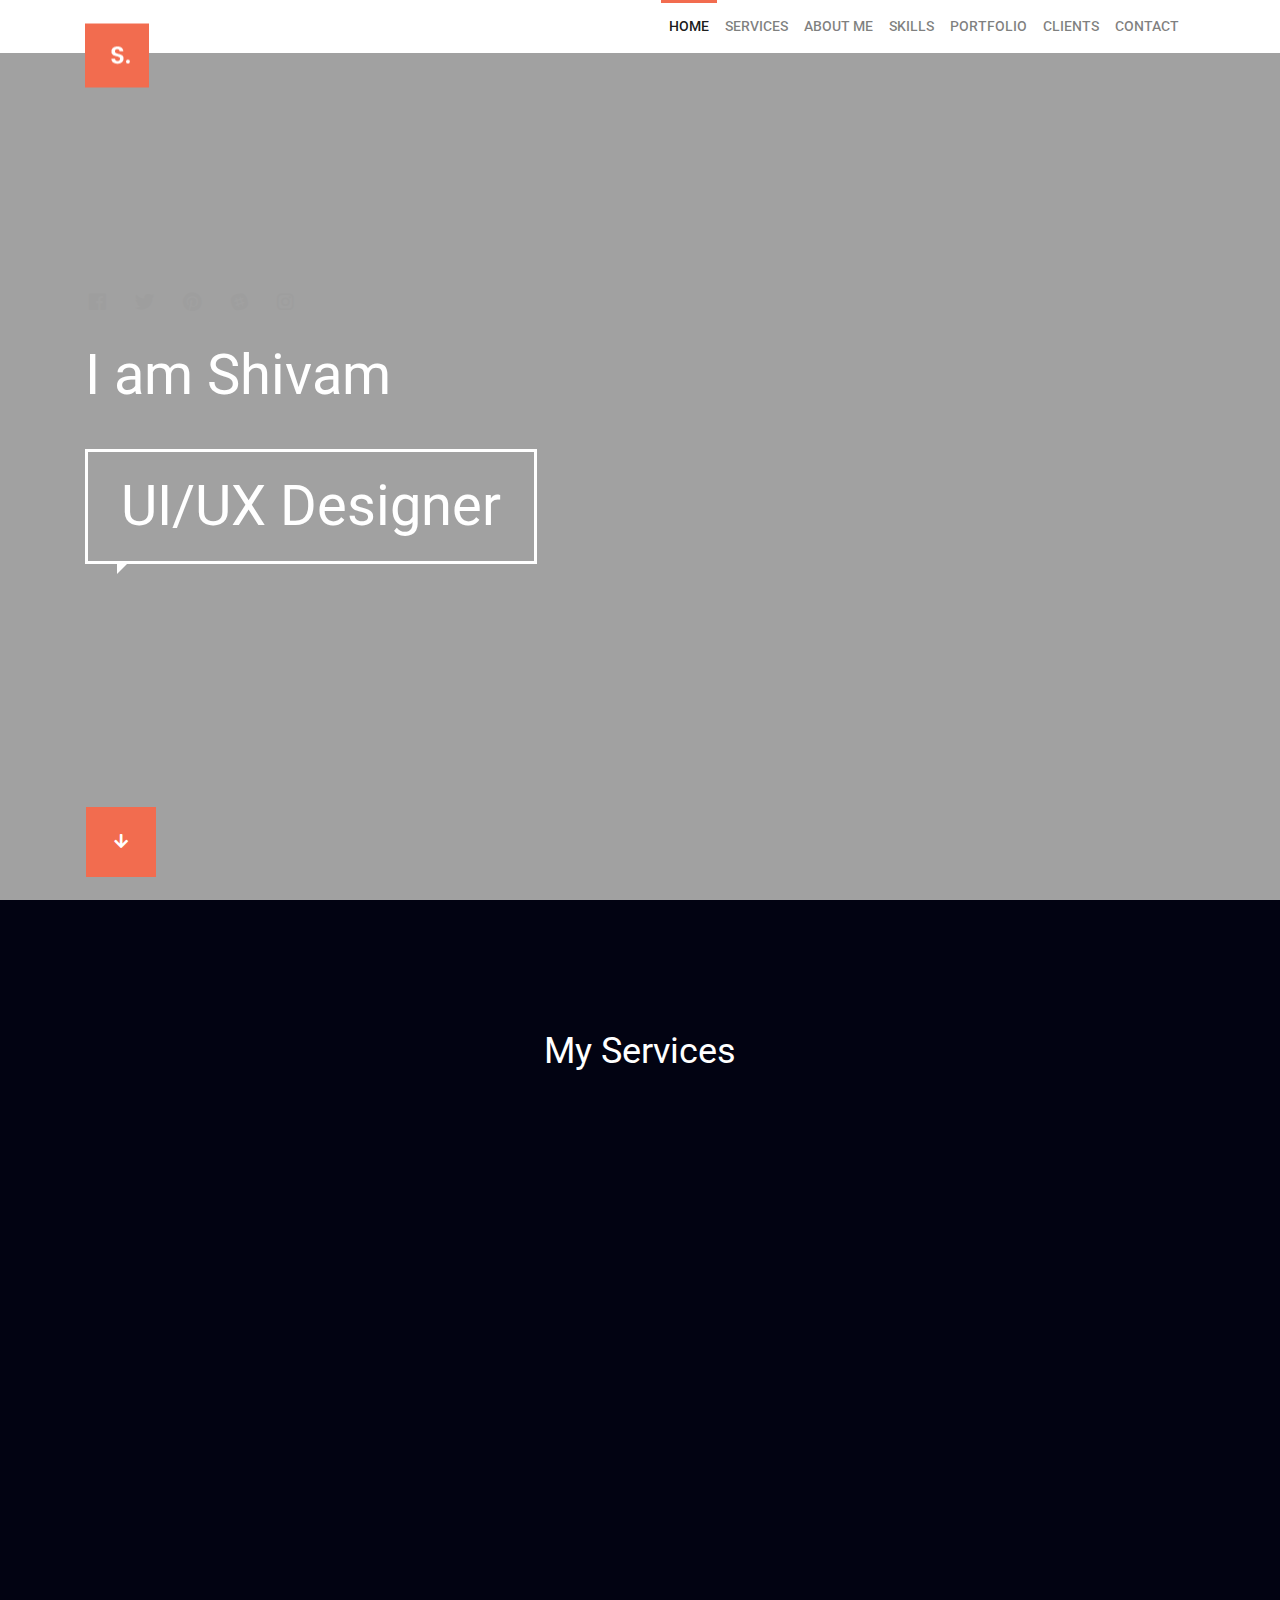
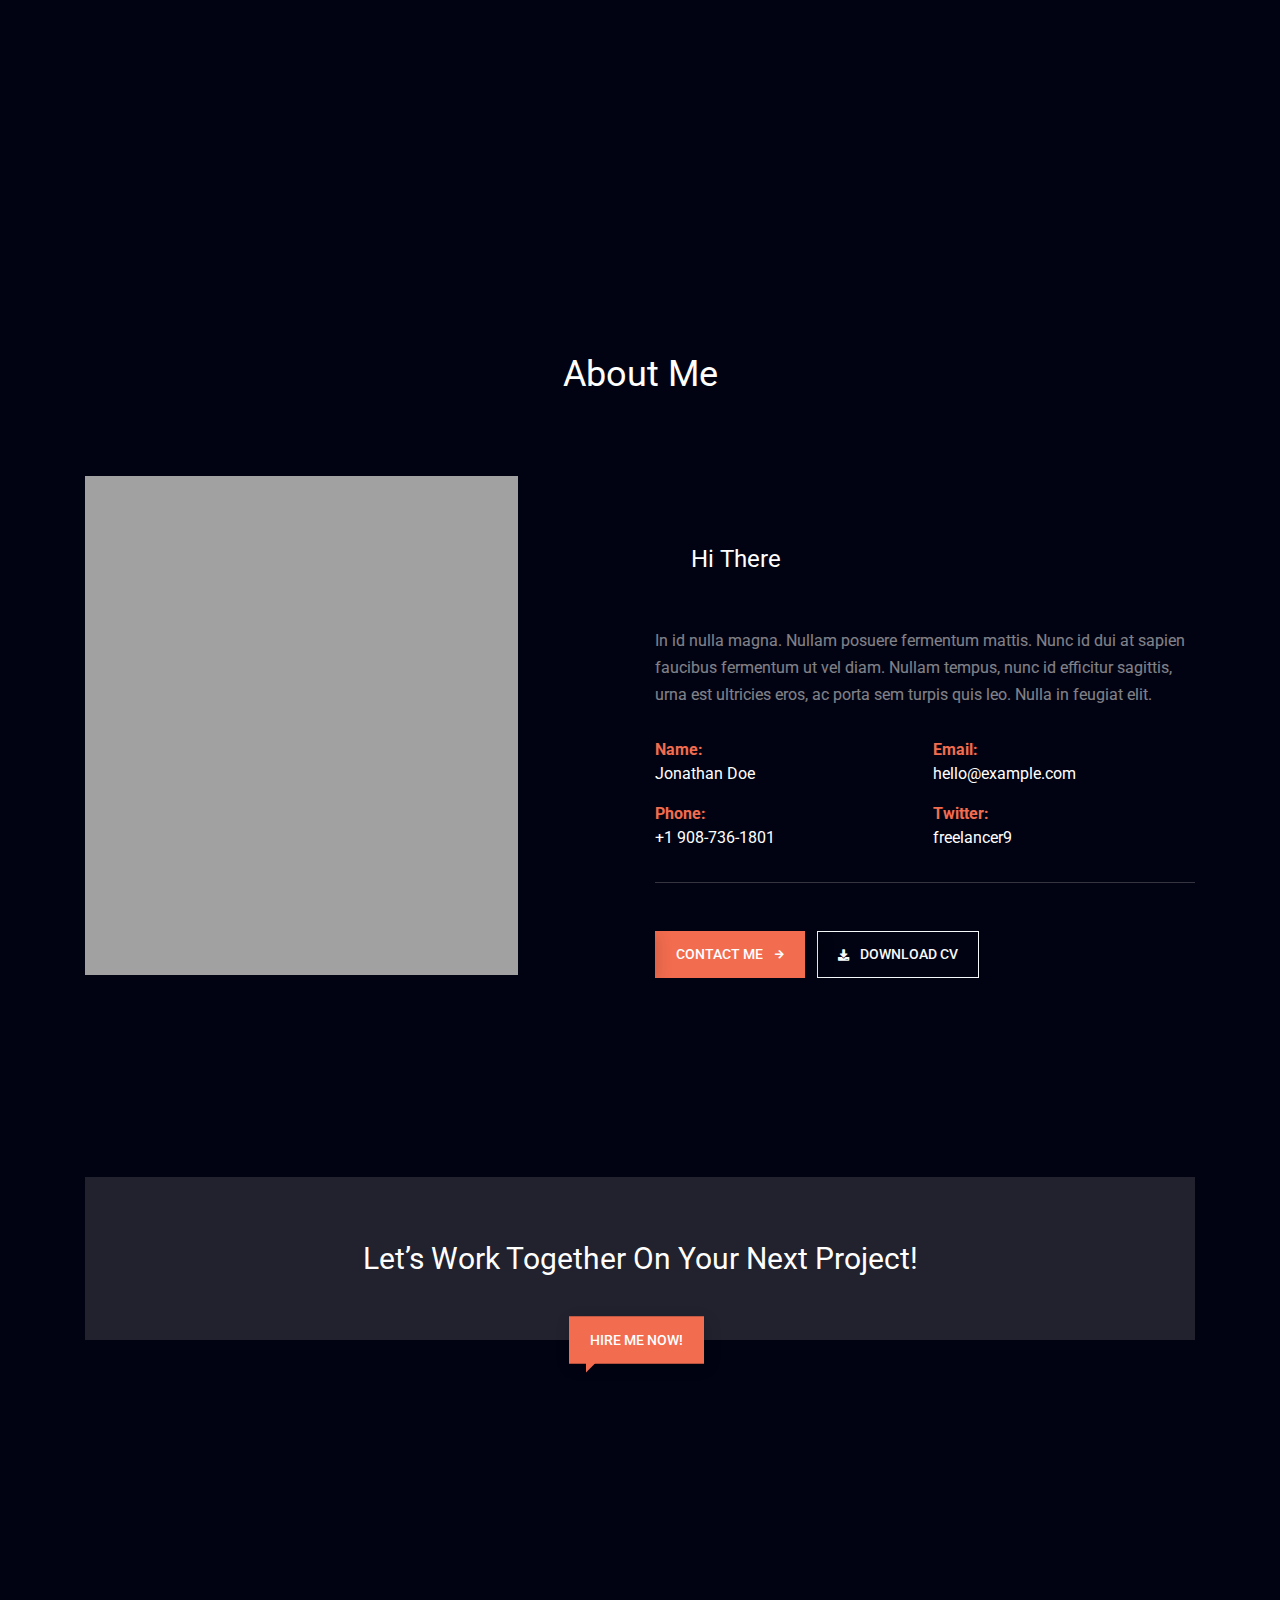
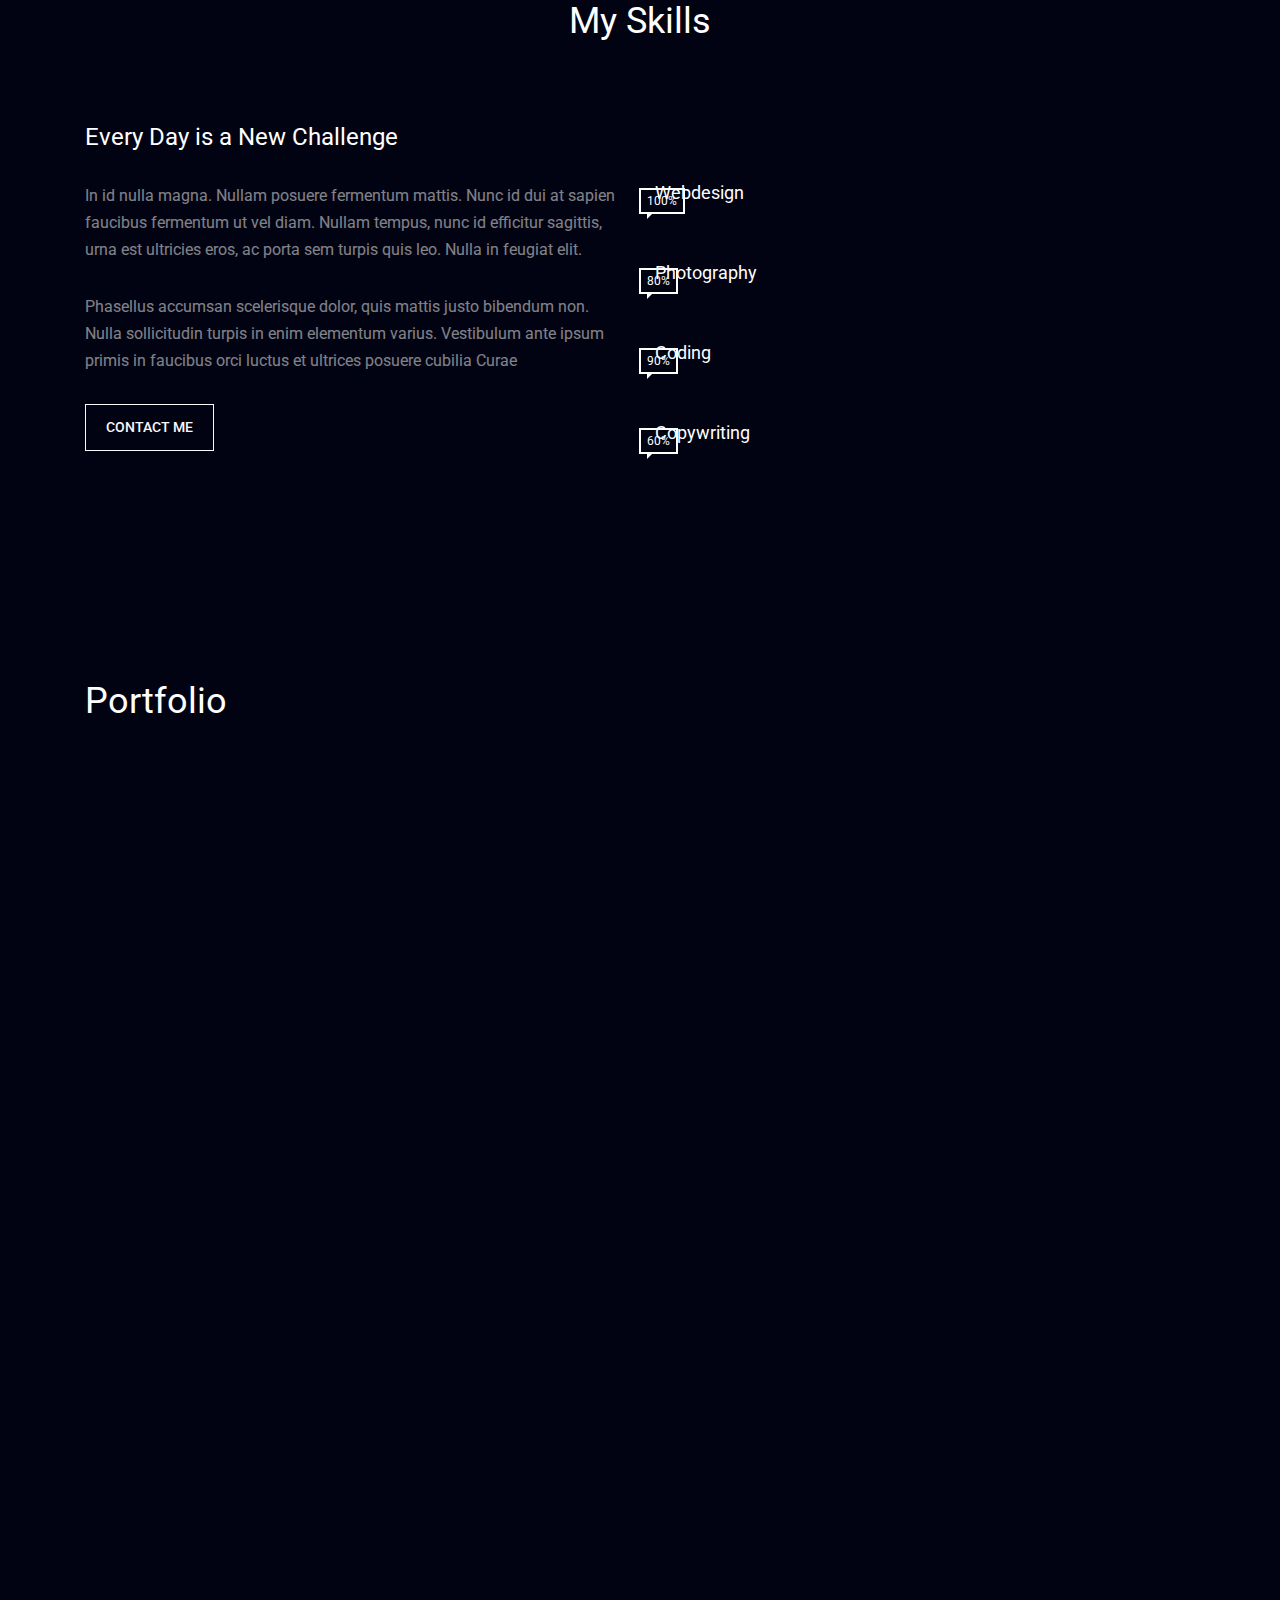
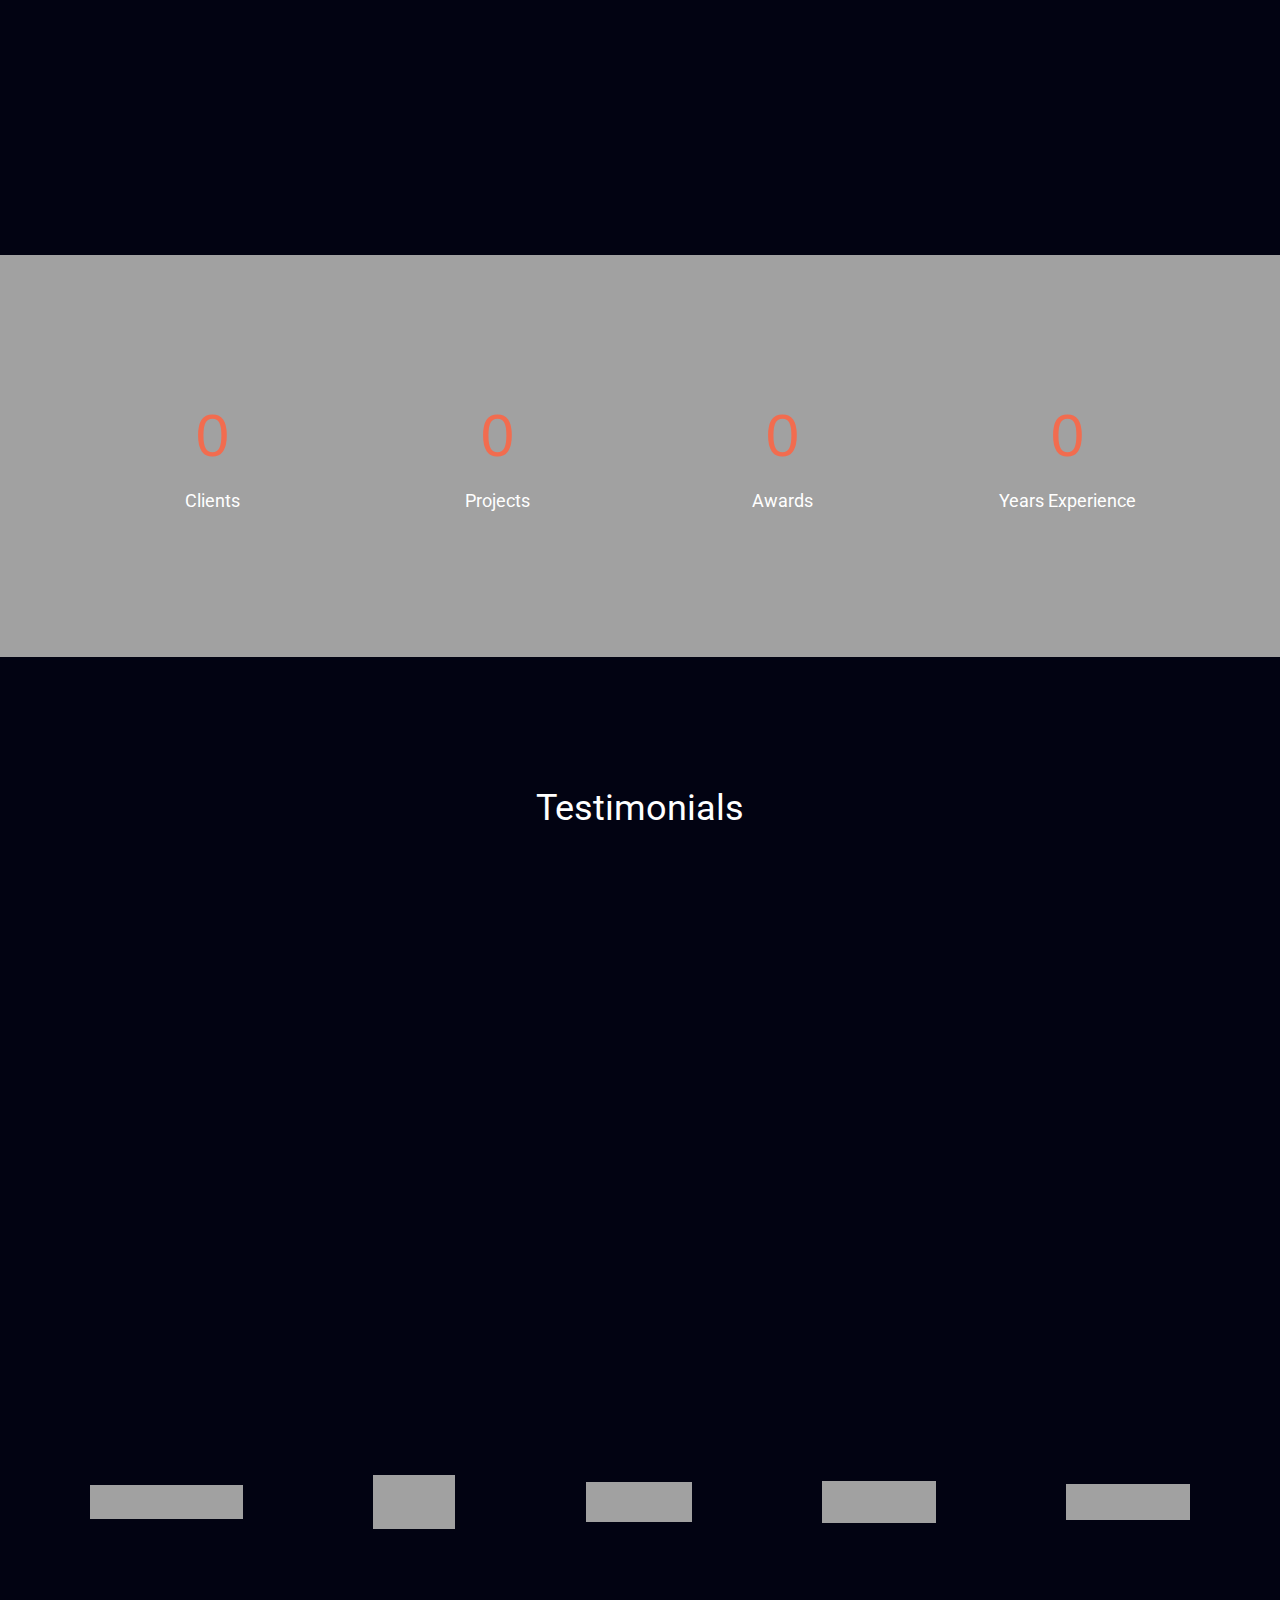
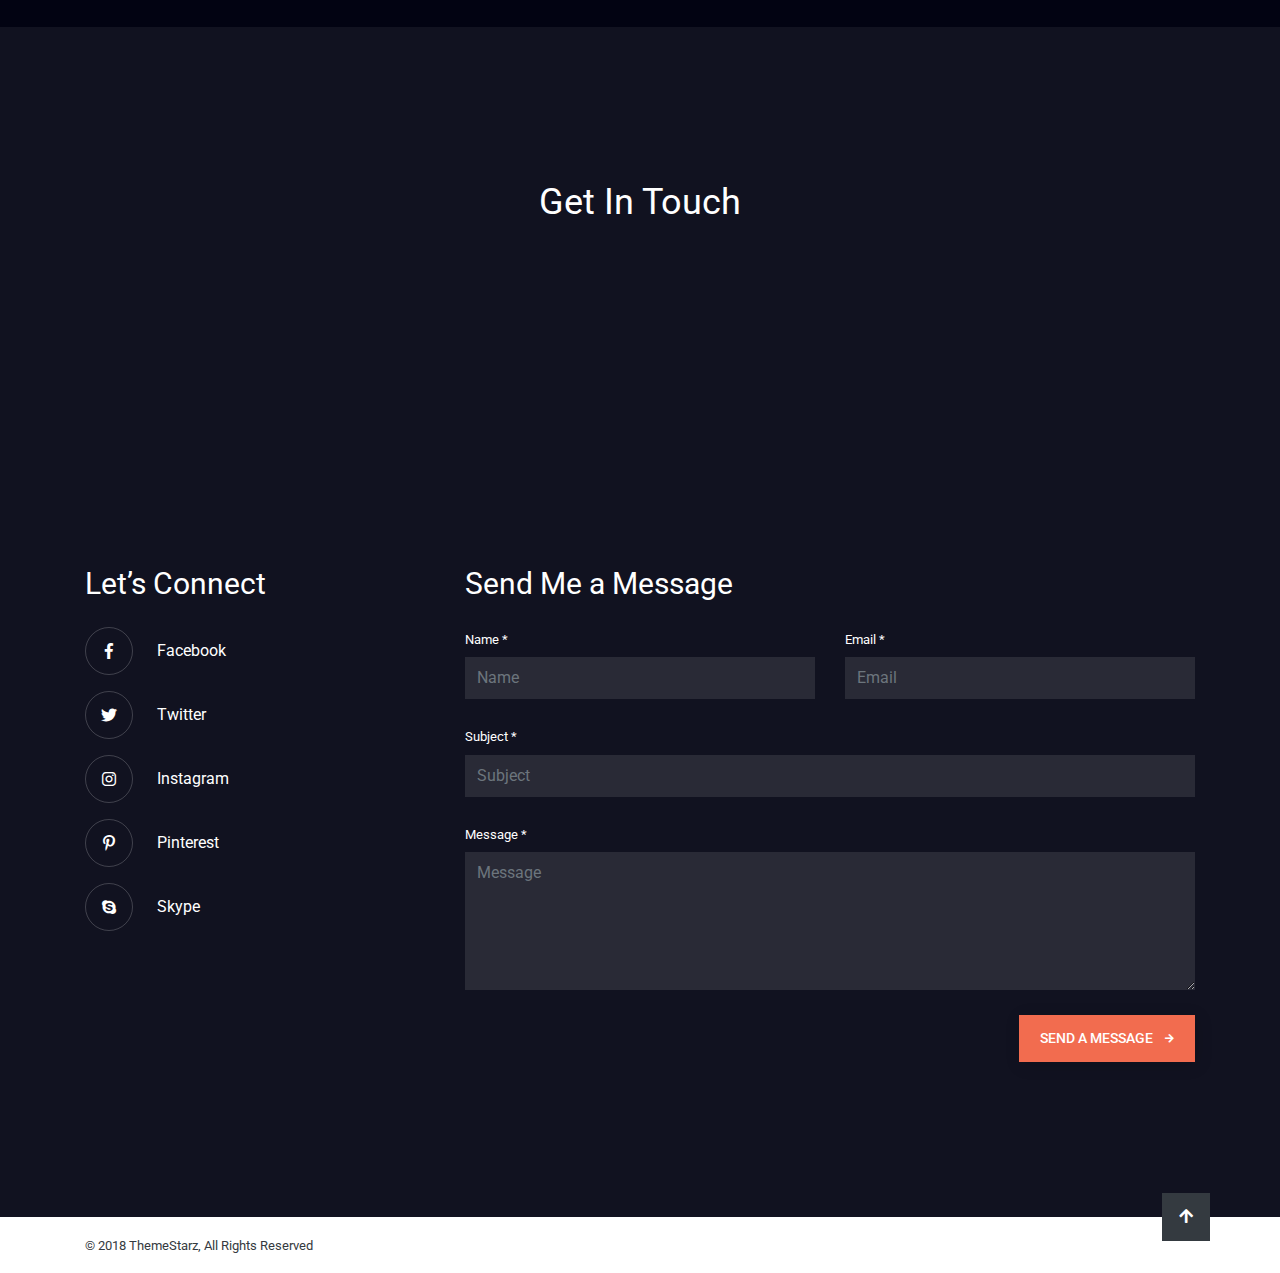
==== index.html @ 60e6c3d3 "setup" ====
<!doctype html>
<html lang="en">
<head>
	<meta charset="UTF-8">
    <meta name="viewport" content="width=device-width, initial-scale=1, shrink-to-fit=no">
	<meta name="author" content="ThemeStarz">

    <link rel="stylesheet" href="https://fonts.googleapis.com/css?family=Roboto:400,500,700">
    <link rel="stylesheet" href="assets/bootstrap/css/bootstrap.min.css" type="text/css">
    <link rel="stylesheet" href="assets/font-awesome/css/fontawesome-all.min.css">
    <link rel="stylesheet" href="assets/css/magnific-popup.css">
    <link rel="stylesheet" href="assets/css/odometer-theme-default.css">
    <link rel="stylesheet" href="assets/css/owl.carousel.min.css">
    <link rel="stylesheet" href="assets/css/style.css">
	<title>Selfer - Personal Portfolio Template</title>

</head>
<body data-spy="scroll" data-target=".navbar" class="has-loading-screen">
    <div class="ts-page-wrapper" id="page-top">
        <!--NAVIGATION ******************************************************************************************-->
        <nav class="navbar navbar-expand-lg navbar-light fixed-top bg-white">
            <div class="container">
                <a class="navbar-brand ts-push-down__50 position-absolute ts-bottom__0 bg-white pb-0 ts-z-index__1 ts-scroll" href="#page-top">
                    <img src="assets/img/logo.png" alt="">
                </a>
                <!--end navbar-brand-->
                <button class="navbar-toggler" type="button" data-toggle="collapse" data-target="#navbarNavAltMarkup" aria-controls="navbarNavAltMarkup" aria-expanded="false" aria-label="Toggle navigation">
                    <span class="navbar-toggler-icon"></span>
                </button>
                <!--end navbar-toggler-->
                <div class="collapse navbar-collapse" id="navbarNavAltMarkup">
                    <div class="navbar-nav d-block d-lg-flex ml-auto text-right">
                        <a class="nav-item nav-link active ts-scroll" href="#page-top">Home <span class="sr-only">(current)</span></a>
                        <a class="nav-item nav-link ts-scroll" href="#my-services">Services</a>
                        <a class="nav-item nav-link ts-scroll" href="#about-me">About Me</a>
                        <a class="nav-item nav-link ts-scroll" href="#my-skills">Skills</a>
                        <a class="nav-item nav-link ts-scroll" href="#portfolio">Portfolio</a>
                        <a class="nav-item nav-link ts-scroll" href="#testimonials">Clients</a>
                        <a class="nav-item nav-link ts-scroll mr-2" href="#form-contact">Contact</a>
                    </div>
                    <!--end navbar-nav-->
                </div>
                <!--end collapse-->
            </div>
            <!--end container-->
        </nav>
        <!--end navbar-->
        <!--*********************************************************************************************************-->
        <!--************ HERO ***************************************************************************************-->
        <!--*********************************************************************************************************-->
        <div id="ts-hero" class="ts-animate-hero-items">

            <!--HERO CONTENT ****************************************************************************************-->
            <div class="container position-relative h-100 ts-align__vertical">
                <div class="row w-100">
                    <div class="col-md-8">
                        <!--SOCIAL ICONS-->
                        <figure class="ts-social-icons mb-4">
                            <a href="#" class="mr-3">
                                <i class="fab fa-facebook"></i>
                            </a>
                            <a href="#" class="mr-3">
                                <i class="fab fa-twitter"></i>
                            </a>
                            <a href="#" class="mr-3">
                                <i class="fab fa-pinterest"></i>
                            </a>
                            <a href="#" class="mr-3">
                                <i class="fab fa-slack"></i>
                            </a>
                            <a href="#" class="mr-3">
                                <i class="fab fa-instagram"></i>
                            </a>
                        </figure>

                        <!--TITLE -->
                        <h1>I am Shivam</h1>
                        <h1 class="ts-bubble-border">
                            <span class="ts-title-rotate">
                                <span class="active">UI/UX Designer</span>
                                <span>Developer</span>
                                <span>Creative Person</span>
                            </span>
                        </h1>

                    </div>
                    <!--end col-md-8-->
                </div>
                <!--end row-->
                <a href="#my-services" class="ts-btn-effect position-absolute ts-bottom__0 ts-left__0 ts-scroll ml-3 mb-3">
                    <span class="ts-visible ts-circle__sm rounded-0 ts-bg-primary">
                        <i class="fa fa-arrow-down text-white"></i>
                    </span>
                    <span class="ts-hidden ts-circle__sm rounded-0">
                        <i class="fa fa-arrow-down text-white"></i>
                    </span>
                </a>

            </div>
            <!--end container-->
            <!--END HERO CONTENT ************************************************************************************-->

            <!--HERO BACKGROUND *************************************************************************************-->
            <div class="ts-background">
                <div class="ts-background-image" data-bg-image="assets/img/bg-hero.jpg"></div>
            </div>
            <!--END HERO BACKGROUND *********************************************************************************-->

        </div>
        <!--end #hero-->

        <!--*********************************************************************************************************-->
        <!--************ CONTENT ************************************************************************************-->
        <!--*********************************************************************************************************-->
        <main id="ts-content">

            <!--MY SERVICES ***********************************************************************************-->
            <section id="my-services" class="ts-block ts-xs-text-center pb-0">
                <div class="container">
                    <div class="ts-title text-center">
                        <h2>My Services</h2>
                    </div>
                    <!--end ts-title-->
                    <div class="row">
                        <div class="col-sm-6 col-md-4 col-xl-4">
                            <div class="ts-item" data-animate="ts-fadeInUp">
                                <div class="ts-item-content">
                                    <div class="ts-item-header">
                                        <figure class="icon">
                                            <img src="assets/img/icon-brushes.png" alt="">
                                        </figure>
                                        <!--end icon-->
                                    </div>
                                    <!--end ts-item-header-->
                                    <div class="ts-item-body">
                                        <h4>Web Design</h4>
                                        <p class="mb-0">
                                            Duis molestie enim mattis gravida viverra. Fusce ut eros augue. Sed id mauris vel neque
                                        </p>
                                    </div>
                                    <!--end ts-item-body-->
                                    <div class="ts-item-footer">
                                        <a href="#" data-toggle="modal" data-target="#modal" class="ts-link-arrow-effect">
                                            <span>Read More</span>
                                        </a>
                                    </div>
                                    <!--end ts-item-footer-->
                                </div>
                                <!--end ts-item-content-->
                            </div>
                            <!--end ts-item-->
                        </div>
                        <!--end col-xl-4-->
                        <div class="col-sm-6 col-md-4 col-xl-4">
                            <div class="ts-item" data-animate="ts-fadeInUp" data-delay=".1s">
                                <div class="ts-item-content">
                                    <div class="ts-item-header">
                                        <figure class="icon">
                                            <img src="assets/img/icon-camera.png" alt="">
                                        </figure>
                                        <!--end icon-->
                                    </div>
                                    <!--end ts-item-header-->
                                    <div class="ts-item-body">
                                        <h4>Photography</h4>
                                        <p class="mb-0">
                                            Fusce lorem ex, fringilla eget consequat ut, molestie sit amet nibh. Nullam vitae tincidunt
                                        </p>
                                    </div>
                                    <!--end ts-item-body-->
                                    <div class="ts-item-footer">
                                        <a href="#" data-toggle="modal" data-target="#modal" class="ts-link-arrow-effect">
                                            <span>Read More</span>
                                        </a>
                                    </div>
                                    <!--end ts-item-footer-->
                                </div>
                                <!--end ts-item-content-->
                            </div>
                            <!--end ts-item-->
                        </div>
                        <!--end col-xl-4-->
                        <div class="col-sm-6 col-md-4 col-xl-4">
                            <div class="ts-item" data-animate="ts-fadeInUp" data-delay=".2s">
                                <div class="ts-item-content">
                                    <div class="ts-item-header">
                                        <figure class="icon">
                                            <img src="assets/img/icon-video.png" alt="">
                                        </figure>
                                        <!--end icon-->
                                    </div>
                                    <!--end ts-item-header-->
                                    <div class="ts-item-body">
                                        <h4>Video Editing</h4>
                                        <p class="mb-0">
                                            Aenean pretium nulla libero, vitae iaculis libero efficitur a. Fusce ut augue finibus quam
                                        </p>
                                    </div>
                                    <!--end ts-item-body-->
                                    <div class="ts-item-footer">
                                        <a href="#" data-toggle="modal" data-target="#modal" class="ts-link-arrow-effect">
                                            <span>Read More</span>
                                        </a>
                                    </div>
                                    <!--end ts-item-footer-->
                                </div>
                                <!--end ts-item-content-->
                            </div>
                            <!--end ts-item-->
                        </div>
                        <!--end col-xl-4-->
                        <div class="col-sm-6 col-md-4 col-xl-4">
                            <div class="ts-item" data-animate="ts-fadeInUp" data-delay=".3s">
                                <div class="ts-item-content">
                                    <div class="ts-item-header">
                                        <figure class="icon">
                                            <img src="assets/img/icon-pencil.png" alt="">
                                        </figure>
                                        <!--end icon-->
                                    </div>
                                    <!--end ts-item-header-->
                                    <div class="ts-item-body">
                                        <h4>Copy Writing</h4>
                                        <p class="mb-0">
                                            Fusce lorem ex, fringilla eget consequat ut, molestie sit amet nibh. Nullam vitae tincidunt
                                        </p>
                                    </div>
                                    <!--end ts-item-body-->
                                    <div class="ts-item-footer">
                                        <a href="#" data-toggle="modal" data-target="#modal" class="ts-link-arrow-effect">
                                            <span>Read More</span>
                                        </a>
                                    </div>
                                    <!--end ts-item-footer-->
                                </div>
                                <!--end ts-item-content-->
                            </div>
                            <!--end ts-item-->
                        </div>
                        <!--end col-xl-4-->
                        <div class="col-sm-6 col-md-4 col-xl-4">
                            <div class="ts-item" data-animate="ts-fadeInUp" data-delay=".4s">
                                <div class="ts-item-content">
                                    <div class="ts-item-header">
                                        <figure class="icon">
                                            <img src="assets/img/icon-lcd.png" alt="">
                                        </figure>
                                        <!--end icon-->
                                    </div>
                                    <!--end ts-item-header-->
                                    <div class="ts-item-body">
                                        <h4>Coding</h4>
                                        <p class="mb-0">
                                            Aenean pretium nulla libero, vitae iaculis libero efficitur a. Fusce ut augue finibus quam
                                        </p>
                                    </div>
                                    <!--end ts-item-body-->
                                    <div class="ts-item-footer">
                                        <a href="#" data-toggle="modal" data-target="#modal" class="ts-link-arrow-effect">
                                            <span>Read More</span>
                                        </a>
                                    </div>
                                    <!--end ts-item-footer-->
                                </div>
                                <!--end ts-item-content-->
                            </div>
                            <!--end ts-item-->
                        </div>
                        <!--end col-xl-4-->
                        <div class="col-sm-6 col-md-4 col-xl-4">
                            <div class="ts-item" data-animate="ts-fadeInUp" data-delay=".5s">
                                <div class="ts-item-content">
                                    <div class="ts-item-header">
                                        <figure class="icon">
                                            <img src="assets/img/icon-phone.png" alt="">
                                        </figure>
                                        <!--end icon-->
                                    </div>
                                    <!--end ts-item-header-->
                                    <div class="ts-item-body">
                                        <h4>App Developing</h4>
                                        <p class="mb-0">
                                            Duis molestie enim mattis gravida viverra. Fusce ut eros augue. Sed id mauris vel neque
                                        </p>
                                    </div>
                                    <!--end ts-item-body-->
                                    <div class="ts-item-footer">
                                        <a href="#" data-toggle="modal" data-target="#modal" class="ts-link-arrow-effect">
                                            <span>Read More</span>
                                        </a>
                                    </div>
                                    <!--end ts-item-footer-->
                                </div>
                                <!--end ts-item-content-->
                            </div>
                            <!--end ts-item-->
                        </div>
                        <!--end col-xl-4-->

                    </div>
                    <!--end row-->
                </div>
                <!--end container-->
            </section>
            <!--END MY SERVICES *************************************************************************************-->

            <section id="about-me" class="ts-block pb-4">
                <div class="container">
                    <div class="ts-title text-center">
                        <h2>About Me</h2>
                    </div>
                    <!--end ts-title-->
                    <div class="row ts-align__vertical">
                        <div class="col-md-6">
                            <img src="assets/img/img-man-looking.jpg" alt="" class="mw-100 mb-5">
                        </div>
                        <div class="col-md-6">
                            <h4 class="ts-bubble-border">Hi There</h4>
                            <p>
                                In id nulla magna. Nullam posuere fermentum mattis. Nunc id dui at sapien faucibus fermentum
                                ut vel diam. Nullam tempus, nunc id efficitur sagittis, urna est ultricies eros, ac porta
                                sem turpis quis leo. Nulla in feugiat elit.
                            </p>
                            <dl class="ts-column-count-2">
                                <dt>Name:</dt>
                                <dd>Jonathan Doe</dd>
                                <dt>Phone:</dt>
                                <dd>+1 908-736-1801</dd>
                                <dt>Email:</dt>
                                <dd>hello@example.com</dd>
                                <dt>Twitter:</dt>
                                <dd>freelancer9</dd>
                            </dl>
                            <hr class="ts-hr-light mb-5">
                            <a href="#contact" class="ts-btn-effect mr-2">
                                <span class="ts-visible btn btn-primary ts-btn-arrow">Contact Me</span>
                                <span class="ts-hidden btn btn-primary ts-btn-arrow" data-bg-color="#d44729">Contact Me</span>
                            </a>
                            <!--<a href="#contact" class="btn btn-primary ts-btn-arrow mr-2">Contact Me</a>-->
                            <!--<a href="#contact" class="btn btn-outline-light ts-btn-border-light">-->
                                <!--<i class="fa fa-download small mr-2"></i>-->
                                <!--Download CV-->
                            <!--</a>-->
                            <a href="#contact" class="ts-btn-effect mr-2">
                                <span class="ts-visible btn btn-outline-light">
                                    <i class="fa fa-download small mr-2"></i>
                                    Download CV
                                </span>
                                <span class="ts-hidden btn btn-light bg-white">
                                    <i class="fa fa-download small mr-2"></i>
                                    Download CV
                                </span>
                            </a>
                        </div>
                    </div>
                    <!--end row-->
                </div>
            </section>

            <section class="ts-block">
                <div class="container">
                    <div class="text-center px-5 pt-5 position-relative">
                        <h3 class="my-3">
                            Let’s Work Together On Your Next Project!
                        </h3>
                        <a href="#contact" class="btn btn-primary mr-2 ts-push-down__50 ts-has-talk-arrow">Hire Me Now!</a>
                        <div class="ts-background ts-opacity__20" data-bg-image="assets/img/bg-keyboard.jpg"></div>
                    </div>
                </div>
            </section>

            <section id="my-skills" class="ts-block pb-5">
                <div class="container">
                    <div class="ts-title text-center">
                        <h2>My Skills</h2>
                    </div>
                    <!--end ts-title-->
                    <h4>Every Day is a  New Challenge</h4>
                    <div class="row">
                        <div class="col-md-6">
                            <p>
                                In id nulla magna. Nullam posuere fermentum mattis. Nunc id dui at sapien faucibus fermentum
                                ut vel diam. Nullam tempus, nunc id efficitur sagittis, urna est ultricies eros, ac porta
                                sem turpis quis leo. Nulla in feugiat elit.
                            </p>
                            <p>
                                Phasellus accumsan scelerisque dolor, quis mattis justo bibendum non. Nulla sollicitudin
                                turpis in enim elementum varius. Vestibulum ante ipsum primis in faucibus orci luctus
                                et ultrices posuere cubilia Curae
                            </p>
                            <a href="#contact" class="btn btn-outline-light mb-5">Contact Me</a>
                        </div>
                        <!--end col-md-6-->
                        <div class="col-md-6">
                            <div class="progress" data-progress-width="100%">
                                <h5 class="ts-progress-title">Webdesign</h5>
                                <figure class="ts-progress-value"></figure>
                                <div class="progress-bar" role="progressbar" aria-valuenow="0" aria-valuemin="0" aria-valuemax="100"></div>
                            </div>
                            <!--end progress-->
                            <div class="progress" data-progress-width="80%">
                                <h5 class="ts-progress-title">Photography</h5>
                                <figure class="ts-progress-value"></figure>
                                <div class="progress-bar" role="progressbar" aria-valuenow="0" aria-valuemin="0" aria-valuemax="100"></div>
                            </div>
                            <!--end progress-->
                            <div class="progress" data-progress-width="90%">
                                <h5 class="ts-progress-title">Coding</h5>
                                <figure class="ts-progress-value"></figure>
                                <div class="progress-bar" role="progressbar" aria-valuenow="0" aria-valuemin="0" aria-valuemax="100"></div>
                            </div>
                            <!--end progress-->
                            <div class="progress" data-progress-width="60%">
                                <h5 class="ts-progress-title">Copywriting</h5>
                                <figure class="ts-progress-value"></figure>
                                <div class="progress-bar" role="progressbar" aria-valuenow="0" aria-valuemin="0" aria-valuemax="100"></div>
                            </div>
                            <!--end progress-->
                        </div>
                        <!--end col-md-6-->
                    </div>
                    <!--end row-->
                </div>
                <!--end container-->
            </section>

            <section class="ts-block pb-5" id="portfolio">
                <div class="container">
                    <div class="ts-title">
                        <h2>Portfolio</h2>
                    </div>
                    <!--end ts-title-->
                    <div class="card-columns ts-gallery ts-column-count-4">
                        <a href="assets/img/img-work-01.png" class="card ts-gallery__item popup-image" data-animate="ts-fadeInUp">
                            <div class="ts-gallery__item-description">
                                <h6 class="ts-opacity__50">Branding</h6>
                                <h4>Pehaz</h4>
                            </div>
                            <img src="assets/img/img-work-01.png" class="card-img" alt="">
                            <!--end ts-gallery__image-->
                        </a>
                        <!--end card ts-gallery__item-->
                        <a href="assets/img/img-work-02.png" class="card ts-gallery__item popup-image" data-animate="ts-fadeInUp">
                            <div class="ts-gallery__image">
                                <div class="ts-gallery__item-description">
                                    <h6 class="ts-opacity__50">Webdesign</h6>
                                    <h4>Carilo</h4>
                                </div>
                                <img src="assets/img/img-work-02.png" class="card-img" alt="">
                                <!--end ts-gallery__item-description-->
                            </div>
                            <!--end ts-gallery__image-->
                        </a>
                        <!--end card ts-gallery__item-->
                        <a href="assets/img/img-work-03.png" class="card ts-gallery__item popup-image" data-animate="ts-fadeInUp">
                            <div class="ts-gallery__image">
                                <img src="assets/img/img-work-03.png" class="card-img" alt="">
                                <div class="ts-gallery__item-description">
                                    <h6 class="ts-opacity__50">Typography</h6>
                                    <h4>Kali</h4>
                                </div>
                                <!--end ts-gallery__item-description-->
                            </div>
                            <!--end ts-gallery__image-->
                        </a>
                        <!--end card ts-gallery__item-->
                        <a href="assets/img/img-work-04.png" class="card ts-gallery__item popup-image" data-animate="ts-fadeInUp">
                            <div class="ts-gallery__image">
                                <img src="assets/img/img-work-04.png" class="card-img" alt="">
                                <div class="ts-gallery__item-description">
                                    <h6 class="ts-opacity__50">Identity</h6>
                                    <h4>Purity</h4>
                                </div>
                                <!--end ts-gallery__item-description-->
                            </div>
                            <!--end ts-gallery__image-->
                        </a>
                        <!--end card ts-gallery__item-->
                        <a href="assets/img/img-work-05.png" class="card ts-gallery__item popup-image" data-animate="ts-fadeInUp">
                            <div class="ts-gallery__image">
                                <img src="assets/img/img-work-05.png" class="card-img" alt="">
                                <div class="ts-gallery__item-description">
                                    <h6 class="ts-opacity__50">Coding</h6>
                                    <h4>SawMill</h4>
                                </div>
                                <!--end ts-gallery__item-description-->
                            </div>
                            <!--end ts-gallery__image-->
                        </a>
                        <!--end card ts-gallery__item-->
                        <a href="assets/img/img-work-06.png" class="card ts-gallery__item popup-image" data-animate="ts-fadeInUp">
                            <div class="ts-gallery__image">
                                <img src="assets/img/img-work-06.png" class="card-img" alt="">
                                <div class="ts-gallery__item-description">
                                    <h6 class="ts-opacity__50">Webdesign</h6>
                                    <h4>Browar</h4>
                                </div>
                                <!--end ts-gallery__item-description-->
                            </div>
                            <!--end ts-gallery__image-->
                        </a>
                        <!--end card ts-gallery__item-->
                        <a href="assets/img/img-work-07.png" class="card ts-gallery__item popup-image" data-animate="ts-fadeInUp">
                            <div class="ts-gallery__image">
                                <img src="assets/img/img-work-07.png" class="card-img" alt="">
                                <div class="ts-gallery__item-description">
                                    <h6 class="ts-opacity__50">Experiment</h6>
                                    <h4>Wood Tables</h4>
                                </div>
                                <!--end ts-gallery__item-description-->
                            </div>
                            <!--end ts-gallery__image-->
                        </a>
                        <!--end card ts-gallery__item-->
                        <a href="assets/img/img-work-08.png" class="card ts-gallery__item popup-image" data-animate="ts-fadeInUp">
                            <div class="ts-gallery__image">
                                <img src="assets/img/img-work-08.png" class="card-img" alt="">
                                <div class="ts-gallery__item-description">
                                    <h6 class="ts-opacity__50">Product Design</h6>
                                    <h4>Air Purifier</h4>
                                </div>
                                <!--end ts-gallery__item-description-->
                            </div>
                            <!--end ts-gallery__image-->
                        </a>
                        <!--end card ts-gallery__item-->
                        <a href="assets/img/img-work-10.png" class="card ts-gallery__item popup-image" data-animate="ts-fadeInUp">
                            <div class="ts-gallery__image">
                                <img src="assets/img/img-work-10.png" class="card-img" alt="">
                                <div class="ts-gallery__item-description">
                                    <h6 class="ts-opacity__50">App Developing</h6>
                                    <h4>Boombox</h4>
                                </div>
                                <!--end ts-gallery__item-description-->
                            </div>
                            <!--end ts-gallery__image-->
                        </a>
                        <!--end card ts-gallery__item-->
                        <a href="assets/img/img-work-11.png" class="card ts-gallery__item popup-image" data-animate="ts-fadeInUp">
                            <div class="ts-gallery__image">
                                <img src="assets/img/img-work-11.png" class="card-img" alt="">
                                <div class="ts-gallery__item-description">
                                    <h6 class="ts-opacity__50">3D Art</h6>
                                    <h4>The Deer</h4>
                                </div>
                                <!--end ts-gallery__item-description-->
                            </div>
                            <!--end ts-gallery__image-->
                        </a>
                        <!--end card ts-gallery__item-->
                        <a href="assets/img/img-work-09.png" class="card ts-gallery__item popup-image" data-animate="ts-fadeInUp">
                            <div class="ts-gallery__image">
                                <img src="assets/img/img-work-09.png" class="card-img" alt="">
                                <div class="ts-gallery__item-description">
                                    <h6 class="ts-opacity__50">Rebranding</h6>
                                    <h4>Dafont</h4>
                                </div>
                                <!--end ts-gallery__item-description-->
                            </div>
                            <!--end ts-gallery__image-->
                        </a>
                        <!--end card ts-gallery__item-->
                    </div>
                    <!--end ts-gallery-->
                </div>
                <!--end container-->
            </section>
            <!--end portfolio-->

            <section class="ts-block" data-bg-image="assets/img/bg-man-sitting.jpg">
                <div class="container ts-promo-numbers">
                    <div class="row">
                        <div class="col-sm-6 col-md-3">
                            <div class="ts-promo-number text-center">
                                <figure class="odometer" data-odometer-final="43">0</figure>
                                <h5>Clients</h5>
                            </div>
                            <!--end ts-promo-number-->
                        </div>
                        <!--end col-md-3-->
                        <div class="col-sm-6 col-md-3">
                            <div class="ts-promo-number text-center">
                                <figure class="odometer" data-odometer-final="68">0</figure>
                                <h5>Projects</h5>
                            </div>
                            <!--end ts-promo-number-->
                        </div>
                        <!--end col-md-3-->
                        <div class="col-sm-6 col-md-3">
                            <div class="ts-promo-number text-center">
                                <figure class="odometer" data-odometer-final="17">0</figure>
                                <h5>Awards</h5>
                            </div>
                            <!--end ts-promo-number-->
                        </div>
                        <!--end col-md-3-->
                        <div class="col-sm-6 col-md-3">
                            <div class="ts-promo-number text-center">
                                <figure class="odometer" data-odometer-final="12">0</figure>
                                <h5>Years Experience</h5>
                            </div>
                            <!--end ts-promo-number-->
                        </div>
                        <!--end col-md-3-->
                    </div>
                </div>
            </section>
            <!--end ts-block-->

            <section id="testimonials" class="ts-block text-center pb-5">
                <div class="container">
                    <div class="ts-title">
                        <h2>Testimonials</h2>
                    </div>
                    <!--end ts-title-->
                    <div class="row">
                        <div class="col-md-8 offset-md-2">
                            <div class="owl-carousel" data-owl-dots="1" data-owl-loop="1" data-animate="ts-fadeInUp">
                                <div class="slide mb-5">
                                    <figure class="d-inline-block p-3 ts-bg-primary text-white ts-has-talk-arrow">
                                        <i class="fa fa-quote-right"></i>
                                    </figure>
                                    <p class="ts-h5">
                                        In id nulla magna. Nullam posuere fermentum mattis. Nunc id dui at sapien faucibus
                                        fermentum ut vel diam. Nullam tempus, nunc id efficitur sagittis
                                    </p>
                                    <div class="ts-circle__lg mb-3" data-bg-image="assets/img/person.jpg"></div>
                                    <h5>Jane Doe</h5>
                                    <h6 class="ts-opacity__40">Bristol Creative</h6>
                                </div>
                                <!--end slide-->
                                <div class="slide mb-5">
                                    <figure class="d-inline-block p-3 ts-bg-primary text-white ts-has-talk-arrow">
                                        <i class="fa fa-quote-right"></i>
                                    </figure>
                                    <p class="ts-h5">
                                        Nam egestas porta posuere. Nunc velit lorem, vestibulum vitae massa nec, lacinia dictum
                                        ligula. Quisque scelerisque nec dolor id convallis. Vestibulum porta ipsum pretium
                                        turpis rhoncus, non fringilla ipsum mattis.
                                    </p>
                                    <div class="ts-circle__lg mb-3" data-bg-image="assets/img/person-02.jpg"></div>
                                    <h5>John Brown</h5>
                                    <h6 class="ts-opacity__40">ABC Architects</h6>
                                </div>
                                <!--end slide-->
                            </div>
                            <!--end owl-carousel-->
                        </div>
                        <!--end col-md-8-->
                    </div>
                    <!--end row-->
                </div>
                <!--end container-->
            </section>
            <!--end #testimonials ts-block-->

            <!--LOGOS ***********************************************************************************************-->
            <section id="partners" class="ts-block py-4">
                <!--container-->
                <div class="container">
                    <!--block of logos-->
                    <div class="d-block d-md-flex justify-content-between align-items-center text-center ts-partners py-3">
                        <a href="#">
                            <img src="assets/img/logo-01-w.png" alt="">
                        </a>
                        <a href="#">
                            <img src="assets/img/logo-02-w.png" alt="">
                        </a>
                        <a href="#">
                            <img src="assets/img/logo-03-w.png" alt="">
                        </a>
                        <a href="#">
                            <img src="assets/img/logo-04-w.png" alt="">
                        </a>
                        <a href="#">
                            <img src="assets/img/logo-05-w.png" alt="">
                        </a>
                    </div>
                    <!--end logos-->
                </div>
                <!--end container-->
            </section>
            <!--END LOGOS *******************************************************************************************-->

        </main>
        <!--end #content-->

        <!--*********************************************************************************************************-->
        <!--************ FOOTER *************************************************************************************-->
        <!--*********************************************************************************************************-->
        <footer id="ts-footer" class="mt-5">

            <section id="contact" class="ts-block ts-separate-bg-element" data-bg-image="assets/img/bg-man-wall.jpg" data-bg-image-opacity=".1">
                <div class="container">
                    <div class="ts-title text-center">
                        <h2 class="ts-bubble-border">Get In Touch</h2>
                    </div>
                    <div class="row ts-xs-text-center ">
                        <div class="col-sm-6 col-md-3 mb-4" data-animate="ts-fadeInUp">
                            <img src="assets/img/icon-pin.png" class="mb-4" alt="">
                            <h5>Address</h5>
                            <div class="ts-opacity__50">
                                <figure class="mb-0">999 Carter Street</figure>
                                <figure>Sailor Springs, IL 62434</figure>
                            </div>
                            <!--end ts-opacity__50-->
                        </div>
                        <!--end col-md-3-->
                        <div class="col-sm-6 col-md-3 mb-4" data-animate="ts-fadeInUp" data-delay=".1s">
                            <img src="assets/img/icon-phone-02.png" class="mb-4" alt="">
                            <h5>Phone</h5>
                            <div class="ts-opacity__50">
                                <figure class="mb-0">+1 618-689-9409</figure>
                                <figure>+1 781-254-8437</figure>
                            </div>
                            <!--end ts-opacity__50-->
                        </div>
                        <!--end col-md-3-->
                        <div class="col-sm-6 col-md-3 mb-4" data-animate="ts-fadeInUp" data-delay=".2s">
                            <img src="assets/img/icon-envelope.png" class="mb-4" alt="">
                            <h5>Email</h5>
                            <div class="ts-opacity__50">
                                <figure class="mb-0">hello@example.com</figure>
                                <figure>support@example.com</figure>
                            </div>
                            <!--end ts-opacity__50-->
                        </div>
                        <!--end col-md-3-->
                        <div class="col-sm-6 col-md-3 mb-4" data-animate="ts-fadeInUp" data-delay=".3s">
                            <img src="assets/img/icon-talk-bubble.png" class="mb-4" alt="">
                            <h5>Facebook Chat</h5>
                            <div class="ts-opacity__50">
                                <figure>me.freelancer3</figure>
                            </div>
                            <!--end ts-opacity__50-->
                        </div>
                        <!--end col-md-3-->
                    </div>
                    <!--end row-->

                    <div class="pt-5">
                        <div class="row">
                            <div class="col-md-4">
                                <h3>Let’s Connect</h3>
                                <div class="ts-column-count-sm-2">
                                    <a href="#" class="mb-3 d-flex text-white ts-align__vertical">
                                    <span class="ts-circle__xs border border-white ts-border-light mr-4">
                                        <i class="fab fa-facebook-f"></i>
                                    </span>
                                        <span>Facebook</span>
                                    </a>
                                    <!--end link-->
                                    <a href="#" class="mb-3 d-flex text-white ts-align__vertical">
                                    <span class="ts-circle__xs border border-white ts-border-light mr-4">
                                        <i class="fab fa-twitter"></i>
                                    </span>
                                        <span>Twitter</span>
                                    </a>
                                    <!--end link-->
                                    <a href="#" class="mb-3 d-flex text-white ts-align__vertical">
                                    <span class="ts-circle__xs border border-white ts-border-light mr-4">
                                        <i class="fab fa-instagram"></i>
                                    </span>
                                        <span>Instagram</span>
                                    </a>
                                    <!--end link-->
                                    <a href="#" class="mb-3 d-flex text-white ts-align__vertical">
                                    <span class="ts-circle__xs border border-white ts-border-light mr-4">
                                        <i class="fab fa-pinterest-p"></i>
                                    </span>
                                        <span>Pinterest</span>
                                    </a>
                                    <!--end link-->
                                    <a href="#" class="mb-3 d-flex text-white ts-align__vertical">
                                    <span class="ts-circle__xs border border-white ts-border-light mr-4">
                                        <i class="fab fa-skype"></i>
                                    </span>
                                        <span>Skype</span>
                                    </a>
                                    <!--end link-->
                                </div>
                            </div>
                            <!--end col-md-4-->
                            <div class="col-md-8">
                                <h3>Send Me a Message</h3>
                                <form id="form-contact" method="post" class="clearfix ts-form ts-form-email" data-php-path="assets/php/email.php">
                                    <div class="row">
                                        <div class="col-md-6 col-sm-6">
                                            <div class="form-group">
                                                <label for="form-contact-name">Name *</label>
                                                <input type="text" class="form-control" id="form-contact-name" name="name" placeholder="Name" required>
                                            </div>
                                            <!--end form-group -->
                                        </div>
                                        <!--end col-md-6 col-sm-6 -->
                                        <div class="col-md-6 col-sm-6">
                                            <div class="form-group">
                                                <label for="form-contact-email">Email *</label>
                                                <input type="email" class="form-control" id="form-contact-email" name="email" placeholder="Email" required>
                                            </div>
                                            <!--end form-group -->
                                        </div>
                                        <!--end col-md-6 col-sm-6 -->
                                    </div>
                                    <!--end row -->
                                    <div class="form-group">
                                        <label for="form-contact-subject">Subject *</label>
                                        <input type="email" class="form-control" id="form-contact-subject" name="subject" placeholder="Subject" required>
                                    </div>
                                    <!--end form-group -->
                                    <div class="row">
                                        <div class="col-md-12">
                                            <div class="form-group">
                                                <label for="form-contact-message">Message *</label>
                                                <textarea class="form-control" id="form-contact-message" rows="5" name="message" placeholder="Message" required></textarea>
                                            </div>
                                            <!--end form-group -->
                                        </div>
                                        <!--end col-md-12 -->
                                    </div>
                                    <!--end row -->
                                    <div class="form-group clearfix">
                                        <button type="submit" class="btn btn-primary float-right ts-btn-arrow" id="form-contact-submit">Send a Message</button>
                                    </div>
                                    <!--end form-group -->
                                    <div class="form-contact-status"></div>
                                </form>
                                <!--end form-contact -->
                            </div>
                        </div>
                        <!--end row-->
                    </div>
                </div>
                <!--end container-->
            </section>
            <!--end #contact-->

            <div class="text-dark bg-white">
                <div class="container py-3 position-relative">
                    <small>© 2018 ThemeStarz, All Rights Reserved</small>
                    <a href="#page-top" class="ts-circle__xs rounded-0 bg-dark position-absolute ts-right__0 ts-top__0 ts-push-up__50 ts-scroll">
                        <i class="fa fa-arrow-up text-white"></i>
                    </a>
                </div>
            </div>

        </footer>
        <!--end #footer-->

    </div>
    <!--end page-->

    <!-- Modal -->
    <div class="modal fade text-dark" id="modal" tabindex="-1" role="dialog" aria-labelledby="modal" aria-hidden="true">
        <div class="modal-dialog modal-dialog-centered modal-lg" role="document">
            <div class="modal-content border-0 rounded-0">
                <div class="modal-header bg-light px-5 pt-0 pb-5">
                    <div class="ts-title mb-0">
                        <figure class="ts-circle__md bg-dark rounded-0">
                            <img src="assets/img/icon-brushes.png" alt="">
                        </figure>
                        <h4 class="mb-0">Web Design</h4>
                    </div>

                    <button type="button" class="close position-absolute ts-top__0 ts-right__0 m-2" data-dismiss="modal" aria-label="Close">
                        <span aria-hidden="true" class="text-white">&times;</span>
                    </button>
                </div>
                <div class="modal-body p-5">
                    <h5 class="mb-4">Latest Works</h5>
                    <div class="owl-carousel" data-owl-dots="1">
                        <div class="slide">
                            <div class="container-fluid">
                                <div class="row">
                                    <div class="col-md-4">
                                        <img src="assets/img/img-work-detail-01.jpg" alt="">
                                    </div>
                                    <div class="col-md-8">
                                        <h4 class="mb-3">Creative Lights</h4>
                                        <p>
                                            In id nulla magna. Nullam posuere fermentum mattis. Nunc id dui at sapien faucibus
                                            fermentum ut vel diam. Nullam tempus, nunc id efficitur sagittis, urna est
                                            ultricies.
                                        </p>
                                        <a href="#" class="mb-4 text-dark d-block">
                                            <i class="fa fa-globe ts-opacity__50 mr-2"></i>
                                            www.example.com
                                        </a>
                                        <hr>
                                        <h6>Services Included</h6>
                                        <ul class="list-unstyled ts-opacity__50">
                                            <li>Design</li>
                                            <li>Coding</li>
                                            <li>SEO Optimization</li>
                                            <li>Hosting</li>
                                        </ul>
                                    </div>
                                    <!--end col-md-8-->
                                </div>
                                <!--end row-->
                            </div>
                            <!--end container-fluid-->
                        </div>
                        <!--end slide-->
                        <div class="slide">
                            <div class="container-fluid">
                                <div class="row">
                                    <div class="col-md-4">
                                        <img src="assets/img/img-work-detail-02.jpg" alt="">
                                    </div>
                                    <div class="col-md-8">
                                        <h4 class="mb-3">Wood Ceiling</h4>
                                        <p>
                                            Phasellus volutpat velit nec purus elementum feugiat. Nunc feugiat fringilla turpis.
                                            Nam sed facilisis sem. Vestibulum vitae orci nec purus fringilla condimentum.
                                            Pellentesque id augue rhoncus, finibus sapien ut, commodo eros. Maecenas in nibh
                                            augue. Nunc rutrum blandit massa eu aliquet. Nulla facilisi. Aenean luctus ipsum
                                            in orci sagittis auctor vel sit amet ex
                                        </p>
                                        <a href="#" class="mb-4 text-dark d-block">
                                            <i class="fa fa-globe ts-opacity__50 mr-2"></i>
                                            www.example.com
                                        </a>
                                        <hr>
                                        <h6>Services Included</h6>
                                        <ul class="list-unstyled ts-opacity__50">
                                            <li>Design</li>
                                            <li>Coding</li>
                                            <li>SEO Optimization</li>
                                            <li>Hosting</li>
                                        </ul>
                                    </div>
                                    <!--end col-md-8-->
                                </div>
                                <!--end row-->
                            </div>
                            <!--end container-fluid-->
                        </div>
                        <!--end slide-->
                    </div>
                    <!--end owl-carousel-->
                </div>
                <!--end modal-body-->
            </div>
            <!--end modal-content-->
        </div>
        <!--end modal-dialog-->
    </div>
    <!--end modal-->

	<script src="assets/js/custom.hero.js"></script>
	<script src="assets/js/jquery-3.3.1.min.js"></script>
	<script src="assets/js/popper.min.js"></script>
	<script src="assets/bootstrap/js/bootstrap.min.js"></script>
    <script src="assets/js/imagesloaded.pkgd.min.js"></script>
	<script src="assets/js/isInViewport.jquery.js"></script>
	<script src="assets/js/jquery.magnific-popup.min.js"></script>
	<script src="assets/js/scrolla.jquery.min.js"></script>
	<script src="assets/js/jquery.validate.min.js"></script>
	<script src="assets/js/jquery-validate.bootstrap-tooltip.min.js"></script>
	<script src="assets/js/odometer.min.js"></script>
	<script src="assets/js/owl.carousel.min.js"></script>
    <script src="assets/js/custom.js"></script>

</body>
</html>
---- assets/css/odometer-theme-default.css ----
.odometer.odometer-auto-theme, .odometer.odometer-theme-default {
  display: inline-block;
  vertical-align: middle;
  *vertical-align: auto;
  *zoom: 1;
  *display: inline;
  position: relative;
}
.odometer.odometer-auto-theme .odometer-digit, .odometer.odometer-theme-default .odometer-digit {
  display: inline-block;
  vertical-align: middle;
  *vertical-align: auto;
  *zoom: 1;
  *display: inline;
  position: relative;
}
.odometer.odometer-auto-theme .odometer-digit .odometer-digit-spacer, .odometer.odometer-theme-default .odometer-digit .odometer-digit-spacer {
  display: inline-block;
  vertical-align: middle;
  *vertical-align: auto;
  *zoom: 1;
  *display: inline;
  visibility: hidden;
}
.odometer.odometer-auto-theme .odometer-digit .odometer-digit-inner, .odometer.odometer-theme-default .odometer-digit .odometer-digit-inner {
  text-align: left;
  display: block;
  position: absolute;
  top: 0;
  left: 0;
  right: 0;
  bottom: 0;
  overflow: hidden;
}
.odometer.odometer-auto-theme .odometer-digit .odometer-ribbon, .odometer.odometer-theme-default .odometer-digit .odometer-ribbon {
  display: block;
}
.odometer.odometer-auto-theme .odometer-digit .odometer-ribbon-inner, .odometer.odometer-theme-default .odometer-digit .odometer-ribbon-inner {
  display: block;
  -webkit-backface-visibility: hidden;
}
.odometer.odometer-auto-theme .odometer-digit .odometer-value, .odometer.odometer-theme-default .odometer-digit .odometer-value {
  display: block;
  -webkit-transform: translateZ(0);
}
.odometer.odometer-auto-theme .odometer-digit .odometer-value.odometer-last-value, .odometer.odometer-theme-default .odometer-digit .odometer-value.odometer-last-value {
  position: absolute;
}
.odometer.odometer-auto-theme.odometer-animating-up .odometer-ribbon-inner, .odometer.odometer-theme-default.odometer-animating-up .odometer-ribbon-inner {
  -webkit-transition: -webkit-transform 2s;
  -moz-transition: -moz-transform 2s;
  -ms-transition: -ms-transform 2s;
  -o-transition: -o-transform 2s;
  transition: transform 2s;
}
.odometer.odometer-auto-theme.odometer-animating-up.odometer-animating .odometer-ribbon-inner, .odometer.odometer-theme-default.odometer-animating-up.odometer-animating .odometer-ribbon-inner {
  -webkit-transform: translateY(-100%);
  -moz-transform: translateY(-100%);
  -ms-transform: translateY(-100%);
  -o-transform: translateY(-100%);
  transform: translateY(-100%);
}
.odometer.odometer-auto-theme.odometer-animating-down .odometer-ribbon-inner, .odometer.odometer-theme-default.odometer-animating-down .odometer-ribbon-inner {
  -webkit-transform: translateY(-100%);
  -moz-transform: translateY(-100%);
  -ms-transform: translateY(-100%);
  -o-transform: translateY(-100%);
  transform: translateY(-100%);
}
.odometer.odometer-auto-theme.odometer-animating-down.odometer-animating .odometer-ribbon-inner, .odometer.odometer-theme-default.odometer-animating-down.odometer-animating .odometer-ribbon-inner {
  -webkit-transition: -webkit-transform 2s;
  -moz-transition: -moz-transform 2s;
  -ms-transition: -ms-transform 2s;
  -o-transition: -o-transform 2s;
  transition: transform 2s;
  -webkit-transform: translateY(0);
  -moz-transform: translateY(0);
  -ms-transform: translateY(0);
  -o-transform: translateY(0);
  transform: translateY(0);
}

.odometer.odometer-auto-theme, .odometer.odometer-theme-default {
  font-family: "Helvetica Neue", sans-serif;
  line-height: 1.1em;
}
.odometer.odometer-auto-theme .odometer-value, .odometer.odometer-theme-default .odometer-value {
  text-align: center;
}
---- assets/css/style.css ----
/*----------------------------------------------------------------------------------------------------------------------
Project:	    Selfer
Version:        1.0.0

Default Color   #f26c4f;
Background Color  #020312;

Body copy:		'Roboto', sans-serif; 14px;
Headers:		'Roboto', sans-serif;

----------------------------------------------------------------------------------------------------------------------*/

/*----------------------------------------------------------------------------------------------------------------------
[Table of contents]

A. Basic Styling
  -- Styling

B. Helpers
  -- Animations
  -- Borders
  -- Colors
  -- Column Count
  -- Transitions
  -- Background
  -- Headings
  -- Height
  -- Margin
  -- No Gutter
  -- Opacity
  -- Overflow
  -- Padding
  -- Position
  -- Shadow
  -- Shape Mask
  -- Typography
  -- Title
  -- Transitions
  -- Utilities
  -- Width
  -- Z-Index

C. Components
  -- Block
  -- Blockquote
  -- Box
  -- Buttons
  -- Card
  -- Circle
  -- Forms
  -- Inputs
  -- Item
  -- List
  -- Map
  -- Hero
  -- Navbar
  -- Page
  -- Partners
  -- Plugins
  -- Price Box
  -- Progress
  -- Promo Numbers
  -- Select
  -- Slider
  -- Tabs

D. Plugins Styles
  -- Magnific Popup
  -- Owl Carousel

E. Template Specific Elements
  -- Price Box
  -- Other
  -- Story


----------------------------------------------------------------------------------------------------------------------*/

/***********************************************************************************************************************
A. Basic Styling
***********************************************************************************************************************/

/*-------------------------------------------
  -- Styling - Colors, Font Size, Font Family
-------------------------------------------*/

body {
    color: #fff;
    background-color: #020312;
    font-family: 'Roboto', sans-serif;
    font-size: 1rem;
    margin: 0;
    padding: 0;
}

html {
    font-size: 80%;
}

h1, h2, h3, h4, h5 {
    font-weight: 400;
}

h1, .ts-h1 {
    font-size: 2.5rem;
}

h2, .ts-h2 {
    font-size: 1.5rem;
}

h3, .ts-h3 {
    font-size: 1.25rem;
    margin-bottom: 1.5625rem;
}

h4, .ts-h4 {
    margin-bottom: 1.875rem;
}

h5, .ts-h5 {
    font-size: 1.125rem;
}

h6, .ts-h6 {
    font-size: 1rem;
}

/* NEW */

/***********************************************************************************************************************
B. Helpers
***********************************************************************************************************************/

/*-------------------------------------------
  -- Animations
-------------------------------------------*/

[data-animate] {
    opacity: 0;
    animation-fill-mode: forwards;
    animation-duration: .6s;
    animation-timing-function: ease;
}

/* Fade In Up */

@keyframes ts-fadeInUp {
    from {
        opacity: 0;
        transform: translate3d(0, 1.25rem, 0);
    }

    to {
        opacity: 1;
        transform: translate3d(0, 0, 0);
    }
}

.ts-fadeInUp {
    animation-name: ts-fadeInUp;
}

/* Fade In Down */

@keyframes ts-fadeInDown {
    from {
        opacity: 0;
        transform: translate3d(0, -1.25rem, 0);
    }

    to {
        opacity: 1;
        transform: translate3d(0, 0, 0);
    }
}

.ts-fadeInDown {
    animation-name: ts-fadeInDown;
}

/* Fade In Left */

@keyframes ts-fadeInLeft {
    from {
        opacity: 0;
        transform: translate3d(-1.25rem, 0, 0);
    }

    to {
        opacity: 1;
        transform: translate3d(0, 0, 0);
    }
}

.ts-fadeInLeft {
    animation-name: ts-fadeInLeft;
}

/* Fade In Right */

@keyframes ts-fadeInRight {
    from {
        opacity: 0;
        transform: translate3d(1.25rem, 0, 0);
    }

    to {
        opacity: 1;
        transform: translate3d(0, 0, 0);
    }
}

.ts-fadeInRight {
    animation-name: ts-fadeInRight;
}

/* Zoom In */

@keyframes ts-zoomIn {
    from {
        opacity: 0;
        transform: scale(.5);
    }

    to {
        opacity: 1;
        transform: scale(1);
    }
}

.ts-zoomIn {
    animation-name: ts-zoomIn;
}

/* Zoom Out In */

@keyframes ts-zoomOutIn {
    from {
        opacity: 0;
        transform: scale(1.1);
    }

    to {
        opacity: 1;
        transform: scale(1);
    }
}

.ts-zoomOutIn {
    animation-name: ts-zoomOutIn;
}

/* Zoom In Short */

@keyframes ts-zoomInShort {
    from {
        opacity: 0;
        transform: scale(.9);
    }

    to {
        opacity: 1;
        transform: scale(1);
    }
}

.ts-zoomInShort {
    animation-name: ts-zoomInShort;
}

/* -- Align */

.ts-align__vertical {
    display: flex;
    align-items: center;
}

/*-------------------------------------------
  -- Borders
-------------------------------------------*/

.ts-border-radius__sm {
    border-radius: .125rem;
    overflow: hidden;
}

.ts-border-radius__md {
    border-radius: .25rem;
    overflow: hidden;
}

.ts-border-radius__lg {
    border-radius: .5rem;
    overflow: hidden;
}

.ts-border-radius__xl {
    border-radius: .75rem;
    overflow: hidden;
}

.ts-border-radius__pill {
    border-radius: 6.25rem !important;
    overflow: hidden;
}

.ts-border-radius__round-shape {
    border-radius: 187.5rem;
    overflow: hidden;
}

.ts-border-none {
    border: none;
}

.ts-border-bottom {
    border-bottom: .0625rem solid rgba(0, 0, 0, .1);
}

.ts-border-muted {
    border-color: rgba(25, 25, 25, .1) !important;
}

.ts-border-light {
    border-color: rgba(255, 255, 255, .2) !important;
}

.ts-font-color__white {
    color: #fff;
}

.ts-font-color__black {
    color: #000;
}

.ts-font-color__primary {
    color: #f26c4f;
}

.ts-bg-primary {
    background-color: #f26c4f;
}

.ts-column-count-2 {
    column-count: 2;
}

.ts-column-count-3 {
    column-count: 3;
}

.ts-column-count-4 {
    column-count: 4;
}

/*-------------------------------------------
  -- Background
-------------------------------------------*/

[data-bg-image] {
    background-size: cover;
    background-position: 50%;
}

.ts-background {
    bottom: 0;
    left: 0;
    height: 100%;
    overflow: hidden;
    position: absolute;
    width: 100%;
    z-index: -2;
}

.ts-background .ts-background {
    height: 100%;
    width: 100%;
}

.ts-background-repeat {
    background-repeat: repeat;
    background-size: inherit;
}

.ts-background-repeat .ts-background-image {
    background-repeat: repeat;
    background-size: inherit;
}

.ts-background-image, .ts-img-into-bg {
    background-repeat: no-repeat;
    background-size: cover;
    background-position: 50%;
    height: 100%;
    overflow: hidden;
    width: 100%;
}

.ts-background-image img, .ts-img-into-bg img {
    display: none;
}

.ts-background-original-size {
    background-size: inherit;
}

.ts-background-size-cover {
    background-size: cover;
}

.ts-background-size-contain {
    background-size: contain;
}

.ts-background-repeat-x {
    background-repeat: repeat-x;
}

.ts-background-repeat-y {
    background-repeat: repeat-y;
}

.ts-background-repeat-repeat {
    background-repeat: repeat;
    background-size: inherit;
}

.ts-background-position-top {
    background-position: top;
}

.ts-background-position-center {
    background-position: center;
}

.ts-background-position-bottom {
    background-position: bottom;
}

.ts-background-position-left {
    background-position-x: left !important;
}

.ts-background-position-right {
    background-position-x: right !important;
}

.ts-background-particles {
    height: 120%;
    left: 0;
    margin-left: -10%;
    margin-top: -10%;
    overflow: hidden;
    position: absolute;
    top: 0;
    width: 120%;
    z-index: 1;
}

.ts-background-is-dark {
    color: #fff;
}

.ts-background-is-dark .form-control {
    box-shadow: 0 0 0 .125rem rgba(255, 255, 255, .2);
}

.ts-background-is-dark .form-control:focus {
    box-shadow: 0 0 0 .125rem rgba(255, 255, 255, .4);
}

.ts-background-is-dark .ts-btn-border-muted {
    border-color: rgba(255, 255, 255, .1);
}

.ts-video-bg {
    height: 100%;
}

.ts-video-bg .fluid-width-video-wrapper {
    height: 100%;
}

/*-------------------------------------------
  -- Height
-------------------------------------------*/

.ts-height__50px {
    height: 3.125rem;
}

.ts-height__100px {
    height: 6.25rem;
}

.ts-height__150px {
    height: 9.375rem;
}

.ts-height__200px {
    height: 12.5rem;
}

.ts-height__250px {
    height: 15.625rem;
}

.ts-height__300px {
    height: 18.75rem;
}

.ts-height__350px {
    height: 21.875rem;
}

.ts-height__400px {
    height: 25rem;
}

.ts-height__450px {
    height: 28.125rem;
}

.ts-height__500px {
    height: 31.25rem;
}

.ts-height__600px {
    height: 37.5rem;
}

.ts-height__700px {
    height: 43.75rem;
}

.ts-height__800px {
    height: 50rem;
}

.ts-height__900px {
    height: 56.25rem;
}

.ts-height__1000px {
    height: 62.5rem;
}

/*-------------------------------------------
  -- Margin
-------------------------------------------*/

.ts-mt__0 {
    margin-top: 0 !important;
}

.ts-mr__0 {
    margin-right: 0 !important;
}

.ts-mb__0 {
    margin-bottom: 0 !important;
}

.ts-ml__0 {
    margin-left: 0 !important;
}

/*-------------------------------------------
  -- No Gutters - Removes padding from col*
-------------------------------------------*/

.no-gutters {
    margin-right: 0;
    margin-left: 0;
}

.no-gutters > .col, .no-gutters > [class*="col-"] {
    padding-right: 0;
    padding-left: 0;
}

/*-------------------------------------------
  -- Opacity
-------------------------------------------*/

.ts-opacity__5 {
    opacity: .05;
}

.ts-opacity__10 {
    opacity: .1;
}

.ts-opacity__20 {
    opacity: .2;
}

.ts-opacity__30 {
    opacity: .3;
}

.ts-opacity__40 {
    opacity: .4;
}

.ts-opacity__50 {
    opacity: .5;
}

.ts-opacity__60 {
    opacity: .6;
}

.ts-opacity__70 {
    opacity: .7;
}

.ts-opacity__80 {
    opacity: .8;
}

.ts-opacity__90 {
    opacity: .9;
}

/*-------------------------------------------
  -- Overflow
-------------------------------------------*/

.ts-overflow__hidden {
    overflow: hidden;
}

.ts-overflow__visible {
    overflow: visible;
}

/*-------------------------------------------
  -- Padding
-------------------------------------------*/

.ts-pt__0 {
    padding-top: 0 !important;
}

.ts-pr__0 {
    padding-right: 0 !important;
}

.ts-pb__0 {
    padding-bottom: 0 !important;
}

.ts-pl__0 {
    padding-left: 0 !important;
}

/*-------------------------------------------
  -- Position
-------------------------------------------*/

/* Top */

.ts-top__0 {
    top: 0%;
}

.ts-top__50 {
    top: 50%;
}

.ts-top__100 {
    top: 100%;
}

/* Right */

.ts-right__0 {
    right: 0%;
}

.ts-right__50 {
    right: 50%;
}

.ts-right__100 {
    right: 100%;
}

.ts-right__inherit {
    right: inherit;
}

/* Bottom */

.ts-bottom__0 {
    bottom: 0%;
}

.ts-bottom__50 {
    bottom: 50%;
}

.ts-bottom__100 {
    bottom: 100%;
}

/* Left */

.ts-left__0 {
    left: 0%;
}

.ts-left__50 {
    left: 50%;
}

.ts-left__100 {
    left: 100%;
}

.ts-left__inherit {
    left: inherit;
}

.ts-push-left__100 {
    transform: translateX(100%);
}

.ts-push-down__50 {
    transform: translateY(50%);
}

.ts-push-up__50 {
    transform: translateY(-50%);
}

/*-------------------------------------------
  -- Shadow
-------------------------------------------*/

.ts-shadow__sm {
    box-shadow: 0 .125rem .3125rem rgba(0, 0, 0, .1);
}

.ts-shadow__md {
    box-shadow: .125rem .1875rem .9375rem rgba(0, 0, 0, .15);
}

.ts-shadow__lg {
    box-shadow: .375rem .3125rem 1.5625rem rgba(0, 0, 0, .2);
}

.ts-shadow__none {
    box-shadow: none !important;
}

/*-------------------------------------------
  -- Typography
-------------------------------------------*/

a {
    color: #f26c4f;
    transition: .3s ease;
}

a:hover {
    color: rgb(237, 58, 18);
    text-decoration: none;
}

p {
    line-height: 1.6875rem;
    margin-bottom: 1.875rem;
    opacity: .5;
}

.ts-font-weight__normal {
    font-weight: normal;
}

.ts-font-weight__light {
    font-weight: lighter;
}

.ts-font-weight__bold {
    font-weight: bold;
}

.ts-text-small {
    font-size: .8125rem !important;
}

.ts-xs-text-center {
}

/*-------------------------------------------
  -- Title
-------------------------------------------*/

.ts-title {
}

.ts-title h5 {
    font-weight: normal;
    opacity: .5;
}

/*-------------------------------------------
  -- Utilities
-------------------------------------------*/

.ts-element {
    position: relative;
}

/* Social Icons */

.ts-social-icons {
    font-size: 120%;
}

.ts-social-icons a {
    padding: .125rem .25rem;
    color: #9e9e9e;
}

/* Overlay */

.ts-has-overlay {
    position: relative;
}

.ts-has-overlay:after {
    background-color: #000;
    content: "";
    height: 100%;
    left: 0;
    opacity: .5;
    position: absolute;
    top: 0;
    width: 100%;
    z-index: -1;
}

/* Flip x */

.ts-flip-x {
    transform: scaleY(-1);
}

/* Flip Y */

.ts-flip-y {
    transform: scaleX(-1);
}

.ts-has-talk-arrow {
    position: relative;
}

.ts-has-talk-arrow:after {
    border-style: solid;
    border-width: .625rem .625rem 0 0;
    border-color: #f26c4f transparent transparent transparent;
    bottom: -0.625rem;
    content: "";
    left: 1rem;
    position: absolute;
}

.ts-video-bg {
    height: 100%;
}

.ts-video-bg .fluid-width-video-wrapper {
    height: 100%;
}

.ts-video-bg iframe {
    border: 0;
    height: 100%;
    width: 100%;
}

/*-------------------------------------------
  -- Width
-------------------------------------------*/

.ts-width__10px {
    width: .625rem;
}

.ts-width__20px {
    width: 1.25rem;
}

.ts-width__30px {
    width: 1.875rem;
}

.ts-width__40px {
    width: 2.5rem;
}

.ts-width__50px {
    width: 3.125rem;
}

.ts-width__100px {
    width: 6.25rem;
}

.ts-width__200px {
    width: 12.5rem;
}

.ts-width__300px {
    width: 18.75rem;
}

.ts-width__400px {
    width: 25rem;
}

.ts-width__500px {
    width: 31.25rem;
}

.ts-width__inherit {
    width: inherit !important;
}

.ts-width__auto {
    width: auto !important;
}

/*-------------------------------------------
  -- Z-index
-------------------------------------------*/

.ts-z-index__-1 {
    z-index: -1 !important;
}

.ts-z-index__0 {
    z-index: 0 !important;
}

.ts-z-index__1 {
    z-index: 1 !important;
}

.ts-z-index__2 {
    z-index: 2 !important;
}

.ts-z-index__1000 {
    z-index: 1000 !important;
}

/***********************************************************************************************************************
C. Components
***********************************************************************************************************************/

/*-------------------------------------------
  -- Block
-------------------------------------------*/

.ts-block {
    padding-bottom: 5rem;
    padding-top: 5rem;
    position: relative;
    /*
  &:after {
    background-image: url("data:image/svg+xml,%3csvg xmlns='http://www.w3.org/2000/svg'  width='103.987' height='105.599'%3E%3cpath fill='var(--color-primary-svg)' d='M101.017 45.961c-10.338 22.34-33.156 61.239-62.326 59.586-31.984-1.803-44.52-48.772-36.182-73.996 15.682-47.439 120.287-40.376 98.508 14.41-10.998 23.766 1.923-4.836 0 0z'/%3E%3c/svg%3E");
  }
  */
}

.ts-block-inside {
    padding: 1.25rem;
    position: relative;
}

section {
    position: relative;
}

/*-------------------------------------------
  -- Blockquote
-------------------------------------------*/

blockquote {
    font-size: 1.125rem;
    position: relative;
    padding-bottom: 2rem;
}

blockquote [class*="ts-circle"] {
    box-shadow: .375rem .3125rem 1.5625rem rgba(0, 0, 0, .2);
    position: relative;
    z-index: 2;
    margin-top: 1rem;
}

blockquote p {
    background-color: #f1f1f1;
    border-radius: .25rem;
    margin-top: -2.5rem;
    padding: 2.5rem;
    position: relative;
    z-index: 1;
}

blockquote p:after {
    border-color: #f1f1f1 transparent transparent transparent;
    border-style: solid;
    border-width: .8125rem .8125rem 0 .8125rem;
    content: "";
    width: 0;
    height: 0;
    position: absolute;
    left: 0;
    right: 0;
    margin: auto;
    bottom: -0.8125rem;
}

blockquote h4 {
    margin-bottom: .3125rem;
}

blockquote h6 {
    opacity: .5;
}

.blockquote-footer {
    color: inherit;
}

.blockquote-footer:before {
    display: none;
}

.ts-carousel-blockquote .owl-item figure, .ts-carousel-blockquote .owl-item p,
.ts-carousel-blockquote .owl-item .blockquote-footer {
    opacity: 0;
    transition: .6s ease;
    transform: translateY(.625rem);
}

.ts-carousel-blockquote .owl-item.active figure,
.ts-carousel-blockquote .owl-item.active p,
.ts-carousel-blockquote .owl-item.active .blockquote-footer {
    opacity: 1;
    transform: translateY(0);
}

.ts-carousel-blockquote .owl-item.active p {
    transition-delay: .1s;
}

.ts-carousel-blockquote .owl-item.active .blockquote-footer {
    transition-delay: .2s;
}

/*-------------------------------------------
  -- Box
-------------------------------------------*/

.ts-box {
    background-color: #fff;
    border-radius: .25rem;
    margin-bottom: 1.875rem;
    box-shadow: .125rem .1875rem .9375rem rgba(0, 0, 0, .15);
    padding: 1.5625rem;
}

/*-------------------------------------------
  -- Buttons
-------------------------------------------*/

.btn {
    border-radius: 0;
    box-shadow: .125rem .1875rem .9375rem rgba(0, 0, 0, .15);
    display: inline-block;
    font-weight: 500;
    font-size: .875rem;
    padding: .75rem 1.25rem;
    position: relative;
    outline: none !important;
    text-transform: uppercase;
}

.btn:hover .fa-arrow-right {
    transform: translateX(.5rem);
}

.btn.ts-btn-arrow:after {
    content: "\f061";
    font-family: "Font Awesome 5 Free";
    font-weight: 900;
    font-size: .625rem;
    margin-left: .75rem;
    position: relative;
    top: -0.0625rem;
    vertical-align: middle;
}

.btn span {
    transition: .3s ease;
}

.btn .status {
    bottom: 0;
    height: 1.375rem;
    left: 0;
    margin: auto;
    position: absolute;
    top: 0;
    right: 0;
    width: 1.5rem;
}

.btn .status .spinner {
    left: .3125rem;
    transition: .3s ease;
    top: .1875rem;
    position: absolute;
    opacity: 0;
}

.btn .status .status-icon {
    border-radius: 50%;
    left: 0;
    opacity: 0;
    font-size: .625rem;
    padding: .25rem .4375rem;
    position: relative;
    transition: .3s ease;
    z-index: 1;
    transform: scale(0);
}

.btn .status .status-icon.valid {
    background-color: var(--green);
}

.btn .status .status-icon.invalid {
    background-color: var(--red);
}

.btn.processing span {
    opacity: .2;
}

.btn.processing .spinner {
    opacity: 1;
}

.btn.done .ts-spinner {
    opacity: 0;
}

.btn.done .status-icon {
    transform: scale(1);
    opacity: 1;
}

.ts-btn-effect {
    display: inline-block;
    position: relative;
    overflow: hidden;
    vertical-align: middle;
}

.ts-btn-effect:hover .ts-hidden {
    transform: translateX(0%);
}

.ts-btn-effect:hover .ts-visible {
    transform: translateX(100%);
}

.ts-btn-effect .ts-visible {
    transform: translateX(0%);
    transition: .3s ease;
}

.ts-btn-effect .ts-hidden {
    position: absolute;
    top: 0;
    left: 0;
    transform: translateX(-100%);
    transition: .3s ease;
}

.btn-primary:hover, .btn-primary:focus, .btn-primary:active {
    background-color: #f26c4f;
    border-color: #f26c4f;
    box-shadow: none;
}

.btn-primary {
    background-color: #f26c4f;
    border-color: #f26c4f;
    color: #fff;
}

.btn-lg {
    padding: .75rem 1.5rem;
    font-size: 1.125rem;
}

.btn-sm {
    font-size: .8125rem;
    padding: .375rem 1rem;
}

.btn-xs {
    font-size: .75rem;
    font-weight: 600;
    padding: .125rem .6875rem;
    text-transform: uppercase;
}

[class*="btn-outline-"] {
    box-shadow: none;
}

.ts-link-arrow-effect {
    overflow: hidden;
    display: inline-block;
    font-size: .75rem;
    text-transform: uppercase;
    font-weight: 700;
    color: #fff;
    position: relative;
    padding-right: 2rem;
    /*
  &:hover {
    color: var(--color-white);
    &:before {
      animation: ts-link-arrow-effect-animation-in;
      animation-fill-mode: forwards;
      animation-duration: .4s;
      animation-timing-function: cubic-bezier(.6,.01,0,1);
    }
    span {
      transform: translateX(0%);
    }
  }
  */
}

.ts-link-arrow-effect:before {
    animation: ts-link-arrow-effect-animation-out;
    animation-fill-mode: forwards;
    animation-duration: .4s;
    animation-timing-function: cubic-bezier(.6, .01, 0, 1);
    background-color: #f26c4f;
    bottom: 0;
    height: .125rem;
    margin: auto;
    left: 0;
    content: '';
    position: absolute;
    top: 0;
    width: 100%;
    transform: scaleX(.2);
    transform-origin: left center;
    z-index: -1;
}

.ts-link-arrow-effect span {
    position: relative;
    transform: translateX(-200%);
    display: inline-block;
    transition: .6s cubic-bezier(.6, .01, 0, 1);
}

@keyframes ts-link-arrow-effect-animation-in {
    0% {
        transform-origin: left center;
        transform: scaleX(.2);
    }

    70% {
        transform-origin: left center;
        transform: scaleX(1);
    }

    71% {
        transform-origin: right center;
    }

    100% {
        transform-origin: right center;
        transform: scaleX(.2);
    }
}

@keyframes ts-link-arrow-effect-animation-out {
    0% {
        transform-origin: right center;
        transform: scaleX(.2);
    }

    70% {
        transform-origin: right center;
    }

    71% {
        transform-origin: left center;
        transform: scaleX(1);
    }

    100% {
        transform-origin: left center;
        transform: scaleX(.2);
    }
}

/*-------------------------------------------
  -- Card
-------------------------------------------*/

.card {
    backface-visibility: hidden;
    border: none;
    box-shadow: .125rem .1875rem .9375rem rgba(0, 0, 0, .15);
    margin-bottom: 1.875rem;
    overflow: hidden;
}

.card-columns .card {
    margin-bottom: 1.25rem;
}

.card-body, .card-footer, .card-header {
    padding: 1.5625rem;
}

.ts-cards-same-height > div[class*='col-'] {
    display: flex;
}

.ts-cards-same-height > div[class*='col-'] .card {
    width: 100%;
}

.ts-card__flat {
    border-radius: 0;
    box-shadow: none;
}

.ts-card__flat .card-footer {
    background-color: transparent;
    border: none;
}

.ts-card__image {
}

/*-------------------------------------------
  -- Circle
-------------------------------------------*/

.ts-circle__xs {
    border-radius: 50%;
    display: inline-block;
    height: 3rem;
    flex: 0 0 3rem;
    overflow: hidden;
    text-align: center;
    line-height: 3rem;
    width: 3rem;
}

.ts-circle__sm {
    border-radius: 50%;
    display: inline-block;
    height: 4.375rem;
    flex: 0 0 4.375rem;
    overflow: hidden;
    text-align: center;
    line-height: 4.375rem;
    width: 4.375rem;
}

.ts-circle__md {
    border-radius: 50%;
    display: inline-block;
    height: 6.25rem;
    flex: 0 0 6.25rem;
    overflow: hidden;
    text-align: center;
    line-height: 6.25rem;
    width: 6.25rem;
}

.ts-circle__lg {
    border-radius: 50%;
    display: inline-block;
    height: 8.125rem;
    flex: 0 0 8.125rem;
    overflow: hidden;
    text-align: center;
    line-height: 8.125rem;
    width: 8.125rem;
}

.ts-circle__xl {
    border-radius: 50%;
    display: inline-block;
    height: 10rem;
    flex: 0 0 10rem;
    overflow: hidden;
    text-align: center;
    line-height: 10rem;
    width: 10rem;
}

.ts-circle__xxl {
    border-radius: 50%;
    display: inline-block;
    height: 15.625rem;
    flex: 0 0 15.625rem;
    overflow: hidden;
    text-align: center;
    line-height: 15.625rem;
    width: 15.625rem;
}

/* --Description */

dl dt {
    color: #f26c4f;
}

dl dd {
    margin-bottom: 1rem;
}

/*-------------------------------------------
  -- Forms
-------------------------------------------*/

form.ts-labels-inside-input .form-group,
.ts-form.ts-labels-inside-input .form-group {
    position: relative;
}

form.ts-labels-inside-input .form-group label,
.ts-form.ts-labels-inside-input .form-group label {
    line-height: 2.625rem;
    left: .8125rem;
    opacity: .4;
    pointer-events: none;
    position: absolute;
    top: 0;
    transition: .3s ease;
}

form.ts-labels-inside-input .form-group label.focused,
.ts-form.ts-labels-inside-input .form-group label.focused {
    top: -2.1875rem;
    left: 0;
    font-size: .75rem;
    opacity: 1;
}

.form-control {
    background-color: rgba(255, 255, 255, .1);
    border: 0;
    box-shadow: none;
    border-radius: 0;
    color: #fff;
    padding: .5625rem .75rem;
    transition: .3s ease;
}

.form-control:hover {
    background-color: rgba(255, 255, 255, .2);
}

.form-control:focus {
    background-color: rgba(255, 255, 255, .3);
    box-shadow: none;
    color: #fff;
}

.form-group {
    margin-bottom: 1.5625rem;
}

.form-group label {
    font-size: .8125rem;
}

.ts-gallery {
    position: relative;
}

.ts-gallery .ts-gallery__item {
    border-radius: 0;
    background-color: transparent;
}

.ts-gallery .ts-gallery__item .ts-gallery__item-description {
    background-color: rgba(0, 0, 0, .8);
    backface-visibility: hidden;
    color: #fff;
    position: absolute;
    top: 0;
    left: 0;
    width: 101%;
    height: 101%;
    text-align: center;
    display: flex;
    flex-direction: column;
    justify-content: center;
    z-index: 1;
    transform: scale(1.2);
    transition: .6s ease;
    opacity: 0;
}

.ts-gallery .ts-gallery__item:hover .ts-gallery__item-description {
    transform: scale(1);
    opacity: 1;
}

.ts-gallery .ts-gallery__item:hover img {
    transform: scale(1.3) rotate(-9deg);
}

.ts-gallery .ts-gallery__item h4 {
    margin-bottom: 0;
}

.ts-gallery .ts-gallery__item img {
    border-radius: 0;
    transform: scale(1) rotate(0deg);
    backface-visibility: hidden;
    transition: .8s ease;
}

/*-------------------------------------------
  -- HR
-------------------------------------------*/

.ts-hr-light {
    border-color: rgba(255, 255, 255, .2);
}

/*-------------------------------------------
  -- Inputs
-------------------------------------------*/

.ts-input__static {
    pointer-events: none;
    box-shadow: none;
}

.ts-inputs__transparent input, .ts-inputs__transparent textarea {
    background-color: transparent;
    color: #fff;
}

.ts-inputs__transparent input:active, .ts-inputs__transparent input:focus,
.ts-inputs__transparent textarea:active, .ts-inputs__transparent textarea:focus {
    background-color: transparent;
    color: #fff;
}

.ts-item {
    height: 100%;
    padding-bottom: 4rem;
}

.ts-item:hover .icon, .ts-item:hover h4, .ts-item:hover p {
    transform: translateY(-0.625rem);
}

.ts-item:hover .ts-link-arrow-effect {
    color: #fff;
}

.ts-item:hover .ts-link-arrow-effect:before {
    animation: ts-link-arrow-effect-animation-in;
    animation-fill-mode: forwards;
    animation-duration: .4s;
    animation-timing-function: cubic-bezier(.6, .01, 0, 1);
}

.ts-item:hover .ts-link-arrow-effect span {
    transform: translateX(0%);
}

.ts-item .icon, .ts-item h4, .ts-item p {
    transition: .3s ease;
    transform: translateY(0);
}

.ts-item h4 {
    transition-delay: .05s;
}

.ts-item p {
    transition-delay: .1s;
}

.ts-item-content {
    display: flex;
    flex-direction: column;
    height: 100%;
}

.ts-item-header {
    margin-bottom: 1.5rem;
    position: relative;
}

.ts-item-header .icon {
    position: relative;
    display: inline-block;
}

.ts-item-header .icon .step {
    background-color: #f26c4f;
    top: 0;
    box-shadow: .125rem .1875rem .9375rem rgba(0, 0, 0, .15);
    border-radius: 50%;
    color: #fff;
    font-weight: 600;
    line-height: 2rem;
    right: 0;
    height: 2rem;
    position: absolute;
    text-align: center;
    width: 2rem;
}

.ts-item-body {
    flex: 1 1 auto;
}

.ts-item-footer {
    padding-top: 1rem;
    padding-bottom: 1rem;
}

/*-------------------------------------------
  -- List
-------------------------------------------*/

ul.ts-list-colored-bullets li:before {
    content: "•";
    color: #f26c4f;
    vertical-align: middle;
    font-size: 1.75rem;
    padding-right: .75rem;
}

/*-------------------------------------------
  -- Loading Screen
-------------------------------------------*/

body.has-loading-screen:before {
    background-color: #000;
    content: "";
    height: 100%;
    right: 0;
    position: fixed;
    width: 100%;
    top: 0;
    z-index: 9999;
    transition: 1.5s ease;
    opacity: 1;
}

body.has-loading-screen:after {
    content: url("../../assets/img/loading.svg");
    height: 2.5rem;
    width: 2.5rem;
    position: fixed;
    margin: auto;
    bottom: 0;
    left: 0;
    right: 0;
    opacity: 1;
    transform: scale(1);
    transition: 1.5s ease;
    top: 0;
    z-index: 10000;
}

body.has-loading-screen.loading-done:before {
    width: 0;
}

body.has-loading-screen.loading-done:after {
    transform: scale(0);
    opacity: 0;
}

/*-------------------------------------------
  -- Map
-------------------------------------------*/

.map {
    min-height: 12.5rem;
}

.map a[href^="http://maps.google.com/maps"] {
    display: none !important;
}

.map a[href^="https://maps.google.com/maps"] {
    display: none !important;
}

.map .gmnoprint a, .map .gmnoprint span, .map .gm-style-cc {
    display: none;
}

/*-------------------------------------------
  -- Hero
-------------------------------------------*/

#ts-hero {
    display: flex;
    height: 100vh;
    position: relative;
    overflow: hidden;
}

#ts-hero .ts-background-image {
    background-position: top center;
}

#ts-hero.ts-animate-hero-items h1:not(.ts-bubble-border) {
    opacity: 0;
    transition: .5s cubic-bezier(.03, .18, .05, 1.01);
    transition-duration: 1s;
    transform: translateY(1.25rem);
}

#ts-hero.ts-animate-hero-items .ts-background {
    opacity: 0;
    transition: 1s ease;
    transition-delay: 1.3s;
}

#ts-hero.ts-animate-hero-items .ts-social-icons {
    opacity: 0;
    transition: .3s ease;
    transform: translateX(.3125rem) rotate(.002deg);
    transition-delay: 1.2s;
    transition-duration: 1s;
}

body.loading-done #ts-hero.ts-animate-hero-items .ts-background {
    opacity: 1;
}

body.loading-done #ts-hero.ts-animate-hero-items h1:not(.ts-bubble-border) {
    opacity: 1;
    transform: translateY(0);
}

body.loading-done #ts-hero.ts-animate-hero-items .ts-social-icons {
    opacity: 1;
    transform: translateX(0) rotate(.002deg);
}

/*-------------------------------------------
  -- Navbar
-------------------------------------------*/

.navbar {
    font-size: .875rem;
    font-weight: 500;
    transition: .3s ease;
    text-transform: uppercase;
    padding-top: 0;
    padding-bottom: 0;
}

.navbar .ts-background {
    transition: 1s ease;
}

.nav-link.active:after {
    opacity: 1;
}

.nav-link {
    position: relative;
}

.nav-link:after {
    border-top: .1875rem solid #f26c4f;
    content: "";
    height: .1875rem;
    position: absolute;
    top: 0;
    left: 0;
    width: 100%;
    opacity: 0;
    transition: 1s ease;
}

.navbar-toggler {
    margin-left: auto;
    margin-top: .5rem;
    margin-bottom: .5rem;
}

[class*="navbar-expand"] .navbar-nav .nav-link {
    padding-top: .5rem;
    padding-bottom: .5rem;
    border-bottom: .0625rem solid rgba(0, 0, 0, .1);
}

/*XL*/

/*LG*/

/*MD*/

/*SM*/

/*-------------------------------------------
  -- Page
-------------------------------------------*/

.ts-page-wrapper {
    overflow: hidden;
}

/*-------------------------------------------
  -- Partners
-------------------------------------------*/

.ts-partners a {
    display: block;
    padding: .625rem .3125rem;
}

/*-------------------------------------------
  -- Plugins
-------------------------------------------*/

.tv-site-widget {
    border: none !important;
}

iframe div {
    border: none;
}

/*-------------------------------------------
  -- Progress
-------------------------------------------*/

.progress {
    background-color: transparent;
    border-radius: 0;
    height: 3rem;
    margin-bottom: 2rem;
    position: relative;
    overflow: visible;
}

.progress .ts-progress-value {
    border: .125rem solid #fff;
    bottom: 0;
    padding: .125rem .375rem;
    position: absolute;
    left: 0%;
    transform: translateX(-1rem);
}

.progress .ts-progress-value:after {
    border-style: solid;
    border-width: .3125rem .3125rem 0 0;
    border-color: #fff transparent transparent transparent;
    bottom: -0.4375rem;
    content: "";
    left: .375rem;
    position: absolute;
}

.progress .progress-bar {
    background-color: #f26c4f;
    bottom: 0;
    height: .1875rem;
    position: absolute;
    width: 0%;
}

.progress .progress-bar, .progress .ts-progress-value {
    transition: 1s ease;
}

/*-------------------------------------------
  -- Promo Numbers
-------------------------------------------*/

.ts-promo-number {
    margin-top: 1rem;
    margin-bottom: 1rem;
    position: relative;
}

.ts-promo-number figure {
    color: #f26c4f;
    font-weight: 400;
}

/*-------------------------------------------
  -- Select
-------------------------------------------*/

select.form-control {
    box-shadow: .125rem .1875rem .9375rem rgba(0, 0, 0, .15);
    border-radius: .25rem;
    cursor: pointer;
    height: 2.8125rem !important;
    margin-top: -0.125rem;
    padding: .5rem;
    -webkit-appearance: none;
       -moz-appearance: none;
    text-indent: .0625rem;
    text-overflow: '';
}

select.form-control:focus, select.form-control:hover {
    box-shadow: .375rem .3125rem 1.5625rem rgba(0, 0, 0, .2);
}

select::-ms-expand {
    display: none;
}

.select-wrapper {
    position: relative;
}

.select-wrapper:before {
    position: absolute;
    display: inline-block;
    font-weight: 900;
    text-rendering: auto;
    top: 0;
    margin: auto;
    bottom: 0;
    right: .9375rem;
    height: 1.875rem;
    -webkit-font-smoothing: antialiased;
    font-family: "Font Awesome\ 5 Free";
    content: "\f0dd";
}

/*-------------------------------------------
  -- Slider
-------------------------------------------*/

.ts-slider {
    height: 100% !important;
}

.ts-slider div {
    height: 100% !important;
}

/*-------------------------------------------
  -- Tabs
-------------------------------------------*/

.nav-tabs {
    border-bottom: none;
}

.nav-tabs h4 {
    font-weight: normal;
    margin-bottom: 0;
}

.nav-tabs .nav-link {
    background-color: transparent;
    border: none;
    border-bottom: .1875rem solid transparent;
    margin-left: .9375rem;
    margin-right: .9375rem;
    padding-right: 0;
    padding-left: 0;
    color: inherit;
    opacity: .5;
}

.nav-tabs .nav-link.active {
    color: #191919;
    background-color: transparent;
    border-bottom: .1875rem solid #f26c4f;
    opacity: 1;
}

/***********************************************************************************************************************
D. Plugins Styles
***********************************************************************************************************************/

/*-------------------------------------------
  -- Magnific Popup
-------------------------------------------*/

/* overlay at start */

.mfp-fade.mfp-bg {
    opacity: 0;
    background-color: #000;
    -webkit-transition: all .15s ease-out;
       -moz-transition: all .15s ease-out;
            transition: all .15s ease-out;
}

/* overlay animate in */

.mfp-fade.mfp-bg.mfp-ready {
    opacity: .8;
}

/* overlay animate out */

.mfp-fade.mfp-bg.mfp-removing {
    opacity: 0;
}

/* content at start */

.mfp-fade.mfp-wrap .mfp-content {
    opacity: 0;
    -webkit-transition: all .15s ease-out;
       -moz-transition: all .15s ease-out;
            transition: all .15s ease-out;
}

/* content animate it */

.mfp-fade.mfp-wrap.mfp-ready .mfp-content {
    opacity: 1;
}

/* content animate out */

.mfp-fade.mfp-wrap.mfp-removing .mfp-content {
    opacity: 0;
}

/*-------------------------------------------
  -- Owl Carousel
-------------------------------------------*/

.owl-carousel .owl-stage, .owl-carousel .owl-stage-outer,
.owl-carousel .owl-item {
    height: 100%;
}

.owl-carousel .owl-dots {
    text-align: center;
}

.owl-carousel .owl-dots .owl-dot {
    display: inline-block;
    padding: .3125rem;
}

.owl-carousel .owl-dots .owl-dot.active span {
    background-color: #f26c4f;
    opacity: 1;
}

.owl-carousel .owl-dots .owl-dot:hover span {
    background-color: #fff;
    opacity: .7;
}

.owl-carousel .owl-dots .owl-dot span {
    background-color: #fff;
    border-radius: 50%;
    display: inline-block;
    height: .625rem;
    opacity: .2;
    transition: .3s ease;
    width: .625rem;
}

.owl-carousel .owl-nav {
    position: absolute;
    top: -1.25rem;
    bottom: 0;
    height: 0;
    margin: auto;
    width: 100%;
}

.owl-carousel .owl-nav .owl-prev, .owl-carousel .owl-nav .owl-next {
    background-color: rgba(255, 255, 255, .6);
    border-radius: 50%;
    box-shadow: 0 .125rem .3125rem rgba(0, 0, 0, .1);
    color: #fff;
    display: inline-block;
    height: 2.5rem;
    position: absolute;
    text-align: center;
    transition: .3s ease;
    width: 2.5rem;
}

.owl-carousel .owl-nav .owl-prev:after, .owl-carousel .owl-nav .owl-next:after {
    font-family: "Font Awesome\ 5 Free";
    font-weight: 900;
    font-size: 1.375rem;
    line-height: 2.5rem;
    -webkit-font-smoothing: antialiased;
}

.owl-carousel .owl-nav .owl-prev:hover, .owl-carousel .owl-nav .owl-next:hover {
    background-color: rgba(25, 25, 25, .8);
}

.owl-carousel .owl-nav .owl-next {
    right: .3125rem;
}

.owl-carousel .owl-nav .owl-next:after {
    content: "\f105";
    margin-left: .1875rem;
}

.owl-carousel .owl-nav .owl-prev {
    left: .3125rem;
}

.owl-carousel .owl-nav .owl-prev:after {
    content: "\f104";
    margin-right: .0625rem;
}

/***********************************************************************************************************************
E. Template Specific Elements
***********************************************************************************************************************/

.ts-bubble-border {
    display: inline-block;
    position: relative;
    transition: .6s ease;
}

.ts-bubble-border i {
    background-color: #fff;
    position: absolute;
    transition: .2s ease-in;
}

.ts-bubble-border i:nth-child(1) {
    top: 0;
    left: 0;
    height: .1875rem;
    width: 0%;
}

.ts-bubble-border i:nth-child(2) {
    height: 0%;
    right: 0;
    top: 0;
    width: .1875rem;
    transition-delay: .2s;
}

.ts-bubble-border i:nth-child(3) {
    bottom: 0;
    right: 0;
    height: .1875rem;
    width: 0%;
    transition-delay: .4s;
}

.ts-bubble-border i:nth-child(4) {
    height: 0%;
    left: 0;
    bottom: 0;
    width: .1875rem;
    transition-delay: .6s;
}

.ts-bubble-border i:nth-child(5) {
    bottom: 0;
    opacity: 0;
    transition-delay: .6s;
    left: 2rem;
}

.ts-bubble-border i:nth-child(5):after {
    border-style: solid;
    border-width: .625rem .625rem 0 0;
    border-color: #fff transparent transparent transparent;
    content: "";
    position: absolute;
}

.ts-bubble-border .ts-title-rotate {
    left: 0;
    /*padding: 24px 36px;*/
    position: absolute;
    top: 0;
}

.ts-bubble-border .ts-title-rotate span {
    padding: 1.5rem 2.25rem;
    display: inline-block;
    position: absolute;
    transition: .8s ease;
    transition-delay: .3s;
    transform: translateY(-0.3125rem) rotate(.02deg);
    opacity: 0;
    white-space: nowrap;
}

.ts-bubble-border .ts-title-rotate span.active {
    opacity: 0;
    transform: translateY(-0.3125rem) rotate(.02deg);
}

.ts-bubble-border.in .ts-title-rotate span.active {
    opacity: 1;
    transform: translateY(0) rotate(.02deg);
}

.ts-bubble-border.in .ts-title-rotate span.out {
    opacity: 0;
    transform: translateY(.3125rem) rotate(.02deg);
}

.ts-bubble-border.in i:nth-child(1), .ts-bubble-border.in i:nth-child(3) {
    width: 100%;
}

.ts-bubble-border.in i:nth-child(2), .ts-bubble-border.in i:nth-child(4) {
    height: 100%;
}

.ts-bubble-border.in i:nth-child(5) {
    opacity: 1;
}

#ts-content .ts-bubble-border, #ts-footer .ts-bubble-border {
    padding: 1.5rem 2.25rem;
}

/*-------------------------------------------
  -- Centered Slider
-------------------------------------------*/

.ts-carousel-centered .slide {
    margin-bottom: 1rem;
    margin-top: 1rem;
    padding: 1rem;
}

.ts-carousel-centered .owl-item {
    perspective: 1000;
}

.ts-carousel-centered .owl-item .slide {
    opacity: .5;
    transition: .3s ease;
    transform: scale(.95);
}

.ts-carousel-centered .owl-item.active.center .slide {
    opacity: 1;
    transform: scale(1);
}

.ts-carousel-centered .owl-nav .owl-prev,
.ts-carousel-centered .owl-nav .owl-next {
    height: 3.75rem;
    width: 3.75rem;
}

.ts-carousel-centered .owl-nav .owl-prev:after,
.ts-carousel-centered .owl-nav .owl-next:after {
    font-size: 1.375rem;
    line-height: 3.75rem;
}

.ts-carousel-centered .owl-nav .owl-prev:hover,
.ts-carousel-centered .owl-nav .owl-next:hover {
    background-color: rgb(25, 25, 25);
}

.ts-carousel-centered .owl-nav .owl-next {
    right: 1.25rem;
}

.ts-carousel-centered .owl-nav .owl-prev {
    left: 1.25rem;
}

/*-------------------------------------------
  -- Hero Form Floated
-------------------------------------------*/

.floated {
    position: relative;
    width: 100%;
    z-index: 1;
    bottom: -1.875rem;
}

.floated form {
    position: relative;
    padding: 1.875rem 3.75rem;
}

/*-------------------------------------------
  -- Price Box
-------------------------------------------*/

.ts-price-box__promoted {
    box-shadow: .375rem .3125rem 1.5625rem rgba(0, 0, 0, .2);
    margin-top: -1.25rem;
    margin-bottom: .625rem;
    z-index: 2;
}

.ts-price-box__promoted .ts-title {
    transform: scale(1.2);
}

/*-------------------------------------------
  -- Time Line
-------------------------------------------*/

.ts-time-line__horizontal {
    padding-bottom: .625rem;
    padding-top: .625rem;
    position: relative;
    /* timeline line */
}

.ts-time-line__horizontal ul {
    padding-left: 1.875rem;
    list-style: none;
    position: relative;
}

.ts-time-line__horizontal:after {
    background-color: #474747;
    content: "";
    bottom: 6.875rem;
    height: .1875rem;
    left: 0;
    position: absolute;
    width: 100%;
}

.ts-time-line__horizontal .ts-time-line__item {
    flex: 0 0 auto;
    margin-right: 1.875rem;
    position: relative;
    width: 18.75rem;
}

.ts-time-line__horizontal .ts-time-line__item .ts-box {
    position: relative;
    /* dot */
}

.ts-time-line__horizontal .ts-time-line__item .ts-box:before {
    background-color: #474747;
    bottom: -4.375rem;
    border-radius: 100%;
    content: "";
    left: 1.6875rem;
    height: .75rem;
    position: absolute;
    width: .75rem;
}

.ts-time-line__horizontal .ts-time-line__item .ts-box {
    /*triangle*/
}

.ts-time-line__horizontal .ts-time-line__item .ts-box:after {
    border-color: #fff transparent transparent transparent;
    border-style: solid;
    border-width: .5rem .5rem 0 .5rem;
    bottom: -0.4375rem;
    content: "";
    left: 1.5625rem;
    height: 0;
    position: absolute;
    width: 0;
}

.ts-time-line__horizontal .ts-time-line__item.ts-time-line__milestone {
    width: 4.375rem;
}

.ts-time-line__horizontal .ts-time-line__item.ts-time-line__milestone .ts-box {
    background-color: #f26c4f;
    color: #fff;
}

.ts-time-line__horizontal .ts-time-line__item.ts-time-line__milestone .ts-box:after {
    border-color: #f26c4f transparent transparent transparent;
}

.ts-time-line__horizontal .ts-time-line__item.ts-time-line__milestone h5 {
    writing-mode: vertical-lr;
    margin: 0;
}

.ts-time-line__horizontal .ts-time-line__item figure {
    margin-left: 1.875rem;
    margin-top: 4.6875rem;
}

.ts-time-line__horizontal .ts-time-line__item figure small {
    text-transform: uppercase;
    opacity: .4;
}

.ts-time-line__horizontal .ts-time-line__item figure small,
.ts-time-line__horizontal .ts-time-line__item figure h6 {
    font-weight: 600;
}

.ts-time-line__horizontal .owl-stage-outer {
    padding: 1rem 1rem 0 1rem;
}

.ts-time-line__horizontal .owl-stage {
    align-items: flex-end;
    display: flex;
}

.ts-time-line__horizontal .ts-sly-frame.ts-loaded > ul {
    align-items: flex-end;
    display: flex;
}

/*-------------------------------------------
  -- SVG Shapes
-------------------------------------------*/

.ts-svg {
    background-repeat: no-repeat;
    background-position: center;
    background-size: contain;
    top: 0;
    z-index: -1;
    height: 100%;
    position: absolute;
    width: 100%;
    left: 0;
    margin: auto;
}

.ts-story:hover {
    color: #fff;
}

.ts-story:hover p {
    color: #fff;
}

.ts-story:hover .ts-background {
    background-color: #000 !important;
}

.ts-story:hover .ts-background-image {
    opacity: .4 !important;
}

.ts-story {
    margin-bottom: 2rem;
    padding: 14rem 2rem 2rem 2rem;
    position: relative;
}

.ts-story .ts-background, .ts-story .ts-background-image {
    transition: .3s ease;
}

.ts-story figure {
    background-color: #fff;
    color: rgba(25, 25, 25, .2);
    font-weight: 500;
    position: absolute;
    top: -0.375rem;
    left: 3rem;
    padding: 1rem;
    transform: rotate(-90deg);
    transform-origin: bottom;
}

/*-------------------------------------------
  -- Other
-------------------------------------------*/

/* Footer push up */

#ts-footer .ts-box {
    margin-top: -3.125rem;
}

.ts-tabs-presentation .tab-pane img {
    opacity: 0;
    transition: .3s ease;
    transform: translateY(1.25rem);
}

.ts-tabs-presentation .tab-pane.show.active img {
    opacity: 1;
    transform: translateY(0);
}

/* Hero navigation arrows */

#ts-hero .owl-prev, #ts-hero .owl-next {
    background-color: transparent;
    border: .125rem solid rgba(255, 255, 255, .8);
}

#ts-hero .owl-prev:after, #ts-hero .owl-next:after {
    line-height: 2.25rem;
}

/* Hero slider height */

.ts-hero-slider {
    height: 100% !important;
}

.ts-hero-slider div {
    height: 100% !important;
}

@media (min-width: 36rem) and (max-width: 47.9375rem) {
    html {
        font-size: 85%;
    }

    h1, .ts-h1 {
        font-size: 2.5rem;
    }

    h2, .ts-h2 {
        font-size: 1.625rem;
    }

    h3, .ts-h3 {
        font-size: 1.25rem;
    }

    .ts-column-count-sm-1 {
        column-count: 1;
    }

    .ts-column-count-sm-2 {
        column-count: 2;
    }

    .ts-column-count-sm-3 {
        column-count: 3;
    }

    .ts-column-count-sm-4 {
        column-count: 4;
    }

    .ts-promo-number figure {
        font-size: 2.375rem;
    }
}

@media (min-width: 48rem) and (max-width: 61.9375rem) {
    html {
        font-size: 90%;
    }

    h1, .ts-h1 {
        font-size: 3rem;
    }

    h2, .ts-h2 {
        font-size: 1.875rem;
    }

    h3, .ts-h3 {
        font-size: 1.375rem;
    }

    .ts-column-count-md-1 {
        column-count: 1;
    }

    .ts-column-count-md-2 {
        column-count: 2;
    }

    .ts-column-count-md-3 {
        column-count: 3;
    }

    .ts-column-count-md-4 {
        column-count: 4;
    }

    .ts-promo-number figure {
        font-size: 2.5rem;
    }
}

@media (min-width: 62rem) and (max-width: 74.9375rem) {
    html {
        font-size: 95%;
    }

    h1, .ts-h1 {
        font-size: 3.125rem;
    }

    h2, .ts-h2 {
        font-size: 2rem;
    }

    h3, .ts-h3 {
        font-size: 1.375rem;
    }

    .ts-column-count-lg-1 {
        column-count: 1;
    }

    .ts-column-count-lg-2 {
        column-count: 2;
    }

    .ts-column-count-lg-3 {
        column-count: 3;
    }

    .ts-column-count-lg-4 {
        column-count: 4;
    }

    .ts-block {
        padding-bottom: 6.25rem;
        padding-top: 6.25rem;
    }

    .ts-card__image {
        height: 12.5rem;
    }

    .ts-promo-number figure {
        font-size: 2.75rem;
    }
}

@media (min-width: 75rem) {
    html {
        font-size: 100%;
    }

    h1, .ts-h1 {
        font-size: 3.5rem;
    }

    h2, .ts-h2 {
        font-size: 2.25rem;
    }

    h3, .ts-h3 {
        font-size: 1.875rem;
    }

    .ts-column-count-xl-1 {
        column-count: 1;
    }

    .ts-column-count-xl-2 {
        column-count: 2;
    }

    .ts-column-count-xl-3 {
        column-count: 3;
    }

    .ts-column-count-xl-4 {
        column-count: 4;
    }

    .ts-block {
        padding-bottom: 8.125rem;
        padding-top: 8.125rem;
    }

    .ts-card__image {
        height: 15.625rem;
    }

    .navbar.navbar-expand-xl .navbar-nav {
        align-items: center;
    }

    .navbar.navbar-expand-xl .navbar-nav .nav-link {
        padding-top: 1rem;
        padding-bottom: 1rem;
        border-bottom: none;
    }

    .navbar.navbar-expand-xl .ts-background {
        opacity: 0;
    }

    .ts-promo-number figure {
        font-size: 3.75rem;
    }

    .ts-carousel-centered .owl-nav .owl-next {
        right: 5rem;
    }

    .ts-carousel-centered .owl-nav .owl-prev {
        left: 5rem;
    }

    .floated form {
        padding: 2.5rem 5rem;
    }
}

@media (max-width: 35.9375rem) {
    h1, .ts-h1 {
        margin-bottom: 1.25rem;
    }

    [class*="ts-column-count-"] {
        column-count: 1;
    }

    .ts-xs-text-center {
        text-align: center !important;
    }

    .ts-title {
        margin-bottom: 1.875rem;
    }

    .ts-promo-number figure {
        font-size: 2.25rem;
    }
}

@media (min-width: 36rem) and (max-width: 61.9375rem) {
    h1, .ts-h1 {
        margin-bottom: 1.875rem;
    }

    .ts-title {
        margin-bottom: 3.125rem;
    }

    .ts-block-inside {
        padding: 2.5rem;
    }
}

@media (min-width: 62rem) {
    h1, .ts-h1 {
        margin-bottom: 2.5rem;
    }

    .ts-title {
        margin-bottom: 5rem;
    }

    .ts-block-inside {
        padding: 3.75rem;
    }

    .navbar.navbar-expand-lg .navbar-nav {
        align-items: center;
    }

    .navbar.navbar-expand-lg .navbar-nav .nav-link {
        padding-top: 1rem;
        padding-bottom: 1rem;
        border-bottom: none;
    }

    .navbar.navbar-expand-lg .ts-background {
        opacity: 0;
    }

    .floated {
        position: absolute;
    }
}

@media (max-width: 47.9375rem) {
    h4, .ts-h4 {
        font-size: 1.125rem;
    }
}

@media (min-width: 48rem) {
    h4, .ts-h4 {
        font-size: 1.5rem;
    }

    .navbar.navbar-expand-md .navbar-nav {
        align-items: center;
    }

    .navbar.navbar-expand-md .navbar-nav .nav-link {
        padding-top: 1rem;
        padding-bottom: 1rem;
        border-bottom: none;
    }

    .navbar.navbar-expand-md .ts-background {
        opacity: 0;
    }
}

@media (max-width: 61.9375rem) {
    .ts-card__image {
        height: 15.625rem;
    }
}

@media (min-width: 36rem) {
    .navbar.navbar-expand-sm .navbar-nav {
        align-items: center;
    }

    .navbar.navbar-expand-sm .navbar-nav .nav-link {
        padding-top: 1rem;
        padding-bottom: 1rem;
        border-bottom: none;
    }

    .navbar.navbar-expand-sm .ts-background {
        opacity: 0;
    }

    .ts-carousel-centered .owl-nav .owl-next {
        right: 2.5rem;
    }

    .ts-carousel-centered .owl-nav .owl-prev {
        left: 2.5rem;
    }
}
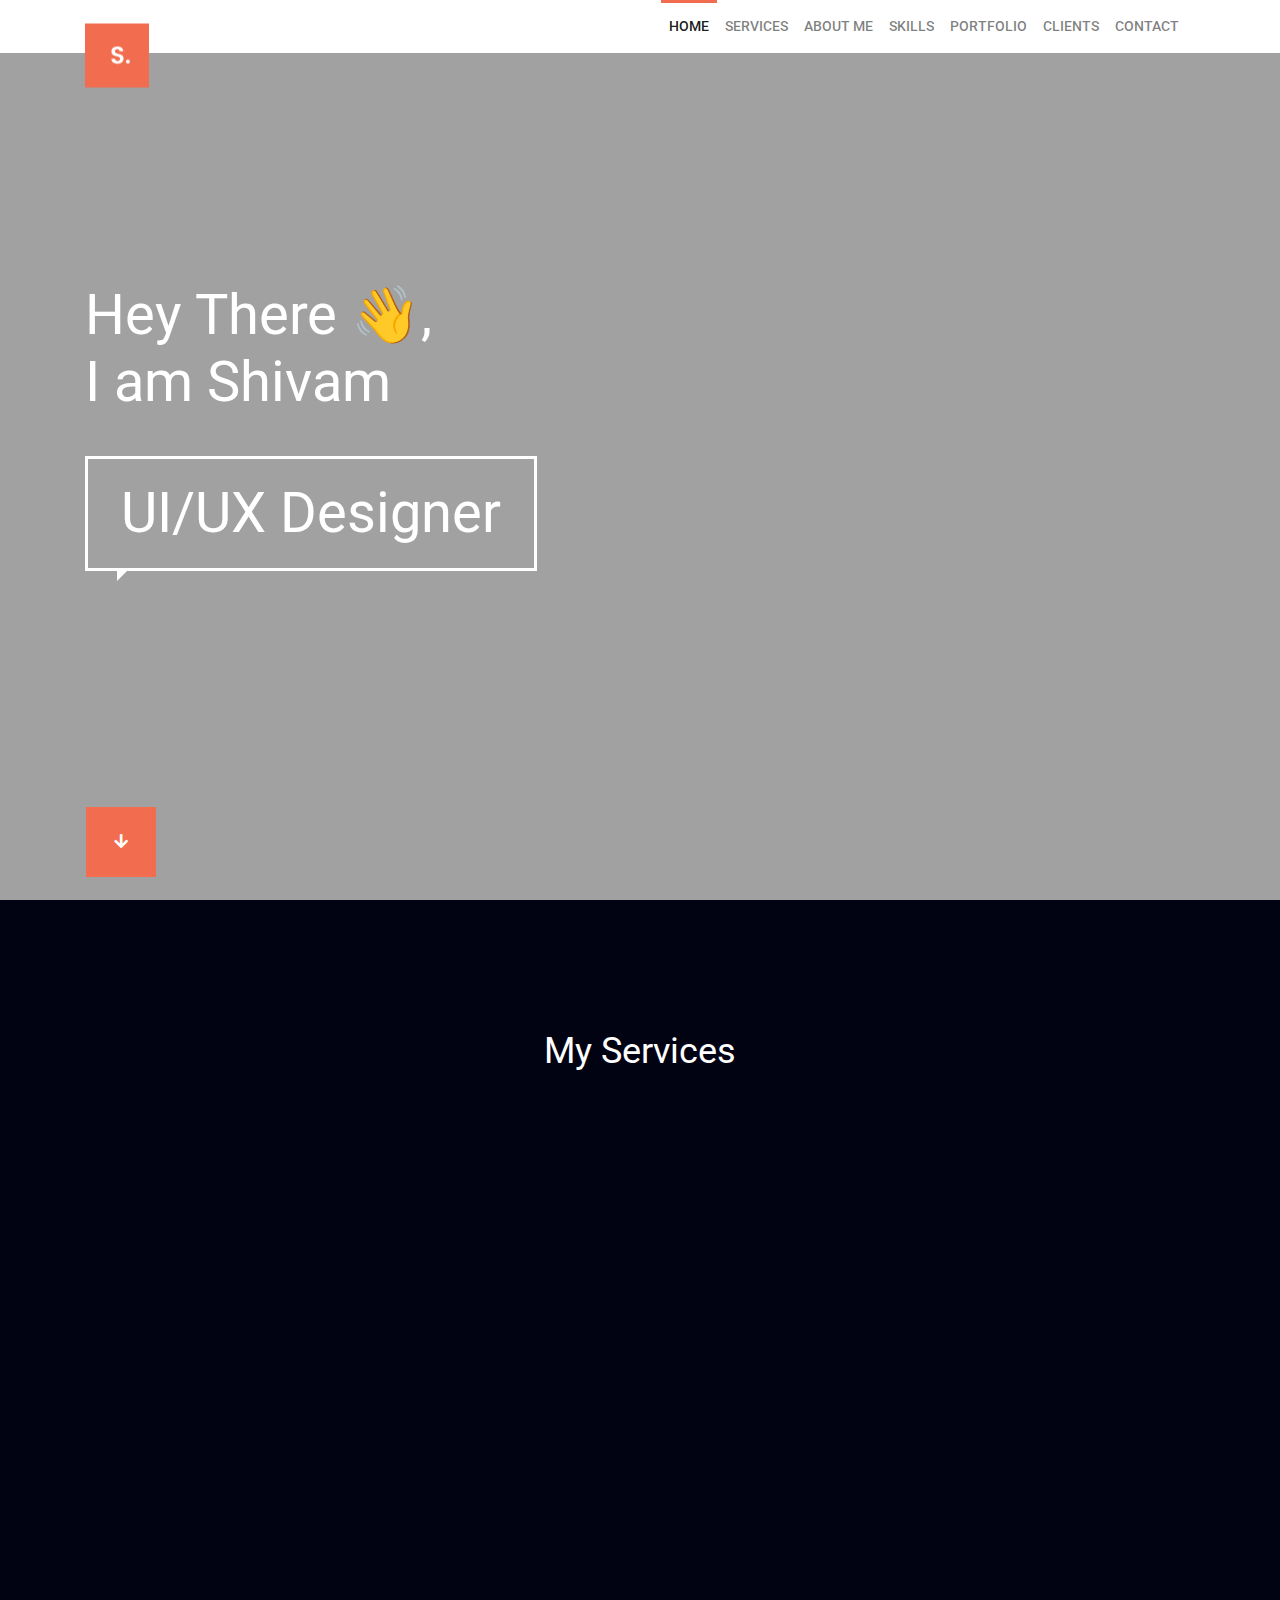
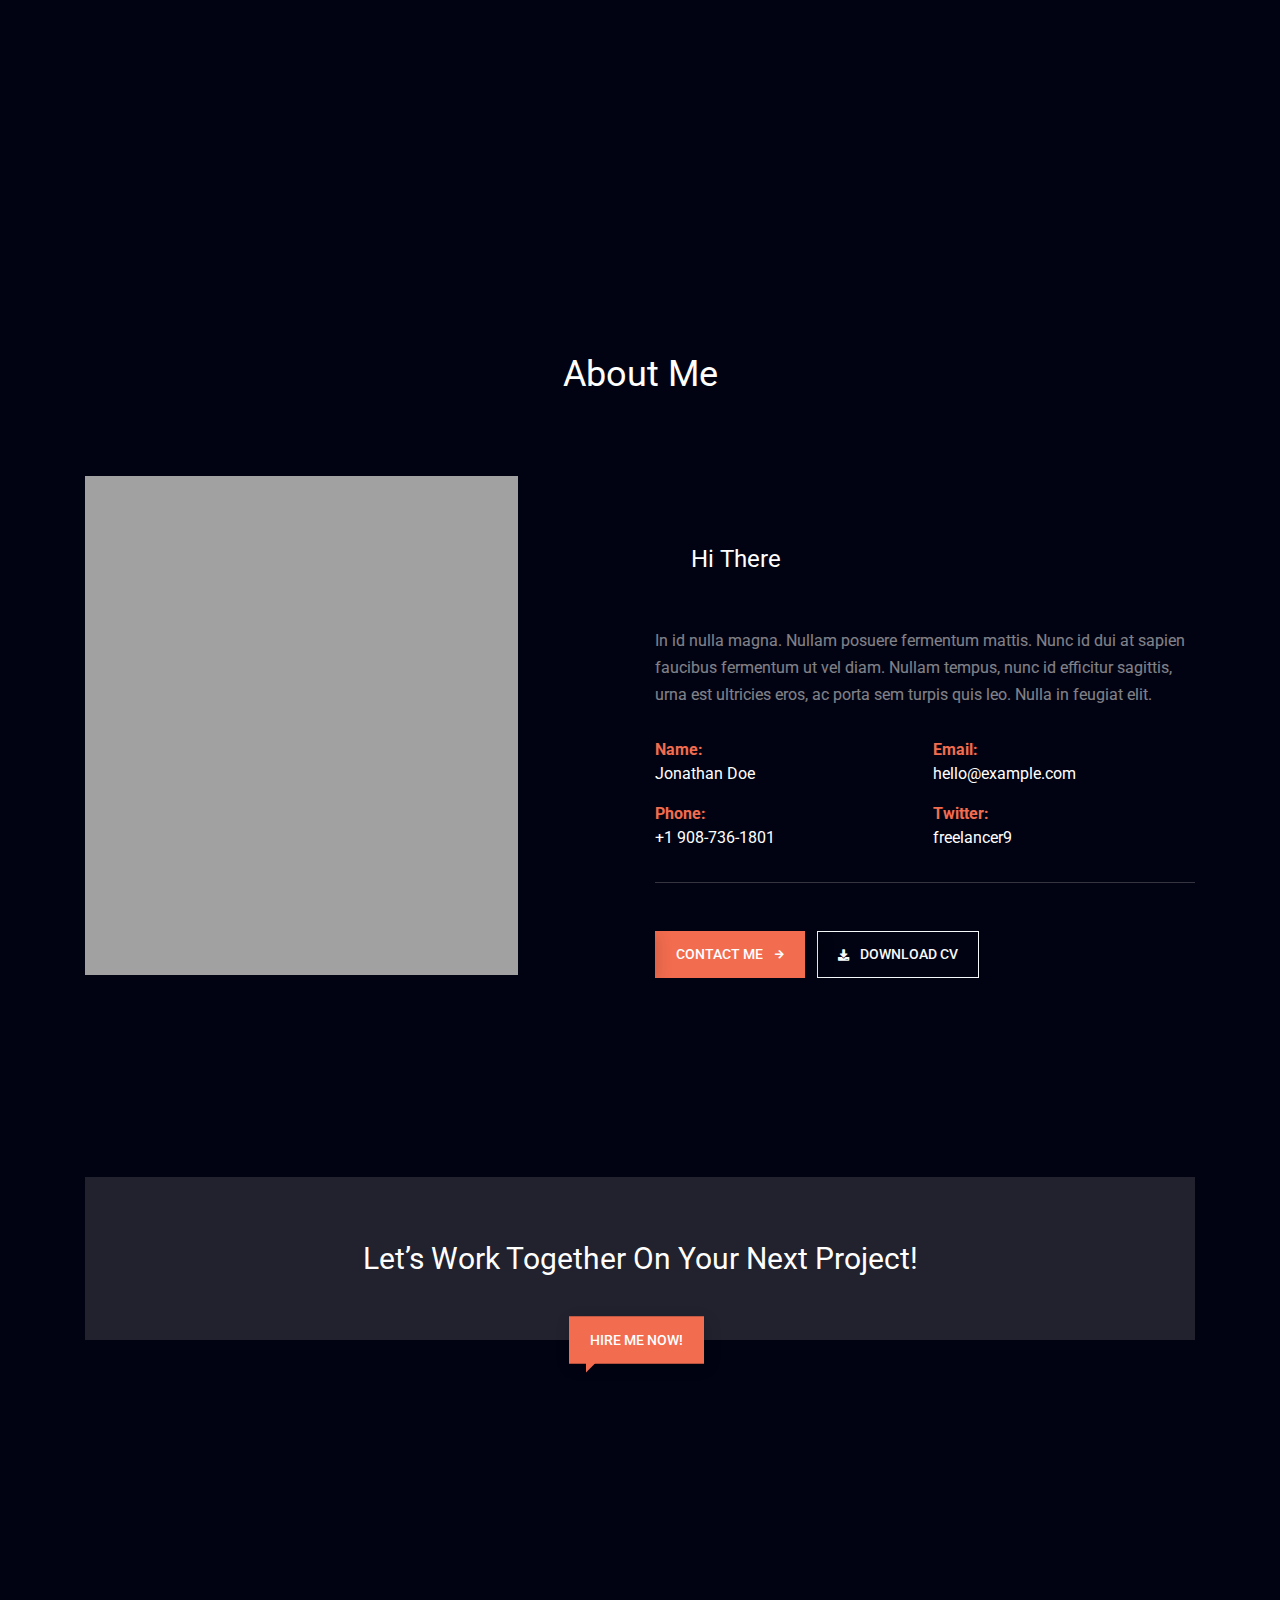
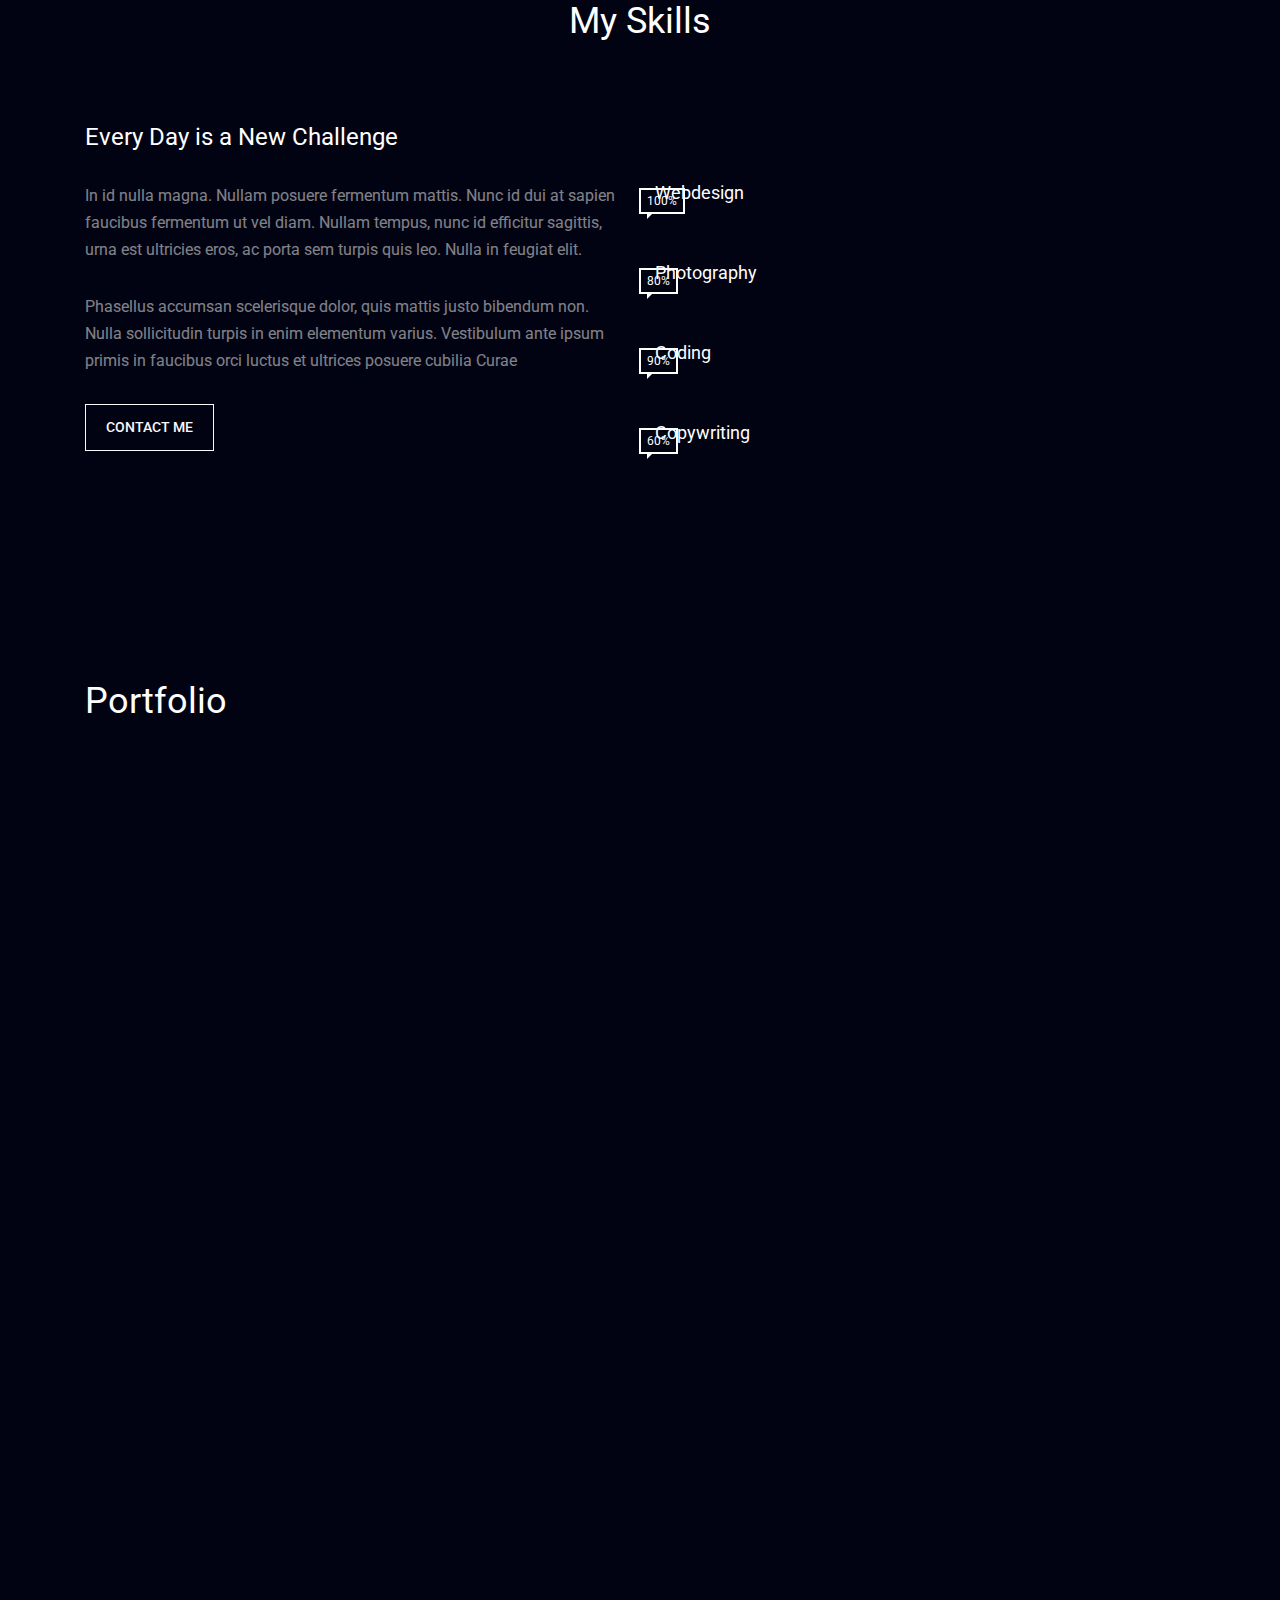
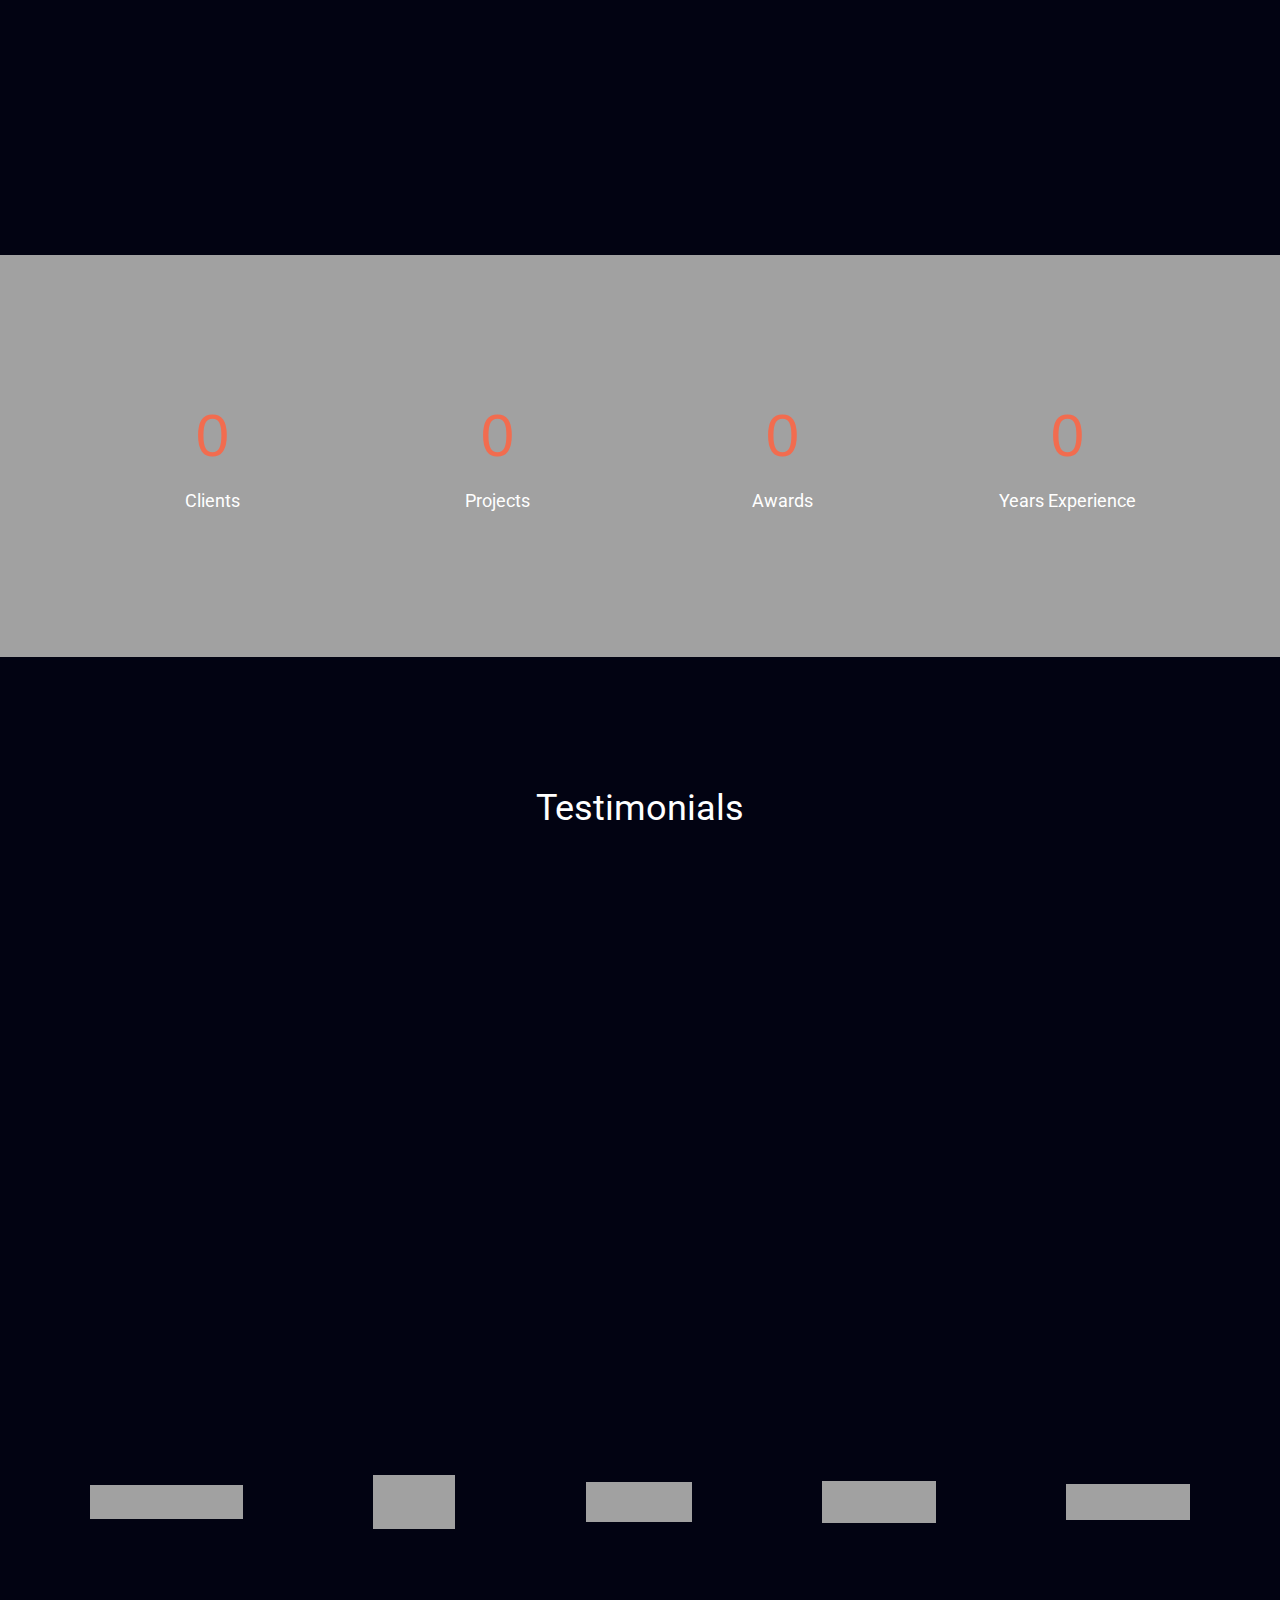
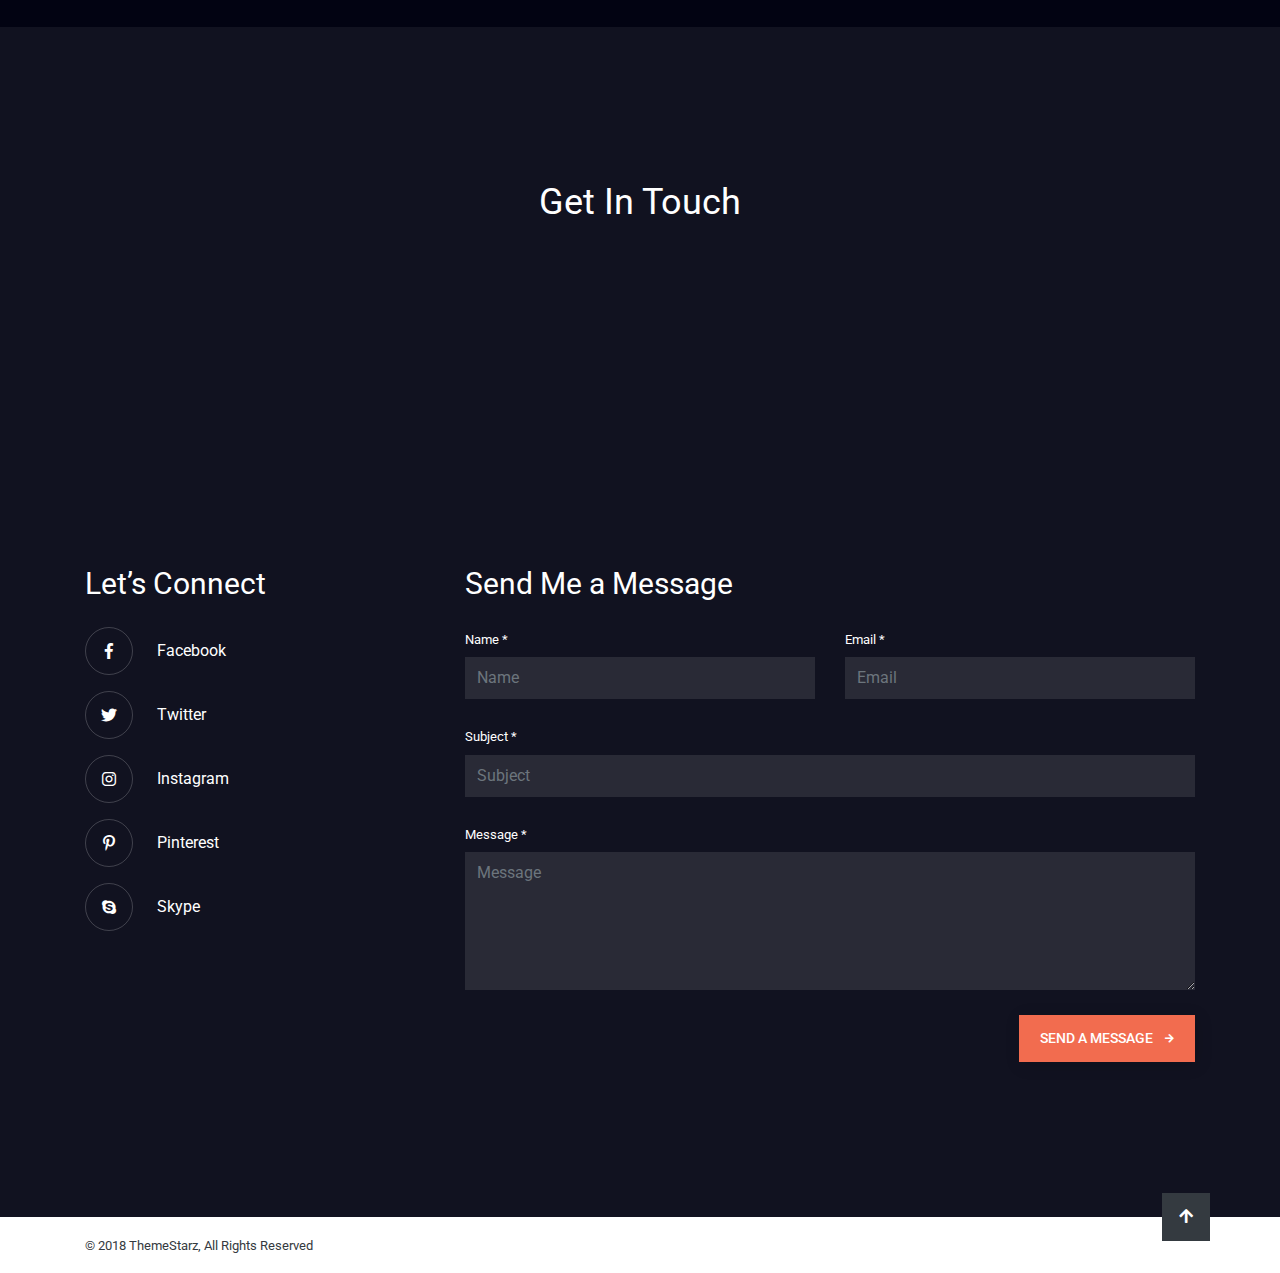
==== commit 2f94286d: "name changes" ====
--- a/index.html
+++ b/index.html
@@ -12,7 +12,7 @@
     <link rel="stylesheet" href="assets/css/odometer-theme-default.css">
     <link rel="stylesheet" href="assets/css/owl.carousel.min.css">
     <link rel="stylesheet" href="assets/css/style.css">
-	<title>Selfer - Personal Portfolio Template</title>
+	<title>Shivam's Portfolio</title>
 
 </head>
 <body data-spy="scroll" data-target=".navbar" class="has-loading-screen">
@@ -50,12 +50,14 @@
         <!--*********************************************************************************************************-->
         <div id="ts-hero" class="ts-animate-hero-items">
 
+           
+
             <!--HERO CONTENT ****************************************************************************************-->
             <div class="container position-relative h-100 ts-align__vertical">
                 <div class="row w-100">
                     <div class="col-md-8">
                         <!--SOCIAL ICONS-->
-                        <figure class="ts-social-icons mb-4">
+                        <!-- <figure class="ts-social-icons mb-4">
                             <a href="#" class="mr-3">
                                 <i class="fab fa-facebook"></i>
                             </a>
@@ -71,10 +73,10 @@
                             <a href="#" class="mr-3">
                                 <i class="fab fa-instagram"></i>
                             </a>
-                        </figure>
+                        </figure> -->
 
                         <!--TITLE -->
-                        <h1>I am Shivam</h1>
+                        <h1>Hey There 👋, <br /> I am Shivam</h1>
                         <h1 class="ts-bubble-border">
                             <span class="ts-title-rotate">
                                 <span class="active">UI/UX Designer</span>
@@ -863,7 +865,7 @@
                     </div>
 
                     <button type="button" class="close position-absolute ts-top__0 ts-right__0 m-2" data-dismiss="modal" aria-label="Close">
-                        <span aria-hidden="true" class="text-white">&times;</span>
+                        <span aria-hidden="true" >&times;</span>
                     </button>
                 </div>
                 <div class="modal-body p-5">
--- a/assets/css/style.css
+++ b/assets/css/style.css
@@ -1,87 +1,87 @@
-/*----------------------------------------------------------------------------------------------------------------------
-Project:	    Selfer
-Version:        1.0.0
-
-Default Color   #f26c4f;
-Background Color  #020312;
-
-Body copy:		'Roboto', sans-serif; 14px;
-Headers:		'Roboto', sans-serif;
-
+/*----------------------------------------------------------------------------------------------------------------------
+Project:	    Selfer
+Version:        1.0.0
+
+Default Color   #f26c4f;
+Background Color  #020312;
+
+Body copy:		'Roboto', sans-serif; 14px;
+Headers:		'Roboto', sans-serif;
+
 ----------------------------------------------------------------------------------------------------------------------*/
 
-/*----------------------------------------------------------------------------------------------------------------------
-[Table of contents]
-
-A. Basic Styling
-  -- Styling
-
-B. Helpers
-  -- Animations
-  -- Borders
-  -- Colors
-  -- Column Count
-  -- Transitions
-  -- Background
-  -- Headings
-  -- Height
-  -- Margin
-  -- No Gutter
-  -- Opacity
-  -- Overflow
-  -- Padding
-  -- Position
-  -- Shadow
-  -- Shape Mask
-  -- Typography
-  -- Title
-  -- Transitions
-  -- Utilities
-  -- Width
-  -- Z-Index
-
-C. Components
-  -- Block
-  -- Blockquote
-  -- Box
-  -- Buttons
-  -- Card
-  -- Circle
-  -- Forms
-  -- Inputs
-  -- Item
-  -- List
-  -- Map
-  -- Hero
-  -- Navbar
-  -- Page
-  -- Partners
-  -- Plugins
-  -- Price Box
-  -- Progress
-  -- Promo Numbers
-  -- Select
-  -- Slider
-  -- Tabs
-
-D. Plugins Styles
-  -- Magnific Popup
-  -- Owl Carousel
-
-E. Template Specific Elements
-  -- Price Box
-  -- Other
-  -- Story
-
-
+/*----------------------------------------------------------------------------------------------------------------------
+[Table of contents]
+
+A. Basic Styling
+  -- Styling
+
+B. Helpers
+  -- Animations
+  -- Borders
+  -- Colors
+  -- Column Count
+  -- Transitions
+  -- Background
+  -- Headings
+  -- Height
+  -- Margin
+  -- No Gutter
+  -- Opacity
+  -- Overflow
+  -- Padding
+  -- Position
+  -- Shadow
+  -- Shape Mask
+  -- Typography
+  -- Title
+  -- Transitions
+  -- Utilities
+  -- Width
+  -- Z-Index
+
+C. Components
+  -- Block
+  -- Blockquote
+  -- Box
+  -- Buttons
+  -- Card
+  -- Circle
+  -- Forms
+  -- Inputs
+  -- Item
+  -- List
+  -- Map
+  -- Hero
+  -- Navbar
+  -- Page
+  -- Partners
+  -- Plugins
+  -- Price Box
+  -- Progress
+  -- Promo Numbers
+  -- Select
+  -- Slider
+  -- Tabs
+
+D. Plugins Styles
+  -- Magnific Popup
+  -- Owl Carousel
+
+E. Template Specific Elements
+  -- Price Box
+  -- Other
+  -- Story
+
+
 ----------------------------------------------------------------------------------------------------------------------*/
 
-/***********************************************************************************************************************
-A. Basic Styling
+/***********************************************************************************************************************
+A. Basic Styling
 ***********************************************************************************************************************/
 
-/*-------------------------------------------
-  -- Styling - Colors, Font Size, Font Family
+/*-------------------------------------------
+  -- Styling - Colors, Font Size, Font Family
 -------------------------------------------*/
 
 body {
@@ -128,12 +128,12 @@
 
 /* NEW */
 
-/***********************************************************************************************************************
-B. Helpers
+/***********************************************************************************************************************
+B. Helpers
 ***********************************************************************************************************************/
 
-/*-------------------------------------------
-  -- Animations
+/*-------------------------------------------
+  -- Animations
 -------------------------------------------*/
 
 [data-animate] {
@@ -276,8 +276,8 @@
     align-items: center;
 }
 
-/*-------------------------------------------
-  -- Borders
+/*-------------------------------------------
+  -- Borders
 -------------------------------------------*/
 
 .ts-border-radius__sm {
@@ -354,8 +354,8 @@
     column-count: 4;
 }
 
-/*-------------------------------------------
-  -- Background
+/*-------------------------------------------
+  -- Background
 -------------------------------------------*/
 
 [data-bg-image] {
@@ -482,8 +482,8 @@
     height: 100%;
 }
 
-/*-------------------------------------------
-  -- Height
+/*-------------------------------------------
+  -- Height
 -------------------------------------------*/
 
 .ts-height__50px {
@@ -546,8 +546,8 @@
     height: 62.5rem;
 }
 
-/*-------------------------------------------
-  -- Margin
+/*-------------------------------------------
+  -- Margin
 -------------------------------------------*/
 
 .ts-mt__0 {
@@ -566,8 +566,8 @@
     margin-left: 0 !important;
 }
 
-/*-------------------------------------------
-  -- No Gutters - Removes padding from col*
+/*-------------------------------------------
+  -- No Gutters - Removes padding from col*
 -------------------------------------------*/
 
 .no-gutters {
@@ -580,8 +580,8 @@
     padding-left: 0;
 }
 
-/*-------------------------------------------
-  -- Opacity
+/*-------------------------------------------
+  -- Opacity
 -------------------------------------------*/
 
 .ts-opacity__5 {
@@ -624,8 +624,8 @@
     opacity: .9;
 }
 
-/*-------------------------------------------
-  -- Overflow
+/*-------------------------------------------
+  -- Overflow
 -------------------------------------------*/
 
 .ts-overflow__hidden {
@@ -636,8 +636,8 @@
     overflow: visible;
 }
 
-/*-------------------------------------------
-  -- Padding
+/*-------------------------------------------
+  -- Padding
 -------------------------------------------*/
 
 .ts-pt__0 {
@@ -656,8 +656,8 @@
     padding-left: 0 !important;
 }
 
-/*-------------------------------------------
-  -- Position
+/*-------------------------------------------
+  -- Position
 -------------------------------------------*/
 
 /* Top */
@@ -736,8 +736,8 @@
     transform: translateY(-50%);
 }
 
-/*-------------------------------------------
-  -- Shadow
+/*-------------------------------------------
+  -- Shadow
 -------------------------------------------*/
 
 .ts-shadow__sm {
@@ -756,8 +756,8 @@
     box-shadow: none !important;
 }
 
-/*-------------------------------------------
-  -- Typography
+/*-------------------------------------------
+  -- Typography
 -------------------------------------------*/
 
 a {
@@ -795,8 +795,8 @@
 .ts-xs-text-center {
 }
 
-/*-------------------------------------------
-  -- Title
+/*-------------------------------------------
+  -- Title
 -------------------------------------------*/
 
 .ts-title {
@@ -807,8 +807,8 @@
     opacity: .5;
 }
 
-/*-------------------------------------------
-  -- Utilities
+/*-------------------------------------------
+  -- Utilities
 -------------------------------------------*/
 
 .ts-element {
@@ -884,8 +884,8 @@
     width: 100%;
 }
 
-/*-------------------------------------------
-  -- Width
+/*-------------------------------------------
+  -- Width
 -------------------------------------------*/
 
 .ts-width__10px {
@@ -936,8 +936,8 @@
     width: auto !important;
 }
 
-/*-------------------------------------------
-  -- Z-index
+/*-------------------------------------------
+  -- Z-index
 -------------------------------------------*/
 
 .ts-z-index__-1 {
@@ -960,22 +960,22 @@
     z-index: 1000 !important;
 }
 
-/***********************************************************************************************************************
-C. Components
+/***********************************************************************************************************************
+C. Components
 ***********************************************************************************************************************/
 
-/*-------------------------------------------
-  -- Block
+/*-------------------------------------------
+  -- Block
 -------------------------------------------*/
 
 .ts-block {
     padding-bottom: 5rem;
     padding-top: 5rem;
     position: relative;
-    /*
-  &:after {
-    background-image: url("data:image/svg+xml,%3csvg xmlns='http://www.w3.org/2000/svg'  width='103.987' height='105.599'%3E%3cpath fill='var(--color-primary-svg)' d='M101.017 45.961c-10.338 22.34-33.156 61.239-62.326 59.586-31.984-1.803-44.52-48.772-36.182-73.996 15.682-47.439 120.287-40.376 98.508 14.41-10.998 23.766 1.923-4.836 0 0z'/%3E%3c/svg%3E");
-  }
+    /*
+  &:after {
+    background-image: url("data:image/svg+xml,%3csvg xmlns='http://www.w3.org/2000/svg'  width='103.987' height='105.599'%3E%3cpath fill='var(--color-primary-svg)' d='M101.017 45.961c-10.338 22.34-33.156 61.239-62.326 59.586-31.984-1.803-44.52-48.772-36.182-73.996 15.682-47.439 120.287-40.376 98.508 14.41-10.998 23.766 1.923-4.836 0 0z'/%3E%3c/svg%3E");
+  }
   */
 }
 
@@ -988,8 +988,8 @@
     position: relative;
 }
 
-/*-------------------------------------------
-  -- Blockquote
+/*-------------------------------------------
+  -- Blockquote
 -------------------------------------------*/
 
 blockquote {
@@ -1066,8 +1066,8 @@
     transition-delay: .2s;
 }
 
-/*-------------------------------------------
-  -- Box
+/*-------------------------------------------
+  -- Box
 -------------------------------------------*/
 
 .ts-box {
@@ -1078,8 +1078,8 @@
     padding: 1.5625rem;
 }
 
-/*-------------------------------------------
-  -- Buttons
+/*-------------------------------------------
+  -- Buttons
 -------------------------------------------*/
 
 .btn {
@@ -1239,19 +1239,19 @@
     color: #fff;
     position: relative;
     padding-right: 2rem;
-    /*
-  &:hover {
-    color: var(--color-white);
-    &:before {
-      animation: ts-link-arrow-effect-animation-in;
-      animation-fill-mode: forwards;
-      animation-duration: .4s;
-      animation-timing-function: cubic-bezier(.6,.01,0,1);
-    }
-    span {
-      transform: translateX(0%);
-    }
-  }
+    /*
+  &:hover {
+    color: var(--color-white);
+    &:before {
+      animation: ts-link-arrow-effect-animation-in;
+      animation-fill-mode: forwards;
+      animation-duration: .4s;
+      animation-timing-function: cubic-bezier(.6,.01,0,1);
+    }
+    span {
+      transform: translateX(0%);
+    }
+  }
   */
 }
 
@@ -1323,8 +1323,8 @@
     }
 }
 
-/*-------------------------------------------
-  -- Card
+/*-------------------------------------------
+  -- Card
 -------------------------------------------*/
 
 .card {
@@ -1364,8 +1364,8 @@
 .ts-card__image {
 }
 
-/*-------------------------------------------
-  -- Circle
+/*-------------------------------------------
+  -- Circle
 -------------------------------------------*/
 
 .ts-circle__xs {
@@ -1444,8 +1444,8 @@
     margin-bottom: 1rem;
 }
 
-/*-------------------------------------------
-  -- Forms
+/*-------------------------------------------
+  -- Forms
 -------------------------------------------*/
 
 form.ts-labels-inside-input .form-group,
@@ -1548,16 +1548,16 @@
     transition: .8s ease;
 }
 
-/*-------------------------------------------
-  -- HR
+/*-------------------------------------------
+  -- HR
 -------------------------------------------*/
 
 .ts-hr-light {
     border-color: rgba(255, 255, 255, .2);
 }
 
-/*-------------------------------------------
-  -- Inputs
+/*-------------------------------------------
+  -- Inputs
 -------------------------------------------*/
 
 .ts-input__static {
@@ -1653,8 +1653,8 @@
     padding-bottom: 1rem;
 }
 
-/*-------------------------------------------
-  -- List
+/*-------------------------------------------
+  -- List
 -------------------------------------------*/
 
 ul.ts-list-colored-bullets li:before {
@@ -1665,8 +1665,8 @@
     padding-right: .75rem;
 }
 
-/*-------------------------------------------
-  -- Loading Screen
+/*-------------------------------------------
+  -- Loading Screen
 -------------------------------------------*/
 
 body.has-loading-screen:before {
@@ -1707,8 +1707,8 @@
     opacity: 0;
 }
 
-/*-------------------------------------------
-  -- Map
+/*-------------------------------------------
+  -- Map
 -------------------------------------------*/
 
 .map {
@@ -1727,8 +1727,8 @@
     display: none;
 }
 
-/*-------------------------------------------
-  -- Hero
+/*-------------------------------------------
+  -- Hero
 -------------------------------------------*/
 
 #ts-hero {
@@ -1736,6 +1736,10 @@
     height: 100vh;
     position: relative;
     overflow: hidden;
+    background-image: url('https://images.unsplash.com/photo-1551368321-dddf8a05c459?ixlib=rb-4.0.3&ixid=MnwxMjA3fDB8MHxwaG90by1wYWdlfHx8fGVufDB8fHx8&auto=format&fit=crop&w=2670&q=80');
+   background-position: center;
+  background-repeat: no-repeat;
+  background-size: cover;
 }
 
 #ts-hero .ts-background-image {
@@ -1777,8 +1781,8 @@
     transform: translateX(0) rotate(.002deg);
 }
 
-/*-------------------------------------------
-  -- Navbar
+/*-------------------------------------------
+  -- Navbar
 -------------------------------------------*/
 
 .navbar {
@@ -1834,16 +1838,16 @@
 
 /*SM*/
 
-/*-------------------------------------------
-  -- Page
+/*-------------------------------------------
+  -- Page
 -------------------------------------------*/
 
 .ts-page-wrapper {
     overflow: hidden;
 }
 
-/*-------------------------------------------
-  -- Partners
+/*-------------------------------------------
+  -- Partners
 -------------------------------------------*/
 
 .ts-partners a {
@@ -1851,8 +1855,8 @@
     padding: .625rem .3125rem;
 }
 
-/*-------------------------------------------
-  -- Plugins
+/*-------------------------------------------
+  -- Plugins
 -------------------------------------------*/
 
 .tv-site-widget {
@@ -1863,8 +1867,8 @@
     border: none;
 }
 
-/*-------------------------------------------
-  -- Progress
+/*-------------------------------------------
+  -- Progress
 -------------------------------------------*/
 
 .progress {
@@ -1907,8 +1911,8 @@
     transition: 1s ease;
 }
 
-/*-------------------------------------------
-  -- Promo Numbers
+/*-------------------------------------------
+  -- Promo Numbers
 -------------------------------------------*/
 
 .ts-promo-number {
@@ -1922,8 +1926,8 @@
     font-weight: 400;
 }
 
-/*-------------------------------------------
-  -- Select
+/*-------------------------------------------
+  -- Select
 -------------------------------------------*/
 
 select.form-control {
@@ -1966,8 +1970,8 @@
     content: "\f0dd";
 }
 
-/*-------------------------------------------
-  -- Slider
+/*-------------------------------------------
+  -- Slider
 -------------------------------------------*/
 
 .ts-slider {
@@ -1978,8 +1982,8 @@
     height: 100% !important;
 }
 
-/*-------------------------------------------
-  -- Tabs
+/*-------------------------------------------
+  -- Tabs
 -------------------------------------------*/
 
 .nav-tabs {
@@ -2010,12 +2014,12 @@
     opacity: 1;
 }
 
-/***********************************************************************************************************************
-D. Plugins Styles
+/***********************************************************************************************************************
+D. Plugins Styles
 ***********************************************************************************************************************/
 
-/*-------------------------------------------
-  -- Magnific Popup
+/*-------------------------------------------
+  -- Magnific Popup
 -------------------------------------------*/
 
 /* overlay at start */
@@ -2061,8 +2065,8 @@
     opacity: 0;
 }
 
-/*-------------------------------------------
-  -- Owl Carousel
+/*-------------------------------------------
+  -- Owl Carousel
 -------------------------------------------*/
 
 .owl-carousel .owl-stage, .owl-carousel .owl-stage-outer,
@@ -2151,8 +2155,8 @@
     margin-right: .0625rem;
 }
 
-/***********************************************************************************************************************
-E. Template Specific Elements
+/***********************************************************************************************************************
+E. Template Specific Elements
 ***********************************************************************************************************************/
 
 .ts-bubble-border {
@@ -2262,8 +2266,8 @@
     padding: 1.5rem 2.25rem;
 }
 
-/*-------------------------------------------
-  -- Centered Slider
+/*-------------------------------------------
+  -- Centered Slider
 -------------------------------------------*/
 
 .ts-carousel-centered .slide {
@@ -2312,8 +2316,8 @@
     left: 1.25rem;
 }
 
-/*-------------------------------------------
-  -- Hero Form Floated
+/*-------------------------------------------
+  -- Hero Form Floated
 -------------------------------------------*/
 
 .floated {
@@ -2328,8 +2332,8 @@
     padding: 1.875rem 3.75rem;
 }
 
-/*-------------------------------------------
-  -- Price Box
+/*-------------------------------------------
+  -- Price Box
 -------------------------------------------*/
 
 .ts-price-box__promoted {
@@ -2343,8 +2347,8 @@
     transform: scale(1.2);
 }
 
-/*-------------------------------------------
-  -- Time Line
+/*-------------------------------------------
+  -- Time Line
 -------------------------------------------*/
 
 .ts-time-line__horizontal {
@@ -2456,8 +2460,8 @@
     display: flex;
 }
 
-/*-------------------------------------------
-  -- SVG Shapes
+/*-------------------------------------------
+  -- SVG Shapes
 -------------------------------------------*/
 
 .ts-svg {
@@ -2511,8 +2515,8 @@
     transform-origin: bottom;
 }
 
-/*-------------------------------------------
-  -- Other
+/*-------------------------------------------
+  -- Other
 -------------------------------------------*/
 
 /* Footer push up */
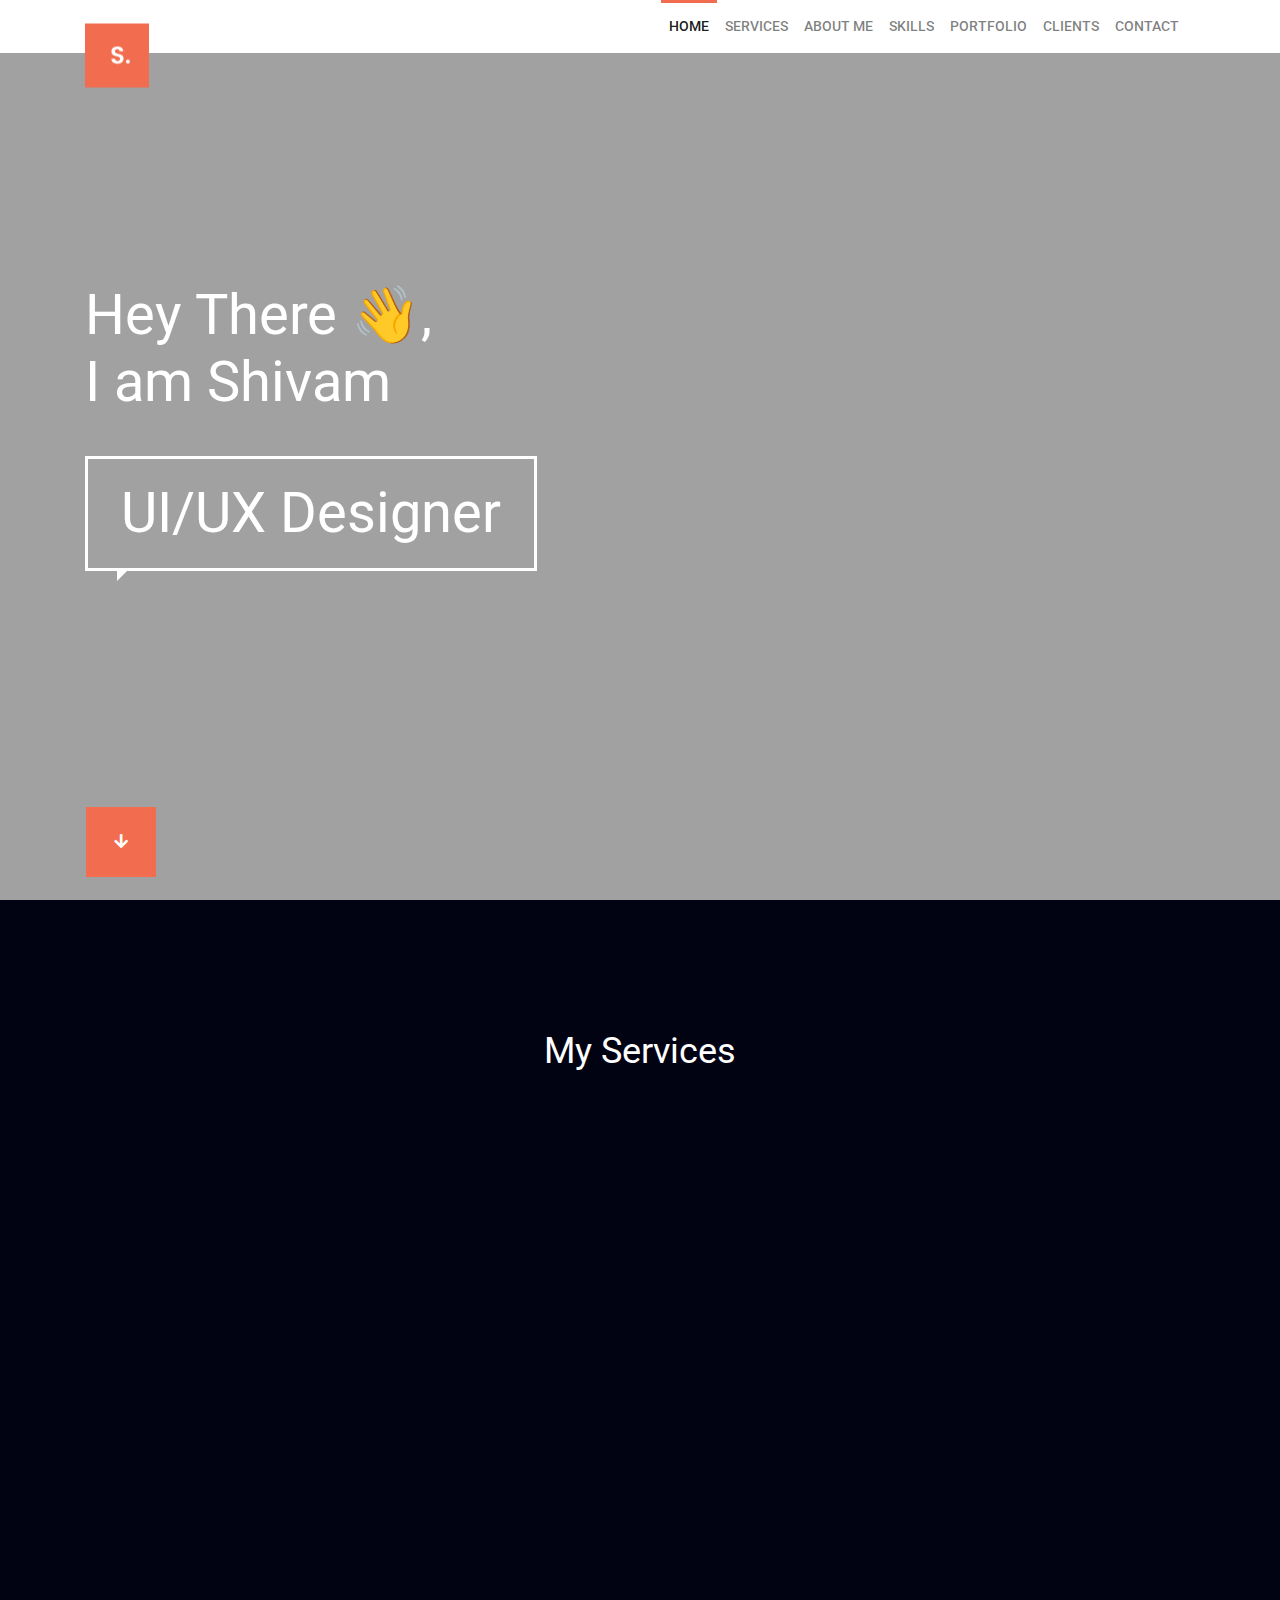
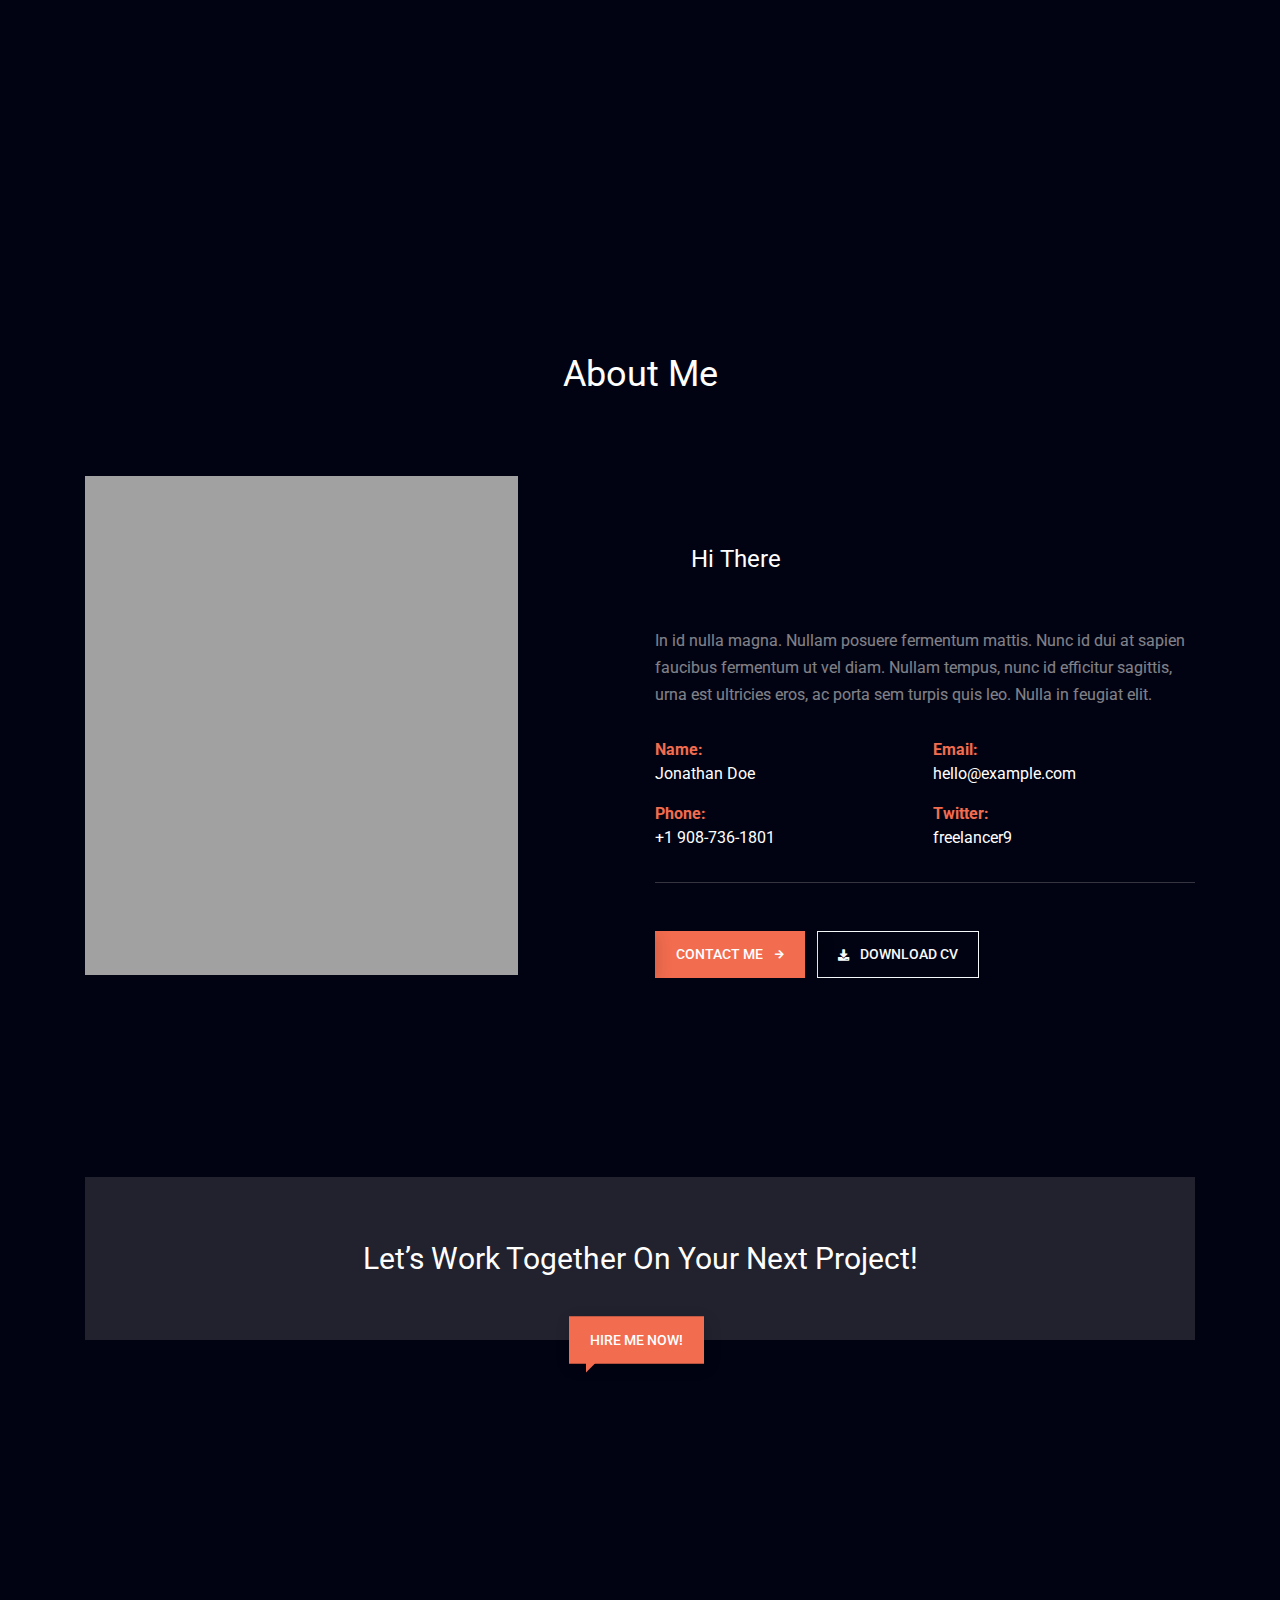
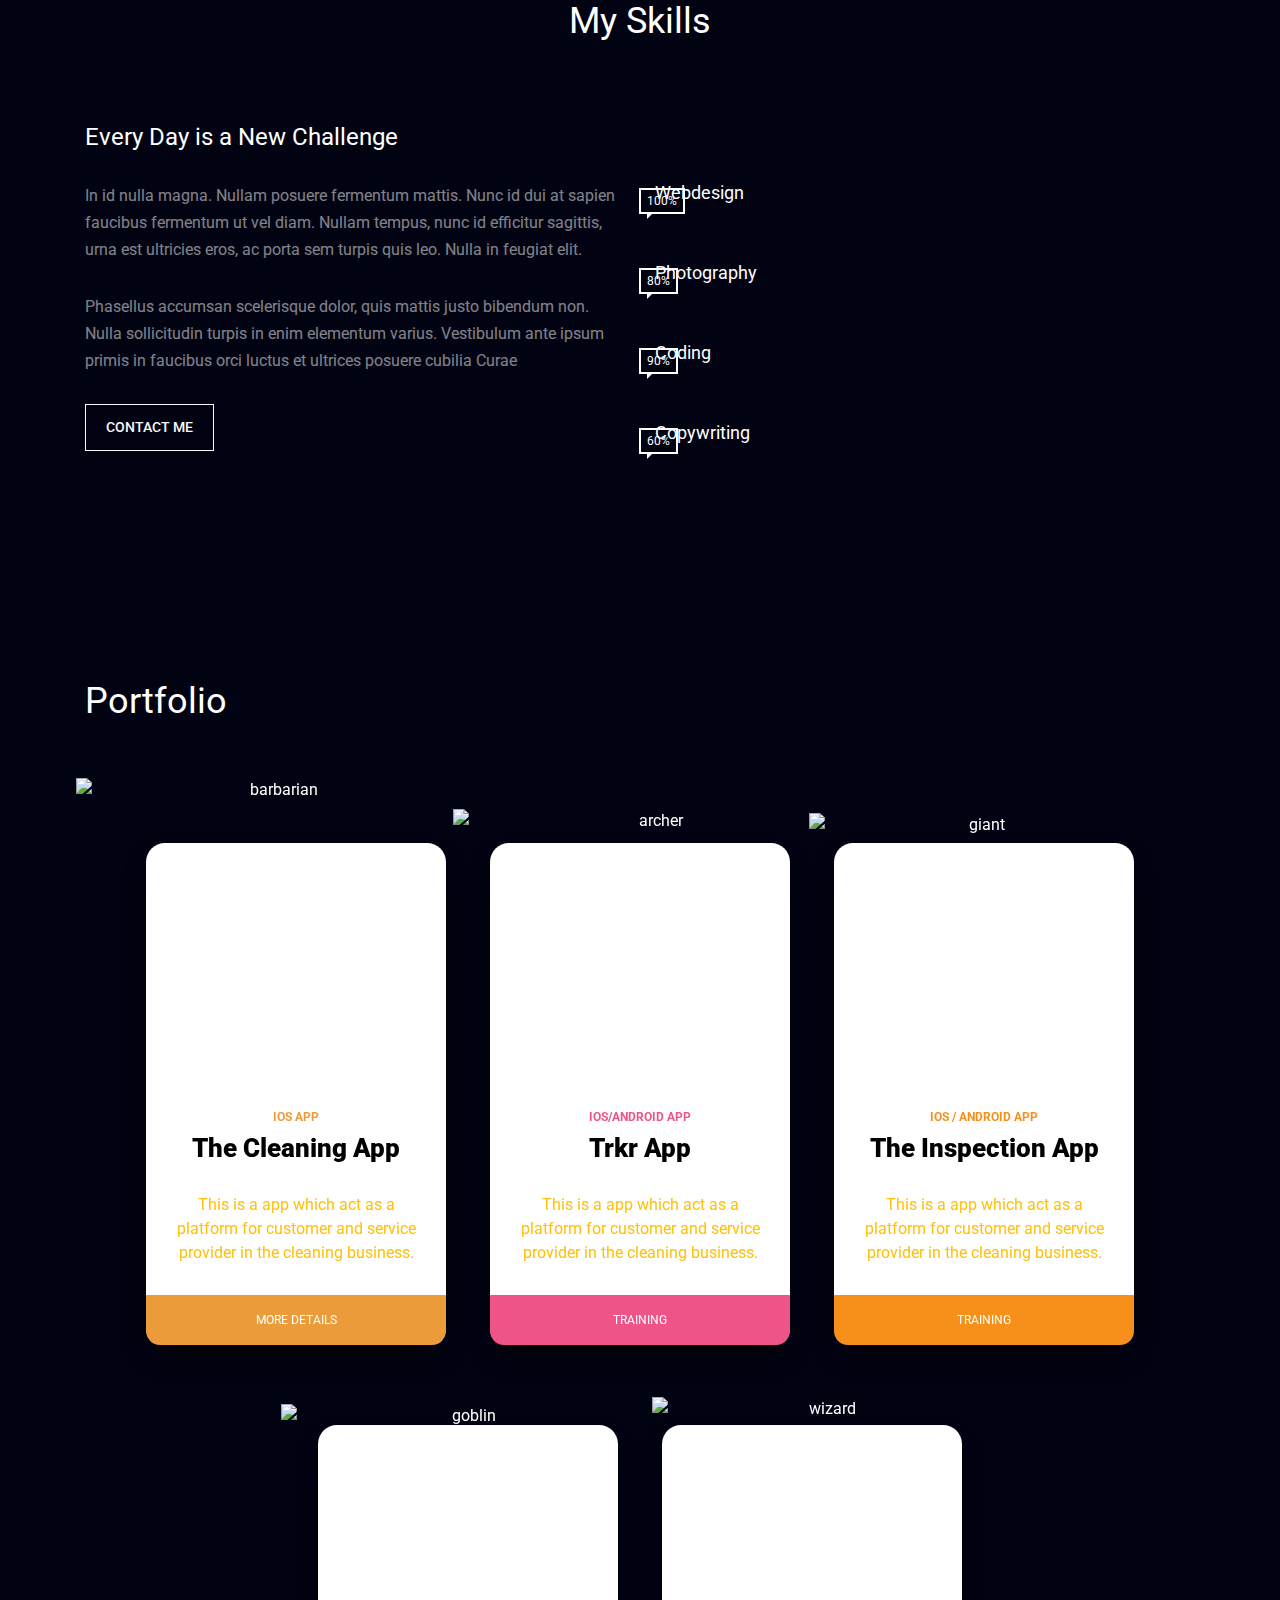
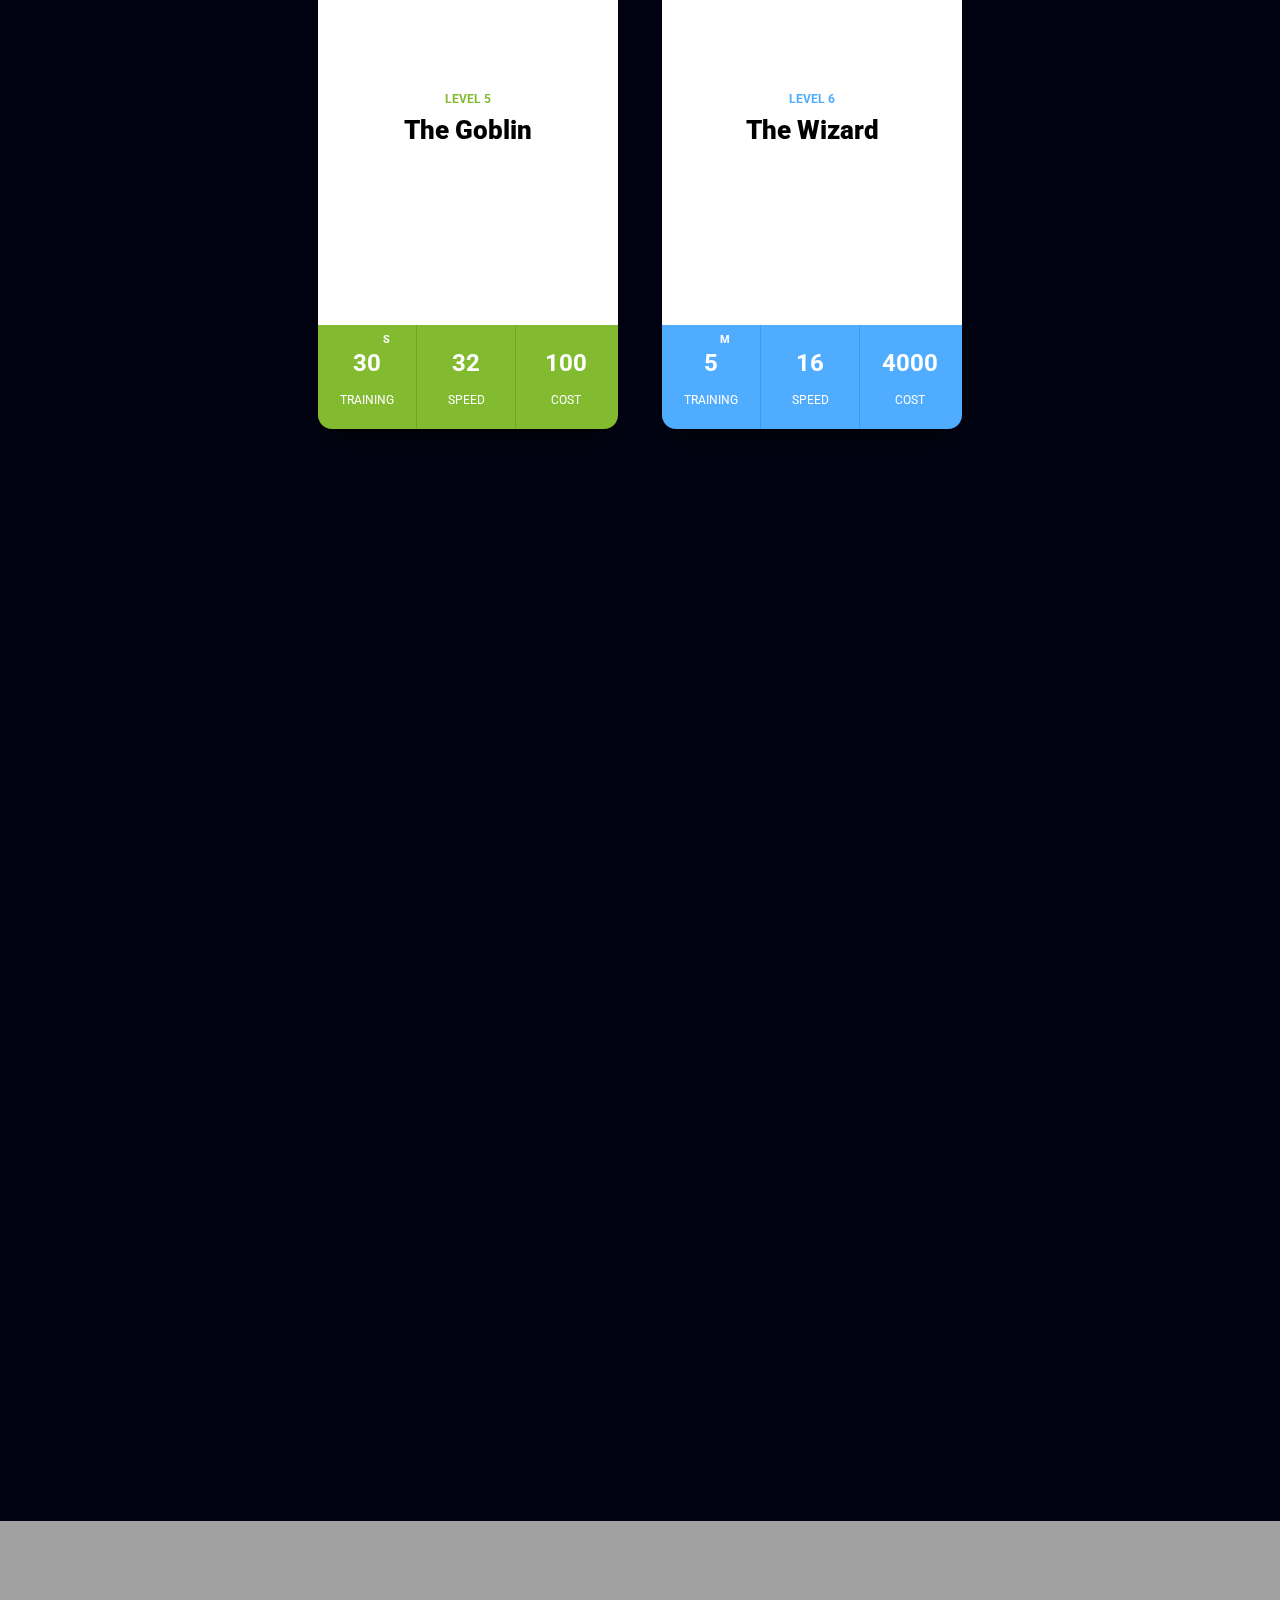
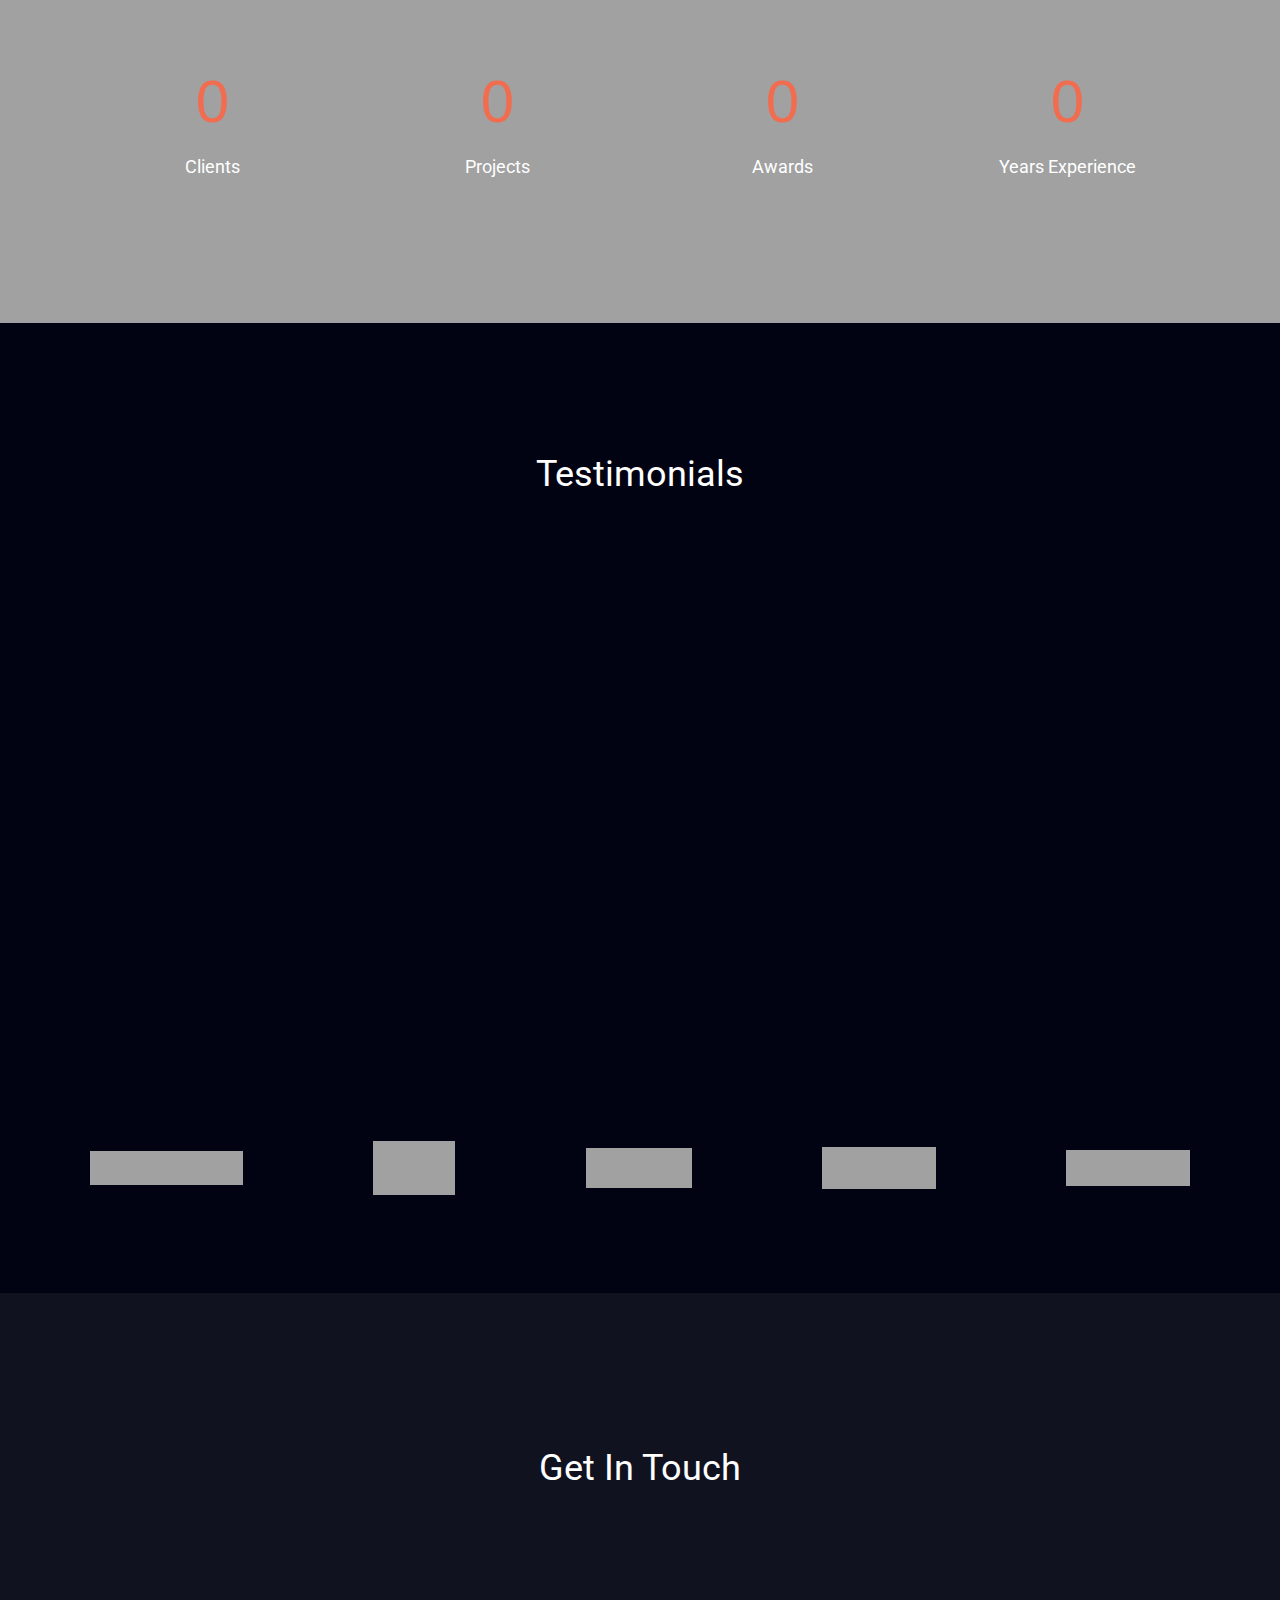
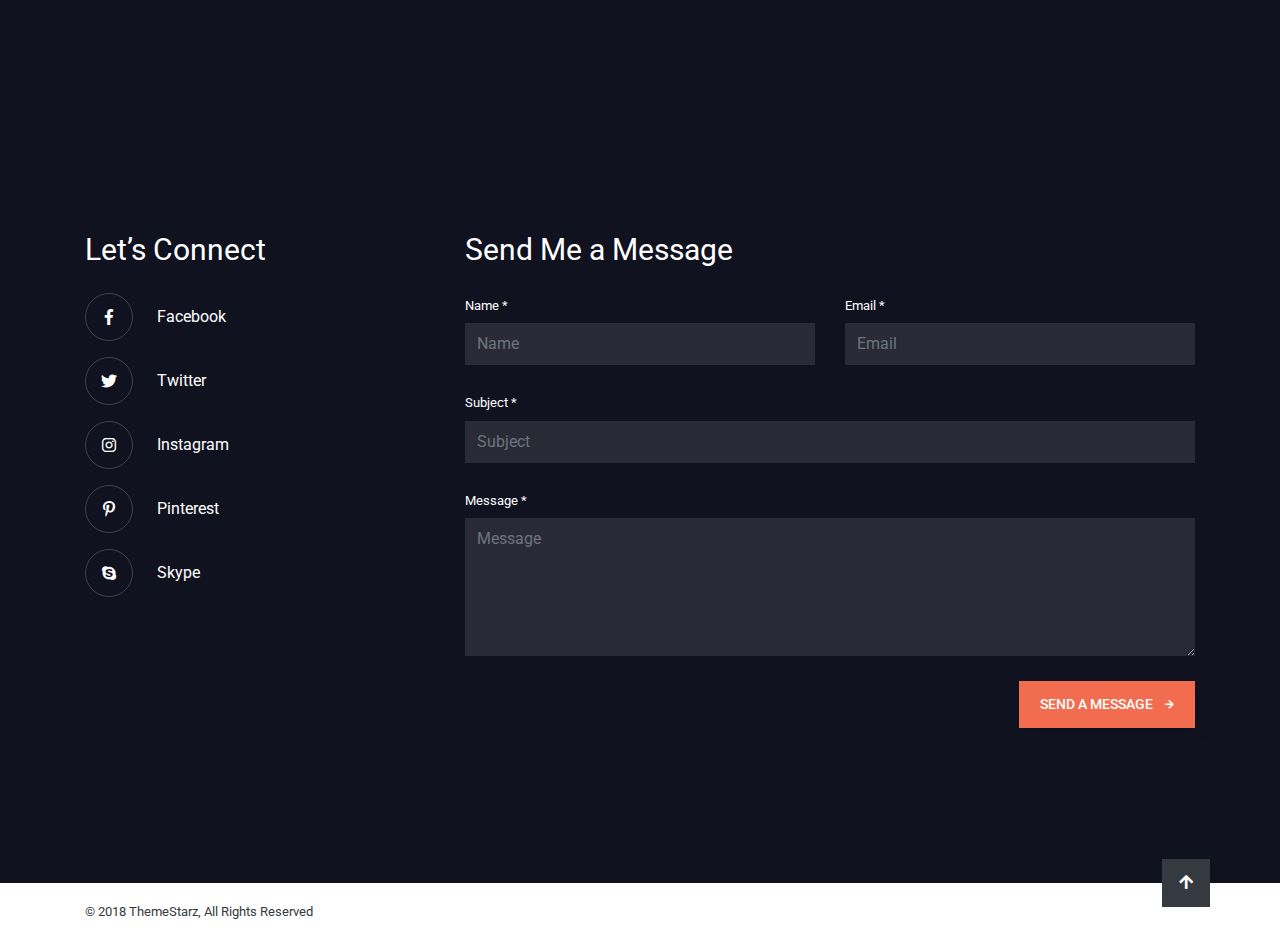
==== commit b4130203: "portfolio new section" ====
--- a/index.html
+++ b/index.html
@@ -431,6 +431,147 @@
                     <div class="ts-title">
                         <h2>Portfolio</h2>
                     </div>
+
+
+                    <!-- custom card start -->
+                    <div class="slide-container">
+  
+                        <div class="wrapper">
+                          <div class="clash-card barbarian" style="margin-top: 40px; margin-bottom: 40px;">
+                            <div class="clash-card__image clash-card__image--barbarian">
+                              <img src="https://s3-us-west-2.amazonaws.com/s.cdpn.io/195612/barbarian.png" alt="barbarian" />
+                            </div>
+                            <div class="clash-card__level clash-card__level--barbarian">iOS App</div>
+                            <div class="clash-card__unit-name">The Cleaning App</div>
+                            <div class="clash-card__unit-description text-warning">
+                             This is a app which act as a platform for customer and service provider in the cleaning business.
+                            </div>
+                      
+                            <div class="clash-card__unit-stats clash-card__unit-stats--barbarian clearfix">
+                              <div class="p-3">
+                                <div class="stat-value">More Details</div>
+                              </div>
+                            </div>
+                      
+                          </div> <!-- end clash-card barbarian-->
+                        </div> <!-- end wrapper -->
+                        
+                        <div class="wrapper">
+                          <div class="clash-card archer" style="margin-top: 40px; margin-bottom: 40px;">
+                            <div class="clash-card__image clash-card__image--archer">
+                              <img src="https://s3-us-west-2.amazonaws.com/s.cdpn.io/195612/archer.png" alt="archer" />
+                            </div>
+                            <div class="clash-card__level clash-card__level--archer">iOS/Android App</div>
+                            <div class="clash-card__unit-name">Trkr App</div>
+                            <div class="clash-card__unit-description text-warning">
+                                This is a app which act as a platform for customer and service provider in the cleaning business.
+                               </div>
+                      
+                            <div class="clash-card__unit-stats clash-card__unit-stats--archer clearfix">
+                              <div class="p-3">
+                                <div class="stat-value">Training</div>
+                              </div>
+                      
+                             
+                      
+                            </div>
+                      
+                          </div> <!-- end clash-card archer-->
+                        </div> <!-- end wrapper -->
+                        
+                        <div class="wrapper">
+                          <div class="clash-card giant" style="margin-top: 40px; margin-bottom: 40px;">
+                            <div class="clash-card__image clash-card__image--giant">
+                              <img src="https://s3-us-west-2.amazonaws.com/s.cdpn.io/195612/giant.png" alt="giant" />
+                            </div>
+                            <div class="clash-card__level clash-card__level--giant">iOS / Android App</div>
+                            <div class="clash-card__unit-name">The Inspection App</div>
+                            <div class="clash-card__unit-description text-warning">
+                                This is a app which act as a platform for customer and service provider in the cleaning business.
+                               </div>
+                      
+                            <div class="clash-card__unit-stats clash-card__unit-stats--giant clearfix">
+                              <div class="p-3">
+                                <div class="stat-value">Training</div>
+                              </div>
+                      
+                      
+                      
+                            </div>
+                      
+                          </div> <!-- end clash-card giant-->
+                        </div> <!-- end wrapper -->
+                        
+                         <div class="wrapper">
+                          <div class="clash-card goblin" style="margin-top: 40px; margin-bottom: 40px;">
+                            <div class="clash-card__image clash-card__image--goblin">
+                              <img src="https://s3-us-west-2.amazonaws.com/s.cdpn.io/195612/goblin.png" alt="goblin" />
+                            </div>
+                            <div class="clash-card__level clash-card__level--goblin">Level 5</div>
+                            <div class="clash-card__unit-name">The Goblin</div>
+                            <div class="clash-card__unit-description">
+                              These pesky little creatures only have eyes for one thing: LOOT! They are faster than a Spring Trap, and their hunger for resources is limitless.
+                            </div>
+                      
+                            <div class="clash-card__unit-stats clash-card__unit-stats--goblin clearfix">
+                              <div class="one-third">
+                                <div class="stat">30<sup>S</sup></div>
+                                <div class="stat-value">Training</div>
+                              </div>
+                      
+                              <div class="one-third">
+                                <div class="stat">32</div>
+                                <div class="stat-value">Speed</div>
+                              </div>
+                      
+                              <div class="one-third no-border">
+                                <div class="stat">100</div>
+                                <div class="stat-value">Cost</div>
+                              </div>
+                      
+                            </div>
+                      
+                          </div> <!-- end clash-card goblin-->
+                        </div> <!-- end wrapper -->
+                        
+                        <div class="wrapper">
+                          <div class="clash-card wizard" style="margin-top: 40px; margin-bottom: 40px;">
+                            <div class="clash-card__image clash-card__image--wizard">
+                              <img src="https://s3-us-west-2.amazonaws.com/s.cdpn.io/195612/wizard.png" alt="wizard" />
+                            </div>
+                            <div class="clash-card__level clash-card__level--wizard">Level 6</div>
+                            <div class="clash-card__unit-name">The Wizard</div>
+                            <div class="clash-card__unit-description">
+                              The Wizard is a terrifying presence on the battlefield. Pair him up with some of his fellows and cast concentrated blasts of destruction on anything, land or sky!
+                            </div>
+                      
+                            <div class="clash-card__unit-stats clash-card__unit-stats--wizard clearfix">
+                              <div class="one-third">
+                                <div class="stat">5<sup>M</sup></div>
+                                <div class="stat-value">Training</div>
+                              </div>
+                      
+                              <div class="one-third">
+                                <div class="stat">16</div>
+                                <div class="stat-value">Speed</div>
+                              </div>
+                      
+                              <div class="one-third no-border">
+                                <div class="stat">4000</div>
+                                <div class="stat-value">Cost</div>
+                              </div>
+                      
+                            </div>
+                      
+                          </div> <!-- end clash-card wizard-->
+                        </div> <!-- end wrapper -->
+                        
+                      </div> <!-- end container -->
+
+                    <!-- custom card end -->
+
+
+                    
                     <!--end ts-title-->
                     <div class="card-columns ts-gallery ts-column-count-4">
                         <a href="assets/img/img-work-01.png" class="card ts-gallery__item popup-image" data-animate="ts-fadeInUp">
--- a/assets/css/style.css
+++ b/assets/css/style.css
@@ -2876,3 +2876,224 @@
         left: 2.5rem;
     }
 }
+
+
+
+
+
+/* custom card styles start */
+
+
+.slide-container {
+  margin: auto;
+  text-align: center;
+  flex-wrap: wrap;
+}
+
+.wrapper {
+  padding-top: 40px;
+  padding-bottom: 40px;
+  display: inline;
+  margin: 20px;
+  margin-top: 20px;
+}
+.wrapper:focus {
+  outline: 0;
+}
+
+.clash-card {
+  background: white;
+  width: 300px;
+  display: inline-block;
+  margin: auto;
+  border-radius: 19px;
+  position: relative;
+  text-align: center;
+  box-shadow: -1px 15px 30px -12px black;
+  z-index: 9999;
+}
+
+.clash-card__image {
+  position: relative;
+  height: 230px;
+  margin-bottom: 35px;
+  border-top-left-radius: 14px;
+  border-top-right-radius: 14px;
+}
+
+.clash-card__image--barbarian {
+  background: url("https://s3-us-west-2.amazonaws.com/s.cdpn.io/195612/barbarian-bg.jpg");
+}
+.clash-card__image--barbarian img {
+  width: 400px;
+  position: absolute;
+  top: -65px;
+  left: -70px;
+}
+
+.clash-card__image--archer {
+  background: url("https://s3-us-west-2.amazonaws.com/s.cdpn.io/195612/archer-bg.jpg");
+}
+.clash-card__image--archer img {
+  width: 400px;
+  position: absolute;
+  top: -34px;
+  left: -37px;
+}
+
+.clash-card__image--giant {
+  background: url("https://s3-us-west-2.amazonaws.com/s.cdpn.io/195612/giant-bg.jpg");
+}
+.clash-card__image--giant img {
+  width: 340px;
+  position: absolute;
+  top: -30px;
+  left: -25px;
+}
+
+.clash-card__image--goblin {
+  background: url("https://s3-us-west-2.amazonaws.com/s.cdpn.io/195612/goblin-bg.jpg");
+}
+.clash-card__image--goblin img {
+  width: 370px;
+  position: absolute;
+  top: -21px;
+  left: -37px;
+}
+
+.clash-card__image--wizard {
+  background: url("https://s3-us-west-2.amazonaws.com/s.cdpn.io/195612/wizard-bg.jpg");
+}
+.clash-card__image--wizard img {
+  width: 345px;
+  position: absolute;
+  top: -28px;
+  left: -10px;
+}
+
+.clash-card__level {
+  text-transform: uppercase;
+  font-size: 12px;
+  font-weight: 700;
+  margin-bottom: 3px;
+}
+
+.clash-card__level--barbarian {
+  color: #EC9B3B;
+}
+
+.clash-card__level--archer {
+  color: #EE5487;
+}
+
+.clash-card__level--giant {
+  color: #F6901A;
+}
+
+.clash-card__level--goblin {
+  color: #82BB30;
+}
+
+.clash-card__level--wizard {
+  color: #4FACFF;
+}
+
+.clash-card__unit-name {
+  font-size: 26px;
+  color: black;
+  font-weight: 900;
+  margin-bottom: 5px;
+}
+
+.clash-card__unit-description {
+  padding: 20px;
+  margin-bottom: 10px;
+}
+
+.clash-card__unit-stats--barbarian {
+  background: #EC9B3B;
+}
+.clash-card__unit-stats--barbarian .one-third {
+  border-right: 1px solid #BD7C2F;
+}
+
+.clash-card__unit-stats--archer {
+  background: #EE5487;
+}
+.clash-card__unit-stats--archer .one-third {
+  border-right: 1px solid #D04976;
+}
+
+.clash-card__unit-stats--giant {
+  background: #F6901A;
+}
+.clash-card__unit-stats--giant .one-third {
+  border-right: 1px solid #de7b09;
+}
+
+.clash-card__unit-stats--goblin {
+  background: #82BB30;
+}
+.clash-card__unit-stats--goblin .one-third {
+  border-right: 1px solid #71a32a;
+}
+
+.clash-card__unit-stats--wizard {
+  background: #4FACFF;
+}
+.clash-card__unit-stats--wizard .one-third {
+  border-right: 1px solid #309eff;
+}
+
+.clash-card__unit-stats {
+  color: white;
+  font-weight: 700;
+  border-bottom-left-radius: 14px;
+  border-bottom-right-radius: 14px;
+}
+.clash-card__unit-stats .one-third {
+  width: 33%;
+  float: left;
+  padding: 20px 15px;
+}
+.clash-card__unit-stats sup {
+  position: absolute;
+  bottom: 4px;
+  font-size: 45%;
+  margin-left: 2px;
+}
+.clash-card__unit-stats .stat {
+  position: relative;
+  font-size: 24px;
+  margin-bottom: 10px;
+}
+.clash-card__unit-stats .stat-value {
+  text-transform: uppercase;
+  font-weight: 400;
+  font-size: 12px;
+}
+.clash-card__unit-stats .no-border {
+  border-right: none;
+}
+
+.clearfix:after {
+  visibility: hidden;
+  display: block;
+  font-size: 0;
+  content: " ";
+  clear: both;
+  height: 0;
+}
+
+.slick-prev {
+  left: 100px;
+  z-index: 999;
+}
+
+.slick-next {
+  right: 100px;
+  z-index: 999;
+}
+
+
+/* custom card styles end */
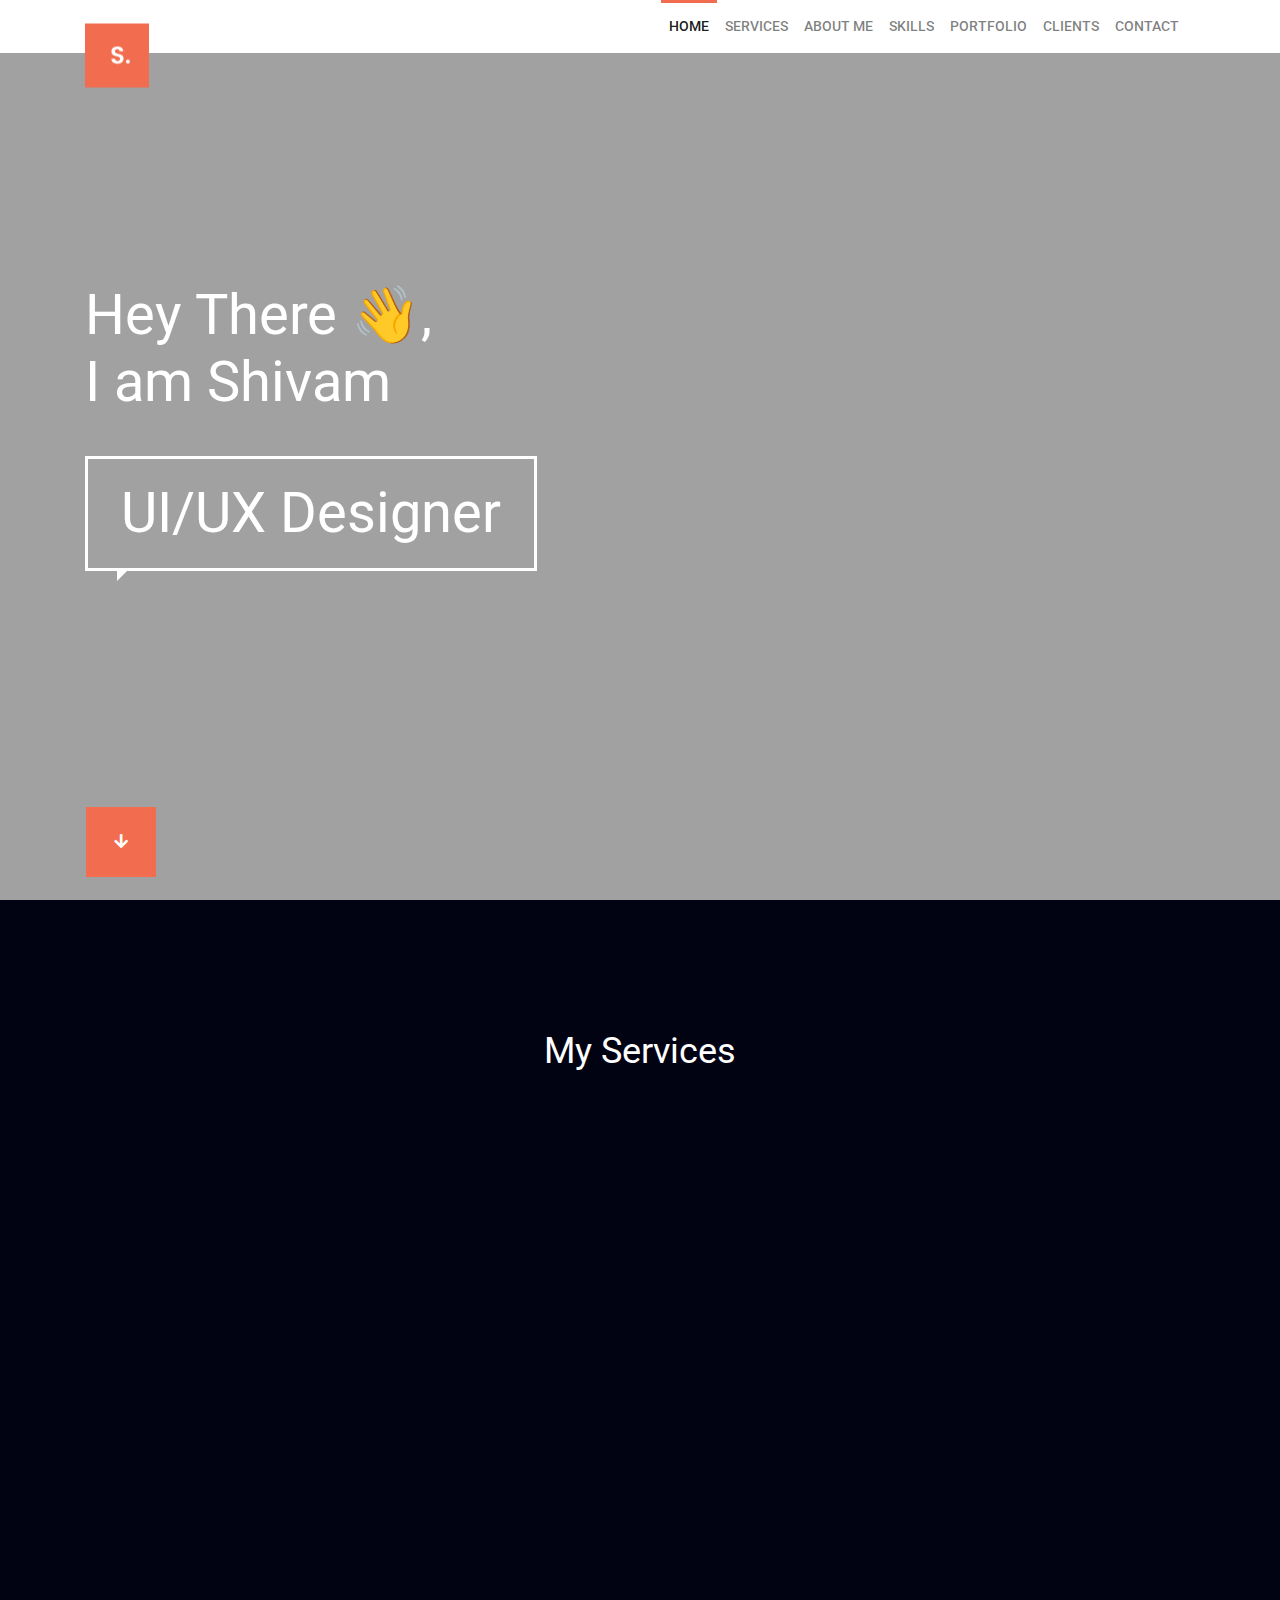
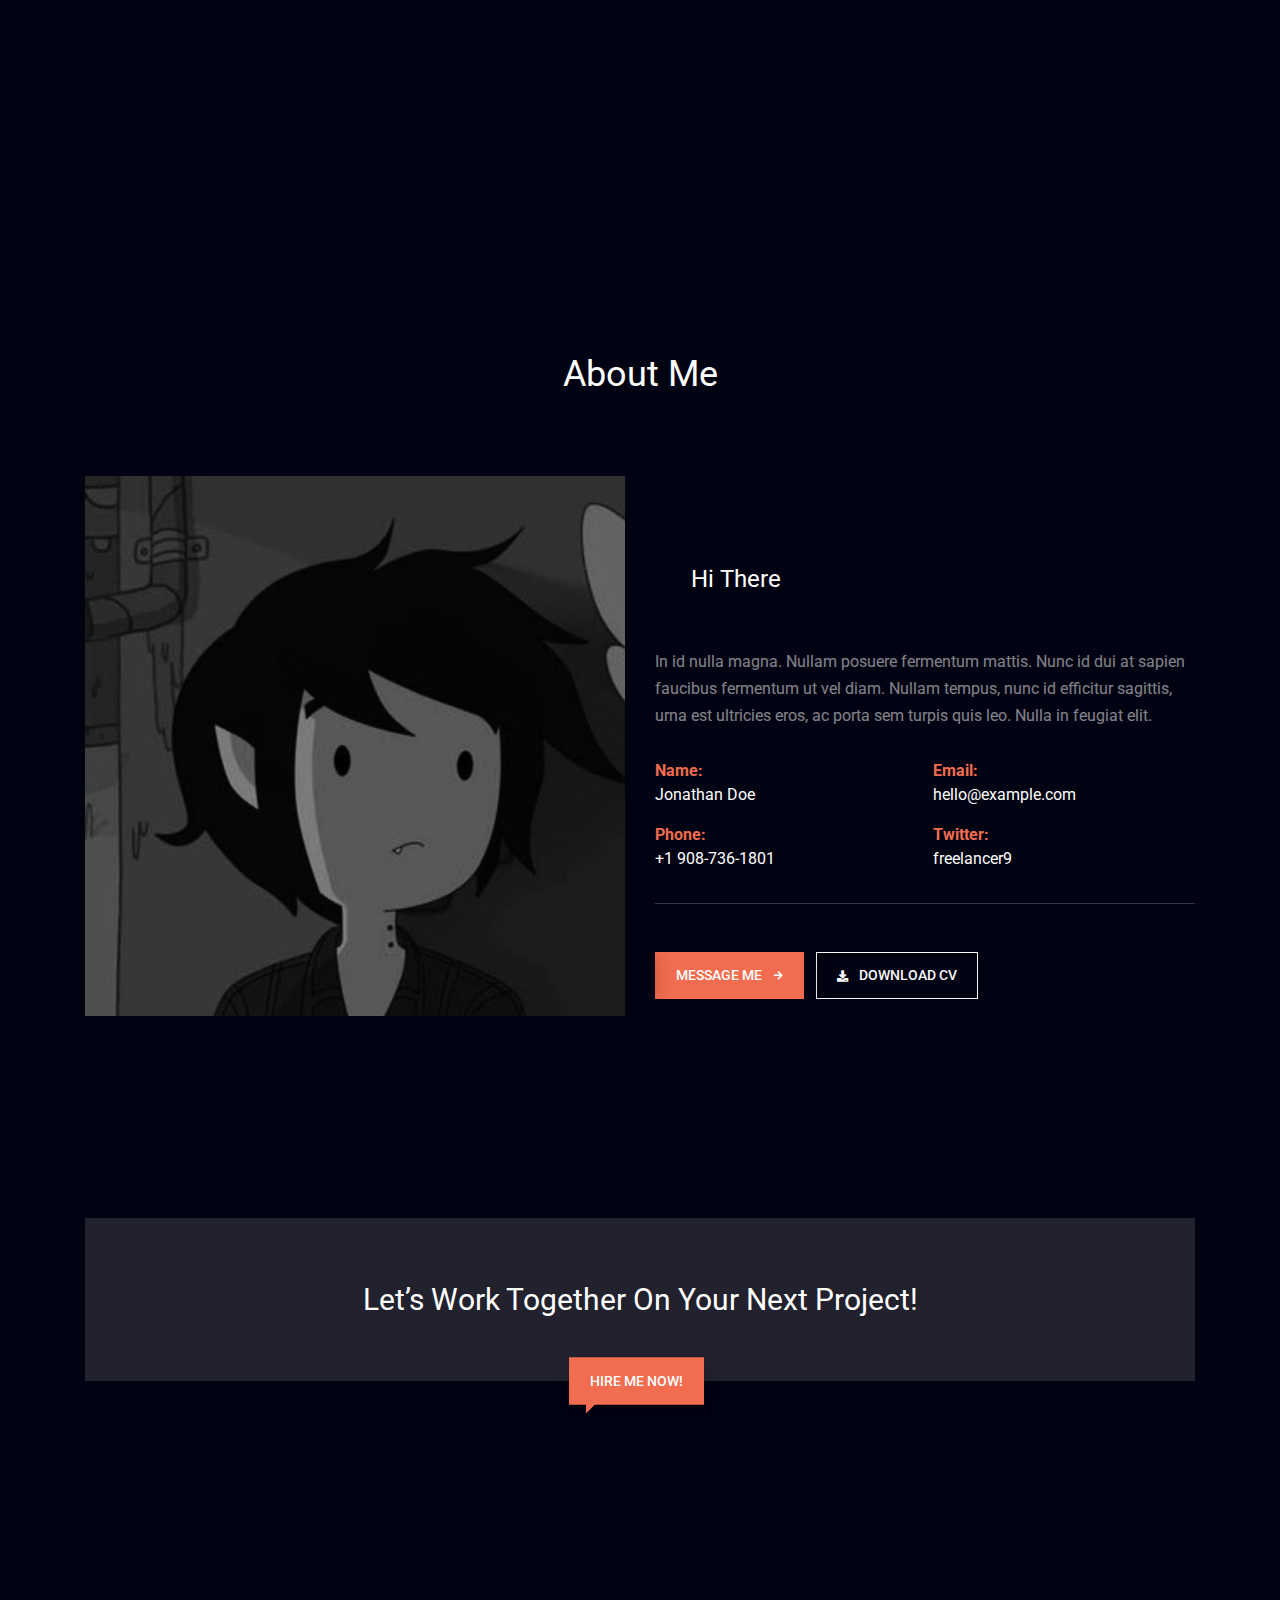
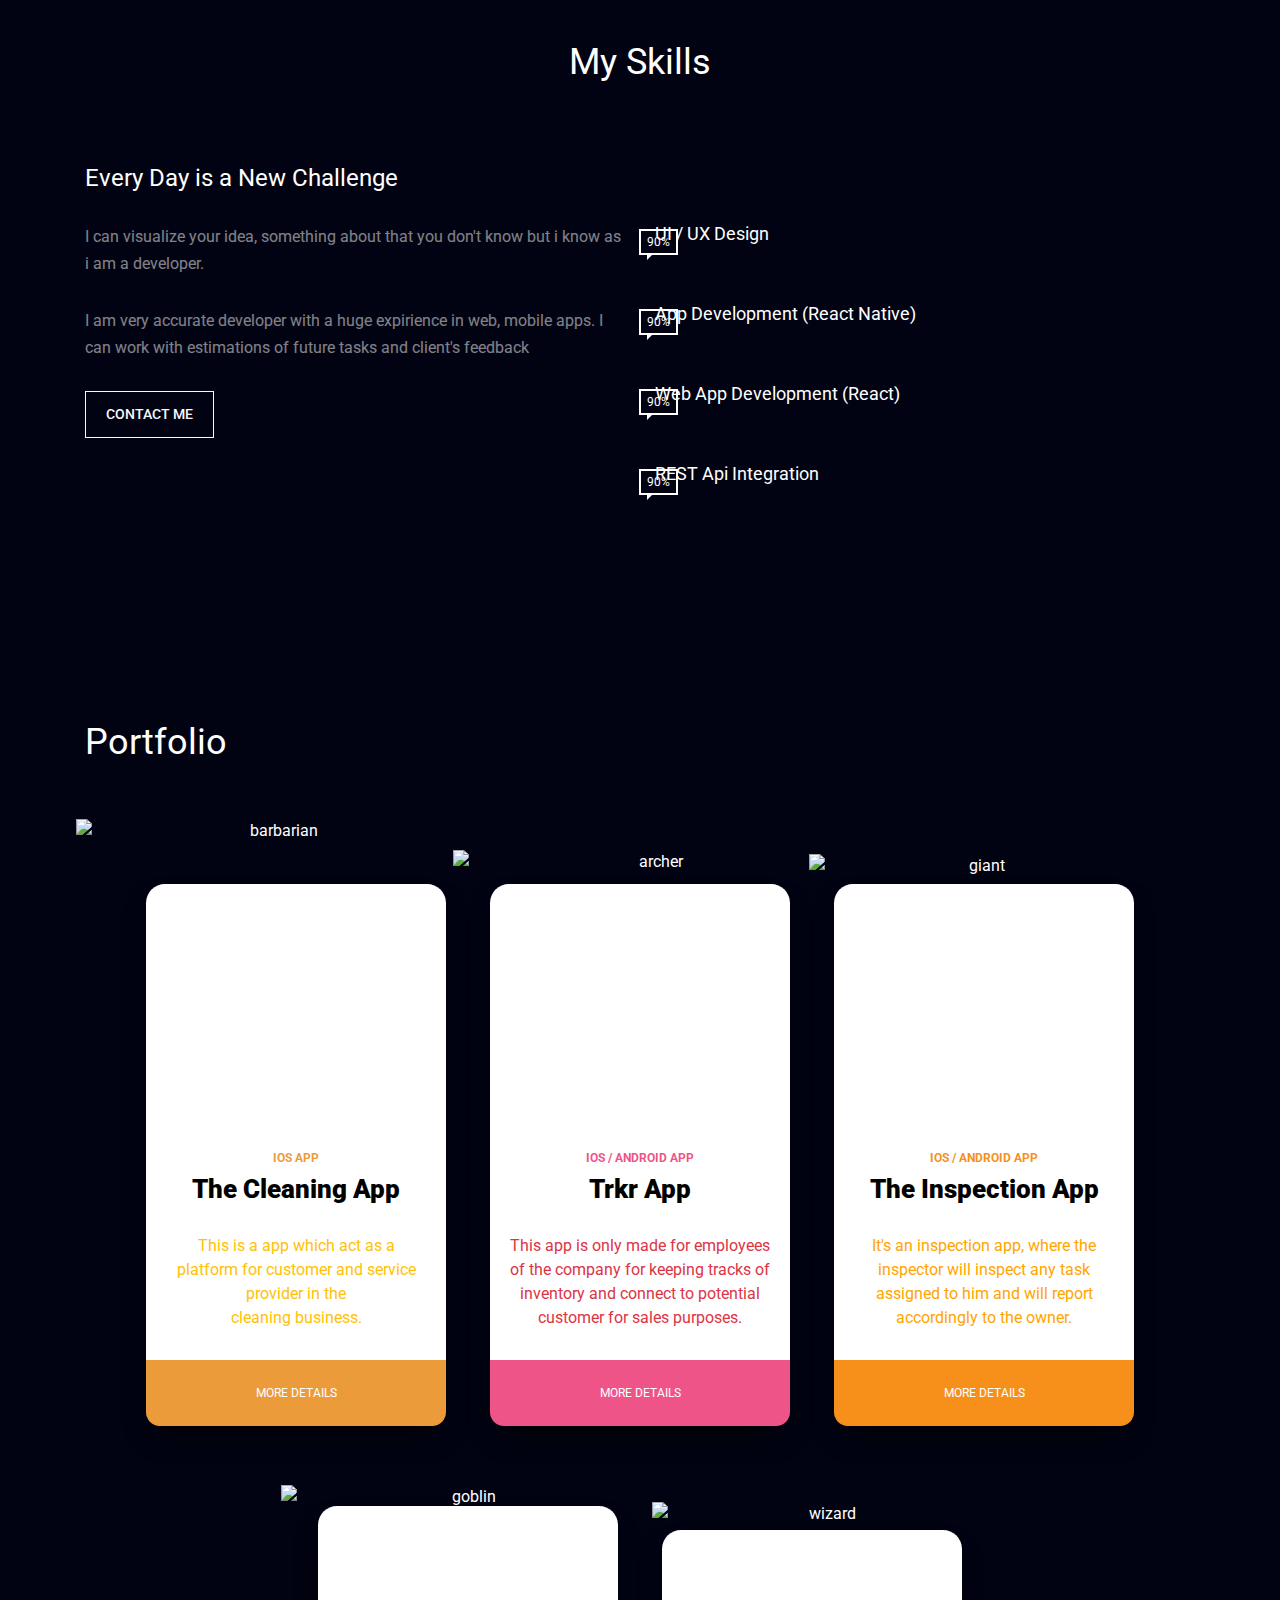
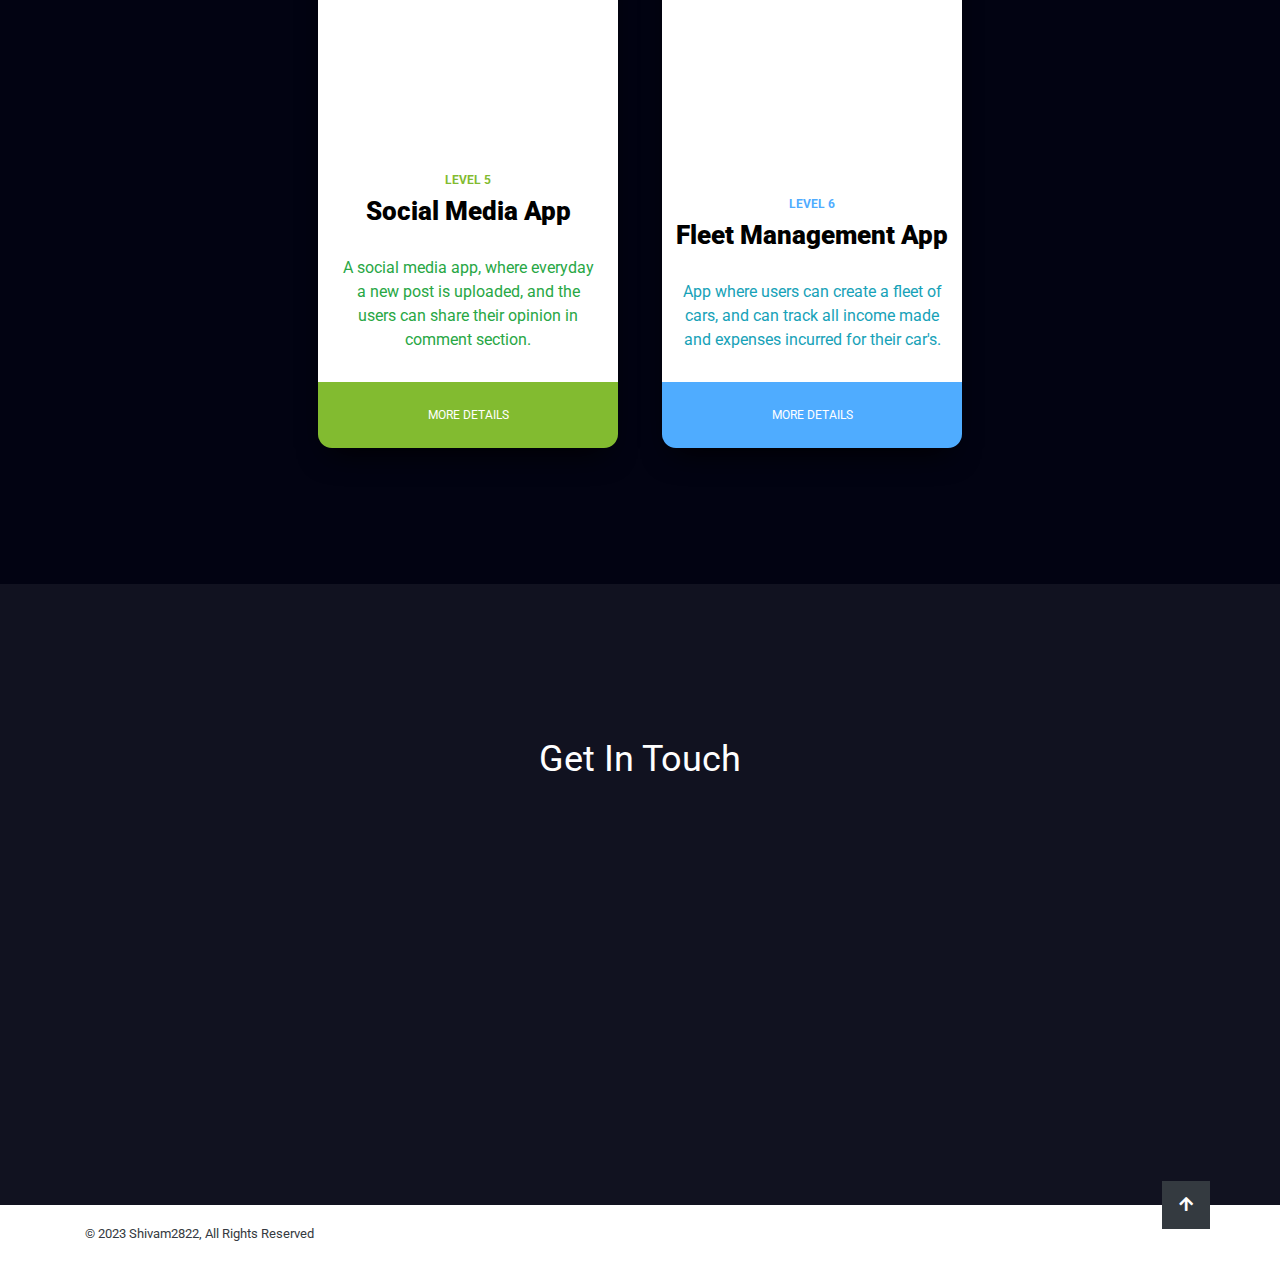
==== commit 635b2479: "added some personal info" ====
--- a/index.html
+++ b/index.html
@@ -3,7 +3,7 @@
 <head>
 	<meta charset="UTF-8">
     <meta name="viewport" content="width=device-width, initial-scale=1, shrink-to-fit=no">
-	<meta name="author" content="ThemeStarz">
+	<meta name="author" content="Shivam">
 
     <link rel="stylesheet" href="https://fonts.googleapis.com/css?family=Roboto:400,500,700">
     <link rel="stylesheet" href="assets/bootstrap/css/bootstrap.min.css" type="text/css">
@@ -314,7 +314,7 @@
                     <!--end ts-title-->
                     <div class="row ts-align__vertical">
                         <div class="col-md-6">
-                            <img src="assets/img/img-man-looking.jpg" alt="" class="mw-100 mb-5">
+                            <img src="./assets/img/profile.jpg" alt="" class="mw-100 mb-5">
                         </div>
                         <div class="col-md-6">
                             <h4 class="ts-bubble-border">Hi There</h4>
@@ -334,16 +334,16 @@
                                 <dd>freelancer9</dd>
                             </dl>
                             <hr class="ts-hr-light mb-5">
-                            <a href="#contact" class="ts-btn-effect mr-2">
-                                <span class="ts-visible btn btn-primary ts-btn-arrow">Contact Me</span>
-                                <span class="ts-hidden btn btn-primary ts-btn-arrow" data-bg-color="#d44729">Contact Me</span>
+                            <a href="https://api.whatsapp.com/send?phone=918586831676&text=Hi Shivam 👋, How are you?" class="ts-btn-effect mr-2">
+                                <span class="ts-visible btn btn-primary ts-btn-arrow">Message Me</span>
+                                <span class="ts-hidden btn btn-primary ts-btn-arrow" data-bg-color="#d44729">WhatsApp Me</span>
                             </a>
                             <!--<a href="#contact" class="btn btn-primary ts-btn-arrow mr-2">Contact Me</a>-->
                             <!--<a href="#contact" class="btn btn-outline-light ts-btn-border-light">-->
                                 <!--<i class="fa fa-download small mr-2"></i>-->
                                 <!--Download CV-->
                             <!--</a>-->
-                            <a href="#contact" class="ts-btn-effect mr-2">
+                            <a href="https://api.whatsapp.com/send?phone=918586831676&text=Hi Shivam 👋, How are you?" class="ts-btn-effect mr-2">
                                 <span class="ts-visible btn btn-outline-light">
                                     <i class="fa fa-download small mr-2"></i>
                                     Download CV
@@ -380,40 +380,38 @@
                     <h4>Every Day is a  New Challenge</h4>
                     <div class="row">
                         <div class="col-md-6">
-                            <p>
-                                In id nulla magna. Nullam posuere fermentum mattis. Nunc id dui at sapien faucibus fermentum
-                                ut vel diam. Nullam tempus, nunc id efficitur sagittis, urna est ultricies eros, ac porta
-                                sem turpis quis leo. Nulla in feugiat elit.
+                            <p >
+                               I can visualize your idea, something about that you don't know but i know as i am a developer.
                             </p>
                             <p>
-                                Phasellus accumsan scelerisque dolor, quis mattis justo bibendum non. Nulla sollicitudin
-                                turpis in enim elementum varius. Vestibulum ante ipsum primis in faucibus orci luctus
-                                et ultrices posuere cubilia Curae
+                                I am very accurate developer with a huge expirience in web,
+                                mobile apps. I can work with estimations of future tasks and
+                                client's feedback
                             </p>
                             <a href="#contact" class="btn btn-outline-light mb-5">Contact Me</a>
                         </div>
                         <!--end col-md-6-->
                         <div class="col-md-6">
-                            <div class="progress" data-progress-width="100%">
-                                <h5 class="ts-progress-title">Webdesign</h5>
+                            <div class="progress" data-progress-width="90%">
+                                <h5 class="ts-progress-title">UI / UX Design</h5>
                                 <figure class="ts-progress-value"></figure>
                                 <div class="progress-bar" role="progressbar" aria-valuenow="0" aria-valuemin="0" aria-valuemax="100"></div>
                             </div>
                             <!--end progress-->
-                            <div class="progress" data-progress-width="80%">
-                                <h5 class="ts-progress-title">Photography</h5>
+                            <div class="progress" data-progress-width="90%">
+                                <h5 class="ts-progress-title">App Development (React Native)</h5>
                                 <figure class="ts-progress-value"></figure>
                                 <div class="progress-bar" role="progressbar" aria-valuenow="0" aria-valuemin="0" aria-valuemax="100"></div>
                             </div>
                             <!--end progress-->
                             <div class="progress" data-progress-width="90%">
-                                <h5 class="ts-progress-title">Coding</h5>
+                                <h5 class="ts-progress-title">Web App Development (React)</h5>
                                 <figure class="ts-progress-value"></figure>
                                 <div class="progress-bar" role="progressbar" aria-valuenow="0" aria-valuemin="0" aria-valuemax="100"></div>
                             </div>
                             <!--end progress-->
-                            <div class="progress" data-progress-width="60%">
-                                <h5 class="ts-progress-title">Copywriting</h5>
+                            <div class="progress" data-progress-width="90%">
+                                <h5 class="ts-progress-title">REST Api Integration</h5>
                                 <figure class="ts-progress-value"></figure>
                                 <div class="progress-bar" role="progressbar" aria-valuenow="0" aria-valuemin="0" aria-valuemax="100"></div>
                             </div>
@@ -444,13 +442,13 @@
                             <div class="clash-card__level clash-card__level--barbarian">iOS App</div>
                             <div class="clash-card__unit-name">The Cleaning App</div>
                             <div class="clash-card__unit-description text-warning">
-                             This is a app which act as a platform for customer and service provider in the cleaning business.
-                            </div>
-                      
-                            <div class="clash-card__unit-stats clash-card__unit-stats--barbarian clearfix">
-                              <div class="p-3">
-                                <div class="stat-value">More Details</div>
-                              </div>
+                             This is a app which act as a platform for customer and service provider in the <br /> cleaning business.
+                            </div>
+                      
+                            <div class="clash-card__unit-stats clash-card__unit-stats--barbarian clearfix" >
+                              <a href="./portfolio-1.html" class="p-3">
+                                <div class="stat-value text-white">More Details</div>
+                              </a>
                             </div>
                       
                           </div> <!-- end clash-card barbarian-->
@@ -461,16 +459,16 @@
                             <div class="clash-card__image clash-card__image--archer">
                               <img src="https://s3-us-west-2.amazonaws.com/s.cdpn.io/195612/archer.png" alt="archer" />
                             </div>
-                            <div class="clash-card__level clash-card__level--archer">iOS/Android App</div>
+                            <div class="clash-card__level clash-card__level--archer">iOS / Android App</div>
                             <div class="clash-card__unit-name">Trkr App</div>
-                            <div class="clash-card__unit-description text-warning">
-                                This is a app which act as a platform for customer and service provider in the cleaning business.
+                            <div class="clash-card__unit-description text-danger" >
+                                This app is only made for employees of the company for keeping tracks of inventory and connect to potential customer for sales purposes.
                                </div>
                       
                             <div class="clash-card__unit-stats clash-card__unit-stats--archer clearfix">
-                              <div class="p-3">
-                                <div class="stat-value">Training</div>
-                              </div>
+                              <a href="./portfolio-1.html" class="p-3">
+                                <div class="stat-value text-white">More Details</div>
+                              </a>
                       
                              
                       
@@ -486,14 +484,14 @@
                             </div>
                             <div class="clash-card__level clash-card__level--giant">iOS / Android App</div>
                             <div class="clash-card__unit-name">The Inspection App</div>
-                            <div class="clash-card__unit-description text-warning">
-                                This is a app which act as a platform for customer and service provider in the cleaning business.
+                            <div class="clash-card__unit-description" style="color: orange;">
+                               It's an inspection app, where the inspector will inspect any task assigned to him and will report accordingly to the owner.
                                </div>
                       
                             <div class="clash-card__unit-stats clash-card__unit-stats--giant clearfix">
-                              <div class="p-3">
-                                <div class="stat-value">Training</div>
-                              </div>
+                              <a href="./portfolio-1.html" class="p-3">
+                                <div class="stat-value text-white">More Details</div>
+                              </a>
                       
                       
                       
@@ -508,26 +506,16 @@
                               <img src="https://s3-us-west-2.amazonaws.com/s.cdpn.io/195612/goblin.png" alt="goblin" />
                             </div>
                             <div class="clash-card__level clash-card__level--goblin">Level 5</div>
-                            <div class="clash-card__unit-name">The Goblin</div>
-                            <div class="clash-card__unit-description">
-                              These pesky little creatures only have eyes for one thing: LOOT! They are faster than a Spring Trap, and their hunger for resources is limitless.
+                            <div class="clash-card__unit-name">Social Media App</div>
+                            <div class="clash-card__unit-description text-success">
+                             A social media app, where everyday a new post is uploaded, and the users can share their opinion in comment section.
                             </div>
                       
                             <div class="clash-card__unit-stats clash-card__unit-stats--goblin clearfix">
-                              <div class="one-third">
-                                <div class="stat">30<sup>S</sup></div>
-                                <div class="stat-value">Training</div>
-                              </div>
-                      
-                              <div class="one-third">
-                                <div class="stat">32</div>
-                                <div class="stat-value">Speed</div>
-                              </div>
-                      
-                              <div class="one-third no-border">
-                                <div class="stat">100</div>
-                                <div class="stat-value">Cost</div>
-                              </div>
+                              <a href="./portfolio-1.html" class="p-3">
+                                <div class="stat-value text-white">More Details</div>
+                              </a>
+                      
                       
                             </div>
                       
@@ -540,26 +528,16 @@
                               <img src="https://s3-us-west-2.amazonaws.com/s.cdpn.io/195612/wizard.png" alt="wizard" />
                             </div>
                             <div class="clash-card__level clash-card__level--wizard">Level 6</div>
-                            <div class="clash-card__unit-name">The Wizard</div>
-                            <div class="clash-card__unit-description">
-                              The Wizard is a terrifying presence on the battlefield. Pair him up with some of his fellows and cast concentrated blasts of destruction on anything, land or sky!
+                            <div class="clash-card__unit-name">Fleet Management App</div>
+                            <div class="clash-card__unit-description text-info">
+                             App where users can create a fleet of cars, and can track all income made and expenses incurred for their car's.
                             </div>
                       
                             <div class="clash-card__unit-stats clash-card__unit-stats--wizard clearfix">
-                              <div class="one-third">
-                                <div class="stat">5<sup>M</sup></div>
-                                <div class="stat-value">Training</div>
-                              </div>
-                      
-                              <div class="one-third">
-                                <div class="stat">16</div>
-                                <div class="stat-value">Speed</div>
-                              </div>
-                      
-                              <div class="one-third no-border">
-                                <div class="stat">4000</div>
-                                <div class="stat-value">Cost</div>
-                              </div>
+                              <a href="./portfolio-1.html" class="p-3">
+                                <div class="stat-value text-white">More Details</div>
+                              </a>
+                      
                       
                             </div>
                       
@@ -573,235 +551,20 @@
 
                     
                     <!--end ts-title-->
-                    <div class="card-columns ts-gallery ts-column-count-4">
-                        <a href="assets/img/img-work-01.png" class="card ts-gallery__item popup-image" data-animate="ts-fadeInUp">
-                            <div class="ts-gallery__item-description">
-                                <h6 class="ts-opacity__50">Branding</h6>
-                                <h4>Pehaz</h4>
-                            </div>
-                            <img src="assets/img/img-work-01.png" class="card-img" alt="">
-                            <!--end ts-gallery__image-->
-                        </a>
-                        <!--end card ts-gallery__item-->
-                        <a href="assets/img/img-work-02.png" class="card ts-gallery__item popup-image" data-animate="ts-fadeInUp">
-                            <div class="ts-gallery__image">
-                                <div class="ts-gallery__item-description">
-                                    <h6 class="ts-opacity__50">Webdesign</h6>
-                                    <h4>Carilo</h4>
-                                </div>
-                                <img src="assets/img/img-work-02.png" class="card-img" alt="">
-                                <!--end ts-gallery__item-description-->
-                            </div>
-                            <!--end ts-gallery__image-->
-                        </a>
-                        <!--end card ts-gallery__item-->
-                        <a href="assets/img/img-work-03.png" class="card ts-gallery__item popup-image" data-animate="ts-fadeInUp">
-                            <div class="ts-gallery__image">
-                                <img src="assets/img/img-work-03.png" class="card-img" alt="">
-                                <div class="ts-gallery__item-description">
-                                    <h6 class="ts-opacity__50">Typography</h6>
-                                    <h4>Kali</h4>
-                                </div>
-                                <!--end ts-gallery__item-description-->
-                            </div>
-                            <!--end ts-gallery__image-->
-                        </a>
-                        <!--end card ts-gallery__item-->
-                        <a href="assets/img/img-work-04.png" class="card ts-gallery__item popup-image" data-animate="ts-fadeInUp">
-                            <div class="ts-gallery__image">
-                                <img src="assets/img/img-work-04.png" class="card-img" alt="">
-                                <div class="ts-gallery__item-description">
-                                    <h6 class="ts-opacity__50">Identity</h6>
-                                    <h4>Purity</h4>
-                                </div>
-                                <!--end ts-gallery__item-description-->
-                            </div>
-                            <!--end ts-gallery__image-->
-                        </a>
-                        <!--end card ts-gallery__item-->
-                        <a href="assets/img/img-work-05.png" class="card ts-gallery__item popup-image" data-animate="ts-fadeInUp">
-                            <div class="ts-gallery__image">
-                                <img src="assets/img/img-work-05.png" class="card-img" alt="">
-                                <div class="ts-gallery__item-description">
-                                    <h6 class="ts-opacity__50">Coding</h6>
-                                    <h4>SawMill</h4>
-                                </div>
-                                <!--end ts-gallery__item-description-->
-                            </div>
-                            <!--end ts-gallery__image-->
-                        </a>
-                        <!--end card ts-gallery__item-->
-                        <a href="assets/img/img-work-06.png" class="card ts-gallery__item popup-image" data-animate="ts-fadeInUp">
-                            <div class="ts-gallery__image">
-                                <img src="assets/img/img-work-06.png" class="card-img" alt="">
-                                <div class="ts-gallery__item-description">
-                                    <h6 class="ts-opacity__50">Webdesign</h6>
-                                    <h4>Browar</h4>
-                                </div>
-                                <!--end ts-gallery__item-description-->
-                            </div>
-                            <!--end ts-gallery__image-->
-                        </a>
-                        <!--end card ts-gallery__item-->
-                        <a href="assets/img/img-work-07.png" class="card ts-gallery__item popup-image" data-animate="ts-fadeInUp">
-                            <div class="ts-gallery__image">
-                                <img src="assets/img/img-work-07.png" class="card-img" alt="">
-                                <div class="ts-gallery__item-description">
-                                    <h6 class="ts-opacity__50">Experiment</h6>
-                                    <h4>Wood Tables</h4>
-                                </div>
-                                <!--end ts-gallery__item-description-->
-                            </div>
-                            <!--end ts-gallery__image-->
-                        </a>
-                        <!--end card ts-gallery__item-->
-                        <a href="assets/img/img-work-08.png" class="card ts-gallery__item popup-image" data-animate="ts-fadeInUp">
-                            <div class="ts-gallery__image">
-                                <img src="assets/img/img-work-08.png" class="card-img" alt="">
-                                <div class="ts-gallery__item-description">
-                                    <h6 class="ts-opacity__50">Product Design</h6>
-                                    <h4>Air Purifier</h4>
-                                </div>
-                                <!--end ts-gallery__item-description-->
-                            </div>
-                            <!--end ts-gallery__image-->
-                        </a>
-                        <!--end card ts-gallery__item-->
-                        <a href="assets/img/img-work-10.png" class="card ts-gallery__item popup-image" data-animate="ts-fadeInUp">
-                            <div class="ts-gallery__image">
-                                <img src="assets/img/img-work-10.png" class="card-img" alt="">
-                                <div class="ts-gallery__item-description">
-                                    <h6 class="ts-opacity__50">App Developing</h6>
-                                    <h4>Boombox</h4>
-                                </div>
-                                <!--end ts-gallery__item-description-->
-                            </div>
-                            <!--end ts-gallery__image-->
-                        </a>
-                        <!--end card ts-gallery__item-->
-                        <a href="assets/img/img-work-11.png" class="card ts-gallery__item popup-image" data-animate="ts-fadeInUp">
-                            <div class="ts-gallery__image">
-                                <img src="assets/img/img-work-11.png" class="card-img" alt="">
-                                <div class="ts-gallery__item-description">
-                                    <h6 class="ts-opacity__50">3D Art</h6>
-                                    <h4>The Deer</h4>
-                                </div>
-                                <!--end ts-gallery__item-description-->
-                            </div>
-                            <!--end ts-gallery__image-->
-                        </a>
-                        <!--end card ts-gallery__item-->
-                        <a href="assets/img/img-work-09.png" class="card ts-gallery__item popup-image" data-animate="ts-fadeInUp">
-                            <div class="ts-gallery__image">
-                                <img src="assets/img/img-work-09.png" class="card-img" alt="">
-                                <div class="ts-gallery__item-description">
-                                    <h6 class="ts-opacity__50">Rebranding</h6>
-                                    <h4>Dafont</h4>
-                                </div>
-                                <!--end ts-gallery__item-description-->
-                            </div>
-                            <!--end ts-gallery__image-->
-                        </a>
-                        <!--end card ts-gallery__item-->
-                    </div>
+              
                     <!--end ts-gallery-->
                 </div>
                 <!--end container-->
             </section>
             <!--end portfolio-->
 
-            <section class="ts-block" data-bg-image="assets/img/bg-man-sitting.jpg">
-                <div class="container ts-promo-numbers">
-                    <div class="row">
-                        <div class="col-sm-6 col-md-3">
-                            <div class="ts-promo-number text-center">
-                                <figure class="odometer" data-odometer-final="43">0</figure>
-                                <h5>Clients</h5>
-                            </div>
-                            <!--end ts-promo-number-->
-                        </div>
-                        <!--end col-md-3-->
-                        <div class="col-sm-6 col-md-3">
-                            <div class="ts-promo-number text-center">
-                                <figure class="odometer" data-odometer-final="68">0</figure>
-                                <h5>Projects</h5>
-                            </div>
-                            <!--end ts-promo-number-->
-                        </div>
-                        <!--end col-md-3-->
-                        <div class="col-sm-6 col-md-3">
-                            <div class="ts-promo-number text-center">
-                                <figure class="odometer" data-odometer-final="17">0</figure>
-                                <h5>Awards</h5>
-                            </div>
-                            <!--end ts-promo-number-->
-                        </div>
-                        <!--end col-md-3-->
-                        <div class="col-sm-6 col-md-3">
-                            <div class="ts-promo-number text-center">
-                                <figure class="odometer" data-odometer-final="12">0</figure>
-                                <h5>Years Experience</h5>
-                            </div>
-                            <!--end ts-promo-number-->
-                        </div>
-                        <!--end col-md-3-->
-                    </div>
-                </div>
-            </section>
-            <!--end ts-block-->
-
-            <section id="testimonials" class="ts-block text-center pb-5">
+            
+
+         
+
+            <!--LOGOS ***********************************************************************************************-->
+            <!-- <section id="partners" class="ts-block py-4">
                 <div class="container">
-                    <div class="ts-title">
-                        <h2>Testimonials</h2>
-                    </div>
-                    <!--end ts-title-->
-                    <div class="row">
-                        <div class="col-md-8 offset-md-2">
-                            <div class="owl-carousel" data-owl-dots="1" data-owl-loop="1" data-animate="ts-fadeInUp">
-                                <div class="slide mb-5">
-                                    <figure class="d-inline-block p-3 ts-bg-primary text-white ts-has-talk-arrow">
-                                        <i class="fa fa-quote-right"></i>
-                                    </figure>
-                                    <p class="ts-h5">
-                                        In id nulla magna. Nullam posuere fermentum mattis. Nunc id dui at sapien faucibus
-                                        fermentum ut vel diam. Nullam tempus, nunc id efficitur sagittis
-                                    </p>
-                                    <div class="ts-circle__lg mb-3" data-bg-image="assets/img/person.jpg"></div>
-                                    <h5>Jane Doe</h5>
-                                    <h6 class="ts-opacity__40">Bristol Creative</h6>
-                                </div>
-                                <!--end slide-->
-                                <div class="slide mb-5">
-                                    <figure class="d-inline-block p-3 ts-bg-primary text-white ts-has-talk-arrow">
-                                        <i class="fa fa-quote-right"></i>
-                                    </figure>
-                                    <p class="ts-h5">
-                                        Nam egestas porta posuere. Nunc velit lorem, vestibulum vitae massa nec, lacinia dictum
-                                        ligula. Quisque scelerisque nec dolor id convallis. Vestibulum porta ipsum pretium
-                                        turpis rhoncus, non fringilla ipsum mattis.
-                                    </p>
-                                    <div class="ts-circle__lg mb-3" data-bg-image="assets/img/person-02.jpg"></div>
-                                    <h5>John Brown</h5>
-                                    <h6 class="ts-opacity__40">ABC Architects</h6>
-                                </div>
-                                <!--end slide-->
-                            </div>
-                            <!--end owl-carousel-->
-                        </div>
-                        <!--end col-md-8-->
-                    </div>
-                    <!--end row-->
-                </div>
-                <!--end container-->
-            </section>
-            <!--end #testimonials ts-block-->
-
-            <!--LOGOS ***********************************************************************************************-->
-            <section id="partners" class="ts-block py-4">
-                <!--container-->
-                <div class="container">
-                    <!--block of logos-->
                     <div class="d-block d-md-flex justify-content-between align-items-center text-center ts-partners py-3">
                         <a href="#">
                             <img src="assets/img/logo-01-w.png" alt="">
@@ -819,10 +582,8 @@
                             <img src="assets/img/logo-05-w.png" alt="">
                         </a>
                     </div>
-                    <!--end logos-->
-                </div>
-                <!--end container-->
-            </section>
+                </div>
+            </section> -->
             <!--END LOGOS *******************************************************************************************-->
 
         </main>
@@ -843,8 +604,8 @@
                             <img src="assets/img/icon-pin.png" class="mb-4" alt="">
                             <h5>Address</h5>
                             <div class="ts-opacity__50">
-                                <figure class="mb-0">999 Carter Street</figure>
-                                <figure>Sailor Springs, IL 62434</figure>
+                                <figure class="mb-0">Noida</figure>
+                                <figure>UP</figure>
                             </div>
                             <!--end ts-opacity__50-->
                         </div>
@@ -853,8 +614,8 @@
                             <img src="assets/img/icon-phone-02.png" class="mb-4" alt="">
                             <h5>Phone</h5>
                             <div class="ts-opacity__50">
-                                <figure class="mb-0">+1 618-689-9409</figure>
-                                <figure>+1 781-254-8437</figure>
+                                <a href="tel:555-555-5555" class="mb-0 text-white">+91 8586831676</a>
+                               
                             </div>
                             <!--end ts-opacity__50-->
                         </div>
@@ -863,17 +624,17 @@
                             <img src="assets/img/icon-envelope.png" class="mb-4" alt="">
                             <h5>Email</h5>
                             <div class="ts-opacity__50">
-                                <figure class="mb-0">hello@example.com</figure>
-                                <figure>support@example.com</figure>
+                                <a href = "mailto: dev.shivam2822@gmail.com" class="mb-0 text-white">dev.shivam2822@gmail.com</a>
                             </div>
                             <!--end ts-opacity__50-->
                         </div>
                         <!--end col-md-3-->
                         <div class="col-sm-6 col-md-3 mb-4" data-animate="ts-fadeInUp" data-delay=".3s">
                             <img src="assets/img/icon-talk-bubble.png" class="mb-4" alt="">
-                            <h5>Facebook Chat</h5>
+                            <h5>Chat</h5>
                             <div class="ts-opacity__50">
-                                <figure>me.freelancer3</figure>
+                                <a class="text-white" href="https://api.whatsapp.com/send?phone=918586831676&text=Hi Shivam 👋, How are you?" >WhatsApp Me.  (Recommended)</a>
+
                             </div>
                             <!--end ts-opacity__50-->
                         </div>
@@ -881,98 +642,7 @@
                     </div>
                     <!--end row-->
 
-                    <div class="pt-5">
-                        <div class="row">
-                            <div class="col-md-4">
-                                <h3>Let’s Connect</h3>
-                                <div class="ts-column-count-sm-2">
-                                    <a href="#" class="mb-3 d-flex text-white ts-align__vertical">
-                                    <span class="ts-circle__xs border border-white ts-border-light mr-4">
-                                        <i class="fab fa-facebook-f"></i>
-                                    </span>
-                                        <span>Facebook</span>
-                                    </a>
-                                    <!--end link-->
-                                    <a href="#" class="mb-3 d-flex text-white ts-align__vertical">
-                                    <span class="ts-circle__xs border border-white ts-border-light mr-4">
-                                        <i class="fab fa-twitter"></i>
-                                    </span>
-                                        <span>Twitter</span>
-                                    </a>
-                                    <!--end link-->
-                                    <a href="#" class="mb-3 d-flex text-white ts-align__vertical">
-                                    <span class="ts-circle__xs border border-white ts-border-light mr-4">
-                                        <i class="fab fa-instagram"></i>
-                                    </span>
-                                        <span>Instagram</span>
-                                    </a>
-                                    <!--end link-->
-                                    <a href="#" class="mb-3 d-flex text-white ts-align__vertical">
-                                    <span class="ts-circle__xs border border-white ts-border-light mr-4">
-                                        <i class="fab fa-pinterest-p"></i>
-                                    </span>
-                                        <span>Pinterest</span>
-                                    </a>
-                                    <!--end link-->
-                                    <a href="#" class="mb-3 d-flex text-white ts-align__vertical">
-                                    <span class="ts-circle__xs border border-white ts-border-light mr-4">
-                                        <i class="fab fa-skype"></i>
-                                    </span>
-                                        <span>Skype</span>
-                                    </a>
-                                    <!--end link-->
-                                </div>
-                            </div>
-                            <!--end col-md-4-->
-                            <div class="col-md-8">
-                                <h3>Send Me a Message</h3>
-                                <form id="form-contact" method="post" class="clearfix ts-form ts-form-email" data-php-path="assets/php/email.php">
-                                    <div class="row">
-                                        <div class="col-md-6 col-sm-6">
-                                            <div class="form-group">
-                                                <label for="form-contact-name">Name *</label>
-                                                <input type="text" class="form-control" id="form-contact-name" name="name" placeholder="Name" required>
-                                            </div>
-                                            <!--end form-group -->
-                                        </div>
-                                        <!--end col-md-6 col-sm-6 -->
-                                        <div class="col-md-6 col-sm-6">
-                                            <div class="form-group">
-                                                <label for="form-contact-email">Email *</label>
-                                                <input type="email" class="form-control" id="form-contact-email" name="email" placeholder="Email" required>
-                                            </div>
-                                            <!--end form-group -->
-                                        </div>
-                                        <!--end col-md-6 col-sm-6 -->
-                                    </div>
-                                    <!--end row -->
-                                    <div class="form-group">
-                                        <label for="form-contact-subject">Subject *</label>
-                                        <input type="email" class="form-control" id="form-contact-subject" name="subject" placeholder="Subject" required>
-                                    </div>
-                                    <!--end form-group -->
-                                    <div class="row">
-                                        <div class="col-md-12">
-                                            <div class="form-group">
-                                                <label for="form-contact-message">Message *</label>
-                                                <textarea class="form-control" id="form-contact-message" rows="5" name="message" placeholder="Message" required></textarea>
-                                            </div>
-                                            <!--end form-group -->
-                                        </div>
-                                        <!--end col-md-12 -->
-                                    </div>
-                                    <!--end row -->
-                                    <div class="form-group clearfix">
-                                        <button type="submit" class="btn btn-primary float-right ts-btn-arrow" id="form-contact-submit">Send a Message</button>
-                                    </div>
-                                    <!--end form-group -->
-                                    <div class="form-contact-status"></div>
-                                </form>
-                                <!--end form-contact -->
-                            </div>
-                        </div>
-                        <!--end row-->
-                    </div>
+                   
                 </div>
                 <!--end container-->
             </section>
@@ -980,7 +650,7 @@
 
             <div class="text-dark bg-white">
                 <div class="container py-3 position-relative">
-                    <small>© 2018 ThemeStarz, All Rights Reserved</small>
+                    <small>© 2023 Shivam2822, All Rights Reserved</small>
                     <a href="#page-top" class="ts-circle__xs rounded-0 bg-dark position-absolute ts-right__0 ts-top__0 ts-push-up__50 ts-scroll">
                         <i class="fa fa-arrow-up text-white"></i>
                     </a>
--- a/assets/css/style.css
+++ b/assets/css/style.css
@@ -2888,6 +2888,8 @@
   margin: auto;
   text-align: center;
   flex-wrap: wrap;
+  /* z-index: -1; */
+  position: sticky;
 }
 
 .wrapper {
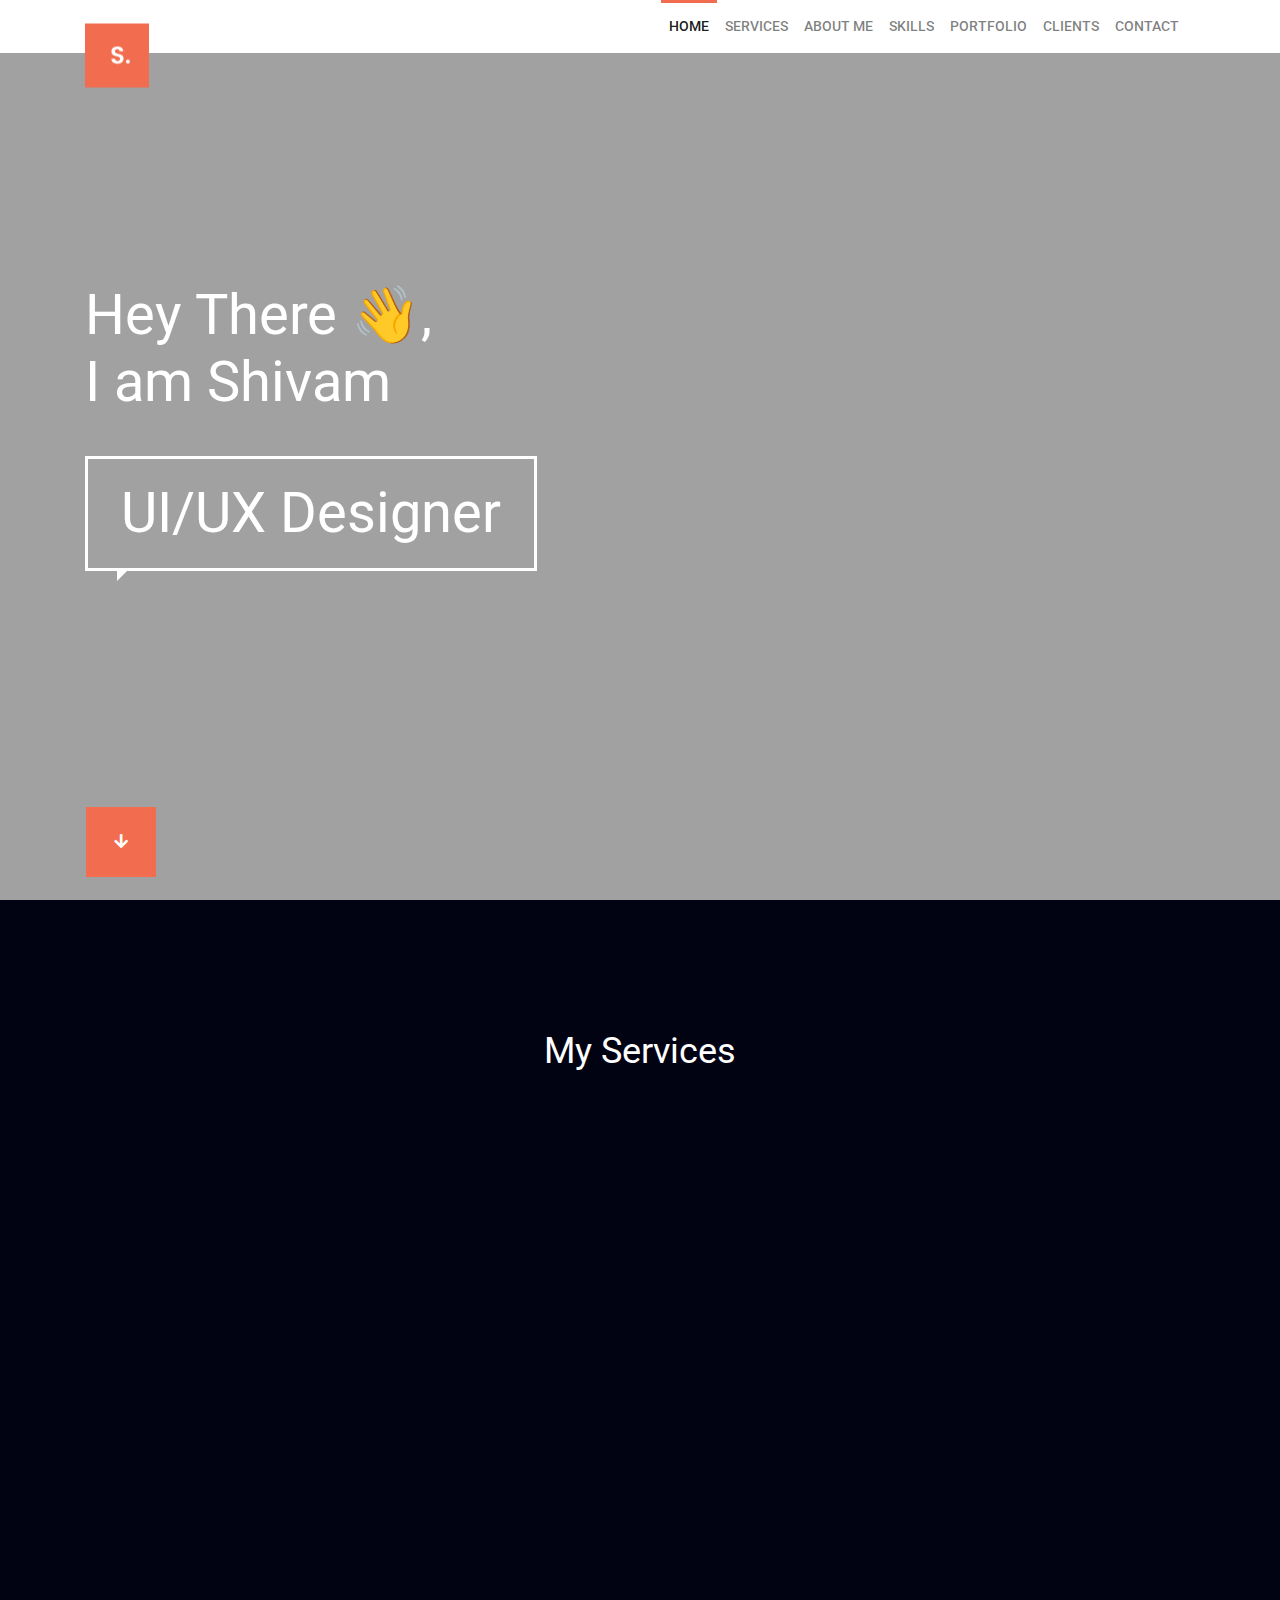
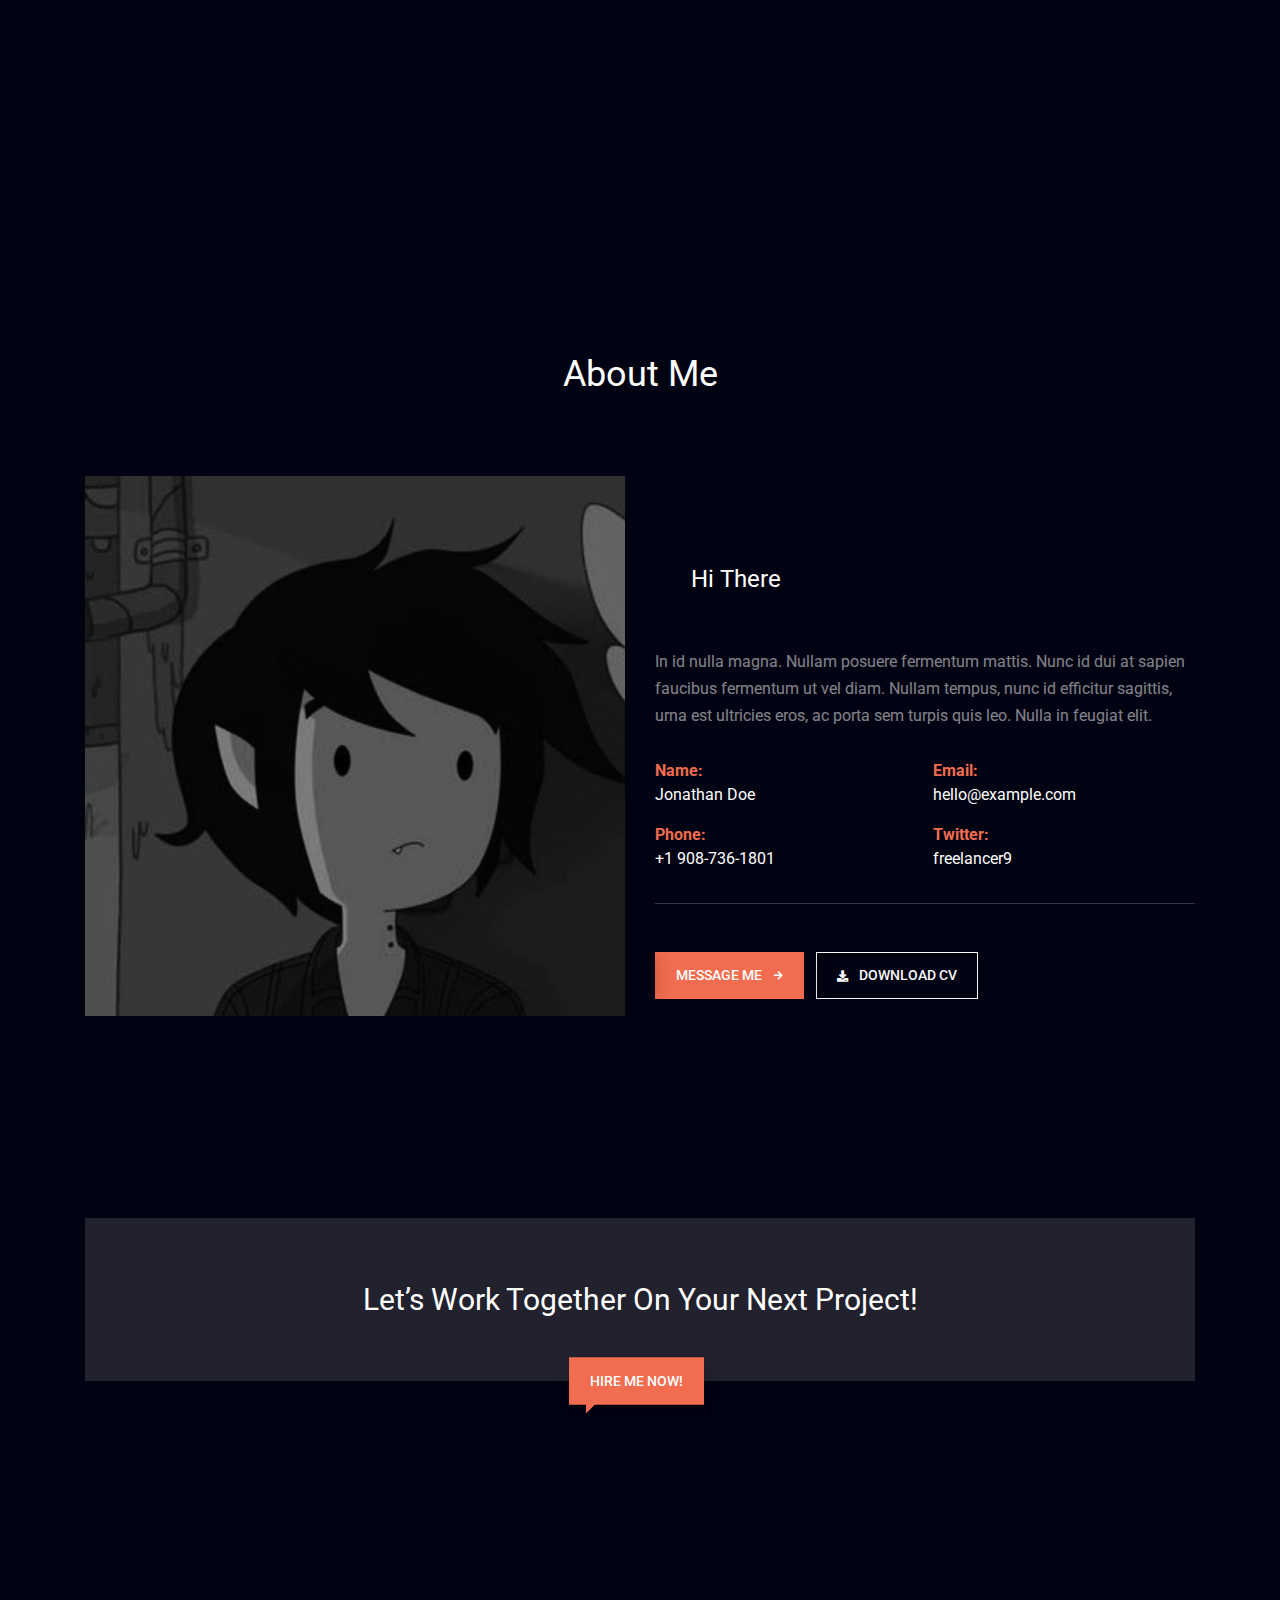
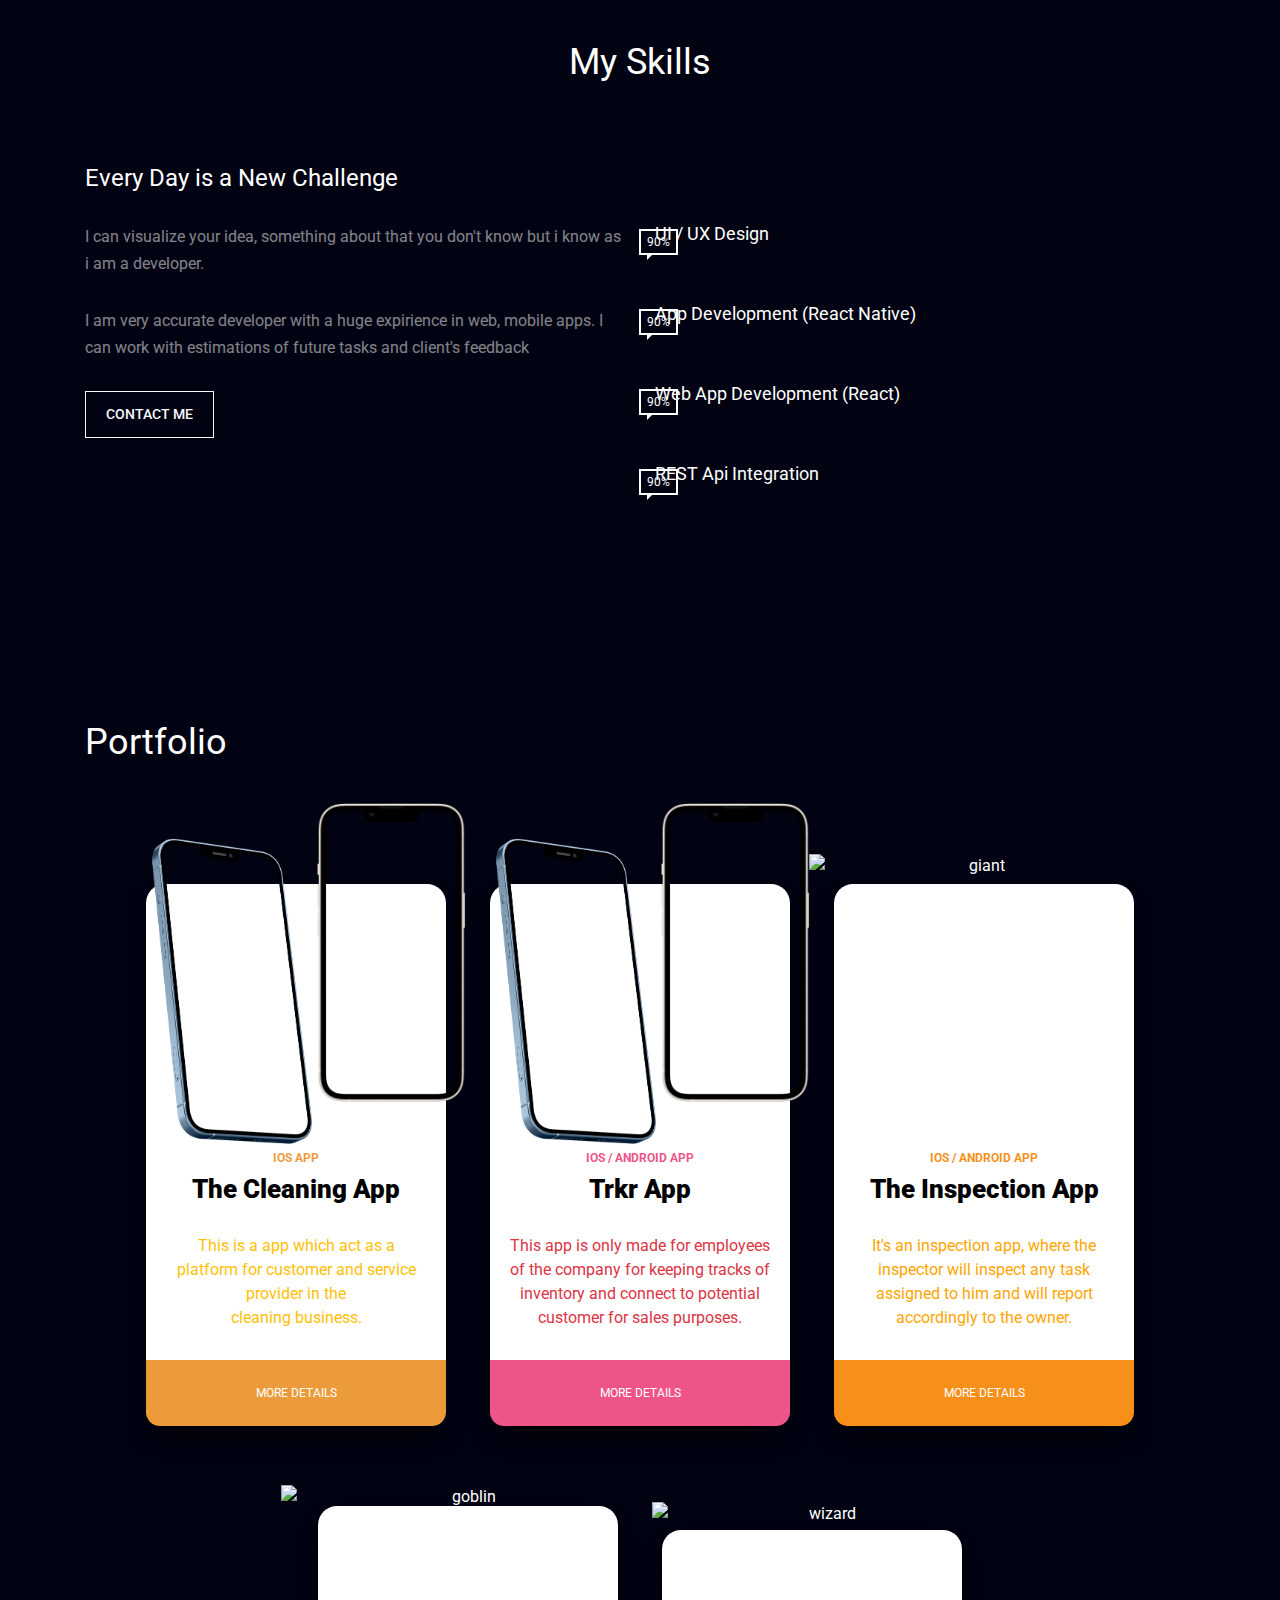
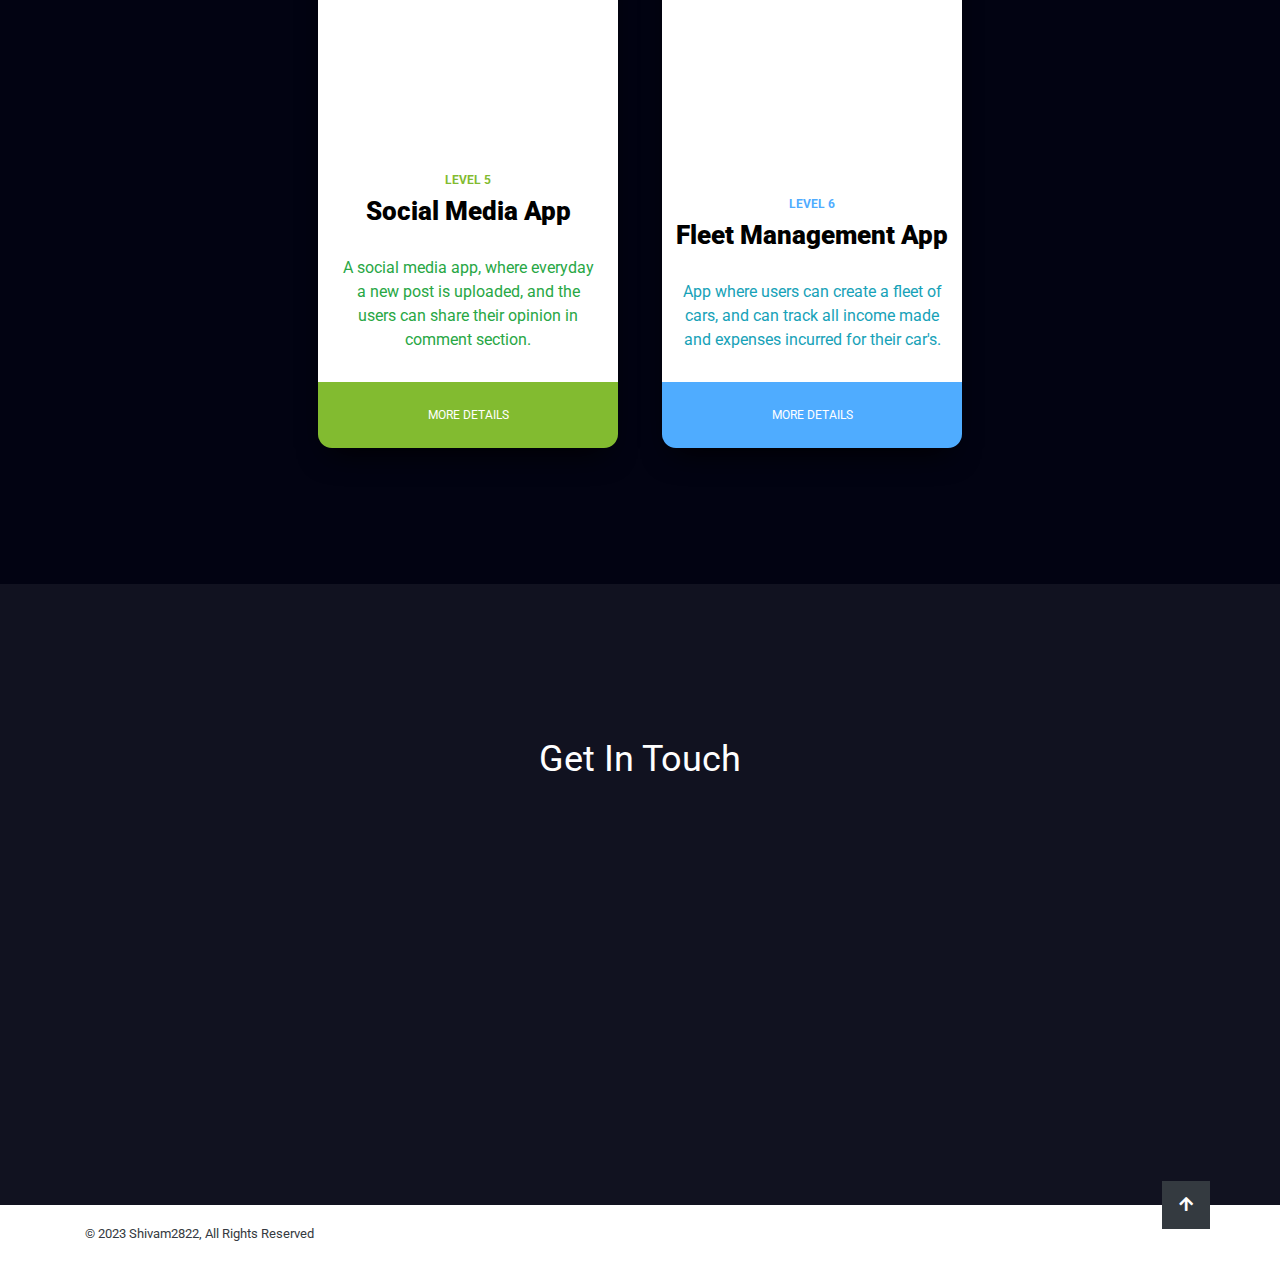
==== commit 8f31e7b1: "new project info" ====
--- a/index.html
+++ b/index.html
@@ -437,7 +437,8 @@
                         <div class="wrapper">
                           <div class="clash-card barbarian" style="margin-top: 40px; margin-bottom: 40px;">
                             <div class="clash-card__image clash-card__image--barbarian">
-                              <img src="https://s3-us-west-2.amazonaws.com/s.cdpn.io/195612/barbarian.png" alt="barbarian" />
+                              <img class="barbarian1" src="./assets/img/iphone-mock.png" alt="barbarian" />
+                              <img class="barbarian2" src="./assets/img/iphone-mockup.png" alt="barbarian2" />
                             </div>
                             <div class="clash-card__level clash-card__level--barbarian">iOS App</div>
                             <div class="clash-card__unit-name">The Cleaning App</div>
@@ -457,7 +458,8 @@
                         <div class="wrapper">
                           <div class="clash-card archer" style="margin-top: 40px; margin-bottom: 40px;">
                             <div class="clash-card__image clash-card__image--archer">
-                              <img src="https://s3-us-west-2.amazonaws.com/s.cdpn.io/195612/archer.png" alt="archer" />
+                              <img src="./assets/img/iphone-mock.png" class="archer1" alt="archer" />
+                              <img class="barbarian2" src="./assets/img/iphone-mockup.png" alt="archer2" />
                             </div>
                             <div class="clash-card__level clash-card__level--archer">iOS / Android App</div>
                             <div class="clash-card__unit-name">Trkr App</div>
--- a/assets/css/style.css
+++ b/assets/css/style.css
@@ -2926,22 +2926,42 @@
 .clash-card__image--barbarian {
   background: url("https://s3-us-west-2.amazonaws.com/s.cdpn.io/195612/barbarian-bg.jpg");
 }
-.clash-card__image--barbarian img {
-  width: 400px;
-  position: absolute;
-  top: -65px;
-  left: -70px;
-}
+.barbarian1 {
+    width: 150px;
+    position: absolute;
+    top: -81px;
+    left: 170px;
+}
+
+.barbarian2 {
+    width: 250px;
+    position: absolute;
+    top: -81px;
+    left: -40px;
+}
+
+
 
 .clash-card__image--archer {
   background: url("https://s3-us-west-2.amazonaws.com/s.cdpn.io/195612/archer-bg.jpg");
 }
-.clash-card__image--archer img {
-  width: 400px;
-  position: absolute;
-  top: -34px;
-  left: -37px;
-}
+
+.archer1 {
+    width: 150px;
+    position: absolute;
+    top: -81px;
+    left: 170px;
+}
+
+.archer2 {
+    width: 250px;
+    position: absolute;
+    top: -81px;
+    left: -40px;
+}
+
+
+
 
 .clash-card__image--giant {
   background: url("https://s3-us-west-2.amazonaws.com/s.cdpn.io/195612/giant-bg.jpg");
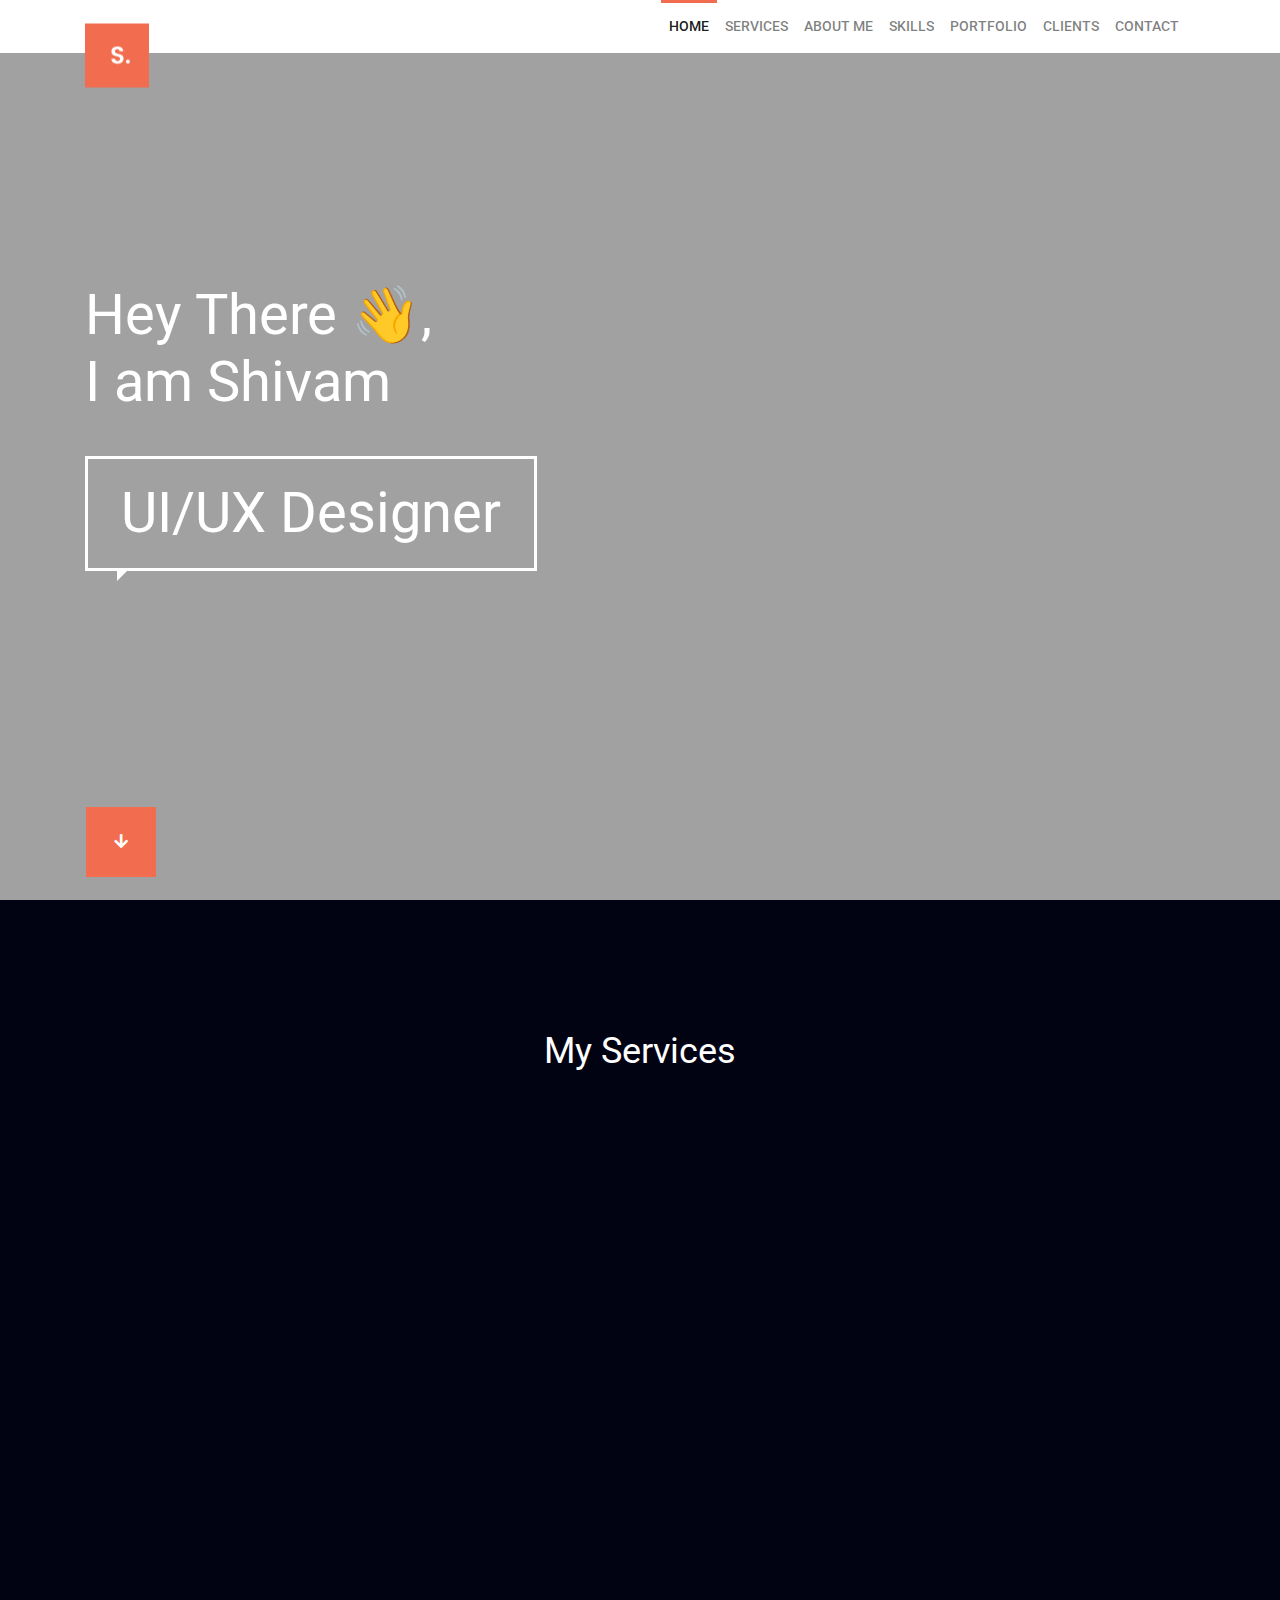
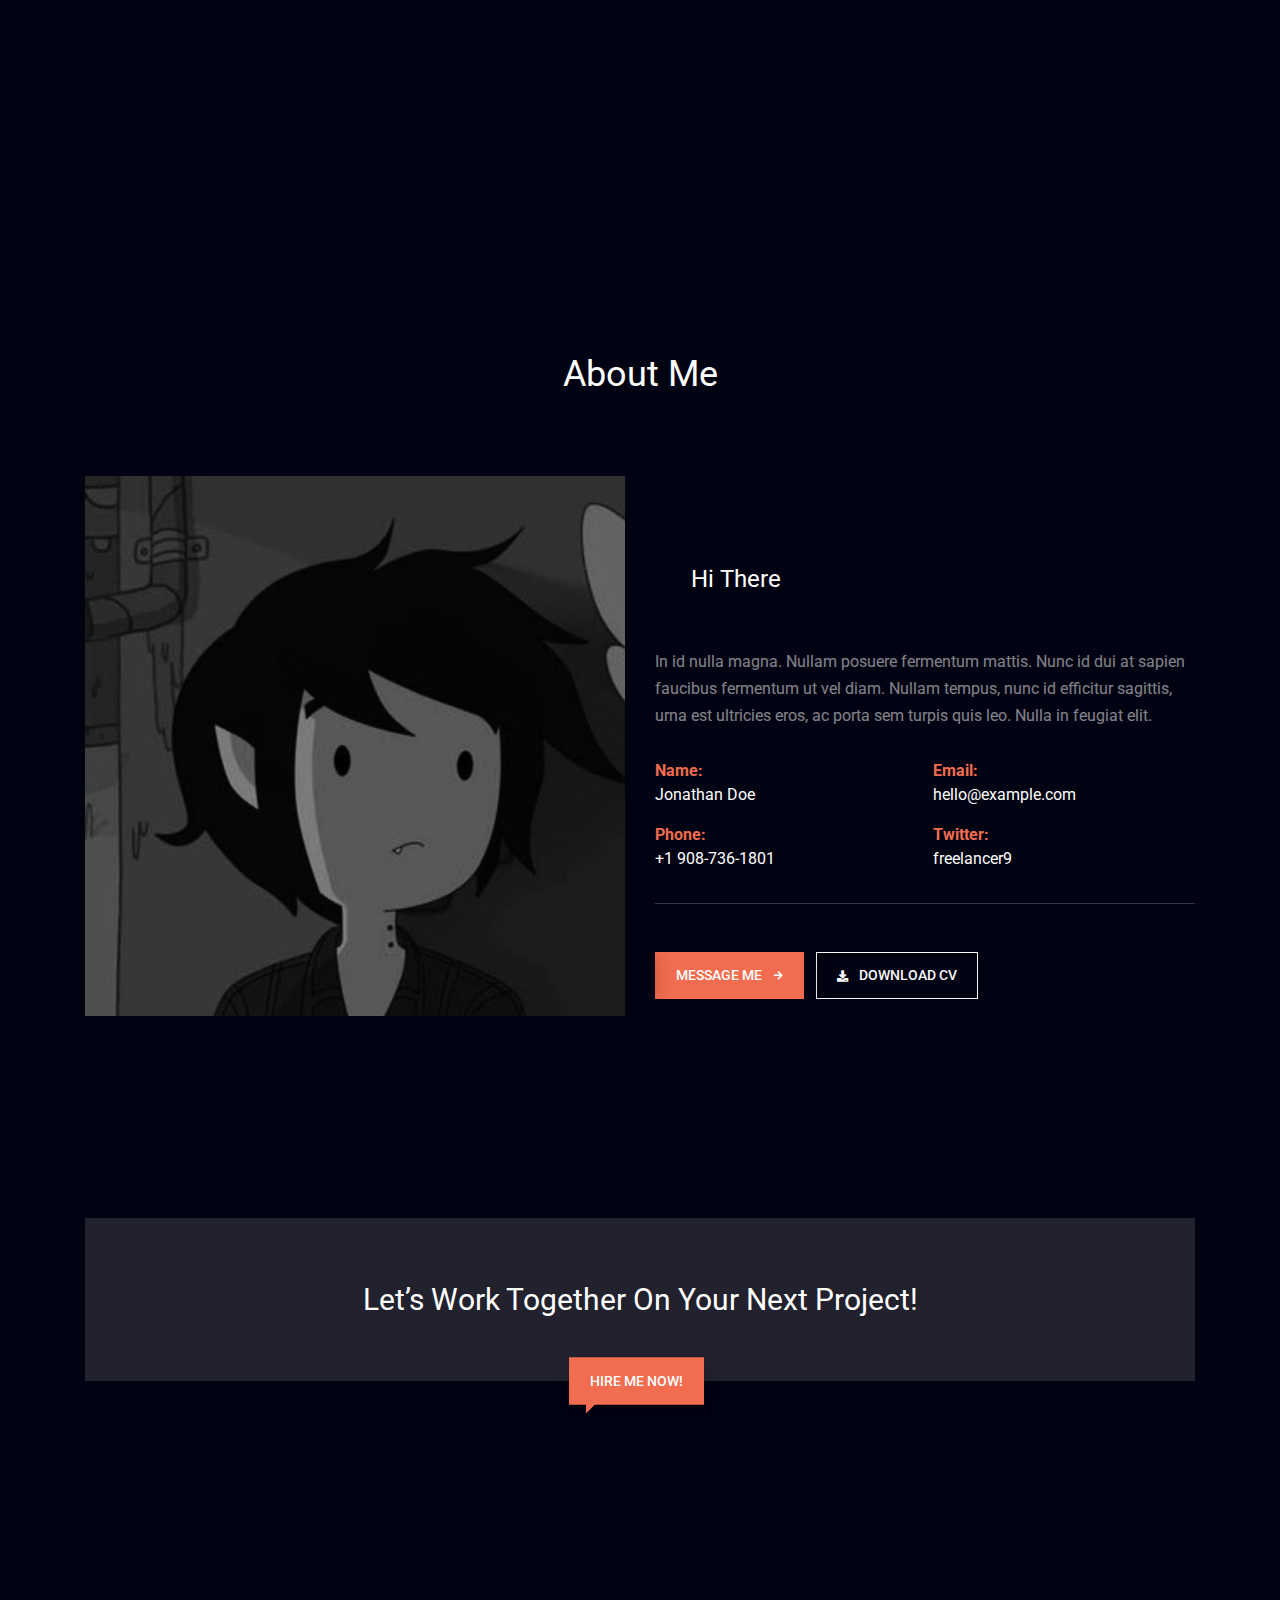
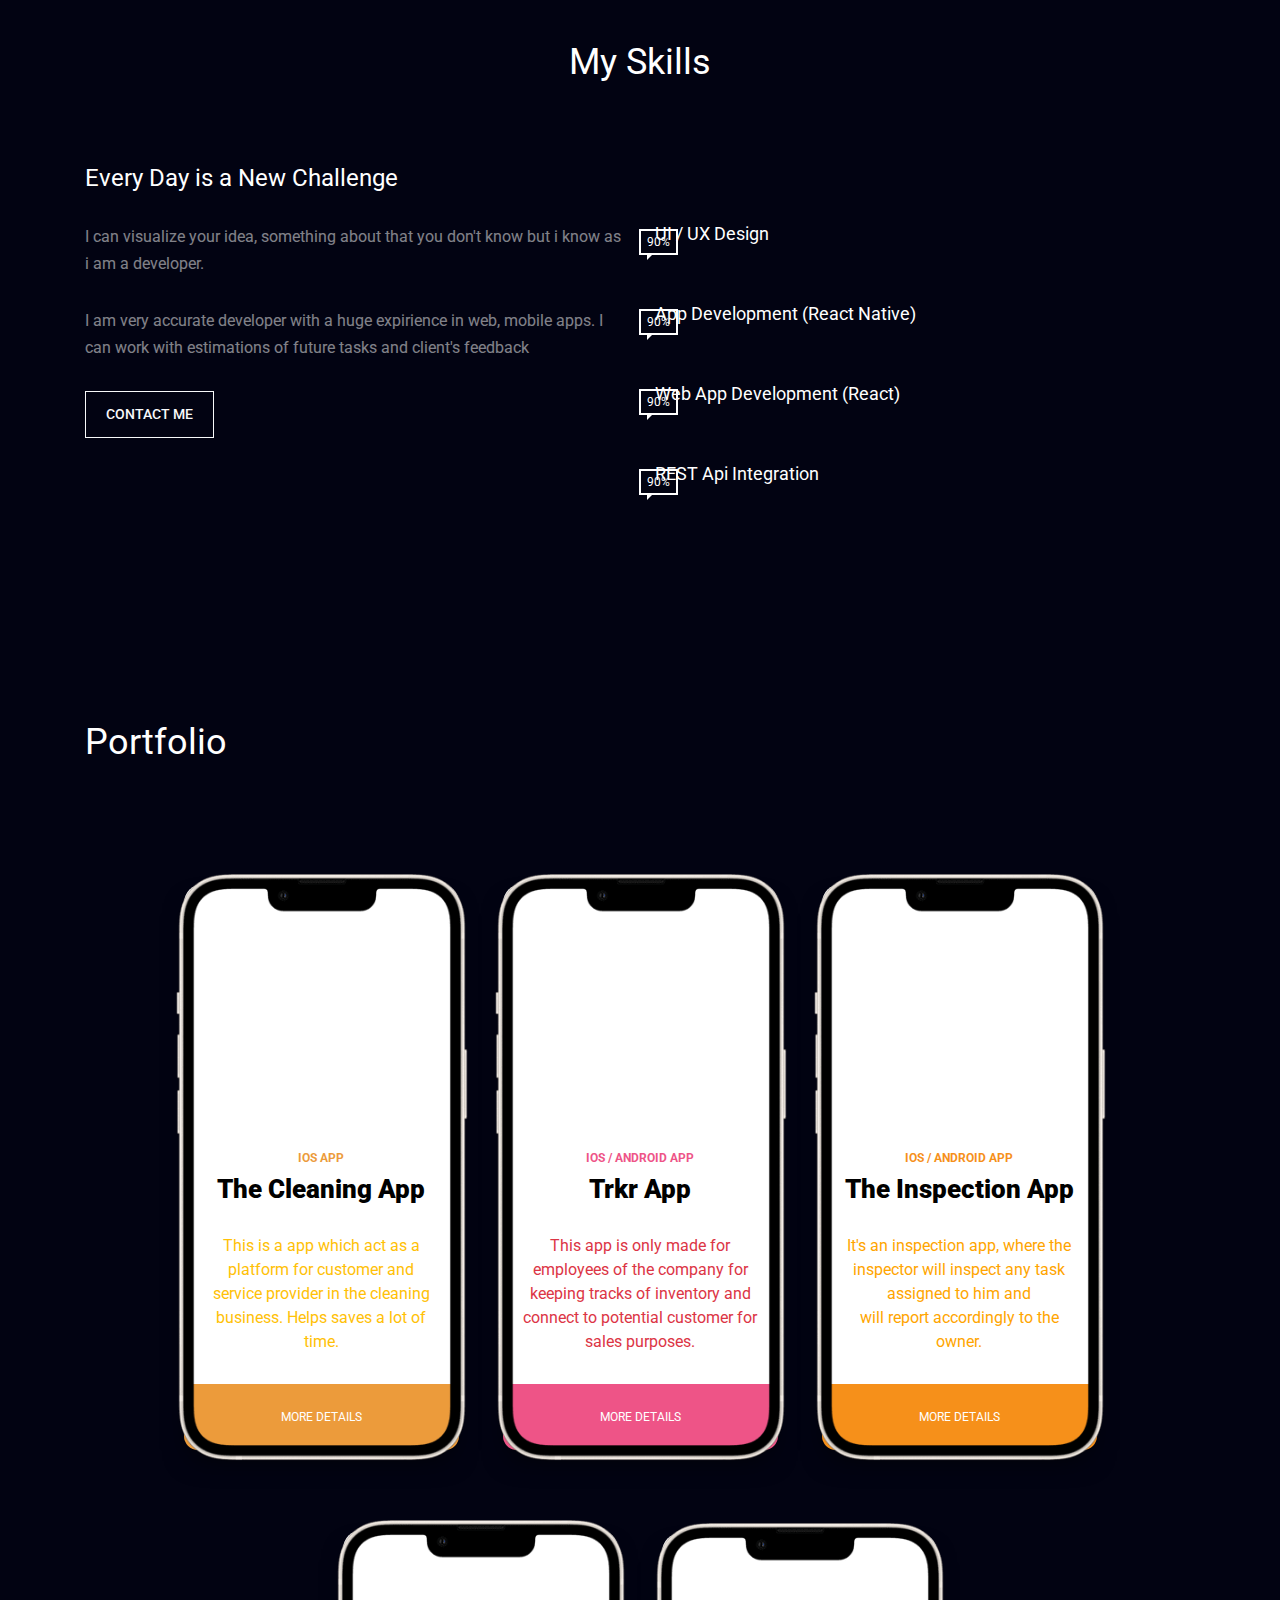
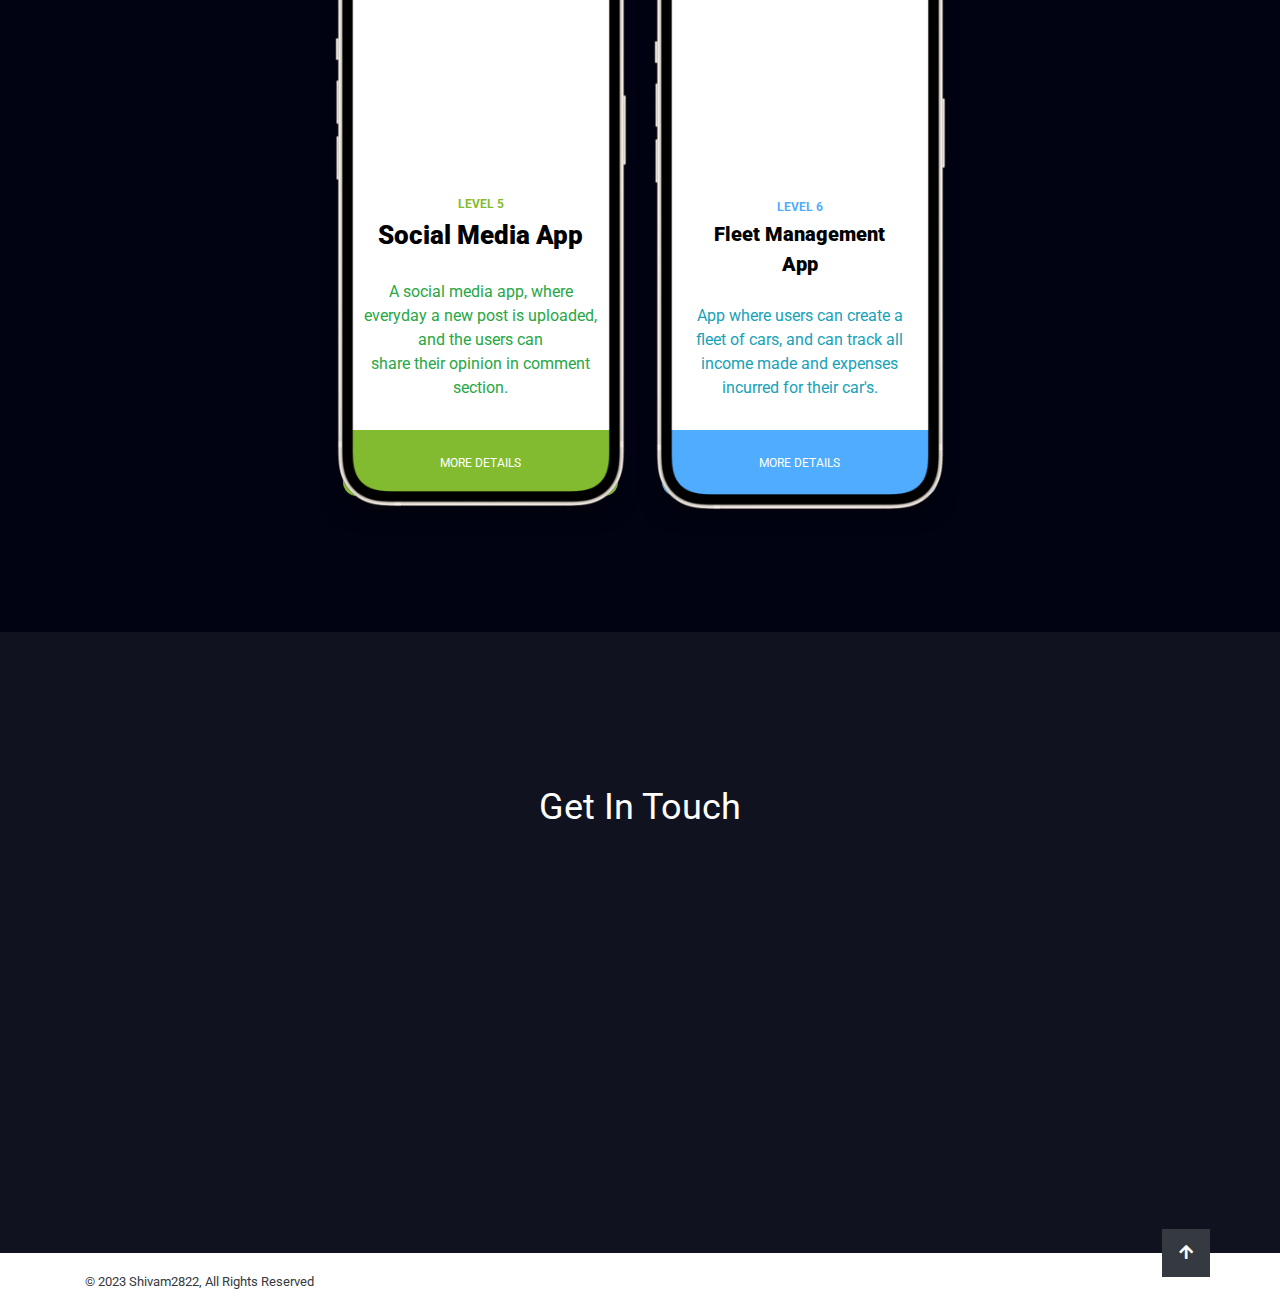
==== commit 10239cda: "new projects added." ====
--- a/index.html
+++ b/index.html
@@ -437,17 +437,18 @@
                         <div class="wrapper">
                           <div class="clash-card barbarian" style="margin-top: 40px; margin-bottom: 40px;">
                             <div class="clash-card__image clash-card__image--barbarian">
-                              <img class="barbarian1" src="./assets/img/iphone-mock.png" alt="barbarian" />
-                              <img class="barbarian2" src="./assets/img/iphone-mockup.png" alt="barbarian2" />
+                                <a href="./portfolio-1.html">
+                                    <img class="barbarian1" src="./assets/img/iphone-mock.png" alt="barbarian" />
+                                </a>
                             </div>
                             <div class="clash-card__level clash-card__level--barbarian">iOS App</div>
                             <div class="clash-card__unit-name">The Cleaning App</div>
                             <div class="clash-card__unit-description text-warning">
-                             This is a app which act as a platform for customer and service provider in the <br /> cleaning business.
+                             This is a app which act as a platform for customer and service provider in the cleaning business. Helps saves a lot of time.
                             </div>
                       
                             <div class="clash-card__unit-stats clash-card__unit-stats--barbarian clearfix" >
-                              <a href="./portfolio-1.html" class="p-3">
+                              <a href="" class="p-3">
                                 <div class="stat-value text-white">More Details</div>
                               </a>
                             </div>
@@ -458,8 +459,10 @@
                         <div class="wrapper">
                           <div class="clash-card archer" style="margin-top: 40px; margin-bottom: 40px;">
                             <div class="clash-card__image clash-card__image--archer">
-                              <img src="./assets/img/iphone-mock.png" class="archer1" alt="archer" />
-                              <img class="barbarian2" src="./assets/img/iphone-mockup.png" alt="archer2" />
+                                <a href="./portfolio-trkr.html">
+                                    <img src="./assets/img/iphone-mock.png" class="archer1" alt="archer" />
+                                </a>
+                              <!-- <img class="barbarian2" src="./assets/img/iphone-mockup.png" alt="archer2" /> -->
                             </div>
                             <div class="clash-card__level clash-card__level--archer">iOS / Android App</div>
                             <div class="clash-card__unit-name">Trkr App</div>
@@ -468,12 +471,9 @@
                                </div>
                       
                             <div class="clash-card__unit-stats clash-card__unit-stats--archer clearfix">
-                              <a href="./portfolio-1.html" class="p-3">
+                              <a  class="p-3">
                                 <div class="stat-value text-white">More Details</div>
                               </a>
-                      
-                             
-                      
                             </div>
                       
                           </div> <!-- end clash-card archer-->
@@ -482,12 +482,14 @@
                         <div class="wrapper">
                           <div class="clash-card giant" style="margin-top: 40px; margin-bottom: 40px;">
                             <div class="clash-card__image clash-card__image--giant">
-                              <img src="https://s3-us-west-2.amazonaws.com/s.cdpn.io/195612/giant.png" alt="giant" />
+                                <a href="./portfolio-inspection.html">
+                                    <img src="./assets/img/iphone-mock.png" alt="giant" />
+                                </a>
                             </div>
                             <div class="clash-card__level clash-card__level--giant">iOS / Android App</div>
                             <div class="clash-card__unit-name">The Inspection App</div>
                             <div class="clash-card__unit-description" style="color: orange;">
-                               It's an inspection app, where the inspector will inspect any task assigned to him and will report accordingly to the owner.
+                               It's an inspection app, where the inspector will inspect any task assigned to him and <br /> will report accordingly to the owner.
                                </div>
                       
                             <div class="clash-card__unit-stats clash-card__unit-stats--giant clearfix">
@@ -505,12 +507,14 @@
                          <div class="wrapper">
                           <div class="clash-card goblin" style="margin-top: 40px; margin-bottom: 40px;">
                             <div class="clash-card__image clash-card__image--goblin">
-                              <img src="https://s3-us-west-2.amazonaws.com/s.cdpn.io/195612/goblin.png" alt="goblin" />
+                                <a href="./portfolio-1.html">
+                                    <img src="./assets/img/iphone-mock.png" alt="goblin" />
+                                </a>
                             </div>
                             <div class="clash-card__level clash-card__level--goblin">Level 5</div>
                             <div class="clash-card__unit-name">Social Media App</div>
                             <div class="clash-card__unit-description text-success">
-                             A social media app, where everyday a new post is uploaded, and the users can share their opinion in comment section.
+                             A social media app, where everyday a new post is uploaded, and the users can <br /> share their opinion in comment section.
                             </div>
                       
                             <div class="clash-card__unit-stats clash-card__unit-stats--goblin clearfix">
@@ -527,10 +531,12 @@
                         <div class="wrapper">
                           <div class="clash-card wizard" style="margin-top: 40px; margin-bottom: 40px;">
                             <div class="clash-card__image clash-card__image--wizard">
-                              <img src="https://s3-us-west-2.amazonaws.com/s.cdpn.io/195612/wizard.png" alt="wizard" />
+                                <a href="./portfolio-1.html">
+                                    <img src="./assets/img/iphone-mock.png" alt="wizard" />
+                                </a>
                             </div>
                             <div class="clash-card__level clash-card__level--wizard">Level 6</div>
-                            <div class="clash-card__unit-name">Fleet Management App</div>
+                            <div class="clash-card__unit-name" style='font-size: 20px;'>Fleet Management <br /> App</div>
                             <div class="clash-card__unit-description text-info">
                              App where users can create a fleet of cars, and can track all income made and expenses incurred for their car's.
                             </div>
--- a/assets/css/style.css
+++ b/assets/css/style.css
@@ -2905,7 +2905,7 @@
 
 .clash-card {
   background: white;
-  width: 300px;
+  width: 275px;
   display: inline-block;
   margin: auto;
   border-radius: 19px;
@@ -2926,71 +2926,52 @@
 .clash-card__image--barbarian {
   background: url("https://s3-us-west-2.amazonaws.com/s.cdpn.io/195612/barbarian-bg.jpg");
 }
-.barbarian1 {
-    width: 150px;
-    position: absolute;
-    top: -81px;
-    left: 170px;
-}
-
-.barbarian2 {
-    width: 250px;
-    position: absolute;
-    top: -81px;
-    left: -40px;
-}
-
-
+.clash-card__image--barbarian img {
+    width: 295px;
+    position: absolute;
+    top: -11px;
+    left: -10px;
+}
 
 .clash-card__image--archer {
   background: url("https://s3-us-west-2.amazonaws.com/s.cdpn.io/195612/archer-bg.jpg");
 }
 
-.archer1 {
-    width: 150px;
-    position: absolute;
-    top: -81px;
-    left: 170px;
-}
-
-.archer2 {
-    width: 250px;
-    position: absolute;
-    top: -81px;
-    left: -40px;
-}
-
-
-
+.clash-card__image--archer img {
+    width: 295px;
+    position: absolute;
+    top: -11px;
+    left: -10px;
+}
 
 .clash-card__image--giant {
   background: url("https://s3-us-west-2.amazonaws.com/s.cdpn.io/195612/giant-bg.jpg");
 }
 .clash-card__image--giant img {
-  width: 340px;
-  position: absolute;
-  top: -30px;
-  left: -25px;
+    width: 295px;
+    position: absolute;
+    top: -11px;
+    left: -10px;
 }
 
 .clash-card__image--goblin {
   background: url("https://s3-us-west-2.amazonaws.com/s.cdpn.io/195612/goblin-bg.jpg");
 }
 .clash-card__image--goblin img {
-  width: 370px;
-  position: absolute;
-  top: -21px;
-  left: -37px;
+    width: 295px;
+    position: absolute;
+    top: -11px;
+    left: -10px;
 }
 
 .clash-card__image--wizard {
   background: url("https://s3-us-west-2.amazonaws.com/s.cdpn.io/195612/wizard-bg.jpg");
 }
 .clash-card__image--wizard img {
-  width: 345px;
-  position: absolute;
-  top: -28px;
-  left: -10px;
+    width: 295px;
+    position: absolute;
+    top: -11px;
+    left: -10px;
 }
 
 .clash-card__level {
@@ -3030,6 +3011,7 @@
 .clash-card__unit-description {
   padding: 20px;
   margin-bottom: 10px;
+  font-size: 16px;
 }
 
 .clash-card__unit-stats--barbarian {
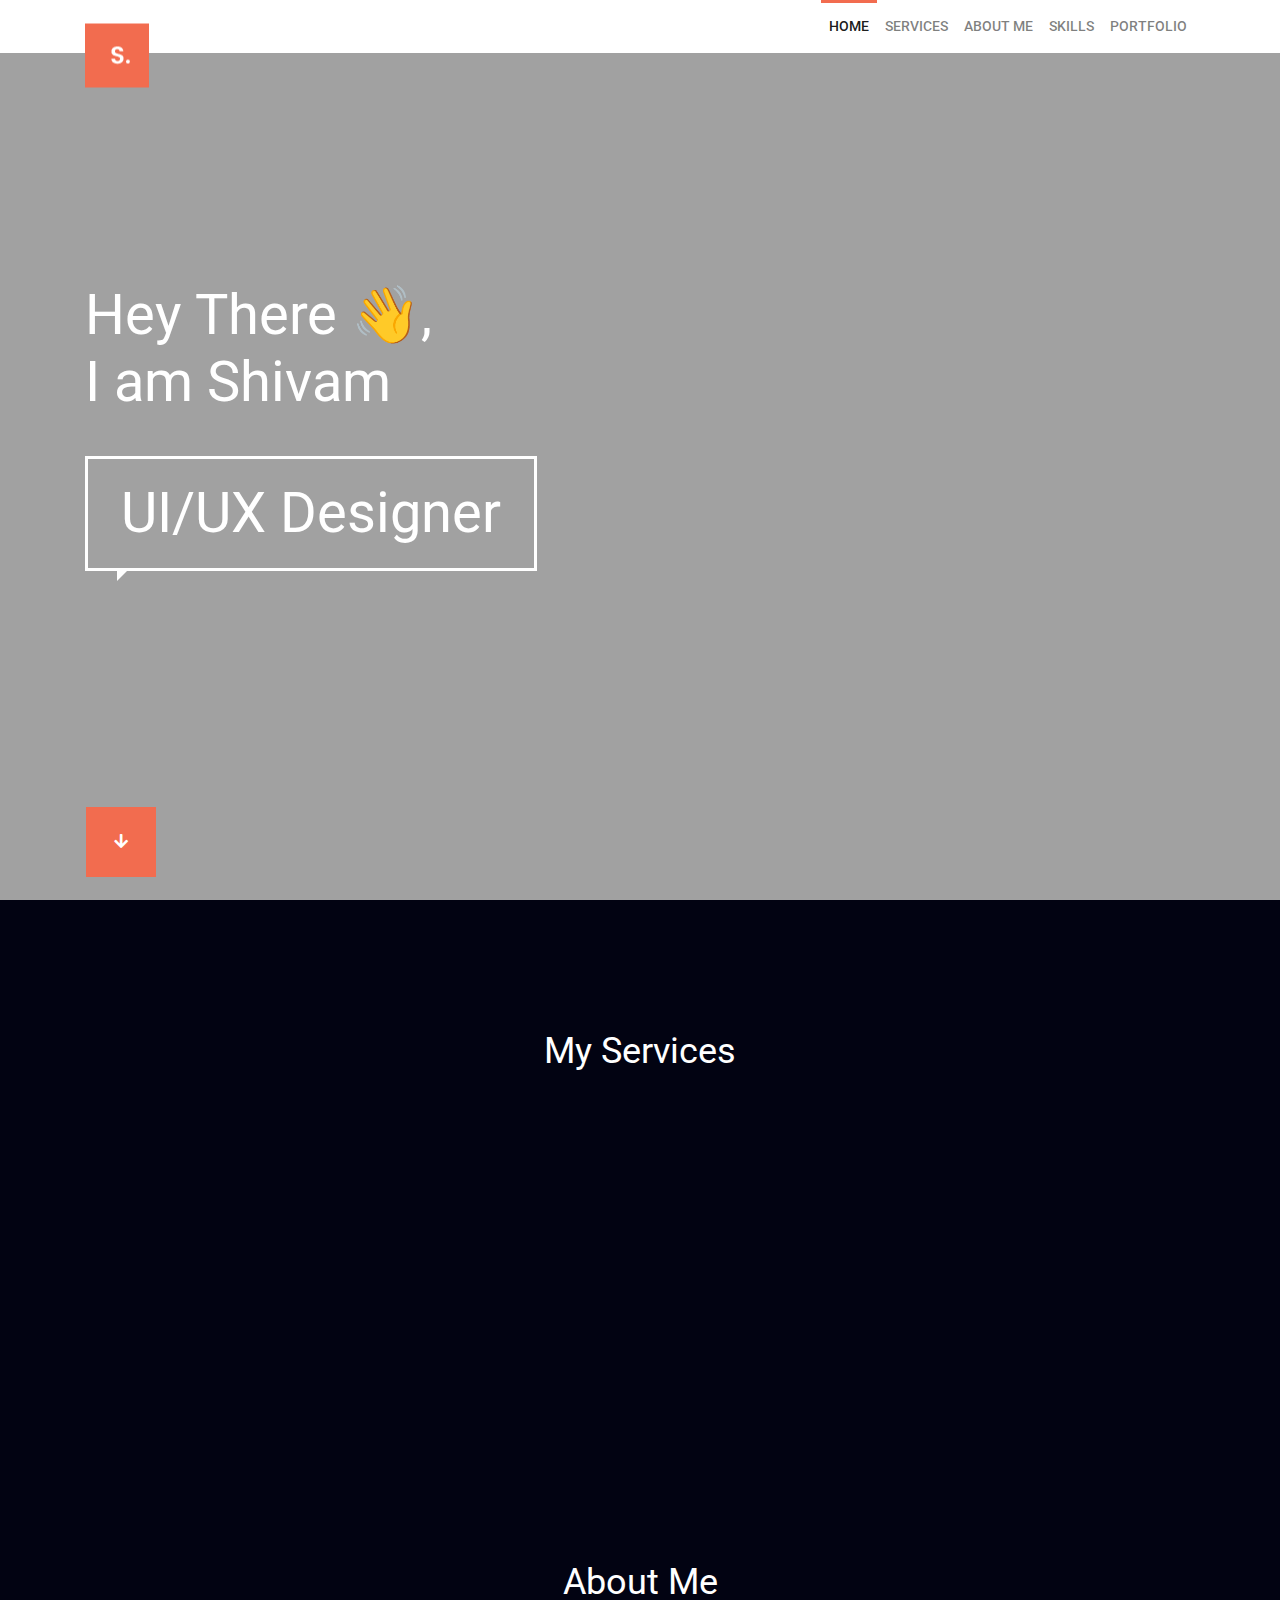
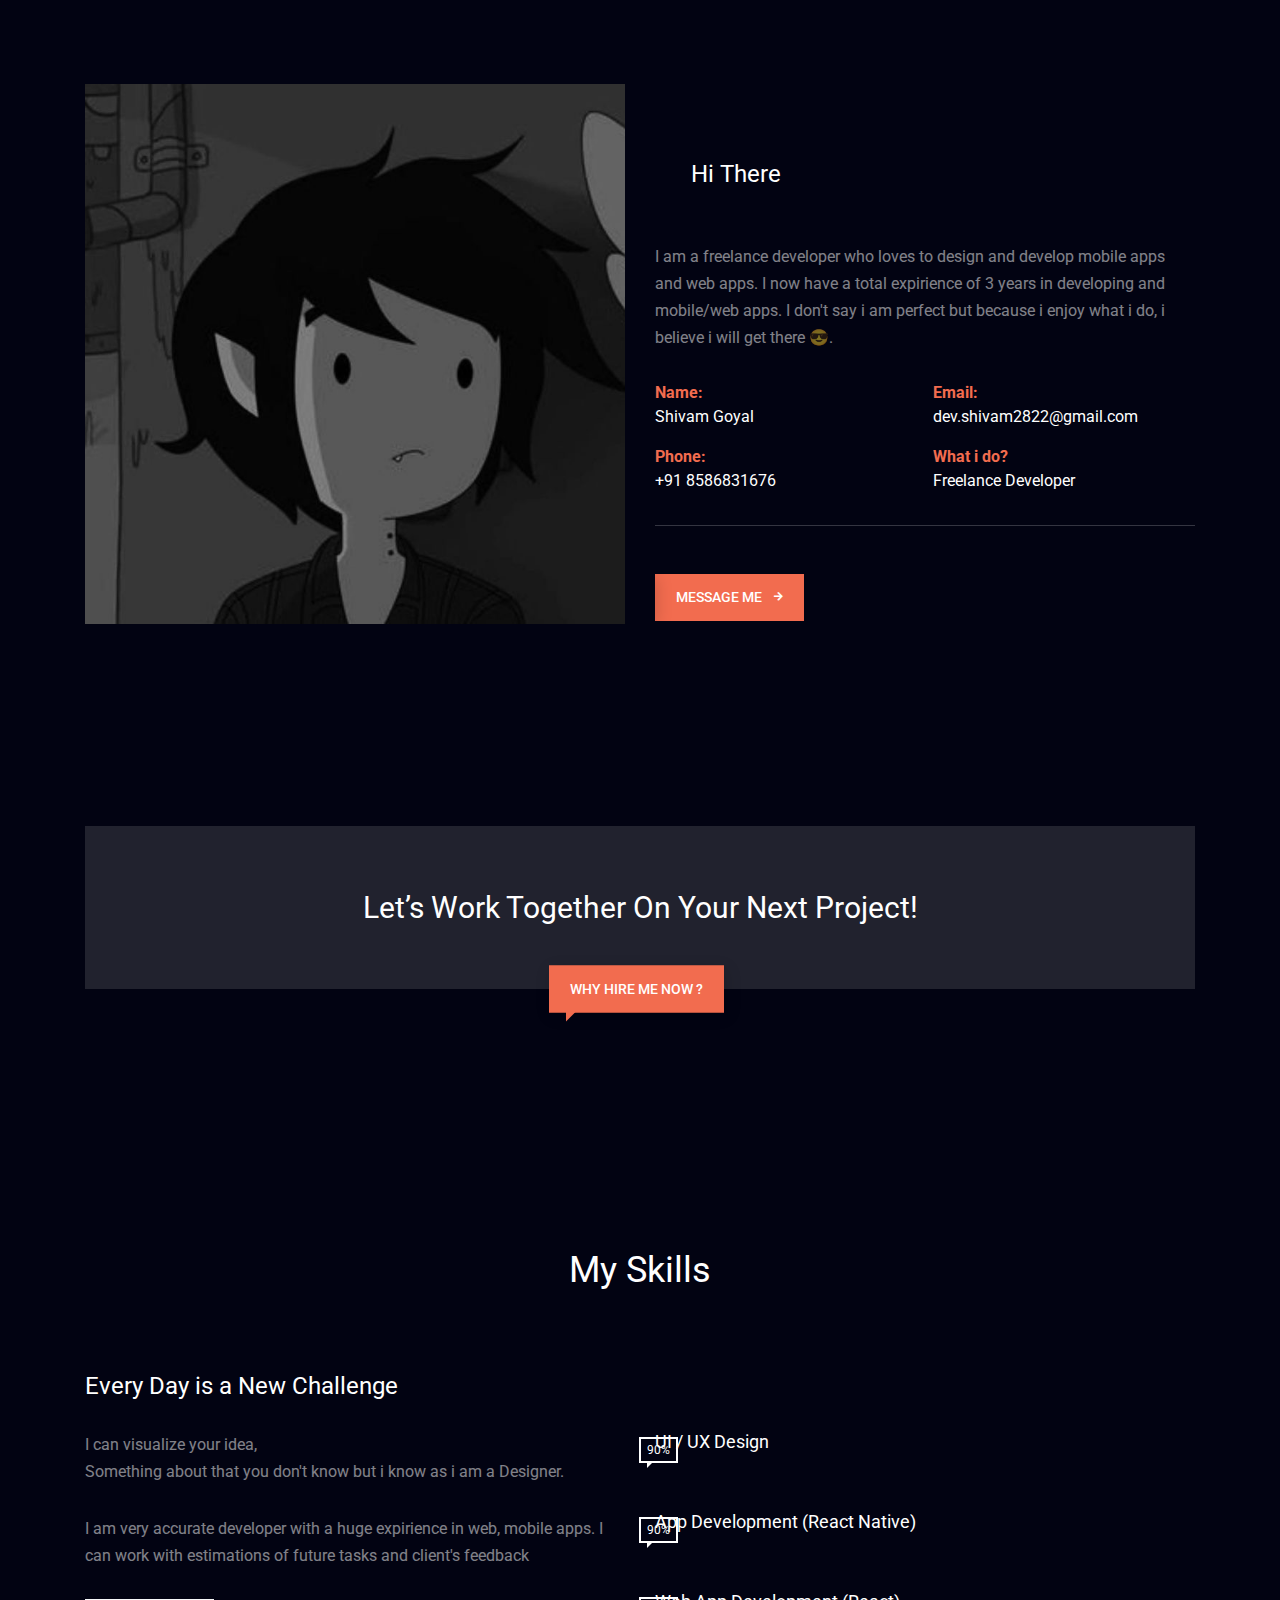
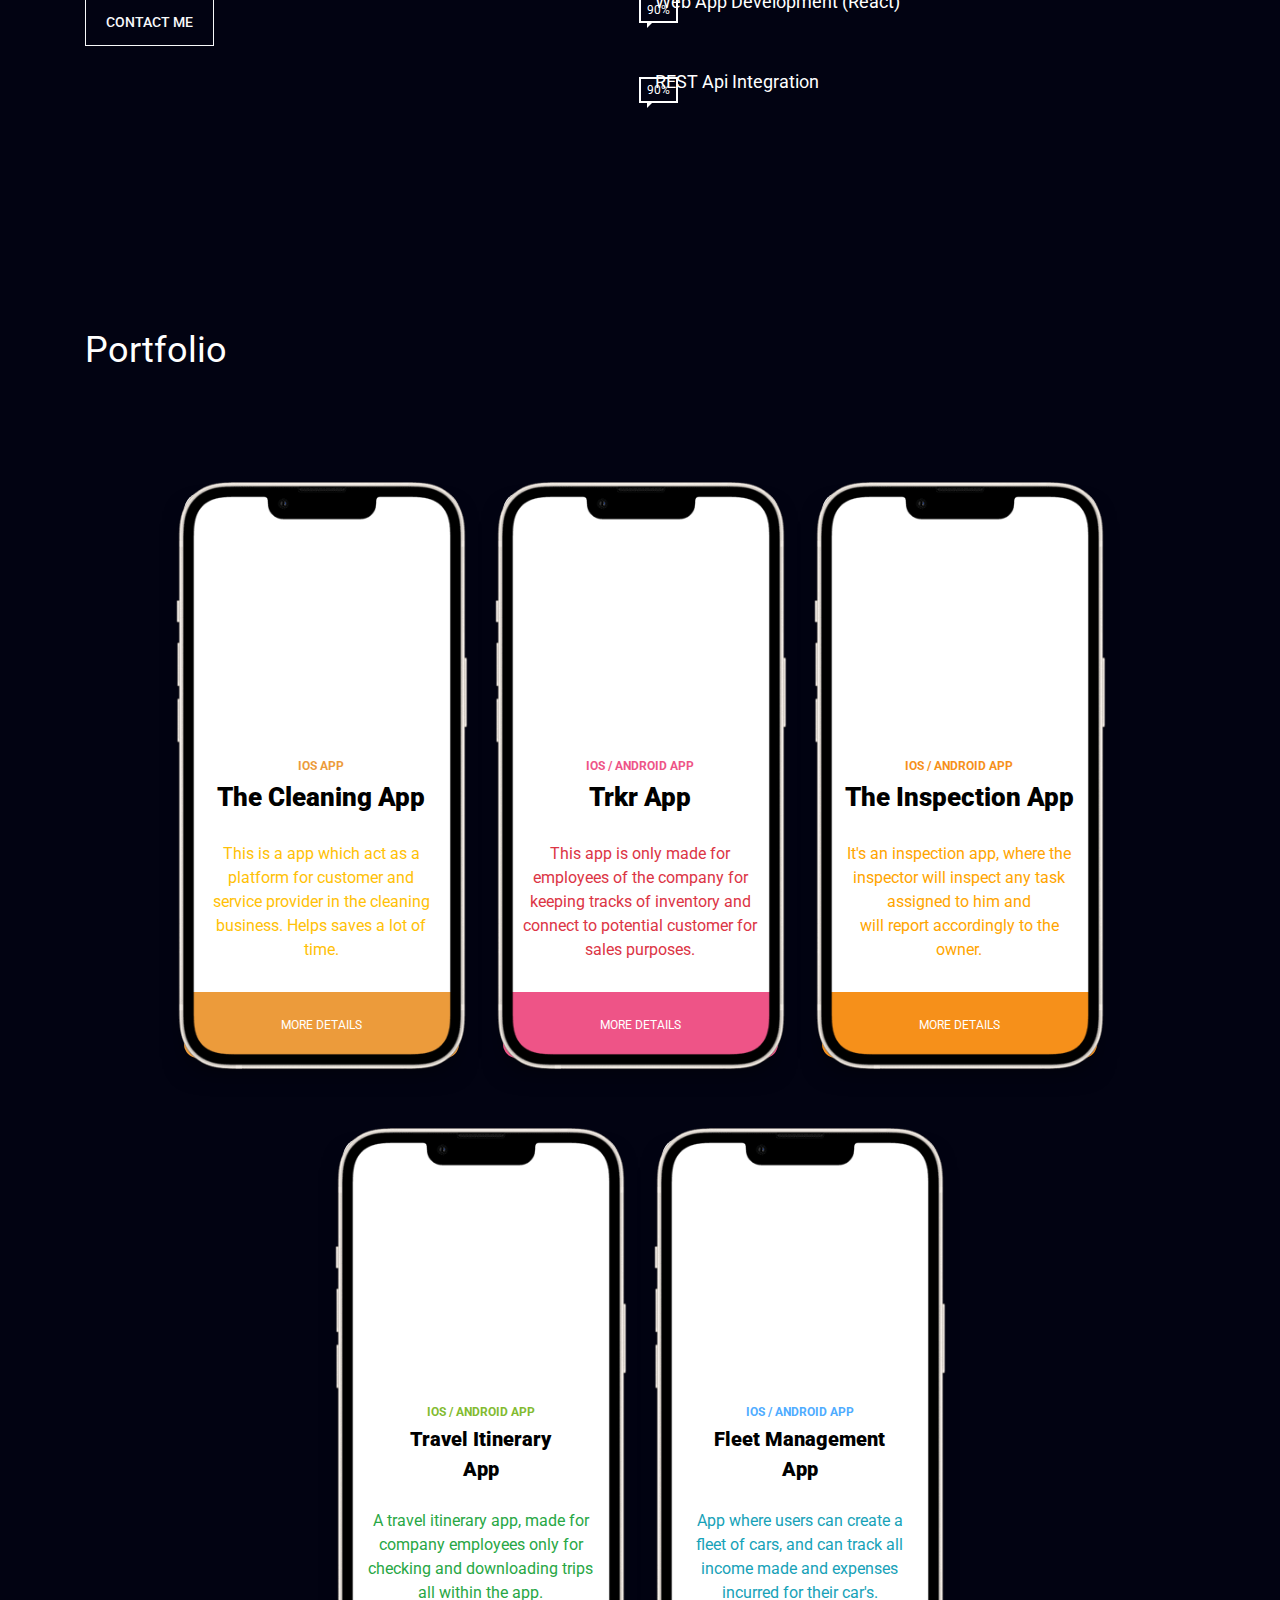
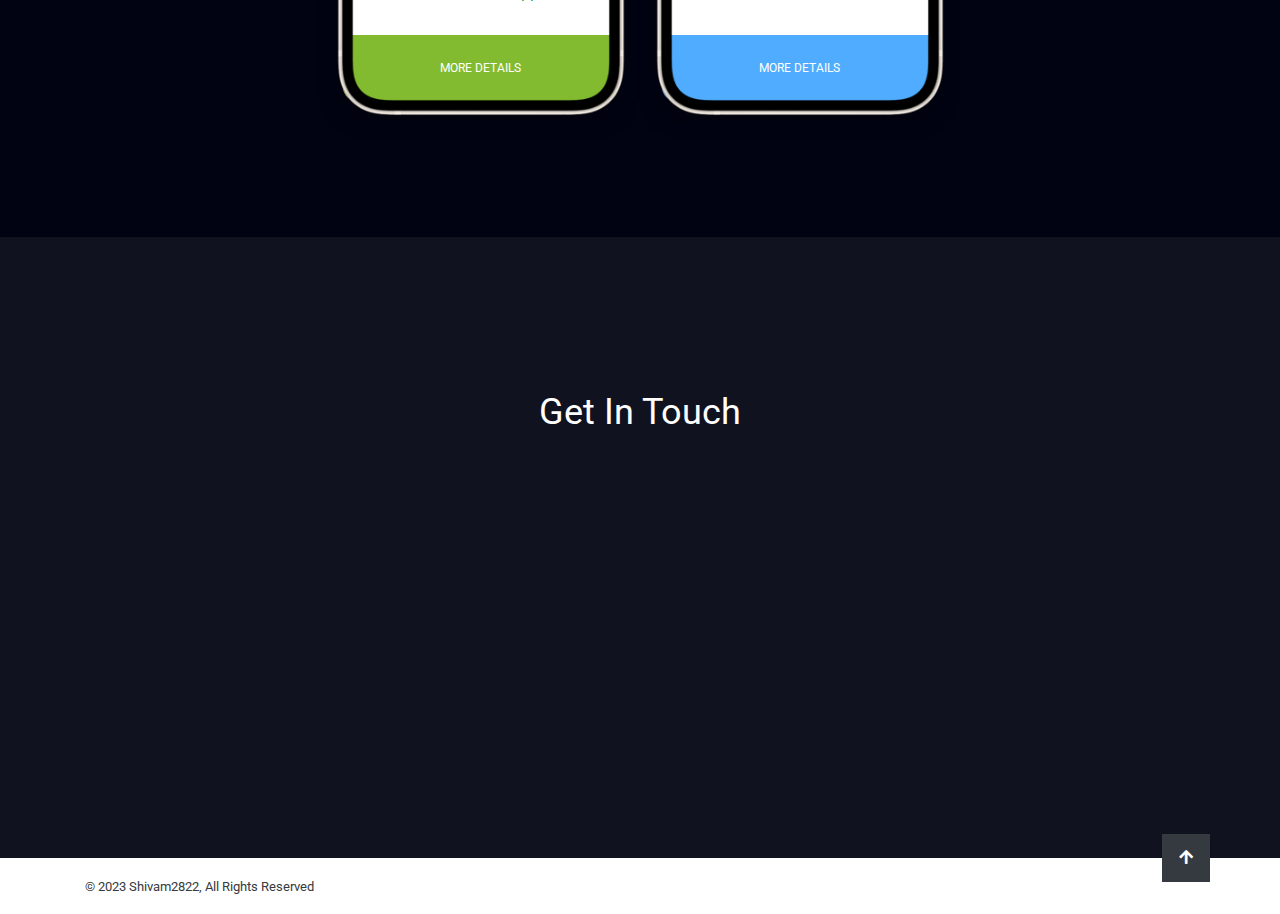
==== commit f9a1a379: "content added" ====
--- a/index.html
+++ b/index.html
@@ -35,8 +35,6 @@
                         <a class="nav-item nav-link ts-scroll" href="#about-me">About Me</a>
                         <a class="nav-item nav-link ts-scroll" href="#my-skills">Skills</a>
                         <a class="nav-item nav-link ts-scroll" href="#portfolio">Portfolio</a>
-                        <a class="nav-item nav-link ts-scroll" href="#testimonials">Clients</a>
-                        <a class="nav-item nav-link ts-scroll mr-2" href="#form-contact">Contact</a>
                     </div>
                     <!--end navbar-nav-->
                 </div>
@@ -135,110 +133,19 @@
                                     </div>
                                     <!--end ts-item-header-->
                                     <div class="ts-item-body">
-                                        <h4>Web Design</h4>
+                                        <h4>UI / UX Design</h4>
                                         <p class="mb-0">
-                                            Duis molestie enim mattis gravida viverra. Fusce ut eros augue. Sed id mauris vel neque
+                                           Design Mobile and Web Apps as per requirements. 
                                         </p>
                                     </div>
-                                    <!--end ts-item-body-->
-                                    <div class="ts-item-footer">
-                                        <a href="#" data-toggle="modal" data-target="#modal" class="ts-link-arrow-effect">
-                                            <span>Read More</span>
-                                        </a>
-                                    </div>
-                                    <!--end ts-item-footer-->
+                                  
                                 </div>
                                 <!--end ts-item-content-->
                             </div>
                             <!--end ts-item-->
                         </div>
-                        <!--end col-xl-4-->
-                        <div class="col-sm-6 col-md-4 col-xl-4">
-                            <div class="ts-item" data-animate="ts-fadeInUp" data-delay=".1s">
-                                <div class="ts-item-content">
-                                    <div class="ts-item-header">
-                                        <figure class="icon">
-                                            <img src="assets/img/icon-camera.png" alt="">
-                                        </figure>
-                                        <!--end icon-->
-                                    </div>
-                                    <!--end ts-item-header-->
-                                    <div class="ts-item-body">
-                                        <h4>Photography</h4>
-                                        <p class="mb-0">
-                                            Fusce lorem ex, fringilla eget consequat ut, molestie sit amet nibh. Nullam vitae tincidunt
-                                        </p>
-                                    </div>
-                                    <!--end ts-item-body-->
-                                    <div class="ts-item-footer">
-                                        <a href="#" data-toggle="modal" data-target="#modal" class="ts-link-arrow-effect">
-                                            <span>Read More</span>
-                                        </a>
-                                    </div>
-                                    <!--end ts-item-footer-->
-                                </div>
-                                <!--end ts-item-content-->
-                            </div>
-                            <!--end ts-item-->
-                        </div>
-                        <!--end col-xl-4-->
-                        <div class="col-sm-6 col-md-4 col-xl-4">
-                            <div class="ts-item" data-animate="ts-fadeInUp" data-delay=".2s">
-                                <div class="ts-item-content">
-                                    <div class="ts-item-header">
-                                        <figure class="icon">
-                                            <img src="assets/img/icon-video.png" alt="">
-                                        </figure>
-                                        <!--end icon-->
-                                    </div>
-                                    <!--end ts-item-header-->
-                                    <div class="ts-item-body">
-                                        <h4>Video Editing</h4>
-                                        <p class="mb-0">
-                                            Aenean pretium nulla libero, vitae iaculis libero efficitur a. Fusce ut augue finibus quam
-                                        </p>
-                                    </div>
-                                    <!--end ts-item-body-->
-                                    <div class="ts-item-footer">
-                                        <a href="#" data-toggle="modal" data-target="#modal" class="ts-link-arrow-effect">
-                                            <span>Read More</span>
-                                        </a>
-                                    </div>
-                                    <!--end ts-item-footer-->
-                                </div>
-                                <!--end ts-item-content-->
-                            </div>
-                            <!--end ts-item-->
-                        </div>
-                        <!--end col-xl-4-->
-                        <div class="col-sm-6 col-md-4 col-xl-4">
-                            <div class="ts-item" data-animate="ts-fadeInUp" data-delay=".3s">
-                                <div class="ts-item-content">
-                                    <div class="ts-item-header">
-                                        <figure class="icon">
-                                            <img src="assets/img/icon-pencil.png" alt="">
-                                        </figure>
-                                        <!--end icon-->
-                                    </div>
-                                    <!--end ts-item-header-->
-                                    <div class="ts-item-body">
-                                        <h4>Copy Writing</h4>
-                                        <p class="mb-0">
-                                            Fusce lorem ex, fringilla eget consequat ut, molestie sit amet nibh. Nullam vitae tincidunt
-                                        </p>
-                                    </div>
-                                    <!--end ts-item-body-->
-                                    <div class="ts-item-footer">
-                                        <a href="#" data-toggle="modal" data-target="#modal" class="ts-link-arrow-effect">
-                                            <span>Read More</span>
-                                        </a>
-                                    </div>
-                                    <!--end ts-item-footer-->
-                                </div>
-                                <!--end ts-item-content-->
-                            </div>
-                            <!--end ts-item-->
-                        </div>
+                     
+                        
                         <!--end col-xl-4-->
                         <div class="col-sm-6 col-md-4 col-xl-4">
                             <div class="ts-item" data-animate="ts-fadeInUp" data-delay=".4s">
@@ -251,18 +158,11 @@
                                     </div>
                                     <!--end ts-item-header-->
                                     <div class="ts-item-body">
-                                        <h4>Coding</h4>
+                                        <h4>Web App Development</h4>
                                         <p class="mb-0">
-                                            Aenean pretium nulla libero, vitae iaculis libero efficitur a. Fusce ut augue finibus quam
-                                        </p>
+                                            Build Frontend for web apps & static website in ReactJS.                                        </p>
                                     </div>
-                                    <!--end ts-item-body-->
-                                    <div class="ts-item-footer">
-                                        <a href="#" data-toggle="modal" data-target="#modal" class="ts-link-arrow-effect">
-                                            <span>Read More</span>
-                                        </a>
-                                    </div>
-                                    <!--end ts-item-footer-->
+                                   
                                 </div>
                                 <!--end ts-item-content-->
                             </div>
@@ -280,18 +180,12 @@
                                     </div>
                                     <!--end ts-item-header-->
                                     <div class="ts-item-body">
-                                        <h4>App Developing</h4>
+                                        <h4>Mobile App Development</h4>
                                         <p class="mb-0">
-                                            Duis molestie enim mattis gravida viverra. Fusce ut eros augue. Sed id mauris vel neque
+                                            Mobile App UI Development in React native for Android / iOS.
                                         </p>
                                     </div>
-                                    <!--end ts-item-body-->
-                                    <div class="ts-item-footer">
-                                        <a href="#" data-toggle="modal" data-target="#modal" class="ts-link-arrow-effect">
-                                            <span>Read More</span>
-                                        </a>
-                                    </div>
-                                    <!--end ts-item-footer-->
+                                  
                                 </div>
                                 <!--end ts-item-content-->
                             </div>
@@ -319,19 +213,17 @@
                         <div class="col-md-6">
                             <h4 class="ts-bubble-border">Hi There</h4>
                             <p>
-                                In id nulla magna. Nullam posuere fermentum mattis. Nunc id dui at sapien faucibus fermentum
-                                ut vel diam. Nullam tempus, nunc id efficitur sagittis, urna est ultricies eros, ac porta
-                                sem turpis quis leo. Nulla in feugiat elit.
+                               I am a freelance developer who loves to design and develop mobile apps and web apps. I now have a total expirience of 3 years in developing and mobile/web apps. I don't say i am perfect but because i enjoy what i do, i believe i will get there 😎.
                             </p>
                             <dl class="ts-column-count-2">
                                 <dt>Name:</dt>
-                                <dd>Jonathan Doe</dd>
+                                <dd>Shivam Goyal</dd>
                                 <dt>Phone:</dt>
-                                <dd>+1 908-736-1801</dd>
+                                <dd>+91 8586831676</dd>
                                 <dt>Email:</dt>
-                                <dd>hello@example.com</dd>
-                                <dt>Twitter:</dt>
-                                <dd>freelancer9</dd>
+                                <dd>dev.shivam2822@gmail.com</dd>
+                                <dt>What i do?</dt>
+                                <dd>Freelance Developer</dd>
                             </dl>
                             <hr class="ts-hr-light mb-5">
                             <a href="https://api.whatsapp.com/send?phone=918586831676&text=Hi Shivam 👋, How are you?" class="ts-btn-effect mr-2">
@@ -343,7 +235,7 @@
                                 <!--<i class="fa fa-download small mr-2"></i>-->
                                 <!--Download CV-->
                             <!--</a>-->
-                            <a href="https://api.whatsapp.com/send?phone=918586831676&text=Hi Shivam 👋, How are you?" class="ts-btn-effect mr-2">
+                            <!-- <a href="https://api.whatsapp.com/send?phone=918586831676&text=Hi Shivam 👋, How are you?" class="ts-btn-effect mr-2">
                                 <span class="ts-visible btn btn-outline-light">
                                     <i class="fa fa-download small mr-2"></i>
                                     Download CV
@@ -352,7 +244,7 @@
                                     <i class="fa fa-download small mr-2"></i>
                                     Download CV
                                 </span>
-                            </a>
+                            </a> -->
                         </div>
                     </div>
                     <!--end row-->
@@ -365,7 +257,7 @@
                         <h3 class="my-3">
                             Let’s Work Together On Your Next Project!
                         </h3>
-                        <a href="#contact" class="btn btn-primary mr-2 ts-push-down__50 ts-has-talk-arrow">Hire Me Now!</a>
+                        <a href="#" data-toggle="modal" data-target="#modal" class="btn btn-primary mr-2 ts-push-down__50 ts-has-talk-arrow">Why Hire Me Now ?</a>
                         <div class="ts-background ts-opacity__20" data-bg-image="assets/img/bg-keyboard.jpg"></div>
                     </div>
                 </div>
@@ -381,7 +273,7 @@
                     <div class="row">
                         <div class="col-md-6">
                             <p >
-                               I can visualize your idea, something about that you don't know but i know as i am a developer.
+                               I can visualize your idea, <br /> Something about that you don't know but i know as i am a Designer.
                             </p>
                             <p>
                                 I am very accurate developer with a huge expirience in web,
@@ -507,14 +399,14 @@
                          <div class="wrapper">
                           <div class="clash-card goblin" style="margin-top: 40px; margin-bottom: 40px;">
                             <div class="clash-card__image clash-card__image--goblin">
-                                <a href="./portfolio-1.html">
+                                <a href="./portfolio-travel-app.html">
                                     <img src="./assets/img/iphone-mock.png" alt="goblin" />
                                 </a>
                             </div>
-                            <div class="clash-card__level clash-card__level--goblin">Level 5</div>
-                            <div class="clash-card__unit-name">Social Media App</div>
+                            <div class="clash-card__level clash-card__level--goblin">ios / android app</div>
+                            <div class="clash-card__unit-name" style='font-size: 20px;'>Travel Itinerary <br /> App</div>
                             <div class="clash-card__unit-description text-success">
-                             A social media app, where everyday a new post is uploaded, and the users can <br /> share their opinion in comment section.
+                             A travel itinerary app, made for company employees only for checking and downloading trips all within the app.
                             </div>
                       
                             <div class="clash-card__unit-stats clash-card__unit-stats--goblin clearfix">
@@ -531,11 +423,11 @@
                         <div class="wrapper">
                           <div class="clash-card wizard" style="margin-top: 40px; margin-bottom: 40px;">
                             <div class="clash-card__image clash-card__image--wizard">
-                                <a href="./portfolio-1.html">
+                                <a href="./portfolio-fleetlobby.html">
                                     <img src="./assets/img/iphone-mock.png" alt="wizard" />
                                 </a>
                             </div>
-                            <div class="clash-card__level clash-card__level--wizard">Level 6</div>
+                            <div class="clash-card__level clash-card__level--wizard">ios / android app</div>
                             <div class="clash-card__unit-name" style='font-size: 20px;'>Fleet Management <br /> App</div>
                             <div class="clash-card__unit-description text-info">
                              App where users can create a fleet of cars, and can track all income made and expenses incurred for their car's.
@@ -622,7 +514,7 @@
                             <img src="assets/img/icon-phone-02.png" class="mb-4" alt="">
                             <h5>Phone</h5>
                             <div class="ts-opacity__50">
-                                <a href="tel:555-555-5555" class="mb-0 text-white">+91 8586831676</a>
+                                <a href="tel:+918586831676" class="mb-0 text-white">+91 8586831676</a>
                                
                             </div>
                             <!--end ts-opacity__50-->
@@ -675,12 +567,12 @@
     <div class="modal fade text-dark" id="modal" tabindex="-1" role="dialog" aria-labelledby="modal" aria-hidden="true">
         <div class="modal-dialog modal-dialog-centered modal-lg" role="document">
             <div class="modal-content border-0 rounded-0">
-                <div class="modal-header bg-light px-5 pt-0 pb-5">
+                <div class="modal-header bg-light px-5 pt-0">
                     <div class="ts-title mb-0">
                         <figure class="ts-circle__md bg-dark rounded-0">
                             <img src="assets/img/icon-brushes.png" alt="">
                         </figure>
-                        <h4 class="mb-0">Web Design</h4>
+                        <!-- <h4 class="mb-0"></h4> -->
                     </div>
 
                     <button type="button" class="close position-absolute ts-top__0 ts-right__0 m-2" data-dismiss="modal" aria-label="Close">
@@ -688,33 +580,63 @@
                     </button>
                 </div>
                 <div class="modal-body p-5">
-                    <h5 class="mb-4">Latest Works</h5>
                     <div class="owl-carousel" data-owl-dots="1">
+                   
+                        <!--end slide-->
                         <div class="slide">
                             <div class="container-fluid">
                                 <div class="row">
-                                    <div class="col-md-4">
-                                        <img src="assets/img/img-work-detail-01.jpg" alt="">
-                                    </div>
-                                    <div class="col-md-8">
-                                        <h4 class="mb-3">Creative Lights</h4>
-                                        <p>
-                                            In id nulla magna. Nullam posuere fermentum mattis. Nunc id dui at sapien faucibus
-                                            fermentum ut vel diam. Nullam tempus, nunc id efficitur sagittis, urna est
-                                            ultricies.
-                                        </p>
-                                        <a href="#" class="mb-4 text-dark d-block">
-                                            <i class="fa fa-globe ts-opacity__50 mr-2"></i>
-                                            www.example.com
-                                        </a>
+                                  
+                                    <div class="col-md-12">
+                                        <h4 class="mb-3">Why should you hire me?</h4>
+                                        <ul>
+                                            <li>
+                                                <h6>Write's Code</h6>
+                                                <p>
+                                                    Ofcourse i write code, CLEAN CODE ( i know how difficult it is for a new developer to wok on someone else's messy code) 😂.
+                                                </p>
+                                            </li>
+                                            <li>
+                                                <h6>Experience</h6>
+                                                <p>
+                                                    Have good experience working on different projects in different domains with clients all over the world. 
+                                                </p>
+                                            </li>
+                                            <li>
+                                                <h6>Clear Communication</h6>
+                                                <p>
+                                                    I communicate my thoughts clearly and on point, no bullshit. If there is a problem i will let you know and vice versa. 
+                                                </p>
+                                            </li>
+                                            <li>
+                                                <h6>Trust</h6>
+                                                <p>
+                                                    You can trust me, i won't let you hanging in between. A commitment made is meant to be fulfilled. 😏
+                                                </p>
+                                            </li>
+                                            <li>
+                                                <h6>Expertise</h6>
+                                                <p>
+                                                   I know what i do and feel pretty confident in my skills.
+                                                </p>
+                                            </li>
+                                            <li>
+                                                <h6>Expectation</h6>
+                                                <p>
+                                                   I always give my 100% to stand upto your expectation. you know i have a reputation to maintain. 😎
+                                                </p>
+                                            </li>
+                                            <li>
+                                                <h6>Challenges</h6>
+                                                <p>
+                                                   Love new Challenge as i believe they embrace you and makes you better in whatever you do.
+                                                </p>
+                                            </li>
+                                        </ul>
+                                       
+                                       
                                         <hr>
-                                        <h6>Services Included</h6>
-                                        <ul class="list-unstyled ts-opacity__50">
-                                            <li>Design</li>
-                                            <li>Coding</li>
-                                            <li>SEO Optimization</li>
-                                            <li>Hosting</li>
-                                        </ul>
+                                      
                                     </div>
                                     <!--end col-md-8-->
                                 </div>
@@ -722,34 +644,41 @@
                             </div>
                             <!--end container-fluid-->
                         </div>
-                        <!--end slide-->
+
+
                         <div class="slide">
                             <div class="container-fluid">
                                 <div class="row">
-                                    <div class="col-md-4">
-                                        <img src="assets/img/img-work-detail-02.jpg" alt="">
-                                    </div>
-                                    <div class="col-md-8">
-                                        <h4 class="mb-3">Wood Ceiling</h4>
-                                        <p>
-                                            Phasellus volutpat velit nec purus elementum feugiat. Nunc feugiat fringilla turpis.
-                                            Nam sed facilisis sem. Vestibulum vitae orci nec purus fringilla condimentum.
-                                            Pellentesque id augue rhoncus, finibus sapien ut, commodo eros. Maecenas in nibh
-                                            augue. Nunc rutrum blandit massa eu aliquet. Nulla facilisi. Aenean luctus ipsum
-                                            in orci sagittis auctor vel sit amet ex
-                                        </p>
-                                        <a href="#" class="mb-4 text-dark d-block">
-                                            <i class="fa fa-globe ts-opacity__50 mr-2"></i>
-                                            www.example.com
-                                        </a>
+                                    <div class="col-md-12">
+                                        <h4 class="mb-3">What can i do for you or your company?</h4>
+                                        <ul>
+                                            <li>
+                                                <p>
+                                                 I can design the <strong>UI/UX</strong>  for your project based on requirements.
+                                                </p>
+                                            </li>
+                                            <li>
+                                                <p>
+                                               I can code the design for your project in <strong>
+                                                React (Web App)
+                                               </strong>  or <strong>React Native (Moble App)</strong>  with best practices.
+                                                </p>
+                                            </li>
+                                            <li>
+                                                <p>
+                                                 I can integrate <strong>REST API's</strong> in your project.
+                                                </p>
+                                            </li>
+                                            <li>
+                                                <p>
+                                                    I can create pretty <strong>Animation's</strong>  in your react native app to make it look more attractive and more engaging.
+                                                </p>
+                                            </li>
+                                        </ul>
+                                      
+                                       
                                         <hr>
-                                        <h6>Services Included</h6>
-                                        <ul class="list-unstyled ts-opacity__50">
-                                            <li>Design</li>
-                                            <li>Coding</li>
-                                            <li>SEO Optimization</li>
-                                            <li>Hosting</li>
-                                        </ul>
+                                        
                                     </div>
                                     <!--end col-md-8-->
                                 </div>
--- a/assets/css/style.css
+++ b/assets/css/style.css
@@ -2094,7 +2094,7 @@
 }
 
 .owl-carousel .owl-dots .owl-dot span {
-    background-color: #fff;
+    background-color: red;
     border-radius: 50%;
     display: inline-block;
     height: .625rem;
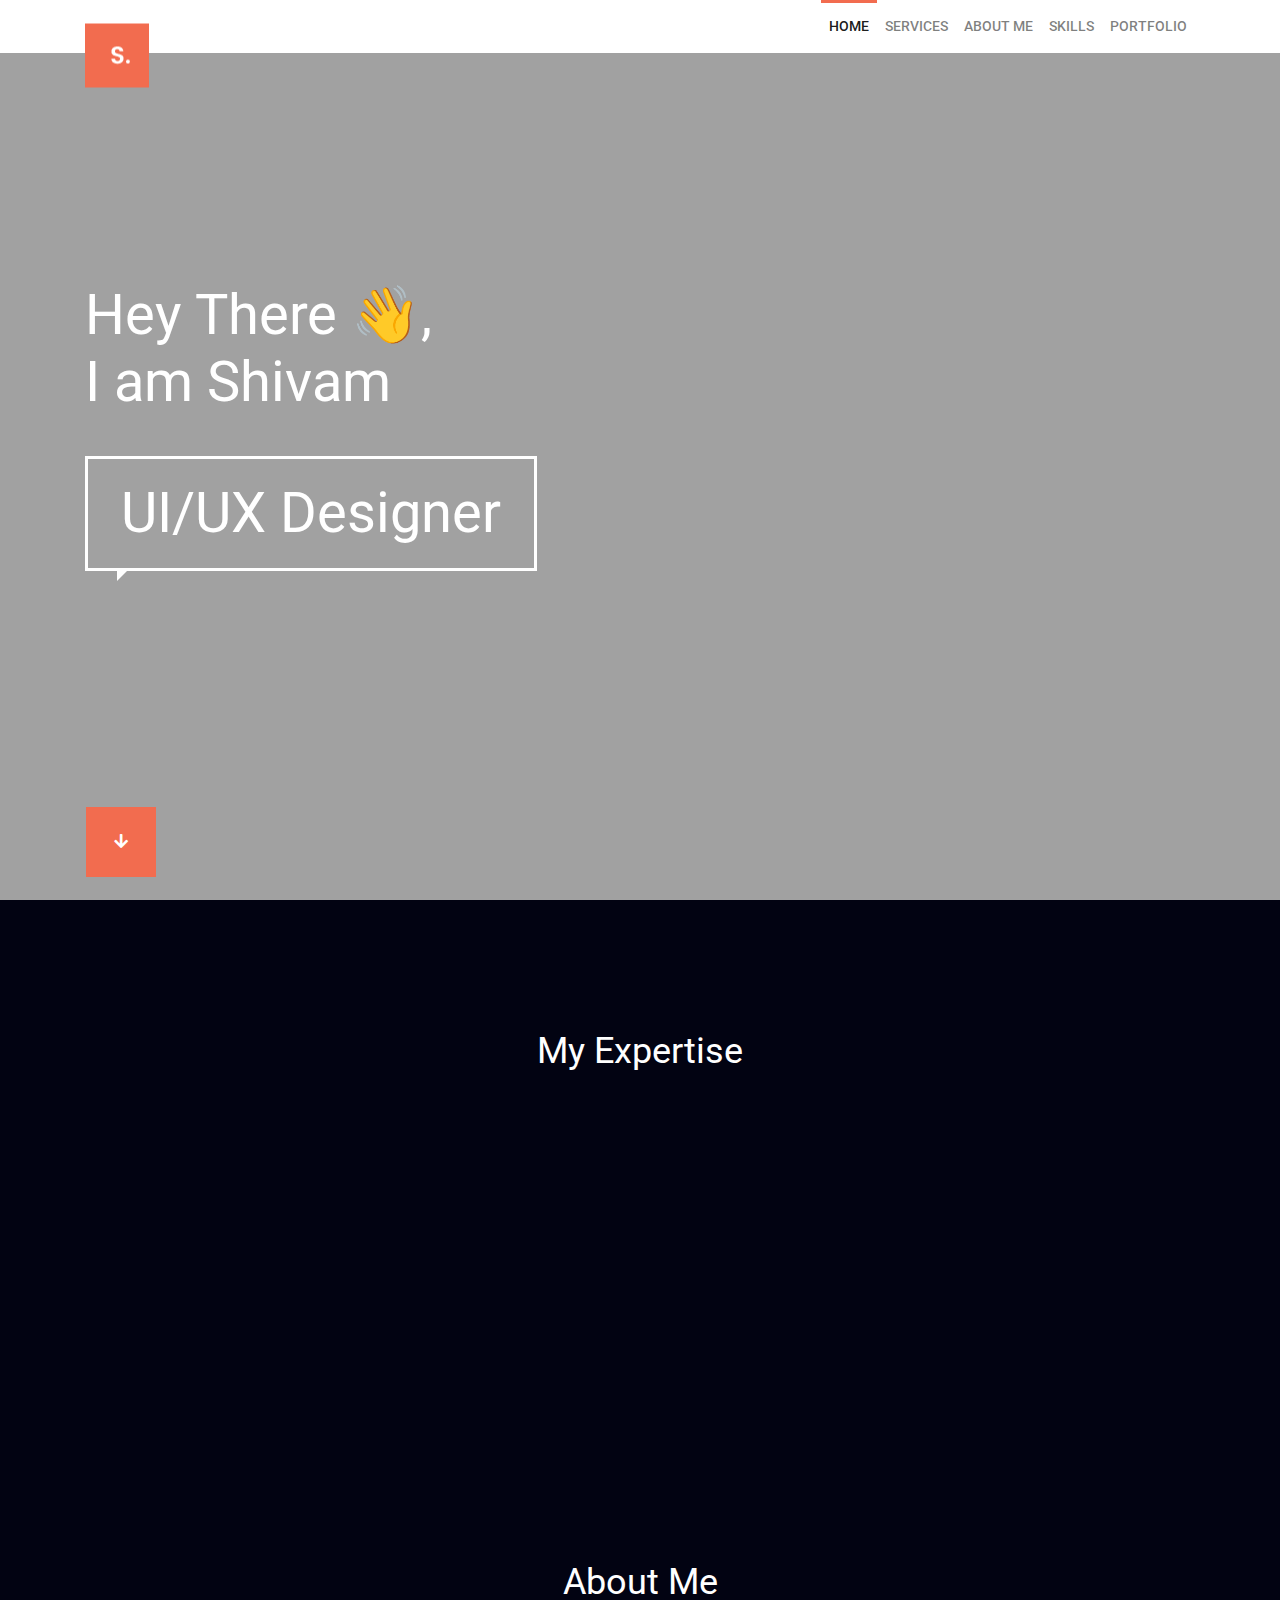
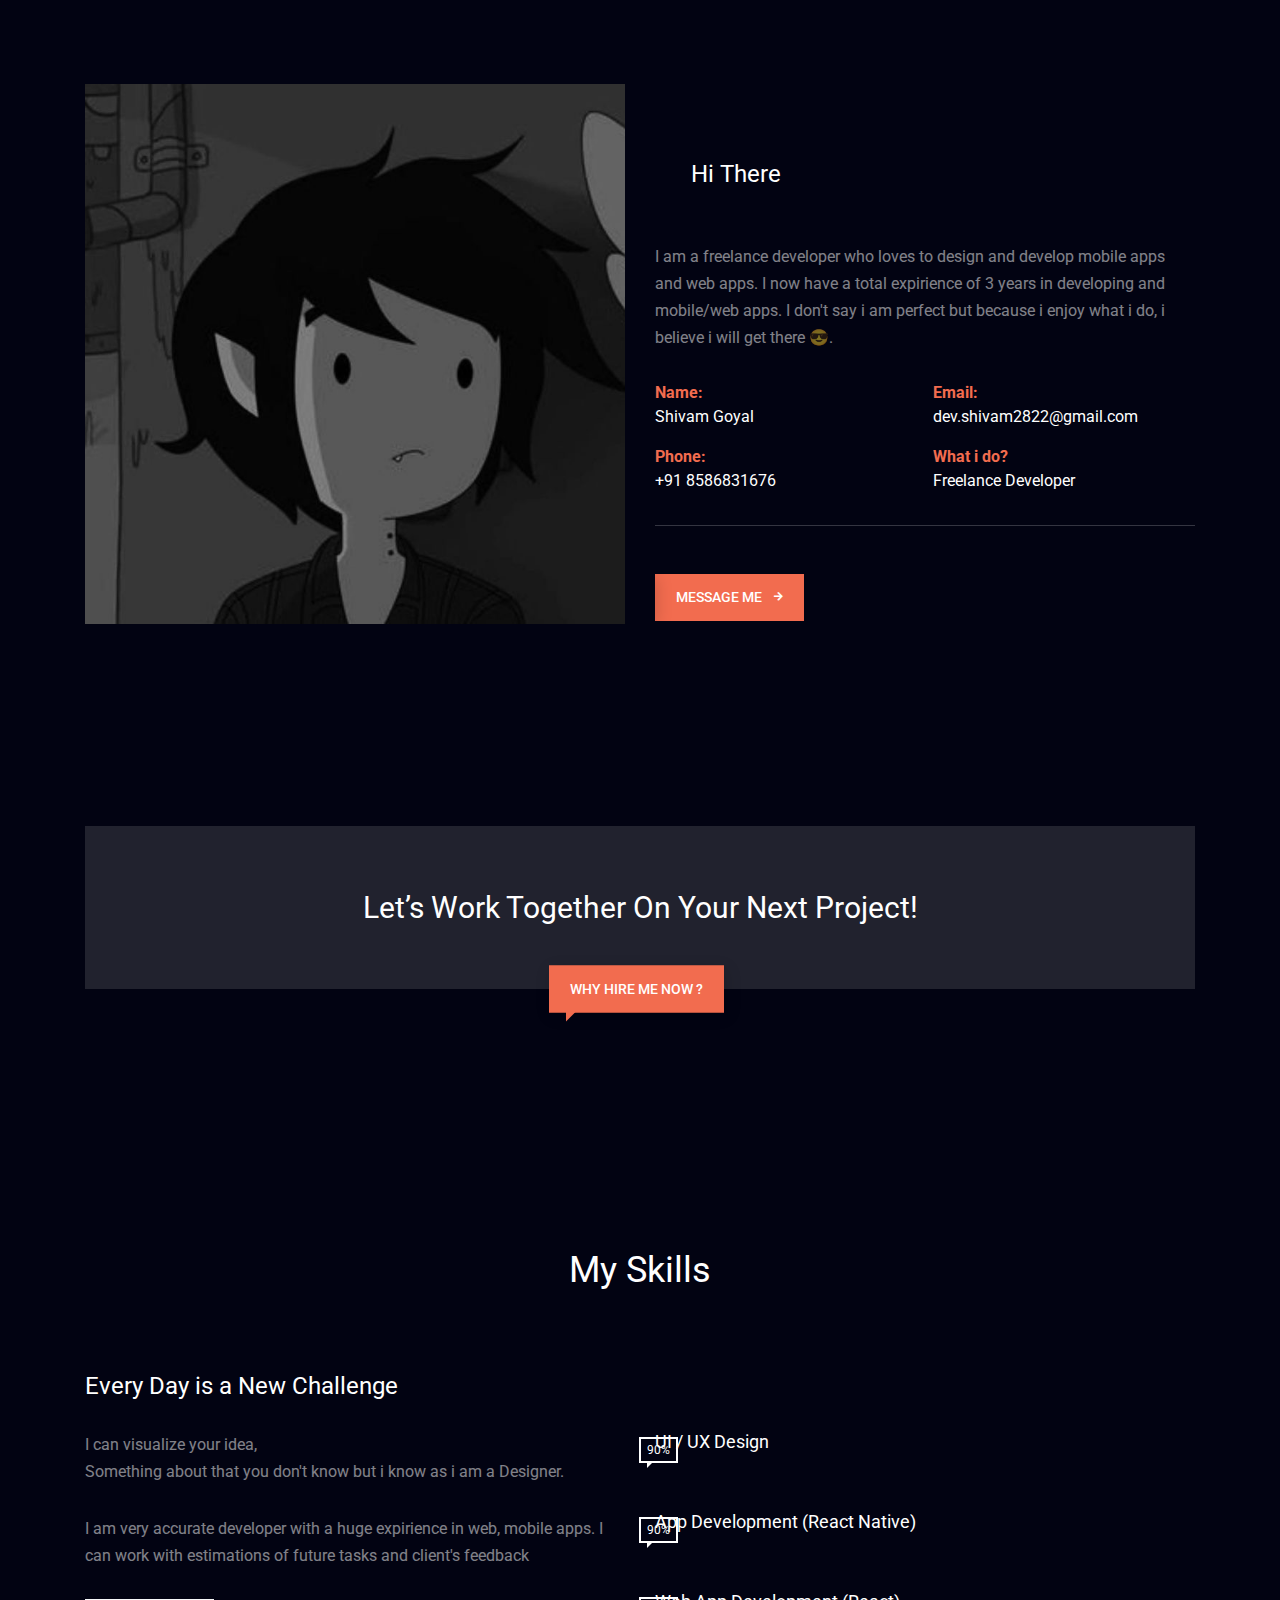
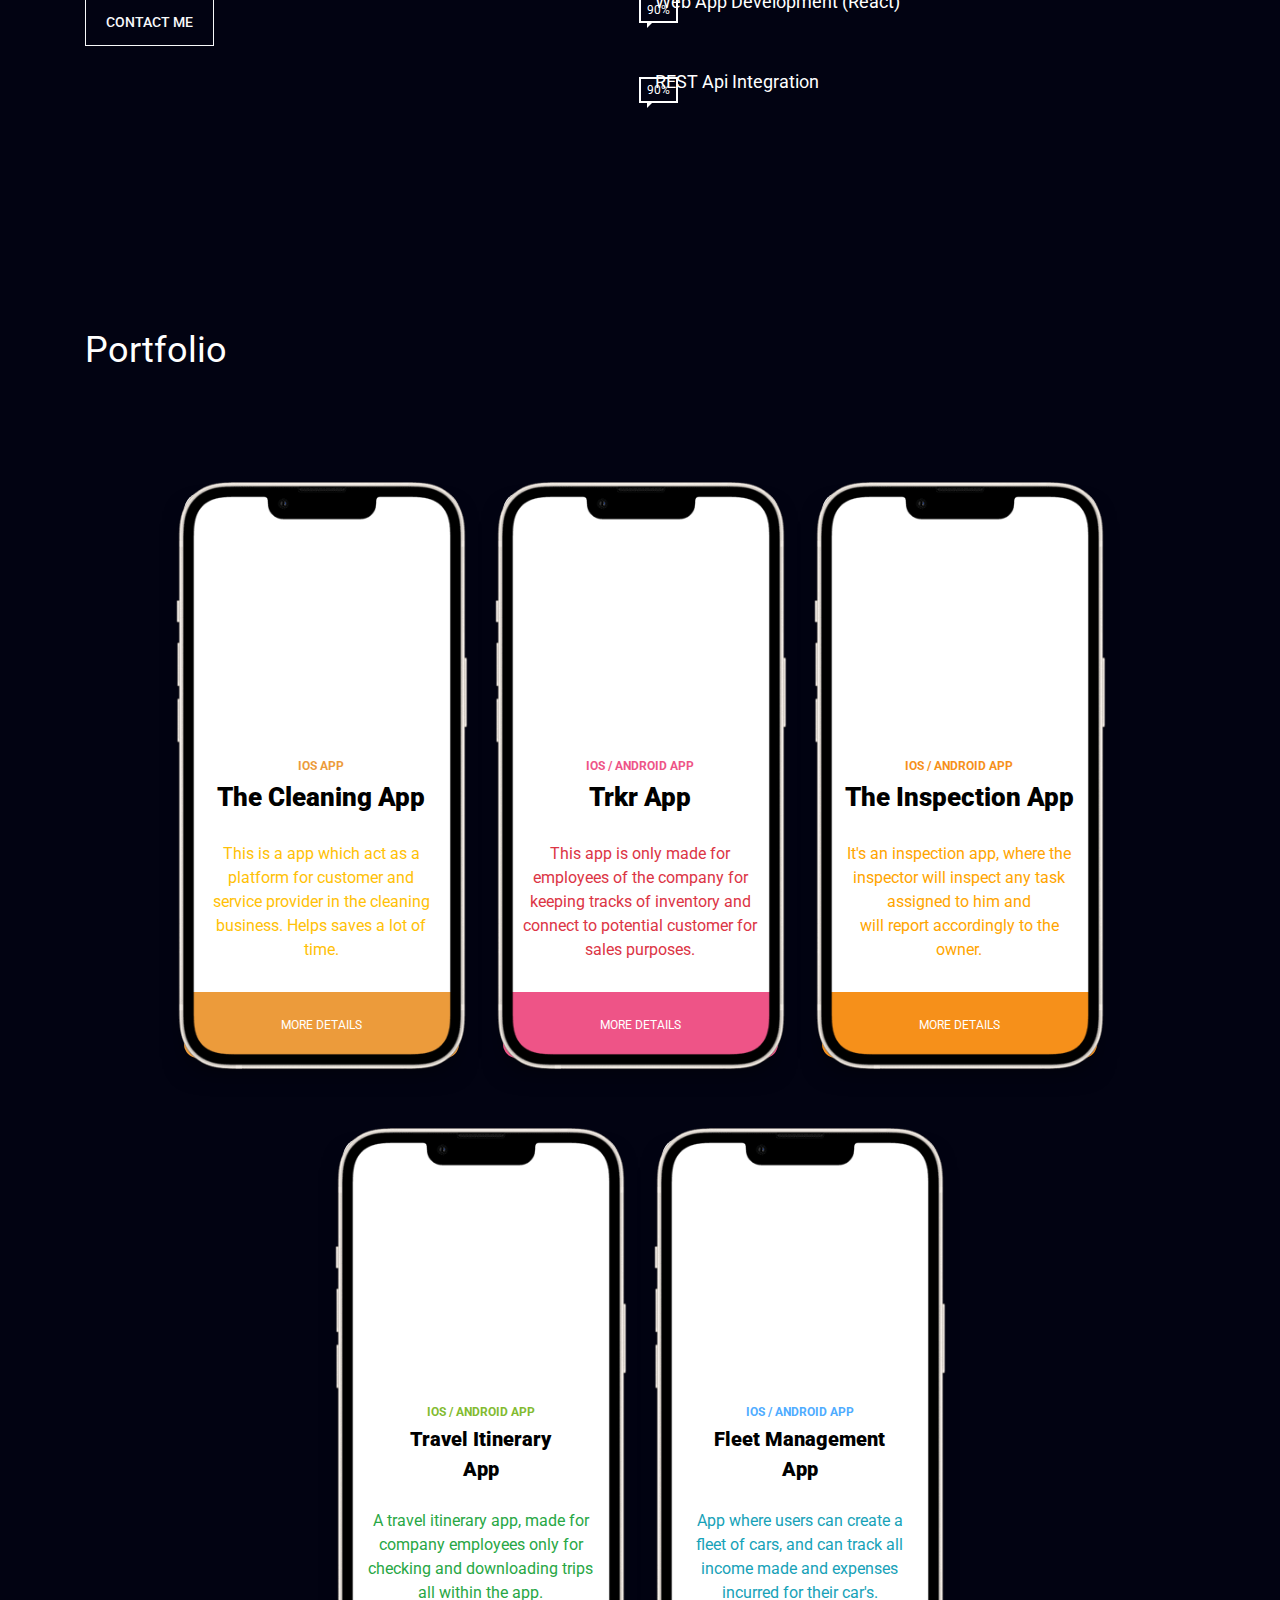
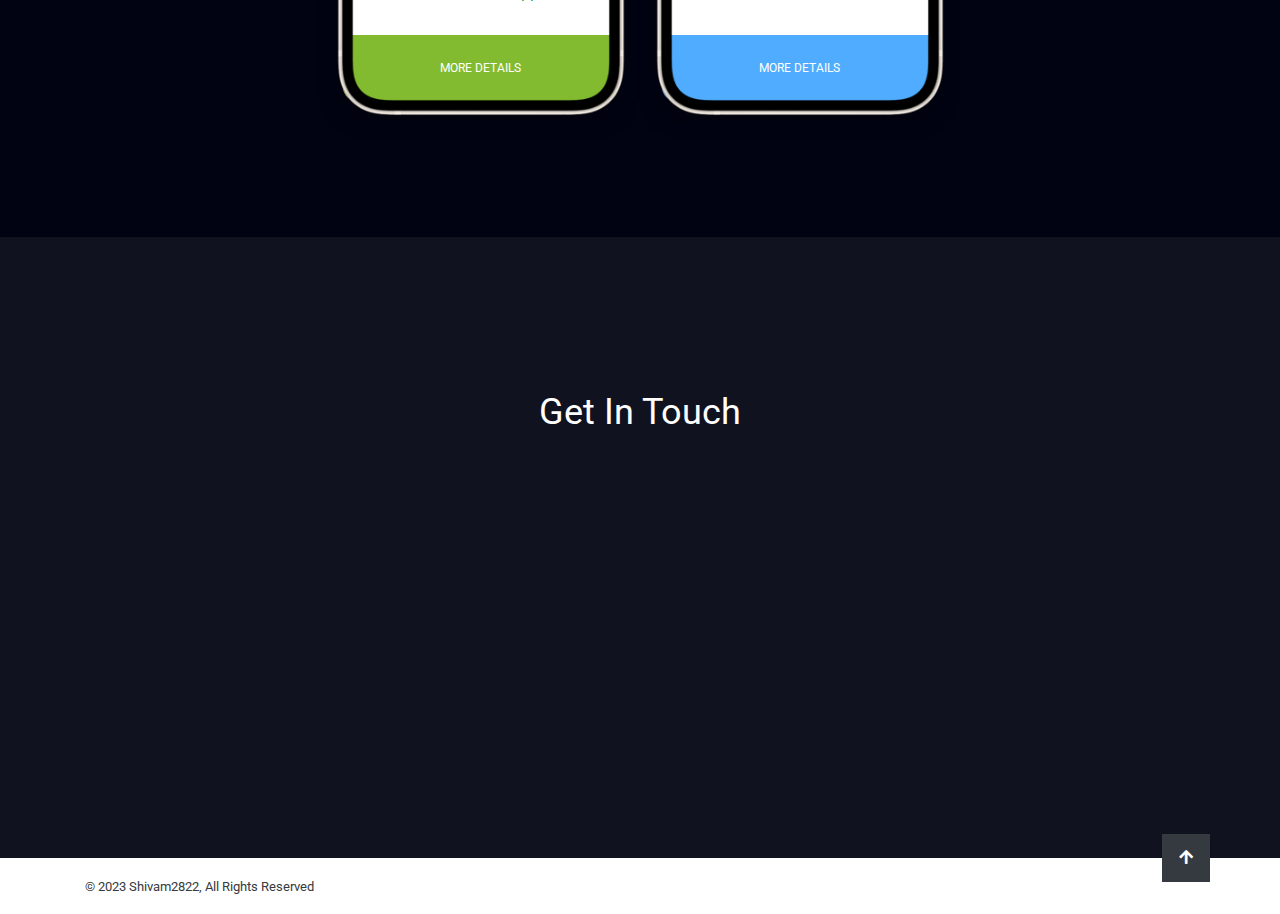
==== commit 20f3de41: "new content and optimisation" ====
--- a/index.html
+++ b/index.html
@@ -1,61 +1,91 @@
 <!doctype html>
 <html lang="en">
-<head>
-	<meta charset="UTF-8">
-    <meta name="viewport" content="width=device-width, initial-scale=1, shrink-to-fit=no">
-	<meta name="author" content="Shivam">
-
-    <link rel="stylesheet" href="https://fonts.googleapis.com/css?family=Roboto:400,500,700">
-    <link rel="stylesheet" href="assets/bootstrap/css/bootstrap.min.css" type="text/css">
-    <link rel="stylesheet" href="assets/font-awesome/css/fontawesome-all.min.css">
-    <link rel="stylesheet" href="assets/css/magnific-popup.css">
-    <link rel="stylesheet" href="assets/css/odometer-theme-default.css">
-    <link rel="stylesheet" href="assets/css/owl.carousel.min.css">
-    <link rel="stylesheet" href="assets/css/style.css">
-	<title>Shivam's Portfolio</title>
-
-</head>
-<body data-spy="scroll" data-target=".navbar" class="has-loading-screen">
+  <head>
+    <meta charset="UTF-8" />
+    <meta
+      name="viewport"
+      content="width=device-width, initial-scale=1, shrink-to-fit=no"
+    />
+    <meta name="author" content="Shivam" />
+
+    <link
+      rel="stylesheet"
+      href="https://fonts.googleapis.com/css?family=Roboto:400,500,700"
+    />
+    <link
+      rel="stylesheet"
+      href="assets/bootstrap/css/bootstrap.min.css"
+      type="text/css"
+    />
+    <link
+      rel="stylesheet"
+      href="assets/font-awesome/css/fontawesome-all.min.css"
+    />
+    <link rel="stylesheet" href="assets/css/magnific-popup.css" />
+    <link rel="stylesheet" href="assets/css/odometer-theme-default.css" />
+    <link rel="stylesheet" href="assets/css/owl.carousel.min.css" />
+    <link rel="stylesheet" href="assets/css/style.css" />
+    <title>Shivam's Portfolio</title>
+  </head>
+  <body data-spy="scroll" data-target=".navbar" class="has-loading-screen">
     <div class="ts-page-wrapper" id="page-top">
-        <!--NAVIGATION ******************************************************************************************-->
-        <nav class="navbar navbar-expand-lg navbar-light fixed-top bg-white">
-            <div class="container">
-                <a class="navbar-brand ts-push-down__50 position-absolute ts-bottom__0 bg-white pb-0 ts-z-index__1 ts-scroll" href="#page-top">
-                    <img src="assets/img/logo.png" alt="">
-                </a>
-                <!--end navbar-brand-->
-                <button class="navbar-toggler" type="button" data-toggle="collapse" data-target="#navbarNavAltMarkup" aria-controls="navbarNavAltMarkup" aria-expanded="false" aria-label="Toggle navigation">
-                    <span class="navbar-toggler-icon"></span>
-                </button>
-                <!--end navbar-toggler-->
-                <div class="collapse navbar-collapse" id="navbarNavAltMarkup">
-                    <div class="navbar-nav d-block d-lg-flex ml-auto text-right">
-                        <a class="nav-item nav-link active ts-scroll" href="#page-top">Home <span class="sr-only">(current)</span></a>
-                        <a class="nav-item nav-link ts-scroll" href="#my-services">Services</a>
-                        <a class="nav-item nav-link ts-scroll" href="#about-me">About Me</a>
-                        <a class="nav-item nav-link ts-scroll" href="#my-skills">Skills</a>
-                        <a class="nav-item nav-link ts-scroll" href="#portfolio">Portfolio</a>
-                    </div>
-                    <!--end navbar-nav-->
-                </div>
-                <!--end collapse-->
-            </div>
-            <!--end container-->
-        </nav>
-        <!--end navbar-->
-        <!--*********************************************************************************************************-->
-        <!--************ HERO ***************************************************************************************-->
-        <!--*********************************************************************************************************-->
-        <div id="ts-hero" class="ts-animate-hero-items">
-
-           
-
-            <!--HERO CONTENT ****************************************************************************************-->
-            <div class="container position-relative h-100 ts-align__vertical">
-                <div class="row w-100">
-                    <div class="col-md-8">
-                        <!--SOCIAL ICONS-->
-                        <!-- <figure class="ts-social-icons mb-4">
+      <!--NAVIGATION ******************************************************************************************-->
+      <nav class="navbar navbar-expand-lg navbar-light fixed-top bg-white">
+        <div class="container">
+          <a
+            class="navbar-brand ts-push-down__50 position-absolute ts-bottom__0 bg-white pb-0 ts-z-index__1 ts-scroll"
+            href="#page-top"
+          >
+            <img src="assets/img/logo.png" alt="" />
+          </a>
+          <!--end navbar-brand-->
+          <button
+            class="navbar-toggler"
+            type="button"
+            data-toggle="collapse"
+            data-target="#navbarNavAltMarkup"
+            aria-controls="navbarNavAltMarkup"
+            aria-expanded="false"
+            aria-label="Toggle navigation"
+          >
+            <span class="navbar-toggler-icon"></span>
+          </button>
+          <!--end navbar-toggler-->
+          <div class="collapse navbar-collapse" id="navbarNavAltMarkup">
+            <div class="navbar-nav d-block d-lg-flex ml-auto text-right">
+              <a class="nav-item nav-link active ts-scroll" href="#page-top"
+                >Home <span class="sr-only">(current)</span></a
+              >
+              <a class="nav-item nav-link ts-scroll" href="#my-services"
+                >Services</a
+              >
+              <a class="nav-item nav-link ts-scroll" href="#about-me"
+                >About Me</a
+              >
+              <a class="nav-item nav-link ts-scroll" href="#my-skills"
+                >Skills</a
+              >
+              <a class="nav-item nav-link ts-scroll" href="#portfolio"
+                >Portfolio</a
+              >
+            </div>
+            <!--end navbar-nav-->
+          </div>
+          <!--end collapse-->
+        </div>
+        <!--end container-->
+      </nav>
+      <!--end navbar-->
+      <!--*********************************************************************************************************-->
+      <!--************ HERO ***************************************************************************************-->
+      <!--*********************************************************************************************************-->
+      <div id="ts-hero" class="ts-animate-hero-items">
+        <!--HERO CONTENT ****************************************************************************************-->
+        <div class="container position-relative h-100 ts-align__vertical">
+          <div class="row w-100">
+            <div class="col-md-8">
+              <!--SOCIAL ICONS-->
+              <!-- <figure class="ts-social-icons mb-4">
                             <a href="#" class="mr-3">
                                 <i class="fab fa-facebook"></i>
                             </a>
@@ -73,169 +103,196 @@
                             </a>
                         </figure> -->
 
-                        <!--TITLE -->
-                        <h1>Hey There 👋, <br /> I am Shivam</h1>
-                        <h1 class="ts-bubble-border">
-                            <span class="ts-title-rotate">
-                                <span class="active">UI/UX Designer</span>
-                                <span>Developer</span>
-                                <span>Creative Person</span>
-                            </span>
-                        </h1>
-
+              <!--TITLE -->
+              <h1>
+                Hey There 👋, <br />
+                I am Shivam
+              </h1>
+              <h1 class="ts-bubble-border">
+                <span class="ts-title-rotate">
+                  <span class="active">UI/UX Designer</span>
+                  <span>Developer</span>
+                  <span>Creative Person</span>
+                </span>
+              </h1>
+            </div>
+            <!--end col-md-8-->
+          </div>
+          <!--end row-->
+          <a
+            href="#my-services"
+            class="ts-btn-effect position-absolute ts-bottom__0 ts-left__0 ts-scroll ml-3 mb-3"
+          >
+            <span class="ts-visible ts-circle__sm rounded-0 ts-bg-primary">
+              <i class="fa fa-arrow-down text-white"></i>
+            </span>
+            <span class="ts-hidden ts-circle__sm rounded-0">
+              <i class="fa fa-arrow-down text-white"></i>
+            </span>
+          </a>
+        </div>
+        <!--end container-->
+        <!--END HERO CONTENT ************************************************************************************-->
+
+        <!--HERO BACKGROUND *************************************************************************************-->
+        <div class="ts-background">
+          <div
+            class="ts-background-image"
+            data-bg-image="assets/img/bg-hero.jpg"
+          ></div>
+        </div>
+        <!--END HERO BACKGROUND *********************************************************************************-->
+      </div>
+      <!--end #hero-->
+
+      <!--*********************************************************************************************************-->
+      <!--************ CONTENT ************************************************************************************-->
+      <!--*********************************************************************************************************-->
+      <main id="ts-content">
+        <!--MY SERVICES ***********************************************************************************-->
+        <section id="my-services" class="ts-block ts-xs-text-center pb-0">
+          <div class="container">
+            <div class="ts-title text-center">
+              <h2>My Expertise</h2>
+            </div>
+            <!--end ts-title-->
+            <div class="row">
+              <div class="col-sm-6 col-md-4 col-xl-4">
+                <div class="ts-item" data-animate="ts-fadeInUp">
+                  <div class="ts-item-content">
+                    <div class="ts-item-header">
+                      <figure class="icon">
+                        <img src="assets/img/icon-brushes.png" alt="" />
+                      </figure>
+                      <!--end icon-->
                     </div>
-                    <!--end col-md-8-->
-                </div>
-                <!--end row-->
-                <a href="#my-services" class="ts-btn-effect position-absolute ts-bottom__0 ts-left__0 ts-scroll ml-3 mb-3">
-                    <span class="ts-visible ts-circle__sm rounded-0 ts-bg-primary">
-                        <i class="fa fa-arrow-down text-white"></i>
-                    </span>
-                    <span class="ts-hidden ts-circle__sm rounded-0">
-                        <i class="fa fa-arrow-down text-white"></i>
-                    </span>
+                    <!--end ts-item-header-->
+                    <div class="ts-item-body">
+                      <h4>UI / UX Design</h4>
+                      <p class="mb-0">
+                        Design Mobile and Web Apps as per requirements.
+                      </p>
+                    </div>
+                  </div>
+                  <!--end ts-item-content-->
+                </div>
+                <!--end ts-item-->
+              </div>
+
+              <!--end col-xl-4-->
+              <div class="col-sm-6 col-md-4 col-xl-4">
+                <div
+                  class="ts-item"
+                  data-animate="ts-fadeInUp"
+                  data-delay=".4s"
+                >
+                  <div class="ts-item-content">
+                    <div class="ts-item-header">
+                      <figure class="icon">
+                        <img src="assets/img/icon-lcd.png" alt="" />
+                      </figure>
+                      <!--end icon-->
+                    </div>
+                    <!--end ts-item-header-->
+                    <div class="ts-item-body">
+                      <h4>Web App Development</h4>
+                      <p class="mb-0">
+                        Build Frontend for web apps & static website in ReactJS.
+                      </p>
+                    </div>
+                  </div>
+                  <!--end ts-item-content-->
+                </div>
+                <!--end ts-item-->
+              </div>
+              <!--end col-xl-4-->
+              <div class="col-sm-6 col-md-4 col-xl-4">
+                <div
+                  class="ts-item"
+                  data-animate="ts-fadeInUp"
+                  data-delay=".5s"
+                >
+                  <div class="ts-item-content">
+                    <div class="ts-item-header">
+                      <figure class="icon">
+                        <img src="assets/img/icon-phone.png" alt="" />
+                      </figure>
+                      <!--end icon-->
+                    </div>
+                    <!--end ts-item-header-->
+                    <div class="ts-item-body">
+                      <h4>Mobile App Development</h4>
+                      <p class="mb-0">
+                        Mobile App UI Development in React native for Android /
+                        iOS.
+                      </p>
+                    </div>
+                  </div>
+                  <!--end ts-item-content-->
+                </div>
+                <!--end ts-item-->
+              </div>
+              <!--end col-xl-4-->
+            </div>
+            <!--end row-->
+          </div>
+          <!--end container-->
+        </section>
+        <!--END MY SERVICES *************************************************************************************-->
+
+        <section id="about-me" class="ts-block pb-4">
+          <div class="container">
+            <div class="ts-title text-center">
+              <h2>About Me</h2>
+            </div>
+            <!--end ts-title-->
+            <div class="row ts-align__vertical">
+              <div class="col-md-6">
+                <img
+                  src="./assets/img/profile.jpg"
+                  alt=""
+                  class="mw-100 mb-5"
+                />
+              </div>
+              <div class="col-md-6">
+                <h4 class="ts-bubble-border">Hi There</h4>
+                <p>
+                  I am a freelance developer who loves to design and develop
+                  mobile apps and web apps. I now have a total expirience of 3
+                  years in developing and mobile/web apps. I don't say i am
+                  perfect but because i enjoy what i do, i believe i will get
+                  there 😎.
+                </p>
+                <dl class="ts-column-count-2">
+                  <dt>Name:</dt>
+                  <dd>Shivam Goyal</dd>
+                  <dt>Phone:</dt>
+                  <dd>+91 8586831676</dd>
+                  <dt>Email:</dt>
+                  <dd>dev.shivam2822@gmail.com</dd>
+                  <dt>What i do?</dt>
+                  <dd>Freelance Developer</dd>
+                </dl>
+                <hr class="ts-hr-light mb-5" />
+                <a
+                  href="https://api.whatsapp.com/send?phone=918586831676&text=Hi Shivam 👋, How are you?"
+                  class="ts-btn-effect mr-2"
+                >
+                  <span class="ts-visible btn btn-primary ts-btn-arrow"
+                    >Message Me</span
+                  >
+                  <span
+                    class="ts-hidden btn btn-primary ts-btn-arrow"
+                    data-bg-color="#d44729"
+                    >WhatsApp Me</span
+                  >
                 </a>
-
-            </div>
-            <!--end container-->
-            <!--END HERO CONTENT ************************************************************************************-->
-
-            <!--HERO BACKGROUND *************************************************************************************-->
-            <div class="ts-background">
-                <div class="ts-background-image" data-bg-image="assets/img/bg-hero.jpg"></div>
-            </div>
-            <!--END HERO BACKGROUND *********************************************************************************-->
-
-        </div>
-        <!--end #hero-->
-
-        <!--*********************************************************************************************************-->
-        <!--************ CONTENT ************************************************************************************-->
-        <!--*********************************************************************************************************-->
-        <main id="ts-content">
-
-            <!--MY SERVICES ***********************************************************************************-->
-            <section id="my-services" class="ts-block ts-xs-text-center pb-0">
-                <div class="container">
-                    <div class="ts-title text-center">
-                        <h2>My Services</h2>
-                    </div>
-                    <!--end ts-title-->
-                    <div class="row">
-                        <div class="col-sm-6 col-md-4 col-xl-4">
-                            <div class="ts-item" data-animate="ts-fadeInUp">
-                                <div class="ts-item-content">
-                                    <div class="ts-item-header">
-                                        <figure class="icon">
-                                            <img src="assets/img/icon-brushes.png" alt="">
-                                        </figure>
-                                        <!--end icon-->
-                                    </div>
-                                    <!--end ts-item-header-->
-                                    <div class="ts-item-body">
-                                        <h4>UI / UX Design</h4>
-                                        <p class="mb-0">
-                                           Design Mobile and Web Apps as per requirements. 
-                                        </p>
-                                    </div>
-                                  
-                                </div>
-                                <!--end ts-item-content-->
-                            </div>
-                            <!--end ts-item-->
-                        </div>
-                     
-                        
-                        <!--end col-xl-4-->
-                        <div class="col-sm-6 col-md-4 col-xl-4">
-                            <div class="ts-item" data-animate="ts-fadeInUp" data-delay=".4s">
-                                <div class="ts-item-content">
-                                    <div class="ts-item-header">
-                                        <figure class="icon">
-                                            <img src="assets/img/icon-lcd.png" alt="">
-                                        </figure>
-                                        <!--end icon-->
-                                    </div>
-                                    <!--end ts-item-header-->
-                                    <div class="ts-item-body">
-                                        <h4>Web App Development</h4>
-                                        <p class="mb-0">
-                                            Build Frontend for web apps & static website in ReactJS.                                        </p>
-                                    </div>
-                                   
-                                </div>
-                                <!--end ts-item-content-->
-                            </div>
-                            <!--end ts-item-->
-                        </div>
-                        <!--end col-xl-4-->
-                        <div class="col-sm-6 col-md-4 col-xl-4">
-                            <div class="ts-item" data-animate="ts-fadeInUp" data-delay=".5s">
-                                <div class="ts-item-content">
-                                    <div class="ts-item-header">
-                                        <figure class="icon">
-                                            <img src="assets/img/icon-phone.png" alt="">
-                                        </figure>
-                                        <!--end icon-->
-                                    </div>
-                                    <!--end ts-item-header-->
-                                    <div class="ts-item-body">
-                                        <h4>Mobile App Development</h4>
-                                        <p class="mb-0">
-                                            Mobile App UI Development in React native for Android / iOS.
-                                        </p>
-                                    </div>
-                                  
-                                </div>
-                                <!--end ts-item-content-->
-                            </div>
-                            <!--end ts-item-->
-                        </div>
-                        <!--end col-xl-4-->
-
-                    </div>
-                    <!--end row-->
-                </div>
-                <!--end container-->
-            </section>
-            <!--END MY SERVICES *************************************************************************************-->
-
-            <section id="about-me" class="ts-block pb-4">
-                <div class="container">
-                    <div class="ts-title text-center">
-                        <h2>About Me</h2>
-                    </div>
-                    <!--end ts-title-->
-                    <div class="row ts-align__vertical">
-                        <div class="col-md-6">
-                            <img src="./assets/img/profile.jpg" alt="" class="mw-100 mb-5">
-                        </div>
-                        <div class="col-md-6">
-                            <h4 class="ts-bubble-border">Hi There</h4>
-                            <p>
-                               I am a freelance developer who loves to design and develop mobile apps and web apps. I now have a total expirience of 3 years in developing and mobile/web apps. I don't say i am perfect but because i enjoy what i do, i believe i will get there 😎.
-                            </p>
-                            <dl class="ts-column-count-2">
-                                <dt>Name:</dt>
-                                <dd>Shivam Goyal</dd>
-                                <dt>Phone:</dt>
-                                <dd>+91 8586831676</dd>
-                                <dt>Email:</dt>
-                                <dd>dev.shivam2822@gmail.com</dd>
-                                <dt>What i do?</dt>
-                                <dd>Freelance Developer</dd>
-                            </dl>
-                            <hr class="ts-hr-light mb-5">
-                            <a href="https://api.whatsapp.com/send?phone=918586831676&text=Hi Shivam 👋, How are you?" class="ts-btn-effect mr-2">
-                                <span class="ts-visible btn btn-primary ts-btn-arrow">Message Me</span>
-                                <span class="ts-hidden btn btn-primary ts-btn-arrow" data-bg-color="#d44729">WhatsApp Me</span>
-                            </a>
-                            <!--<a href="#contact" class="btn btn-primary ts-btn-arrow mr-2">Contact Me</a>-->
-                            <!--<a href="#contact" class="btn btn-outline-light ts-btn-border-light">-->
-                                <!--<i class="fa fa-download small mr-2"></i>-->
-                                <!--Download CV-->
-                            <!--</a>-->
-                            <!-- <a href="https://api.whatsapp.com/send?phone=918586831676&text=Hi Shivam 👋, How are you?" class="ts-btn-effect mr-2">
+                <!--<a href="#contact" class="btn btn-primary ts-btn-arrow mr-2">Contact Me</a>-->
+                <!--<a href="#contact" class="btn btn-outline-light ts-btn-border-light">-->
+                <!--<i class="fa fa-download small mr-2"></i>-->
+                <!--Download CV-->
+                <!--</a>-->
+                <!-- <a href="https://api.whatsapp.com/send?phone=918586831676&text=Hi Shivam 👋, How are you?" class="ts-btn-effect mr-2">
                                 <span class="ts-visible btn btn-outline-light">
                                     <i class="fa fa-download small mr-2"></i>
                                     Download CV
@@ -245,225 +302,312 @@
                                     Download CV
                                 </span>
                             </a> -->
-                        </div>
-                    </div>
-                    <!--end row-->
-                </div>
-            </section>
-
-            <section class="ts-block">
-                <div class="container">
-                    <div class="text-center px-5 pt-5 position-relative">
-                        <h3 class="my-3">
-                            Let’s Work Together On Your Next Project!
-                        </h3>
-                        <a href="#" data-toggle="modal" data-target="#modal" class="btn btn-primary mr-2 ts-push-down__50 ts-has-talk-arrow">Why Hire Me Now ?</a>
-                        <div class="ts-background ts-opacity__20" data-bg-image="assets/img/bg-keyboard.jpg"></div>
-                    </div>
-                </div>
-            </section>
-
-            <section id="my-skills" class="ts-block pb-5">
-                <div class="container">
-                    <div class="ts-title text-center">
-                        <h2>My Skills</h2>
-                    </div>
-                    <!--end ts-title-->
-                    <h4>Every Day is a  New Challenge</h4>
-                    <div class="row">
-                        <div class="col-md-6">
-                            <p >
-                               I can visualize your idea, <br /> Something about that you don't know but i know as i am a Designer.
-                            </p>
-                            <p>
-                                I am very accurate developer with a huge expirience in web,
-                                mobile apps. I can work with estimations of future tasks and
-                                client's feedback
-                            </p>
-                            <a href="#contact" class="btn btn-outline-light mb-5">Contact Me</a>
-                        </div>
-                        <!--end col-md-6-->
-                        <div class="col-md-6">
-                            <div class="progress" data-progress-width="90%">
-                                <h5 class="ts-progress-title">UI / UX Design</h5>
-                                <figure class="ts-progress-value"></figure>
-                                <div class="progress-bar" role="progressbar" aria-valuenow="0" aria-valuemin="0" aria-valuemax="100"></div>
-                            </div>
-                            <!--end progress-->
-                            <div class="progress" data-progress-width="90%">
-                                <h5 class="ts-progress-title">App Development (React Native)</h5>
-                                <figure class="ts-progress-value"></figure>
-                                <div class="progress-bar" role="progressbar" aria-valuenow="0" aria-valuemin="0" aria-valuemax="100"></div>
-                            </div>
-                            <!--end progress-->
-                            <div class="progress" data-progress-width="90%">
-                                <h5 class="ts-progress-title">Web App Development (React)</h5>
-                                <figure class="ts-progress-value"></figure>
-                                <div class="progress-bar" role="progressbar" aria-valuenow="0" aria-valuemin="0" aria-valuemax="100"></div>
-                            </div>
-                            <!--end progress-->
-                            <div class="progress" data-progress-width="90%">
-                                <h5 class="ts-progress-title">REST Api Integration</h5>
-                                <figure class="ts-progress-value"></figure>
-                                <div class="progress-bar" role="progressbar" aria-valuenow="0" aria-valuemin="0" aria-valuemax="100"></div>
-                            </div>
-                            <!--end progress-->
-                        </div>
-                        <!--end col-md-6-->
-                    </div>
-                    <!--end row-->
-                </div>
-                <!--end container-->
-            </section>
-
-            <section class="ts-block pb-5" id="portfolio">
-                <div class="container">
-                    <div class="ts-title">
-                        <h2>Portfolio</h2>
-                    </div>
-
-
-                    <!-- custom card start -->
-                    <div class="slide-container">
-  
-                        <div class="wrapper">
-                          <div class="clash-card barbarian" style="margin-top: 40px; margin-bottom: 40px;">
-                            <div class="clash-card__image clash-card__image--barbarian">
-                                <a href="./portfolio-1.html">
-                                    <img class="barbarian1" src="./assets/img/iphone-mock.png" alt="barbarian" />
-                                </a>
-                            </div>
-                            <div class="clash-card__level clash-card__level--barbarian">iOS App</div>
-                            <div class="clash-card__unit-name">The Cleaning App</div>
-                            <div class="clash-card__unit-description text-warning">
-                             This is a app which act as a platform for customer and service provider in the cleaning business. Helps saves a lot of time.
-                            </div>
-                      
-                            <div class="clash-card__unit-stats clash-card__unit-stats--barbarian clearfix" >
-                              <a href="" class="p-3">
-                                <div class="stat-value text-white">More Details</div>
-                              </a>
-                            </div>
-                      
-                          </div> <!-- end clash-card barbarian-->
-                        </div> <!-- end wrapper -->
-                        
-                        <div class="wrapper">
-                          <div class="clash-card archer" style="margin-top: 40px; margin-bottom: 40px;">
-                            <div class="clash-card__image clash-card__image--archer">
-                                <a href="./portfolio-trkr.html">
-                                    <img src="./assets/img/iphone-mock.png" class="archer1" alt="archer" />
-                                </a>
-                              <!-- <img class="barbarian2" src="./assets/img/iphone-mockup.png" alt="archer2" /> -->
-                            </div>
-                            <div class="clash-card__level clash-card__level--archer">iOS / Android App</div>
-                            <div class="clash-card__unit-name">Trkr App</div>
-                            <div class="clash-card__unit-description text-danger" >
-                                This app is only made for employees of the company for keeping tracks of inventory and connect to potential customer for sales purposes.
-                               </div>
-                      
-                            <div class="clash-card__unit-stats clash-card__unit-stats--archer clearfix">
-                              <a  class="p-3">
-                                <div class="stat-value text-white">More Details</div>
-                              </a>
-                            </div>
-                      
-                          </div> <!-- end clash-card archer-->
-                        </div> <!-- end wrapper -->
-                        
-                        <div class="wrapper">
-                          <div class="clash-card giant" style="margin-top: 40px; margin-bottom: 40px;">
-                            <div class="clash-card__image clash-card__image--giant">
-                                <a href="./portfolio-inspection.html">
-                                    <img src="./assets/img/iphone-mock.png" alt="giant" />
-                                </a>
-                            </div>
-                            <div class="clash-card__level clash-card__level--giant">iOS / Android App</div>
-                            <div class="clash-card__unit-name">The Inspection App</div>
-                            <div class="clash-card__unit-description" style="color: orange;">
-                               It's an inspection app, where the inspector will inspect any task assigned to him and <br /> will report accordingly to the owner.
-                               </div>
-                      
-                            <div class="clash-card__unit-stats clash-card__unit-stats--giant clearfix">
-                              <a href="./portfolio-1.html" class="p-3">
-                                <div class="stat-value text-white">More Details</div>
-                              </a>
-                      
-                      
-                      
-                            </div>
-                      
-                          </div> <!-- end clash-card giant-->
-                        </div> <!-- end wrapper -->
-                        
-                         <div class="wrapper">
-                          <div class="clash-card goblin" style="margin-top: 40px; margin-bottom: 40px;">
-                            <div class="clash-card__image clash-card__image--goblin">
-                                <a href="./portfolio-travel-app.html">
-                                    <img src="./assets/img/iphone-mock.png" alt="goblin" />
-                                </a>
-                            </div>
-                            <div class="clash-card__level clash-card__level--goblin">ios / android app</div>
-                            <div class="clash-card__unit-name" style='font-size: 20px;'>Travel Itinerary <br /> App</div>
-                            <div class="clash-card__unit-description text-success">
-                             A travel itinerary app, made for company employees only for checking and downloading trips all within the app.
-                            </div>
-                      
-                            <div class="clash-card__unit-stats clash-card__unit-stats--goblin clearfix">
-                              <a href="./portfolio-1.html" class="p-3">
-                                <div class="stat-value text-white">More Details</div>
-                              </a>
-                      
-                      
-                            </div>
-                      
-                          </div> <!-- end clash-card goblin-->
-                        </div> <!-- end wrapper -->
-                        
-                        <div class="wrapper">
-                          <div class="clash-card wizard" style="margin-top: 40px; margin-bottom: 40px;">
-                            <div class="clash-card__image clash-card__image--wizard">
-                                <a href="./portfolio-fleetlobby.html">
-                                    <img src="./assets/img/iphone-mock.png" alt="wizard" />
-                                </a>
-                            </div>
-                            <div class="clash-card__level clash-card__level--wizard">ios / android app</div>
-                            <div class="clash-card__unit-name" style='font-size: 20px;'>Fleet Management <br /> App</div>
-                            <div class="clash-card__unit-description text-info">
-                             App where users can create a fleet of cars, and can track all income made and expenses incurred for their car's.
-                            </div>
-                      
-                            <div class="clash-card__unit-stats clash-card__unit-stats--wizard clearfix">
-                              <a href="./portfolio-1.html" class="p-3">
-                                <div class="stat-value text-white">More Details</div>
-                              </a>
-                      
-                      
-                            </div>
-                      
-                          </div> <!-- end clash-card wizard-->
-                        </div> <!-- end wrapper -->
-                        
-                      </div> <!-- end container -->
-
-                    <!-- custom card end -->
-
-
-                    
-                    <!--end ts-title-->
-              
-                    <!--end ts-gallery-->
-                </div>
-                <!--end container-->
-            </section>
-            <!--end portfolio-->
-
-            
-
-         
-
-            <!--LOGOS ***********************************************************************************************-->
-            <!-- <section id="partners" class="ts-block py-4">
+              </div>
+            </div>
+            <!--end row-->
+          </div>
+        </section>
+
+        <section class="ts-block">
+          <div class="container">
+            <div class="text-center px-5 pt-5 position-relative">
+              <h3 class="my-3">Let’s Work Together On Your Next Project!</h3>
+              <a
+                href="#"
+                data-toggle="modal"
+                data-target="#modal"
+                class="btn btn-primary mr-2 ts-push-down__50 ts-has-talk-arrow"
+                >Why Hire Me Now ?</a
+              >
+              <div
+                class="ts-background ts-opacity__20"
+                data-bg-image="assets/img/bg-keyboard.jpg"
+              ></div>
+            </div>
+          </div>
+        </section>
+
+        <section id="my-skills" class="ts-block pb-5">
+          <div class="container">
+            <div class="ts-title text-center">
+              <h2>My Skills</h2>
+            </div>
+            <!--end ts-title-->
+            <h4>Every Day is a New Challenge</h4>
+            <div class="row">
+              <div class="col-md-6">
+                <p>
+                  I can visualize your idea, <br />
+                  Something about that you don't know but i know as i am a
+                  Designer.
+                </p>
+                <p>
+                  I am very accurate developer with a huge expirience in web,
+                  mobile apps. I can work with estimations of future tasks and
+                  client's feedback
+                </p>
+                <a href="#contact" class="btn btn-outline-light mb-5"
+                  >Contact Me</a
+                >
+              </div>
+              <!--end col-md-6-->
+              <div class="col-md-6">
+                <div class="progress" data-progress-width="90%">
+                  <h5 class="ts-progress-title">UI / UX Design</h5>
+                  <figure class="ts-progress-value"></figure>
+                  <div
+                    class="progress-bar"
+                    role="progressbar"
+                    aria-valuenow="0"
+                    aria-valuemin="0"
+                    aria-valuemax="100"
+                  ></div>
+                </div>
+                <!--end progress-->
+                <div class="progress" data-progress-width="90%">
+                  <h5 class="ts-progress-title">
+                    App Development (React Native)
+                  </h5>
+                  <figure class="ts-progress-value"></figure>
+                  <div
+                    class="progress-bar"
+                    role="progressbar"
+                    aria-valuenow="0"
+                    aria-valuemin="0"
+                    aria-valuemax="100"
+                  ></div>
+                </div>
+                <!--end progress-->
+                <div class="progress" data-progress-width="90%">
+                  <h5 class="ts-progress-title">Web App Development (React)</h5>
+                  <figure class="ts-progress-value"></figure>
+                  <div
+                    class="progress-bar"
+                    role="progressbar"
+                    aria-valuenow="0"
+                    aria-valuemin="0"
+                    aria-valuemax="100"
+                  ></div>
+                </div>
+                <!--end progress-->
+                <div class="progress" data-progress-width="90%">
+                  <h5 class="ts-progress-title">REST Api Integration</h5>
+                  <figure class="ts-progress-value"></figure>
+                  <div
+                    class="progress-bar"
+                    role="progressbar"
+                    aria-valuenow="0"
+                    aria-valuemin="0"
+                    aria-valuemax="100"
+                  ></div>
+                </div>
+                <!--end progress-->
+              </div>
+              <!--end col-md-6-->
+            </div>
+            <!--end row-->
+          </div>
+          <!--end container-->
+        </section>
+
+        <section class="ts-block pb-5" id="portfolio">
+          <div class="container">
+            <div class="ts-title">
+              <h2>Portfolio</h2>
+            </div>
+
+            <!-- custom card start -->
+            <div class="slide-container">
+              <div class="wrapper">
+                <div
+                  class="clash-card barbarian"
+                  style="margin-top: 40px; margin-bottom: 40px"
+                >
+                  <div class="clash-card__image clash-card__image--barbarian">
+                    <a href="./portfolio-1.html">
+                      <img
+                        class="barbarian1"
+                        src="./assets/img/iphone-mock.png"
+                        alt="barbarian"
+                      />
+                    </a>
+                  </div>
+                  <div class="clash-card__level clash-card__level--barbarian">
+                    iOS App
+                  </div>
+                  <div class="clash-card__unit-name">The Cleaning App</div>
+                  <div class="clash-card__unit-description text-warning">
+                    This is a app which act as a platform for customer and
+                    service provider in the cleaning business. Helps saves a lot
+                    of time.
+                  </div>
+
+                  <div
+                    class="clash-card__unit-stats clash-card__unit-stats--barbarian clearfix"
+                  >
+                    <a href="" class="p-3">
+                      <div class="stat-value text-white">More Details</div>
+                    </a>
+                  </div>
+                </div>
+                <!-- end clash-card barbarian-->
+              </div>
+              <!-- end wrapper -->
+
+              <div class="wrapper">
+                <div
+                  class="clash-card archer"
+                  style="margin-top: 40px; margin-bottom: 40px"
+                >
+                  <div class="clash-card__image clash-card__image--archer">
+                    <a href="./portfolio-trkr.html">
+                      <img
+                        src="./assets/img/iphone-mock.png"
+                        class="archer1"
+                        alt="archer"
+                      />
+                    </a>
+                    <!-- <img class="barbarian2" src="./assets/img/iphone-mockup.png" alt="archer2" /> -->
+                  </div>
+                  <div class="clash-card__level clash-card__level--archer">
+                    iOS / Android App
+                  </div>
+                  <div class="clash-card__unit-name">Trkr App</div>
+                  <div class="clash-card__unit-description text-danger">
+                    This app is only made for employees of the company for
+                    keeping tracks of inventory and connect to potential
+                    customer for sales purposes.
+                  </div>
+
+                  <div
+                    class="clash-card__unit-stats clash-card__unit-stats--archer clearfix"
+                  >
+                    <a class="p-3">
+                      <div class="stat-value text-white">More Details</div>
+                    </a>
+                  </div>
+                </div>
+                <!-- end clash-card archer-->
+              </div>
+              <!-- end wrapper -->
+
+              <div class="wrapper">
+                <div
+                  class="clash-card giant"
+                  style="margin-top: 40px; margin-bottom: 40px"
+                >
+                  <div class="clash-card__image clash-card__image--giant">
+                    <a href="./portfolio-inspection.html">
+                      <img src="./assets/img/iphone-mock.png" alt="giant" />
+                    </a>
+                  </div>
+                  <div class="clash-card__level clash-card__level--giant">
+                    iOS / Android App
+                  </div>
+                  <div class="clash-card__unit-name">The Inspection App</div>
+                  <div
+                    class="clash-card__unit-description"
+                    style="color: orange"
+                  >
+                    It's an inspection app, where the inspector will inspect any
+                    task assigned to him and <br />
+                    will report accordingly to the owner.
+                  </div>
+
+                  <div
+                    class="clash-card__unit-stats clash-card__unit-stats--giant clearfix"
+                  >
+                    <a href="./portfolio-1.html" class="p-3">
+                      <div class="stat-value text-white">More Details</div>
+                    </a>
+                  </div>
+                </div>
+                <!-- end clash-card giant-->
+              </div>
+              <!-- end wrapper -->
+
+              <div class="wrapper">
+                <div
+                  class="clash-card goblin"
+                  style="margin-top: 40px; margin-bottom: 40px"
+                >
+                  <div class="clash-card__image clash-card__image--goblin">
+                    <a href="./portfolio-travel-app.html">
+                      <img src="./assets/img/iphone-mock.png" alt="goblin" />
+                    </a>
+                  </div>
+                  <div class="clash-card__level clash-card__level--goblin">
+                    ios / android app
+                  </div>
+                  <div class="clash-card__unit-name" style="font-size: 20px">
+                    Travel Itinerary <br />
+                    App
+                  </div>
+                  <div class="clash-card__unit-description text-success">
+                    A travel itinerary app, made for company employees only for
+                    checking and downloading trips all within the app.
+                  </div>
+
+                  <div
+                    class="clash-card__unit-stats clash-card__unit-stats--goblin clearfix"
+                  >
+                    <a href="./portfolio-1.html" class="p-3">
+                      <div class="stat-value text-white">More Details</div>
+                    </a>
+                  </div>
+                </div>
+                <!-- end clash-card goblin-->
+              </div>
+              <!-- end wrapper -->
+
+              <div class="wrapper">
+                <div
+                  class="clash-card wizard"
+                  style="margin-top: 40px; margin-bottom: 40px"
+                >
+                  <div class="clash-card__image clash-card__image--wizard">
+                    <a href="./portfolio-fleetlobby.html">
+                      <img src="./assets/img/iphone-mock.png" alt="wizard" />
+                    </a>
+                  </div>
+                  <div class="clash-card__level clash-card__level--wizard">
+                    ios / android app
+                  </div>
+                  <div class="clash-card__unit-name" style="font-size: 20px">
+                    Fleet Management <br />
+                    App
+                  </div>
+                  <div class="clash-card__unit-description text-info">
+                    App where users can create a fleet of cars, and can track
+                    all income made and expenses incurred for their car's.
+                  </div>
+
+                  <div
+                    class="clash-card__unit-stats clash-card__unit-stats--wizard clearfix"
+                  >
+                    <a href="./portfolio-1.html" class="p-3">
+                      <div class="stat-value text-white">More Details</div>
+                    </a>
+                  </div>
+                </div>
+                <!-- end clash-card wizard-->
+              </div>
+              <!-- end wrapper -->
+            </div>
+            <!-- end container -->
+
+            <!-- custom card end -->
+
+            <!--end ts-title-->
+
+            <!--end ts-gallery-->
+          </div>
+          <!--end container-->
+        </section>
+        <!--end portfolio-->
+
+        <!--LOGOS ***********************************************************************************************-->
+        <!-- <section id="partners" class="ts-block py-4">
                 <div class="container">
                     <div class="d-block d-md-flex justify-content-between align-items-center text-center ts-partners py-3">
                         <a href="#">
@@ -484,233 +628,279 @@
                     </div>
                 </div>
             </section> -->
-            <!--END LOGOS *******************************************************************************************-->
-
-        </main>
-        <!--end #content-->
-
-        <!--*********************************************************************************************************-->
-        <!--************ FOOTER *************************************************************************************-->
-        <!--*********************************************************************************************************-->
-        <footer id="ts-footer" class="mt-5">
-
-            <section id="contact" class="ts-block ts-separate-bg-element" data-bg-image="assets/img/bg-man-wall.jpg" data-bg-image-opacity=".1">
-                <div class="container">
-                    <div class="ts-title text-center">
-                        <h2 class="ts-bubble-border">Get In Touch</h2>
-                    </div>
-                    <div class="row ts-xs-text-center ">
-                        <div class="col-sm-6 col-md-3 mb-4" data-animate="ts-fadeInUp">
-                            <img src="assets/img/icon-pin.png" class="mb-4" alt="">
-                            <h5>Address</h5>
-                            <div class="ts-opacity__50">
-                                <figure class="mb-0">Noida</figure>
-                                <figure>UP</figure>
-                            </div>
-                            <!--end ts-opacity__50-->
-                        </div>
-                        <!--end col-md-3-->
-                        <div class="col-sm-6 col-md-3 mb-4" data-animate="ts-fadeInUp" data-delay=".1s">
-                            <img src="assets/img/icon-phone-02.png" class="mb-4" alt="">
-                            <h5>Phone</h5>
-                            <div class="ts-opacity__50">
-                                <a href="tel:+918586831676" class="mb-0 text-white">+91 8586831676</a>
-                               
-                            </div>
-                            <!--end ts-opacity__50-->
-                        </div>
-                        <!--end col-md-3-->
-                        <div class="col-sm-6 col-md-3 mb-4" data-animate="ts-fadeInUp" data-delay=".2s">
-                            <img src="assets/img/icon-envelope.png" class="mb-4" alt="">
-                            <h5>Email</h5>
-                            <div class="ts-opacity__50">
-                                <a href = "mailto: dev.shivam2822@gmail.com" class="mb-0 text-white">dev.shivam2822@gmail.com</a>
-                            </div>
-                            <!--end ts-opacity__50-->
-                        </div>
-                        <!--end col-md-3-->
-                        <div class="col-sm-6 col-md-3 mb-4" data-animate="ts-fadeInUp" data-delay=".3s">
-                            <img src="assets/img/icon-talk-bubble.png" class="mb-4" alt="">
-                            <h5>Chat</h5>
-                            <div class="ts-opacity__50">
-                                <a class="text-white" href="https://api.whatsapp.com/send?phone=918586831676&text=Hi Shivam 👋, How are you?" >WhatsApp Me.  (Recommended)</a>
-
-                            </div>
-                            <!--end ts-opacity__50-->
-                        </div>
-                        <!--end col-md-3-->
-                    </div>
-                    <!--end row-->
-
-                   
-                </div>
-                <!--end container-->
-            </section>
-            <!--end #contact-->
-
-            <div class="text-dark bg-white">
-                <div class="container py-3 position-relative">
-                    <small>© 2023 Shivam2822, All Rights Reserved</small>
-                    <a href="#page-top" class="ts-circle__xs rounded-0 bg-dark position-absolute ts-right__0 ts-top__0 ts-push-up__50 ts-scroll">
-                        <i class="fa fa-arrow-up text-white"></i>
-                    </a>
-                </div>
-            </div>
-
-        </footer>
-        <!--end #footer-->
-
+        <!--END LOGOS *******************************************************************************************-->
+      </main>
+      <!--end #content-->
+
+      <!--*********************************************************************************************************-->
+      <!--************ FOOTER *************************************************************************************-->
+      <!--*********************************************************************************************************-->
+      <footer id="ts-footer" class="mt-5">
+        <section
+          id="contact"
+          class="ts-block ts-separate-bg-element"
+          data-bg-image="assets/img/bg-man-wall.jpg"
+          data-bg-image-opacity=".1"
+        >
+          <div class="container">
+            <div class="ts-title text-center">
+              <h2 class="ts-bubble-border">Get In Touch</h2>
+            </div>
+            <div class="row ts-xs-text-center">
+              <div class="col-sm-6 col-md-3 mb-4" data-animate="ts-fadeInUp">
+                <img src="assets/img/icon-pin.png" class="mb-4" alt="" />
+                <h5>Address</h5>
+                <div class="ts-opacity__50">
+                  <figure class="mb-0">Noida</figure>
+                  <figure>UP</figure>
+                </div>
+                <!--end ts-opacity__50-->
+              </div>
+              <!--end col-md-3-->
+              <div
+                class="col-sm-6 col-md-3 mb-4"
+                data-animate="ts-fadeInUp"
+                data-delay=".1s"
+              >
+                <img src="assets/img/icon-phone-02.png" class="mb-4" alt="" />
+                <h5>Phone</h5>
+                <div class="ts-opacity__50">
+                  <a href="tel:+918586831676" class="mb-0 text-white"
+                    >+91 8586831676</a
+                  >
+                </div>
+                <!--end ts-opacity__50-->
+              </div>
+              <!--end col-md-3-->
+              <div
+                class="col-sm-6 col-md-3 mb-4"
+                data-animate="ts-fadeInUp"
+                data-delay=".2s"
+              >
+                <img src="assets/img/icon-envelope.png" class="mb-4" alt="" />
+                <h5>Email</h5>
+                <div class="ts-opacity__50">
+                  <a
+                    href="mailto: dev.shivam2822@gmail.com"
+                    class="mb-0 text-white"
+                    >dev.shivam2822@gmail.com</a
+                  >
+                </div>
+                <!--end ts-opacity__50-->
+              </div>
+              <!--end col-md-3-->
+              <div
+                class="col-sm-6 col-md-3 mb-4"
+                data-animate="ts-fadeInUp"
+                data-delay=".3s"
+              >
+                <img
+                  src="assets/img/icon-talk-bubble.png"
+                  class="mb-4"
+                  alt=""
+                />
+                <h5>Chat</h5>
+                <div class="ts-opacity__50">
+                  <a
+                    class="text-white"
+                    href="https://api.whatsapp.com/send?phone=918586831676&text=Hi Shivam 👋, How are you?"
+                    >WhatsApp Me. (Recommended)</a
+                  >
+                </div>
+                <!--end ts-opacity__50-->
+              </div>
+              <!--end col-md-3-->
+            </div>
+            <!--end row-->
+          </div>
+          <!--end container-->
+        </section>
+        <!--end #contact-->
+
+        <div class="text-dark bg-white">
+          <div class="container py-3 position-relative">
+            <small>© 2023 Shivam2822, All Rights Reserved</small>
+            <a
+              href="#page-top"
+              class="ts-circle__xs rounded-0 bg-dark position-absolute ts-right__0 ts-top__0 ts-push-up__50 ts-scroll"
+            >
+              <i class="fa fa-arrow-up text-white"></i>
+            </a>
+          </div>
+        </div>
+      </footer>
+      <!--end #footer-->
     </div>
     <!--end page-->
 
     <!-- Modal -->
-    <div class="modal fade text-dark" id="modal" tabindex="-1" role="dialog" aria-labelledby="modal" aria-hidden="true">
-        <div class="modal-dialog modal-dialog-centered modal-lg" role="document">
-            <div class="modal-content border-0 rounded-0">
-                <div class="modal-header bg-light px-5 pt-0">
-                    <div class="ts-title mb-0">
-                        <figure class="ts-circle__md bg-dark rounded-0">
-                            <img src="assets/img/icon-brushes.png" alt="">
-                        </figure>
-                        <!-- <h4 class="mb-0"></h4> -->
+    <div
+      class="modal fade text-dark"
+      id="modal"
+      tabindex="-1"
+      role="dialog"
+      aria-labelledby="modal"
+      aria-hidden="true"
+    >
+      <div class="modal-dialog modal-dialog-centered modal-lg" role="document">
+        <div class="modal-content border-0 rounded-0">
+          <div class="modal-header bg-light px-5 pt-0">
+            <div class="ts-title mb-0">
+              <figure class="ts-circle__md bg-dark rounded-0">
+                <img src="assets/img/icon-brushes.png" alt="" />
+              </figure>
+              <!-- <h4 class="mb-0"></h4> -->
+            </div>
+
+            <button
+              type="button"
+              class="close position-absolute ts-top__0 ts-right__0 m-2"
+              data-dismiss="modal"
+              aria-label="Close"
+            >
+              <span aria-hidden="true">&times;</span>
+            </button>
+          </div>
+          <div class="modal-body p-5">
+            <div class="owl-carousel" data-owl-dots="1">
+              <!--end slide-->
+              <div class="slide">
+                <div class="container-fluid">
+                  <div class="row">
+                    <div class="col-md-12">
+                      <h4 class="mb-3">Why should you hire me?</h4>
+                      <ul>
+                        <li>
+                          <h6>Write's Code</h6>
+                          <p>
+                            Ofcourse i write code, CLEAN CODE ( i know how
+                            difficult it is for a new developer to work on
+                            someone else's messy code) 😂.
+                          </p>
+                        </li>
+                        <li>
+                          <h6>Experience</h6>
+                          <p>
+                            Have good experience working on different projects
+                            in different domains with clients all over the
+                            world.
+                          </p>
+                        </li>
+                        <li>
+                          <h6>Clear Communication</h6>
+                          <p>
+                            I communicate my thoughts clearly and on point, no
+                            bullshit. If there is a problem i will let you know
+                            and vice versa.
+                          </p>
+                        </li>
+                        <li>
+                          <h6>Trust</h6>
+                          <p>
+                            You can trust me, i won't let you hanging in
+                            between. A commitment made is meant to be fulfilled.
+                            😏
+                          </p>
+                        </li>
+                        <li>
+                          <h6>Expertise</h6>
+                          <p>
+                            I know what i do and feel pretty confident in my
+                            skills.
+                          </p>
+                        </li>
+                        <li>
+                          <h6>Expectation</h6>
+                          <p>
+                            I always give my 100% to stand upto your
+                            expectation. you know i have a reputation to
+                            maintain. 😎
+                          </p>
+                        </li>
+                        <li>
+                          <h6>Challenges</h6>
+                          <p>
+                            Love new Challenge as i believe they embrace you and
+                            makes you better in whatever you do.
+                          </p>
+                        </li>
+                      </ul>
+
+                      <hr />
                     </div>
-
-                    <button type="button" class="close position-absolute ts-top__0 ts-right__0 m-2" data-dismiss="modal" aria-label="Close">
-                        <span aria-hidden="true" >&times;</span>
-                    </button>
-                </div>
-                <div class="modal-body p-5">
-                    <div class="owl-carousel" data-owl-dots="1">
-                   
-                        <!--end slide-->
-                        <div class="slide">
-                            <div class="container-fluid">
-                                <div class="row">
-                                  
-                                    <div class="col-md-12">
-                                        <h4 class="mb-3">Why should you hire me?</h4>
-                                        <ul>
-                                            <li>
-                                                <h6>Write's Code</h6>
-                                                <p>
-                                                    Ofcourse i write code, CLEAN CODE ( i know how difficult it is for a new developer to wok on someone else's messy code) 😂.
-                                                </p>
-                                            </li>
-                                            <li>
-                                                <h6>Experience</h6>
-                                                <p>
-                                                    Have good experience working on different projects in different domains with clients all over the world. 
-                                                </p>
-                                            </li>
-                                            <li>
-                                                <h6>Clear Communication</h6>
-                                                <p>
-                                                    I communicate my thoughts clearly and on point, no bullshit. If there is a problem i will let you know and vice versa. 
-                                                </p>
-                                            </li>
-                                            <li>
-                                                <h6>Trust</h6>
-                                                <p>
-                                                    You can trust me, i won't let you hanging in between. A commitment made is meant to be fulfilled. 😏
-                                                </p>
-                                            </li>
-                                            <li>
-                                                <h6>Expertise</h6>
-                                                <p>
-                                                   I know what i do and feel pretty confident in my skills.
-                                                </p>
-                                            </li>
-                                            <li>
-                                                <h6>Expectation</h6>
-                                                <p>
-                                                   I always give my 100% to stand upto your expectation. you know i have a reputation to maintain. 😎
-                                                </p>
-                                            </li>
-                                            <li>
-                                                <h6>Challenges</h6>
-                                                <p>
-                                                   Love new Challenge as i believe they embrace you and makes you better in whatever you do.
-                                                </p>
-                                            </li>
-                                        </ul>
-                                       
-                                       
-                                        <hr>
-                                      
-                                    </div>
-                                    <!--end col-md-8-->
-                                </div>
-                                <!--end row-->
-                            </div>
-                            <!--end container-fluid-->
-                        </div>
-
-
-                        <div class="slide">
-                            <div class="container-fluid">
-                                <div class="row">
-                                    <div class="col-md-12">
-                                        <h4 class="mb-3">What can i do for you or your company?</h4>
-                                        <ul>
-                                            <li>
-                                                <p>
-                                                 I can design the <strong>UI/UX</strong>  for your project based on requirements.
-                                                </p>
-                                            </li>
-                                            <li>
-                                                <p>
-                                               I can code the design for your project in <strong>
-                                                React (Web App)
-                                               </strong>  or <strong>React Native (Moble App)</strong>  with best practices.
-                                                </p>
-                                            </li>
-                                            <li>
-                                                <p>
-                                                 I can integrate <strong>REST API's</strong> in your project.
-                                                </p>
-                                            </li>
-                                            <li>
-                                                <p>
-                                                    I can create pretty <strong>Animation's</strong>  in your react native app to make it look more attractive and more engaging.
-                                                </p>
-                                            </li>
-                                        </ul>
-                                      
-                                       
-                                        <hr>
-                                        
-                                    </div>
-                                    <!--end col-md-8-->
-                                </div>
-                                <!--end row-->
-                            </div>
-                            <!--end container-fluid-->
-                        </div>
-                        <!--end slide-->
+                    <!--end col-md-8-->
+                  </div>
+                  <!--end row-->
+                </div>
+                <!--end container-fluid-->
+              </div>
+
+              <!-- <div class="slide">
+                <div class="container-fluid">
+                  <div class="row">
+                    <div class="col-md-12">
+                      <h4 class="mb-3">
+                        What can i do for you or your company?
+                      </h4>
+                      <ul>
+                        <li>
+                          <p>
+                            I can design the <strong>UI/UX</strong> for your
+                            project based on requirements.
+                          </p>
+                        </li>
+                        <li>
+                          <p>
+                            I can code the design for your project in
+                            <strong> React (Web App) </strong> or
+                            <strong>React Native (Moble App)</strong> with best
+                            practices.
+                          </p>
+                        </li>
+                        <li>
+                          <p>
+                            I can integrate <strong>REST API's</strong> in your
+                            project.
+                          </p>
+                        </li>
+                        <li>
+                          <p>
+                            I can create pretty <strong>Animation's</strong> in
+                            your react native app to make it look more
+                            attractive and more engaging.
+                          </p>
+                        </li>
+                      </ul>
+
+                      <hr />
                     </div>
-                    <!--end owl-carousel-->
-                </div>
-                <!--end modal-body-->
-            </div>
-            <!--end modal-content-->
+                  </div>
+                </div>
+              </div> -->
+              <!--end slide-->
+            </div>
+            <!--end owl-carousel-->
+          </div>
+          <!--end modal-body-->
         </div>
-        <!--end modal-dialog-->
+        <!--end modal-content-->
+      </div>
+      <!--end modal-dialog-->
     </div>
     <!--end modal-->
 
-	<script src="assets/js/custom.hero.js"></script>
-	<script src="assets/js/jquery-3.3.1.min.js"></script>
-	<script src="assets/js/popper.min.js"></script>
-	<script src="assets/bootstrap/js/bootstrap.min.js"></script>
+    <script src="assets/js/custom.hero.js"></script>
+    <script src="assets/js/jquery-3.3.1.min.js"></script>
+    <script src="assets/js/popper.min.js"></script>
+    <script src="assets/bootstrap/js/bootstrap.min.js"></script>
     <script src="assets/js/imagesloaded.pkgd.min.js"></script>
-	<script src="assets/js/isInViewport.jquery.js"></script>
-	<script src="assets/js/jquery.magnific-popup.min.js"></script>
-	<script src="assets/js/scrolla.jquery.min.js"></script>
-	<script src="assets/js/jquery.validate.min.js"></script>
-	<script src="assets/js/jquery-validate.bootstrap-tooltip.min.js"></script>
-	<script src="assets/js/odometer.min.js"></script>
-	<script src="assets/js/owl.carousel.min.js"></script>
+    <script src="assets/js/isInViewport.jquery.js"></script>
+    <script src="assets/js/jquery.magnific-popup.min.js"></script>
+    <script src="assets/js/scrolla.jquery.min.js"></script>
+    <script src="assets/js/jquery.validate.min.js"></script>
+    <script src="assets/js/jquery-validate.bootstrap-tooltip.min.js"></script>
+    <script src="assets/js/odometer.min.js"></script>
+    <script src="assets/js/owl.carousel.min.js"></script>
     <script src="assets/js/custom.js"></script>
-
-</body>
+  </body>
 </html>
